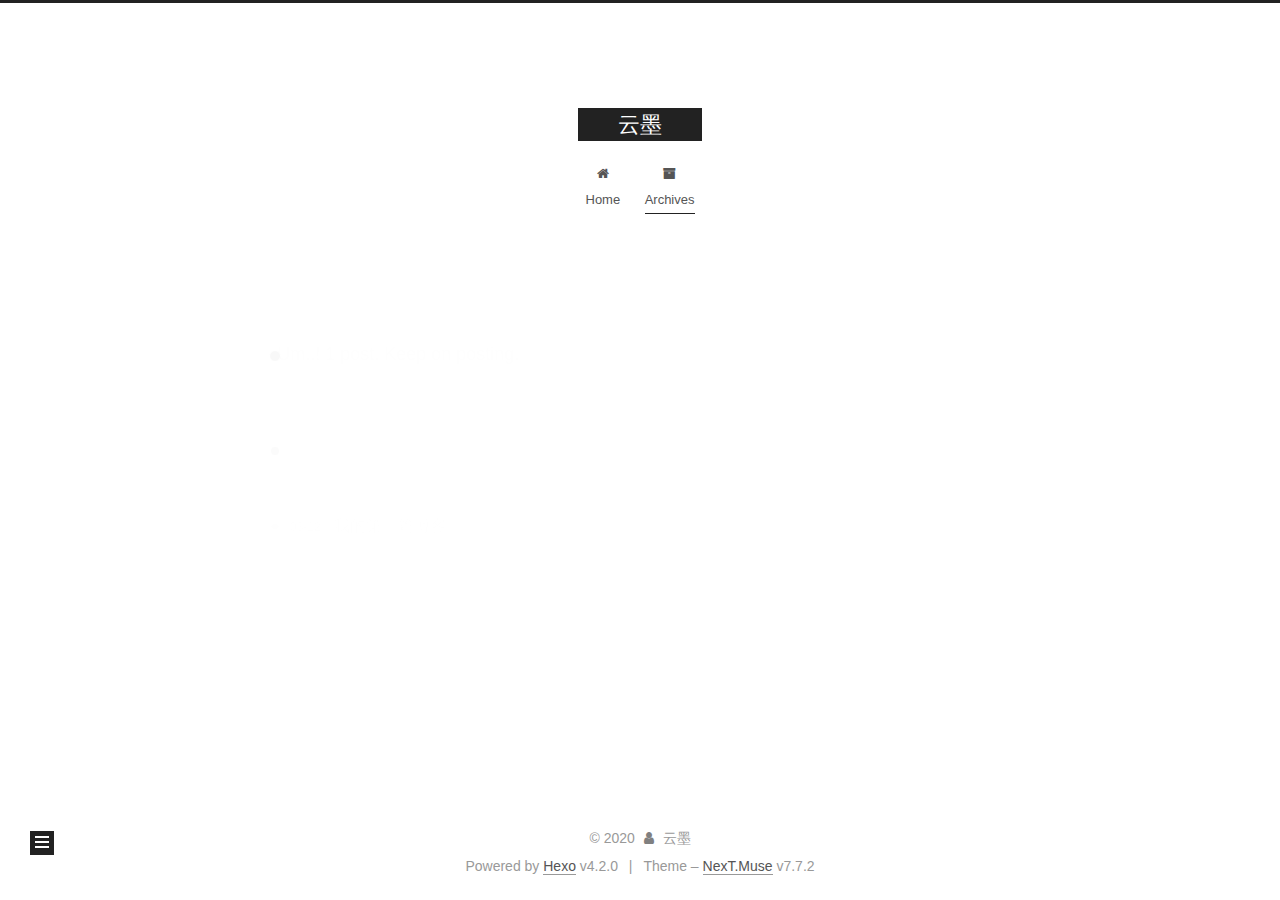
==== archives/index.html @ df2e13b2 "Site updated: 2020-03-12 15:35:14" ====
<!DOCTYPE html>
<html lang="en">
<head>
  <meta charset="UTF-8">
<meta name="viewport" content="width=device-width, initial-scale=1, maximum-scale=2">
<meta name="theme-color" content="#222">
<meta name="generator" content="Hexo 4.2.0">
  <link rel="apple-touch-icon" sizes="180x180" href="/images/apple-touch-icon-next.png">
  <link rel="icon" type="image/png" sizes="32x32" href="/images/favicon-32x32-next.png">
  <link rel="icon" type="image/png" sizes="16x16" href="/images/favicon-16x16-next.png">
  <link rel="mask-icon" href="/images/logo.svg" color="#222">

<link rel="stylesheet" href="/css/main.css">


<link rel="stylesheet" href="/lib/font-awesome/css/font-awesome.min.css">

<script id="hexo-configurations">
    var NexT = window.NexT || {};
    var CONFIG = {"hostname":"yoursite.com","root":"/","scheme":"Muse","version":"7.7.2","exturl":false,"sidebar":{"position":"left","display":"post","padding":18,"offset":12,"onmobile":false},"copycode":{"enable":false,"show_result":false,"style":null},"back2top":{"enable":true,"sidebar":false,"scrollpercent":false},"bookmark":{"enable":false,"color":"#222","save":"auto"},"fancybox":false,"mediumzoom":false,"lazyload":false,"pangu":false,"comments":{"style":"tabs","active":null,"storage":true,"lazyload":false,"nav":null},"algolia":{"hits":{"per_page":10},"labels":{"input_placeholder":"Search for Posts","hits_empty":"We didn't find any results for the search: ${query}","hits_stats":"${hits} results found in ${time} ms"}},"localsearch":{"enable":false,"trigger":"auto","top_n_per_article":1,"unescape":false,"preload":false},"motion":{"enable":true,"async":false,"transition":{"post_block":"fadeIn","post_header":"slideDownIn","post_body":"slideDownIn","coll_header":"slideLeftIn","sidebar":"slideUpIn"}}};
  </script>

  <meta property="og:type" content="website">
<meta property="og:title" content="云墨">
<meta property="og:url" content="http://yoursite.com/archives/index.html">
<meta property="og:site_name" content="云墨">
<meta property="og:locale" content="en_US">
<meta property="article:author" content="云墨">
<meta name="twitter:card" content="summary">

<link rel="canonical" href="http://yoursite.com/archives/">


<script id="page-configurations">
  // https://hexo.io/docs/variables.html
  CONFIG.page = {
    sidebar: "",
    isHome : false,
    isPost : false
  };
</script>

  <title>Archive | 云墨</title>
  






  <noscript>
  <style>
  .use-motion .brand,
  .use-motion .menu-item,
  .sidebar-inner,
  .use-motion .post-block,
  .use-motion .pagination,
  .use-motion .comments,
  .use-motion .post-header,
  .use-motion .post-body,
  .use-motion .collection-header { opacity: initial; }

  .use-motion .site-title,
  .use-motion .site-subtitle {
    opacity: initial;
    top: initial;
  }

  .use-motion .logo-line-before i { left: initial; }
  .use-motion .logo-line-after i { right: initial; }
  </style>
</noscript>

</head>

<body itemscope itemtype="http://schema.org/WebPage">
  <div class="container use-motion">
    <div class="headband"></div>

    <header class="header" itemscope itemtype="http://schema.org/WPHeader">
      <div class="header-inner"><div class="site-brand-container">
  <div class="site-nav-toggle">
    <div class="toggle" aria-label="Toggle navigation bar">
      <span class="toggle-line toggle-line-first"></span>
      <span class="toggle-line toggle-line-middle"></span>
      <span class="toggle-line toggle-line-last"></span>
    </div>
  </div>

  <div class="site-meta">

    <div>
      <a href="/" class="brand" rel="start">
        <span class="logo-line-before"><i></i></span>
        <span class="site-title">云墨</span>
        <span class="logo-line-after"><i></i></span>
      </a>
    </div>
  </div>

  <div class="site-nav-right">
    <div class="toggle popup-trigger">
    </div>
  </div>
</div>


<nav class="site-nav">
  
  <ul id="menu" class="menu">
        <li class="menu-item menu-item-home">

    <a href="/" rel="section"><i class="fa fa-fw fa-home"></i>Home</a>

  </li>
        <li class="menu-item menu-item-archives">

    <a href="/archives/" rel="section"><i class="fa fa-fw fa-archive"></i>Archives</a>

  </li>
  </ul>

</nav>
</div>
    </header>

    
  <div class="back-to-top">
    <i class="fa fa-arrow-up"></i>
    <span>0%</span>
  </div>


    <main class="main">
      <div class="main-inner">
        <div class="content-wrap">
          

          <div class="content">
            

  
  
  
  <div class="post-block">
    <div class="posts-collapse">
      <div class="collection-title">
        <span class="collection-header">Um..! 1 post. Keep on posting.</span>
      </div>

      
    <div class="collection-year">
      <h1 class="collection-header">2020</h1>
    </div>

  <article itemscope itemtype="http://schema.org/Article">
    <header class="post-header">

      <div class="post-meta">
        <time itemprop="dateCreated"
              datetime="2020-03-12T13:47:38+08:00"
              content="2020-03-12">
          03-12
        </time>
      </div>

      <h2 class="post-title">
          <a class="post-title-link" href="/2020/03/12/%E6%88%91%E7%9A%84%E7%AC%AC%E4%B8%80%E7%AF%87%E5%8D%9A%E5%AE%A2/" itemprop="url">
            <span itemprop="name">我的第一篇博客</span>
          </a>
      </h2>

    </header>
  </article>


    </div>
  </div>
  
  
  

  



          </div>
          

<script>
  window.addEventListener('tabs:register', () => {
    let { activeClass } = CONFIG.comments;
    if (CONFIG.comments.storage) {
      activeClass = localStorage.getItem('comments_active') || activeClass;
    }
    if (activeClass) {
      let activeTab = document.querySelector(`a[href="#comment-${activeClass}"]`);
      if (activeTab) {
        activeTab.click();
      }
    }
  });
  if (CONFIG.comments.storage) {
    window.addEventListener('tabs:click', event => {
      if (!event.target.matches('.tabs-comment .tab-content .tab-pane')) return;
      let commentClass = event.target.classList[1];
      localStorage.setItem('comments_active', commentClass);
    });
  }
</script>

        </div>
          
  
  <div class="toggle sidebar-toggle">
    <span class="toggle-line toggle-line-first"></span>
    <span class="toggle-line toggle-line-middle"></span>
    <span class="toggle-line toggle-line-last"></span>
  </div>

  <aside class="sidebar">
    <div class="sidebar-inner">

      <ul class="sidebar-nav motion-element">
        <li class="sidebar-nav-toc">
          Table of Contents
        </li>
        <li class="sidebar-nav-overview">
          Overview
        </li>
      </ul>

      <!--noindex-->
      <div class="post-toc-wrap sidebar-panel">
      </div>
      <!--/noindex-->

      <div class="site-overview-wrap sidebar-panel">
        <div class="site-author motion-element" itemprop="author" itemscope itemtype="http://schema.org/Person">
  <p class="site-author-name" itemprop="name">云墨</p>
  <div class="site-description" itemprop="description"></div>
</div>
<div class="site-state-wrap motion-element">
  <nav class="site-state">
      <div class="site-state-item site-state-posts">
          <a href="/archives/">
        
          <span class="site-state-item-count">1</span>
          <span class="site-state-item-name">posts</span>
        </a>
      </div>
  </nav>
</div>



      </div>

    </div>
  </aside>
  <div id="sidebar-dimmer"></div>


      </div>
    </main>

    <footer class="footer">
      <div class="footer-inner">
        

<div class="copyright">
  
  &copy; 
  <span itemprop="copyrightYear">2020</span>
  <span class="with-love">
    <i class="fa fa-user"></i>
  </span>
  <span class="author" itemprop="copyrightHolder">云墨</span>
</div>
  <div class="powered-by">Powered by <a href="https://hexo.io/" class="theme-link" rel="noopener" target="_blank">Hexo</a> v4.2.0
  </div>
  <span class="post-meta-divider">|</span>
  <div class="theme-info">Theme – <a href="https://muse.theme-next.org/" class="theme-link" rel="noopener" target="_blank">NexT.Muse</a> v7.7.2
  </div>

        








      </div>
    </footer>
  </div>

  
  <script src="/lib/anime.min.js"></script>
  <script src="/lib/velocity/velocity.min.js"></script>
  <script src="/lib/velocity/velocity.ui.min.js"></script>

<script src="/js/utils.js"></script>

<script src="/js/motion.js"></script>


<script src="/js/schemes/muse.js"></script>


<script src="/js/next-boot.js"></script>




  















  

  

</body>
</html>
---- css/main.css ----
:root {
  --body-bg-color: #fff;
  --content-bg-color: #fff;
  --card-bg-color: #f5f5f5;
  --text-color: #555;
  --link-color: #555;
  --link-hover-color: #222;
  --brand-color: #fff;
  --brand-hover-color: #fff;
  --table-row-odd-bg-color: #f9f9f9;
  --table-row-hover-bg-color: #f5f5f5;
  --menu-item-bg-color: #f5f5f5;
}
html {
  line-height: 1.15; /* 1 */
  -webkit-text-size-adjust: 100%; /* 2 */
}
body {
  margin: 0;
}
main {
  display: block;
}
h1 {
  font-size: 2em;
  margin: 0.67em 0;
}
hr {
  box-sizing: content-box; /* 1 */
  height: 0; /* 1 */
  overflow: visible; /* 2 */
}
pre {
  font-family: monospace, monospace; /* 1 */
  font-size: 1em; /* 2 */
}
a {
  background: transparent;
}
abbr[title] {
  border-bottom: none; /* 1 */
  text-decoration: underline; /* 2 */
  text-decoration: underline dotted; /* 2 */
}
b,
strong {
  font-weight: bolder;
}
code,
kbd,
samp {
  font-family: monospace, monospace; /* 1 */
  font-size: 1em; /* 2 */
}
small {
  font-size: 80%;
}
sub,
sup {
  font-size: 75%;
  line-height: 0;
  position: relative;
  vertical-align: baseline;
}
sub {
  bottom: -0.25em;
}
sup {
  top: -0.5em;
}
img {
  border-style: none;
}
button,
input,
optgroup,
select,
textarea {
  font-family: inherit; /* 1 */
  font-size: 100%; /* 1 */
  line-height: 1.15; /* 1 */
  margin: 0; /* 2 */
}
button,
input {
/* 1 */
  overflow: visible;
}
button,
select {
/* 1 */
  text-transform: none;
}
button,
[type='button'],
[type='reset'],
[type='submit'] {
  -webkit-appearance: button;
}
button::-moz-focus-inner,
[type='button']::-moz-focus-inner,
[type='reset']::-moz-focus-inner,
[type='submit']::-moz-focus-inner {
  border-style: none;
  padding: 0;
}
button:-moz-focusring,
[type='button']:-moz-focusring,
[type='reset']:-moz-focusring,
[type='submit']:-moz-focusring {
  outline: 1px dotted ButtonText;
}
fieldset {
  padding: 0.35em 0.75em 0.625em;
}
legend {
  box-sizing: border-box; /* 1 */
  color: inherit; /* 2 */
  display: table; /* 1 */
  max-width: 100%; /* 1 */
  padding: 0; /* 3 */
  white-space: normal; /* 1 */
}
progress {
  vertical-align: baseline;
}
textarea {
  overflow: auto;
}
[type='checkbox'],
[type='radio'] {
  box-sizing: border-box; /* 1 */
  padding: 0; /* 2 */
}
[type='number']::-webkit-inner-spin-button,
[type='number']::-webkit-outer-spin-button {
  height: auto;
}
[type='search'] {
  outline-offset: -2px; /* 2 */
  -webkit-appearance: textfield; /* 1 */
}
[type='search']::-webkit-search-decoration {
  -webkit-appearance: none;
}
::-webkit-file-upload-button {
  font: inherit; /* 2 */
  -webkit-appearance: button; /* 1 */
}
details {
  display: block;
}
summary {
  display: list-item;
}
template {
  display: none;
}
[hidden] {
  display: none;
}
::selection {
  background: #262a30;
  color: #fff;
}
html,
body {
  height: 100%;
}
body {
  background: var(--body-bg-color);
  color: var(--text-color);
  font-family: 'Lato', "PingFang SC", "Microsoft YaHei", sans-serif;
  font-size: 1em;
  line-height: 2;
}
@media (max-width: 991px) {
  body {
    padding-left: 0 !important;
    padding-right: 0 !important;
  }
}
h1,
h2,
h3,
h4,
h5,
h6 {
  font-family: 'Lato', "PingFang SC", "Microsoft YaHei", sans-serif;
  font-weight: bold;
  line-height: 1.5;
  margin: 20px 0 15px;
}
h1 {
  font-size: 1.5em;
}
h2 {
  font-size: 1.375em;
}
h3 {
  font-size: 1.25em;
}
h4 {
  font-size: 1.125em;
}
h5 {
  font-size: 1em;
}
h6 {
  font-size: 0.875em;
}
p {
  margin: 0 0 20px 0;
}
a,
span.exturl {
  border-bottom: 1px solid #999;
  color: var(--link-color);
  outline: 0;
  text-decoration: none;
  overflow-wrap: break-word;
  word-wrap: break-word;
  cursor: pointer;
}
a:hover,
span.exturl:hover {
  border-bottom-color: var(--link-hover-color);
  color: var(--link-hover-color);
}
iframe,
img,
video {
  display: block;
  margin-left: auto;
  margin-right: auto;
  max-width: 100%;
}
hr {
  background-image: repeating-linear-gradient(-45deg, #ddd, #ddd 4px, transparent 4px, transparent 8px);
  border: 0;
  height: 3px;
  margin: 40px 0;
}
blockquote {
  border-left: 4px solid #ddd;
  color: #666;
  margin: 0;
  padding: 0 15px;
}
blockquote cite::before {
  content: '-';
  padding: 0 5px;
}
dt {
  font-weight: bold;
}
dd {
  margin: 0;
  padding: 0;
}
kbd {
  background-color: #f5f5f5;
  background-image: linear-gradient(#eee, #fff, #eee);
  border: 1px solid #ccc;
  border-radius: 0.2em;
  box-shadow: 0.1em 0.1em 0.2em rgba(0,0,0,0.1);
  font-family: inherit;
  padding: 0.1em 0.3em;
  white-space: nowrap;
}
.table-container {
  overflow: auto;
}
table {
  border-collapse: collapse;
  border-spacing: 0;
  font-size: 0.875em;
  margin: 0 0 20px 0;
  width: 100%;
}
tbody tr:nth-of-type(odd) {
  background: var(--table-row-odd-bg-color);
}
tbody tr:hover {
  background: var(--table-row-hover-bg-color);
}
caption,
th,
td {
  font-weight: normal;
  padding: 8px;
  text-align: left;
  vertical-align: middle;
}
th,
td {
  border: 1px solid #ddd;
  border-bottom: 3px solid #ddd;
}
th {
  font-weight: 700;
  padding-bottom: 10px;
}
td {
  border-bottom-width: 1px;
}
.btn {
  background: #222;
  border: 2px solid #222;
  border-radius: 0;
  color: #fff;
  display: inline-block;
  font-size: 0.875em;
  line-height: 2;
  padding: 0 20px;
  text-decoration: none;
  transition-property: background-color;
  transition-delay: 0s;
  transition-duration: 0.2s;
  transition-timing-function: ease-in-out;
}
.btn:hover {
  background: #fff;
  border-color: #222;
  color: #222;
}
.btn + .btn {
  margin: 0 0 8px 8px;
}
.btn .fa-fw {
  text-align: left;
  width: 1.285714285714286em;
}
.toggle {
  line-height: 0;
}
.toggle .toggle-line {
  background: #fff;
  display: inline-block;
  height: 2px;
  left: 0;
  position: relative;
  top: 0;
  transition: all 0.4s;
  vertical-align: top;
  width: 100%;
}
.toggle .toggle-line:not(:first-child) {
  margin-top: 3px;
}
.toggle.toggle-arrow .toggle-line-first {
  left: 50%;
  top: 2px;
  transform: rotate(45deg);
  width: 50%;
}
.toggle.toggle-arrow .toggle-line-middle {
  left: 2px;
  width: 90%;
}
.toggle.toggle-arrow .toggle-line-last {
  left: 50%;
  top: -2px;
  transform: rotate(-45deg);
  width: 50%;
}
.toggle.toggle-close .toggle-line-first {
  transform: rotate(-45deg);
  top: 5px;
}
.toggle.toggle-close .toggle-line-middle {
  opacity: 0;
}
.toggle.toggle-close .toggle-line-last {
  transform: rotate(45deg);
  top: -5px;
}
.highlight,
pre {
  background: #f7f7f7;
  color: #4d4d4c;
  line-height: 1.6;
  margin: 0 auto 20px;
}
pre,
code {
  font-family: consolas, Menlo, monospace, "PingFang SC", "Microsoft YaHei";
}
code {
  background: #eee;
  border-radius: 3px;
  color: #555;
  padding: 2px 4px;
  overflow-wrap: break-word;
  word-wrap: break-word;
}
.highlight *::selection {
  background: #d6d6d6;
}
.highlight pre {
  border: 0;
  margin: 0;
  padding: 10px 0;
}
.highlight table {
  border: 0;
  margin: 0;
  width: auto;
}
.highlight td {
  border: 0;
  padding: 0;
}
.highlight figcaption {
  background: #eee;
  color: #4d4d4c;
  display: flex;
  font-size: 0.875em;
  justify-content: space-between;
  line-height: 1.2;
  padding: 0.5em;
}
.highlight figcaption a {
  color: #4d4d4c;
}
.highlight figcaption a:hover {
  border-bottom-color: #4d4d4c;
}
.highlight .gutter {
  -moz-user-select: none;
  -ms-user-select: none;
  -webkit-user-select: none;
  user-select: none;
}
.highlight .gutter pre {
  background: #eff2f3;
  color: #869194;
  padding-left: 10px;
  padding-right: 10px;
  text-align: right;
}
.highlight .code pre {
  background: #f7f7f7;
  padding-left: 10px;
  width: 100%;
}
.gist table {
  width: auto;
}
.gist table td {
  border: 0;
}
pre {
  overflow: auto;
  padding: 10px;
}
pre code {
  background: none;
  color: #4d4d4c;
  font-size: 0.875em;
  padding: 0;
  text-shadow: none;
}
pre .deletion {
  background: #fdd;
}
pre .addition {
  background: #dfd;
}
pre .meta {
  color: #eab700;
  -moz-user-select: none;
  -ms-user-select: none;
  -webkit-user-select: none;
  user-select: none;
}
pre .comment {
  color: #8e908c;
}
pre .variable,
pre .attribute,
pre .tag,
pre .name,
pre .regexp,
pre .ruby .constant,
pre .xml .tag .title,
pre .xml .pi,
pre .xml .doctype,
pre .html .doctype,
pre .css .id,
pre .css .class,
pre .css .pseudo {
  color: #c82829;
}
pre .number,
pre .preprocessor,
pre .built_in,
pre .builtin-name,
pre .literal,
pre .params,
pre .constant,
pre .command {
  color: #f5871f;
}
pre .ruby .class .title,
pre .css .rules .attribute,
pre .string,
pre .symbol,
pre .value,
pre .inheritance,
pre .header,
pre .ruby .symbol,
pre .xml .cdata,
pre .special,
pre .formula {
  color: #718c00;
}
pre .title,
pre .css .hexcolor {
  color: #3e999f;
}
pre .function,
pre .python .decorator,
pre .python .title,
pre .ruby .function .title,
pre .ruby .title .keyword,
pre .perl .sub,
pre .javascript .title,
pre .coffeescript .title {
  color: #4271ae;
}
pre .keyword,
pre .javascript .function {
  color: #8959a8;
}
.blockquote-center {
  border-left: none;
  margin: 40px 0;
  padding: 0;
  position: relative;
  text-align: center;
}
.blockquote-center::before,
.blockquote-center::after {
  background-repeat: no-repeat;
  background-size: 22px 22px;
  content: ' ';
  display: block;
  height: 24px;
  opacity: 0.2;
  position: absolute;
  width: 100%;
}
.blockquote-center::before {
  background-image: url("../images/quote-l.svg");
  background-position: 0 -6px;
  border-top: 1px solid #ccc;
  top: -20px;
}
.blockquote-center::after {
  background-image: url("../images/quote-r.svg");
  background-position: 100% 8px;
  border-bottom: 1px solid #ccc;
  bottom: -20px;
}
.blockquote-center p,
.blockquote-center div {
  text-align: center;
}
.post-body .group-picture img {
  margin: 0 auto;
  padding: 0 3px;
}
.group-picture-row {
  margin-bottom: 6px;
  overflow: hidden;
}
.group-picture-column {
  float: left;
  margin-bottom: 10px;
}
.post-body .label {
  color: #555;
  display: inline;
  padding: 0 2px;
}
.post-body .label.default {
  background: #f0f0f0;
}
.post-body .label.primary {
  background: #efe6f7;
}
.post-body .label.info {
  background: #e5f2f8;
}
.post-body .label.success {
  background: #e7f4e9;
}
.post-body .label.warning {
  background: #fcf6e1;
}
.post-body .label.danger {
  background: #fae8eb;
}
.post-body .tabs {
  margin-bottom: 20px;
}
.post-body .tabs,
.tabs-comment {
  display: block;
  padding-top: 10px;
  position: relative;
}
.post-body .tabs ul.nav-tabs,
.tabs-comment ul.nav-tabs {
  display: flex;
  flex-wrap: wrap;
  margin: 0;
  margin-bottom: -1px;
  padding: 0;
}
@media (max-width: 413px) {
  .post-body .tabs ul.nav-tabs,
  .tabs-comment ul.nav-tabs {
    display: block;
    margin-bottom: 5px;
  }
}
.post-body .tabs ul.nav-tabs li.tab,
.tabs-comment ul.nav-tabs li.tab {
  border-bottom: 1px solid #ddd;
  border-left: 1px solid transparent;
  border-right: 1px solid transparent;
  border-top: 3px solid transparent;
  flex-grow: 1;
  list-style-type: none;
  border-radius: 0 0 0 0;
}
@media (max-width: 413px) {
  .post-body .tabs ul.nav-tabs li.tab,
  .tabs-comment ul.nav-tabs li.tab {
    border-bottom: 1px solid transparent;
    border-left: 3px solid transparent;
    border-right: 1px solid transparent;
    border-top: 1px solid transparent;
  }
}
@media (max-width: 413px) {
  .post-body .tabs ul.nav-tabs li.tab,
  .tabs-comment ul.nav-tabs li.tab {
    border-radius: 0;
  }
}
.post-body .tabs ul.nav-tabs li.tab a,
.tabs-comment ul.nav-tabs li.tab a {
  border-bottom: initial;
  display: block;
  line-height: 1.8;
  outline: 0;
  padding: 0.25em 0.75em;
  text-align: center;
  transition-delay: 0s;
  transition-duration: 0.2s;
  transition-timing-function: ease-out;
}
.post-body .tabs ul.nav-tabs li.tab a i,
.tabs-comment ul.nav-tabs li.tab a i {
  width: 1.285714285714286em;
}
.post-body .tabs ul.nav-tabs li.tab.active,
.tabs-comment ul.nav-tabs li.tab.active {
  border-bottom: 1px solid transparent;
  border-left: 1px solid #ddd;
  border-right: 1px solid #ddd;
  border-top: 3px solid #fc6423;
}
@media (max-width: 413px) {
  .post-body .tabs ul.nav-tabs li.tab.active,
  .tabs-comment ul.nav-tabs li.tab.active {
    border-bottom: 1px solid #ddd;
    border-left: 3px solid #fc6423;
    border-right: 1px solid #ddd;
    border-top: 1px solid #ddd;
  }
}
.post-body .tabs ul.nav-tabs li.tab.active a,
.tabs-comment ul.nav-tabs li.tab.active a {
  color: var(--link-color);
  cursor: default;
}
.post-body .tabs .tab-content .tab-pane,
.tabs-comment .tab-content .tab-pane {
  border: 1px solid #ddd;
  border-top: 0;
  padding: 20px 20px 0 20px;
  border-radius: 0;
}
.post-body .tabs .tab-content .tab-pane:not(.active),
.tabs-comment .tab-content .tab-pane:not(.active) {
  display: none;
}
.post-body .tabs .tab-content .tab-pane.active,
.tabs-comment .tab-content .tab-pane.active {
  display: block;
}
.post-body .tabs .tab-content .tab-pane.active:nth-of-type(1),
.tabs-comment .tab-content .tab-pane.active:nth-of-type(1) {
  border-radius: 0 0 0 0;
}
@media (max-width: 413px) {
  .post-body .tabs .tab-content .tab-pane.active:nth-of-type(1),
  .tabs-comment .tab-content .tab-pane.active:nth-of-type(1) {
    border-radius: 0;
  }
}
.post-body .note {
  border-radius: 3px;
  margin-bottom: 20px;
  padding: 1em;
  position: relative;
  border: 1px solid #eee;
  border-left-width: 5px;
}
.post-body .note h2,
.post-body .note h3,
.post-body .note h4,
.post-body .note h5,
.post-body .note h6 {
  margin-top: 0;
  border-bottom: initial;
  margin-bottom: 0;
  padding-top: 0;
}
.post-body .note p:first-child,
.post-body .note ul:first-child,
.post-body .note ol:first-child,
.post-body .note table:first-child,
.post-body .note pre:first-child,
.post-body .note blockquote:first-child,
.post-body .note img:first-child {
  margin-top: 0;
}
.post-body .note p:last-child,
.post-body .note ul:last-child,
.post-body .note ol:last-child,
.post-body .note table:last-child,
.post-body .note pre:last-child,
.post-body .note blockquote:last-child,
.post-body .note img:last-child {
  margin-bottom: 0;
}
.post-body .note.default {
  border-left-color: #777;
}
.post-body .note.default h2,
.post-body .note.default h3,
.post-body .note.default h4,
.post-body .note.default h5,
.post-body .note.default h6 {
  color: #777;
}
.post-body .note.primary {
  border-left-color: #6f42c1;
}
.post-body .note.primary h2,
.post-body .note.primary h3,
.post-body .note.primary h4,
.post-body .note.primary h5,
.post-body .note.primary h6 {
  color: #6f42c1;
}
.post-body .note.info {
  border-left-color: #428bca;
}
.post-body .note.info h2,
.post-body .note.info h3,
.post-body .note.info h4,
.post-body .note.info h5,
.post-body .note.info h6 {
  color: #428bca;
}
.post-body .note.success {
  border-left-color: #5cb85c;
}
.post-body .note.success h2,
.post-body .note.success h3,
.post-body .note.success h4,
.post-body .note.success h5,
.post-body .note.success h6 {
  color: #5cb85c;
}
.post-body .note.warning {
  border-left-color: #f0ad4e;
}
.post-body .note.warning h2,
.post-body .note.warning h3,
.post-body .note.warning h4,
.post-body .note.warning h5,
.post-body .note.warning h6 {
  color: #f0ad4e;
}
.post-body .note.danger {
  border-left-color: #d9534f;
}
.post-body .note.danger h2,
.post-body .note.danger h3,
.post-body .note.danger h4,
.post-body .note.danger h5,
.post-body .note.danger h6 {
  color: #d9534f;
}
.pagination .prev,
.pagination .next,
.pagination .page-number,
.pagination .space {
  display: inline-block;
  margin: 0 10px;
  padding: 0 11px;
  position: relative;
  top: -1px;
}
@media (max-width: 767px) {
  .pagination .prev,
  .pagination .next,
  .pagination .page-number,
  .pagination .space {
    margin: 0 5px;
  }
}
.pagination {
  border-top: 1px solid #eee;
  margin: 120px 0 0;
  text-align: center;
}
.pagination .prev,
.pagination .next,
.pagination .page-number {
  border-bottom: 0;
  border-top: 1px solid #eee;
  transition-property: border-color;
  transition-delay: 0s;
  transition-duration: 0.2s;
  transition-timing-function: ease-in-out;
}
.pagination .prev:hover,
.pagination .next:hover,
.pagination .page-number:hover {
  border-top-color: #222;
}
.pagination .space {
  margin: 0;
  padding: 0;
}
.pagination .prev {
  margin-left: 0;
}
.pagination .next {
  margin-right: 0;
}
.pagination .page-number.current {
  background: #ccc;
  border-top-color: #ccc;
  color: #fff;
}
@media (max-width: 767px) {
  .pagination {
    border-top: none;
  }
  .pagination .prev,
  .pagination .next,
  .pagination .page-number {
    border-bottom: 1px solid #eee;
    border-top: 0;
    margin-bottom: 10px;
    padding: 0 10px;
  }
  .pagination .prev:hover,
  .pagination .next:hover,
  .pagination .page-number:hover {
    border-bottom-color: #222;
  }
}
.comments {
  margin: 60px 20px 0;
  overflow: hidden;
}
.comment-button-group {
  display: flex;
  flex-wrap: wrap-reverse;
  justify-content: center;
  margin: 1em 0;
}
.comment-button-group .comment-button {
  margin: 0.1em 0.2em;
}
.comment-button-group .comment-button.active {
  background: #fff;
  border-color: #222;
  color: #222;
}
.comment-position {
  display: none;
}
.comment-position.active {
  display: block;
}
.tabs-comment {
  background: var(--content-bg-color);
  margin-top: 4em;
  padding-top: 0;
}
.tabs-comment .comments {
  border: 0;
  box-shadow: none;
  margin-top: 0;
  padding-top: 0;
}
.container {
  min-height: 100%;
  position: relative;
}
.main-inner {
  margin: 0 auto;
  width: 700px;
}
@media (min-width: 1200px) {
  .main-inner {
    width: 800px;
  }
}
@media (min-width: 1600px) {
  .main-inner {
    width: 900px;
  }
}
.header {
  background: transparent;
}
.header-inner {
  margin: 0 auto;
  width: 700px;
}
@media (min-width: 1200px) {
  .header-inner {
    width: 800px;
  }
}
@media (min-width: 1600px) {
  .header-inner {
    width: 900px;
  }
}
.site-brand-container {
  display: flex;
  flex-shrink: 0;
  padding: 0 10px;
}
.headband {
  background: #222;
  height: 3px;
}
.site-meta {
  flex-grow: 1;
  text-align: center;
}
@media (max-width: 767px) {
  .site-meta {
    text-align: center;
  }
}
.brand {
  border-bottom: none;
  color: var(--brand-color);
  display: inline-block;
  line-height: 1.375em;
  padding: 0 40px;
  position: relative;
}
.brand:hover {
  color: var(--brand-hover-color);
}
.site-title {
  display: inline-block;
  font-family: 'Lato', "PingFang SC", "Microsoft YaHei", sans-serif;
  font-size: 1.375em;
  font-weight: normal;
  line-height: 1.5;
  vertical-align: top;
}
.site-subtitle {
  color: #999;
  font-size: 0.8125em;
  margin: 10px 0;
}
.use-motion .brand {
  opacity: 0;
}
.use-motion .site-title,
.use-motion .site-subtitle,
.use-motion .custom-logo-image {
  opacity: 0;
  position: relative;
  top: -10px;
}
.site-nav-toggle,
.site-nav-right {
  display: none;
}
@media (max-width: 767px) {
  .site-nav-toggle,
  .site-nav-right {
    display: flex;
    flex-direction: column;
    justify-content: center;
  }
}
.site-nav-toggle .toggle,
.site-nav-right .toggle {
  color: var(--text-color);
  padding: 10px;
  width: 22px;
}
.site-nav-toggle .toggle .toggle-line,
.site-nav-right .toggle .toggle-line {
  background: var(--text-color);
  border-radius: 1px;
}
.site-nav {
  display: block;
}
@media (max-width: 767px) {
  .site-nav {
    clear: both;
    display: none;
  }
}
.site-nav.site-nav-on {
  display: block;
}
.menu {
  margin-top: 20px;
  padding-left: 0;
  text-align: center;
}
.menu-item {
  display: inline-block;
  list-style: none;
  margin: 0 10px;
}
@media (max-width: 767px) {
  .menu-item {
    display: block;
    margin-top: 10px;
  }
  .menu-item.menu-item-search {
    display: none;
  }
}
.menu-item a,
.menu-item span.exturl {
  border-bottom: 0;
  display: block;
  font-size: 0.8125em;
  transition-property: border-color;
  transition-delay: 0s;
  transition-duration: 0.2s;
  transition-timing-function: ease-in-out;
}
@media (hover: none) {
  .menu-item a:hover,
  .menu-item span.exturl:hover {
    border-bottom-color: transparent !important;
  }
}
.menu-item .fa {
  margin-right: 8px;
}
.menu-item .badge {
  display: inline-block;
  font-weight: bold;
  line-height: 1;
  margin-left: 0.35em;
  margin-top: 0.35em;
  text-align: center;
  white-space: nowrap;
}
@media (max-width: 767px) {
  .menu-item .badge {
    float: right;
    margin-left: 0;
  }
}
.menu-item-active a,
.menu .menu-item a:hover,
.menu .menu-item span.exturl:hover {
  background: var(--menu-item-bg-color);
}
.use-motion .menu-item {
  opacity: 0;
}
.sidebar {
  background: #222;
  bottom: 0;
  box-shadow: inset 0 2px 6px #000;
  position: fixed;
  top: 0;
}
@media (max-width: 991px) {
  .sidebar {
    display: none;
  }
}
.sidebar-inner {
  color: #999;
  padding: 18px 10px;
  text-align: center;
}
.cc-license {
  margin-top: 10px;
  text-align: center;
}
.cc-license .cc-opacity {
  border-bottom: none;
  opacity: 0.7;
}
.cc-license .cc-opacity:hover {
  opacity: 0.9;
}
.cc-license img {
  display: inline-block;
}
.site-author-image {
  border: 2px solid #333;
  display: block;
  margin: 0 auto;
  max-width: 96px;
  padding: 2px;
}
.site-author-name {
  color: #f5f5f5;
  font-weight: normal;
  margin: 5px 0 0;
  text-align: center;
}
.site-description {
  color: #999;
  font-size: 1em;
  margin-top: 5px;
  text-align: center;
}
.links-of-author {
  margin-top: 15px;
}
.links-of-author a,
.links-of-author span.exturl {
  border-bottom-color: #555;
  display: inline-block;
  font-size: 0.8125em;
  margin-bottom: 10px;
  margin-right: 10px;
  vertical-align: middle;
}
.links-of-author a::before,
.links-of-author span.exturl::before {
  background: #00fe3d;
  border-radius: 50%;
  content: ' ';
  display: inline-block;
  height: 4px;
  margin-right: 3px;
  vertical-align: middle;
  width: 4px;
}
.sidebar-button {
  margin-top: 15px;
}
.sidebar-button a {
  border: 1px solid #fc6423;
  border-radius: 4px;
  color: #fc6423;
  display: inline-block;
  padding: 0 15px;
}
.sidebar-button a .fa {
  margin-right: 5px;
}
.sidebar-button a:hover {
  background: #fc6423;
  border: 1px solid #fc6423;
  color: #fff;
}
.sidebar-button a:hover .fa {
  color: #fff;
}
.links-of-blogroll {
  font-size: 0.8125em;
  margin-top: 10px;
}
.links-of-blogroll-title {
  font-size: 0.875em;
  font-weight: 600;
  margin-top: 0;
}
.links-of-blogroll-list {
  list-style: none;
  margin: 0;
  padding: 0;
}
#sidebar-dimmer {
  display: none;
}
@media (max-width: 767px) {
  #sidebar-dimmer {
    background: #000;
    display: block;
    height: 100%;
    left: 100%;
    opacity: 0;
    position: fixed;
    top: 0;
    width: 100%;
    z-index: 1100;
  }
  .sidebar-active + #sidebar-dimmer {
    opacity: 0.7;
    transform: translateX(-100%);
    transition: opacity 0.5s;
  }
}
.sidebar-nav {
  margin: 0;
  padding-bottom: 20px;
  padding-left: 0;
}
.sidebar-nav li {
  border-bottom: 1px solid transparent;
  color: #555;
  cursor: pointer;
  display: inline-block;
  font-size: 0.875em;
}
.sidebar-nav li.sidebar-nav-overview {
  margin-left: 10px;
}
.sidebar-nav li:hover {
  color: #f5f5f5;
}
.sidebar-nav .sidebar-nav-active {
  border-bottom-color: #87daff;
  color: #87daff;
}
.sidebar-nav .sidebar-nav-active:hover {
  color: #87daff;
}
.sidebar-panel {
  display: none;
  overflow-x: hidden;
  overflow-y: auto;
}
.sidebar-panel-active {
  display: block;
}
.sidebar-toggle {
  background: #222;
  bottom: 45px;
  cursor: pointer;
  height: 14px;
  left: 30px;
  padding: 5px;
  position: fixed;
  width: 14px;
  z-index: 1300;
}
@media (max-width: 991px) {
  .sidebar-toggle {
    left: 20px;
    opacity: 0.8;
    display: none;
  }
}
.sidebar-toggle:hover .toggle-line {
  background: #87daff;
}
.post-toc {
  font-size: 0.875em;
}
.post-toc ol {
  list-style: none;
  margin: 0;
  padding: 0 2px 5px 10px;
  text-align: left;
}
.post-toc ol > ol {
  padding-left: 0;
}
.post-toc ol a {
  transition-property: all;
  transition-delay: 0s;
  transition-duration: 0.2s;
  transition-timing-function: ease-in-out;
}
.post-toc .nav-item {
  line-height: 1.8;
  overflow: hidden;
  text-overflow: ellipsis;
  white-space: nowrap;
}
.post-toc .nav .nav-child {
  display: none;
}
.post-toc .nav .active > .nav-child {
  display: block;
}
.post-toc .nav .active-current > .nav-child {
  display: block;
}
.post-toc .nav .active-current > .nav-child > .nav-item {
  display: block;
}
.post-toc .nav .active > a {
  border-bottom-color: #87daff;
  color: #87daff;
}
.post-toc .nav .active-current > a {
  color: #87daff;
}
.post-toc .nav .active-current > a:hover {
  color: #87daff;
}
.site-state {
  display: flex;
  justify-content: center;
  line-height: 1.4;
  margin-top: 10px;
  overflow: hidden;
  text-align: center;
  white-space: nowrap;
}
.site-state-item {
  padding: 0 15px;
}
.site-state-item:not(:first-child) {
  border-left: 1px solid #333;
}
.site-state-item a {
  border-bottom: none;
}
.site-state-item-count {
  display: block;
  font-size: 1.25em;
  font-weight: 600;
  text-align: center;
}
.site-state-item-name {
  color: inherit;
  font-size: 0.875em;
}
.footer {
  color: #999;
  font-size: 0.875em;
  padding: 20px 0;
}
.footer.footer-fixed {
  bottom: 0;
  left: 0;
  position: absolute;
  right: 0;
}
.footer-inner {
  box-sizing: border-box;
  margin: 0 auto;
  text-align: center;
  width: 700px;
}
@media (min-width: 1200px) {
  .footer-inner {
    width: 800px;
  }
}
@media (min-width: 1600px) {
  .footer-inner {
    width: 900px;
  }
}
.with-love {
  color: #808080;
  display: inline-block;
  margin: 0 5px;
}
.powered-by,
.theme-info {
  display: inline-block;
}
@-moz-keyframes iconAnimate {
  0%, 100% {
    transform: scale(1);
  }
  10%, 30% {
    transform: scale(0.9);
  }
  20%, 40%, 60%, 80% {
    transform: scale(1.1);
  }
  50%, 70% {
    transform: scale(1.1);
  }
}
@-webkit-keyframes iconAnimate {
  0%, 100% {
    transform: scale(1);
  }
  10%, 30% {
    transform: scale(0.9);
  }
  20%, 40%, 60%, 80% {
    transform: scale(1.1);
  }
  50%, 70% {
    transform: scale(1.1);
  }
}
@-o-keyframes iconAnimate {
  0%, 100% {
    transform: scale(1);
  }
  10%, 30% {
    transform: scale(0.9);
  }
  20%, 40%, 60%, 80% {
    transform: scale(1.1);
  }
  50%, 70% {
    transform: scale(1.1);
  }
}
@keyframes iconAnimate {
  0%, 100% {
    transform: scale(1);
  }
  10%, 30% {
    transform: scale(0.9);
  }
  20%, 40%, 60%, 80% {
    transform: scale(1.1);
  }
  50%, 70% {
    transform: scale(1.1);
  }
}
.back-to-top {
  font-size: 12px;
  text-align: center;
  transition-delay: 0s;
  transition-duration: 0.2s;
  transition-timing-function: ease-in-out;
}
.back-to-top {
  background: #222;
  bottom: -100px;
  box-sizing: border-box;
  color: #fff;
  cursor: pointer;
  left: 30px;
  opacity: 1;
  padding: 0 6px;
  position: fixed;
  transition-property: bottom;
  z-index: 1300;
  width: 24px;
}
.back-to-top span {
  display: none;
}
.back-to-top:hover {
  color: #87daff;
}
.back-to-top.back-to-top-on {
  bottom: 19px;
}
@media (max-width: 991px) {
  .back-to-top {
    left: 20px;
    opacity: 0.8;
  }
}
.post-body {
  font-family: 'Lato', "PingFang SC", "Microsoft YaHei", sans-serif;
  overflow-wrap: break-word;
  word-wrap: break-word;
}
@media (min-width: 1200px) {
  .post-body {
    font-size: 1.125em;
  }
}
.post-body span.exturl .fa {
  font-size: 0.875em;
  margin-left: 4px;
}
.post-body .image-caption,
.post-body .figure .caption {
  color: #999;
  font-size: 0.875em;
  font-weight: bold;
  line-height: 1;
  margin: -20px auto 15px;
  text-align: center;
}
.post-sticky-flag {
  display: inline-block;
  transform: rotate(30deg);
}
.post-button {
  margin-top: 40px;
  text-align: center;
}
.use-motion .post-block,
.use-motion .pagination,
.use-motion .comments {
  opacity: 0;
}
.use-motion .post-header {
  opacity: 0;
}
.use-motion .post-body {
  opacity: 0;
}
.use-motion .collection-header {
  opacity: 0;
}
.posts-collapse {
  margin-left: 35px;
  margin-top: 35px;
  position: relative;
}
@media (max-width: 767px) {
  .posts-collapse {
    margin-left: 20px;
    margin-right: 20px;
  }
}
.posts-collapse .collection-title {
  font-size: 1.125em;
  position: relative;
}
.posts-collapse .collection-title::before {
  background: #999;
  border: 1px solid #fff;
  border-radius: 50%;
  content: ' ';
  height: 10px;
  left: 0;
  margin-left: -6px;
  margin-top: -4px;
  position: absolute;
  top: 50%;
  width: 10px;
}
.posts-collapse .collection-year {
  margin: 60px 0;
  position: relative;
}
.posts-collapse .collection-year::before {
  background: #bbb;
  border-radius: 50%;
  content: ' ';
  height: 8px;
  left: 0;
  margin-left: -4px;
  margin-top: -4px;
  position: absolute;
  top: 50%;
  width: 8px;
}
.posts-collapse .collection-header {
  display: inline-block;
  margin: 0 0 0 20px;
}
.posts-collapse .collection-header small {
  color: #bbb;
  margin-left: 5px;
}
.posts-collapse .post-header {
  border-bottom: 1px dashed #ccc;
  margin: 30px 0;
  padding-left: 15px;
  position: relative;
  transition-property: border;
  transition-delay: 0s;
  transition-duration: 0.2s;
  transition-timing-function: ease-in-out;
}
.posts-collapse .post-header::before {
  background: #bbb;
  border: 1px solid #fff;
  border-radius: 50%;
  content: ' ';
  height: 6px;
  left: 0;
  margin-left: -4px;
  position: absolute;
  top: 0.75em;
  transition-property: background;
  width: 6px;
  transition-delay: 0s;
  transition-duration: 0.2s;
  transition-timing-function: ease-in-out;
}
.posts-collapse .post-header:hover {
  border-bottom-color: #666;
}
.posts-collapse .post-header:hover::before {
  background: #222;
}
.posts-collapse .post-meta {
  display: inline;
  font-size: 0.75em;
  margin-right: 10px;
}
.posts-collapse .post-title {
  display: inline;
  font-size: 1em;
  font-weight: normal;
}
.posts-collapse .post-title a,
.posts-collapse .post-title span.exturl {
  border-bottom: none;
  color: var(--link-color);
}
.posts-collapse::before {
  background: #f5f5f5;
  content: ' ';
  height: 100%;
  left: 0;
  margin-left: -2px;
  position: absolute;
  top: 1.25em;
  width: 4px;
}
.posts-collapse .fa-external-link {
  font-size: 0.875em;
  margin-left: 5px;
}
.post-eof {
  background: #ccc;
  height: 1px;
  margin: 80px auto 60px;
  text-align: center;
  width: 8%;
}
.post-block:last-child .post-eof {
  display: none;
}
.posts-expand {
  padding-top: 40px;
}
@media (max-width: 767px) {
  .posts-expand {
    margin: 0 20px;
  }
}
@media (min-width: 992px) {
  .post-body {
    text-align: justify;
  }
}
@media (max-width: 991px) {
  .post-body {
    text-align: justify;
  }
}
.post-body h1,
.post-body h2,
.post-body h3,
.post-body h4,
.post-body h5,
.post-body h6 {
  padding-top: 10px;
}
.post-body h1 .header-anchor,
.post-body h2 .header-anchor,
.post-body h3 .header-anchor,
.post-body h4 .header-anchor,
.post-body h5 .header-anchor,
.post-body h6 .header-anchor {
  border-bottom-style: none;
  color: #ccc;
  float: right;
  margin-left: 10px;
  visibility: hidden;
}
.post-body h1 .header-anchor:hover,
.post-body h2 .header-anchor:hover,
.post-body h3 .header-anchor:hover,
.post-body h4 .header-anchor:hover,
.post-body h5 .header-anchor:hover,
.post-body h6 .header-anchor:hover {
  color: inherit;
}
.post-body h1:hover .header-anchor,
.post-body h2:hover .header-anchor,
.post-body h3:hover .header-anchor,
.post-body h4:hover .header-anchor,
.post-body h5:hover .header-anchor,
.post-body h6:hover .header-anchor {
  visibility: visible;
}
.post-body iframe,
.post-body img,
.post-body video {
  margin-bottom: 20px;
}
.post-body .video-container {
  height: 0;
  margin-bottom: 20px;
  overflow: hidden;
  padding-top: 75%;
  position: relative;
  width: 100%;
}
.post-body .video-container iframe,
.post-body .video-container object,
.post-body .video-container embed {
  height: 100%;
  left: 0;
  margin: 0;
  position: absolute;
  top: 0;
  width: 100%;
}
.post-gallery {
  align-items: center;
  display: grid;
  grid-gap: 10px;
  grid-template-columns: 1fr 1fr 1fr;
  margin-bottom: 20px;
}
@media (max-width: 767px) {
  .post-gallery {
    grid-template-columns: 1fr 1fr;
  }
}
.post-gallery a {
  border: 0;
}
.post-gallery img {
  margin: 0;
}
.posts-expand .post-header {
  font-size: 1.125em;
}
.posts-expand .post-title {
  font-weight: normal;
  margin: initial;
  text-align: center;
  overflow-wrap: break-word;
  word-wrap: break-word;
}
.posts-expand .post-title-link {
  border-bottom: none;
  color: var(--link-color);
  display: inline-block;
  position: relative;
  vertical-align: top;
}
.posts-expand .post-title-link::before {
  background: var(--link-color);
  bottom: 0;
  content: '';
  height: 2px;
  left: 0;
  position: absolute;
  transform: scaleX(0);
  visibility: hidden;
  width: 100%;
  transition-delay: 0s;
  transition-duration: 0.2s;
  transition-timing-function: ease-in-out;
}
.posts-expand .post-title-link:hover::before {
  transform: scaleX(1);
  visibility: visible;
}
.posts-expand .post-title-link .fa {
  font-size: 0.875em;
  margin-left: 5px;
}
.posts-expand .post-meta {
  color: #999;
  font-family: 'Lato', "PingFang SC", "Microsoft YaHei", sans-serif;
  font-size: 0.75em;
  margin: 3px 0 60px 0;
  text-align: center;
}
.posts-expand .post-meta .post-description {
  font-size: 0.875em;
  margin-top: 2px;
}
.posts-expand .post-meta time {
  border-bottom: 1px dashed #999;
  cursor: pointer;
}
.post-meta .post-meta-item + .post-meta-item::before {
  content: '|';
  margin: 0 0.5em;
}
.post-meta-divider {
  margin: 0 0.5em;
}
.post-meta-item-icon {
  margin-right: 3px;
}
@media (max-width: 991px) {
  .post-meta-item-icon {
    display: inline-block;
  }
}
@media (max-width: 991px) {
  .post-meta-item-text {
    display: none;
  }
}
.post-nav {
  border-top: 1px solid #eee;
  display: flex;
  justify-content: space-between;
  margin-top: 15px;
  padding-top: 10px;
}
.post-nav-item {
  flex: 1;
}
.post-nav-item a {
  border-bottom: none;
  display: block;
  font-size: 0.875em;
  line-height: 1.6;
  position: relative;
}
.post-nav-item a:active {
  top: 2px;
}
.post-nav-item .fa {
  font-size: 0.75em;
}
.post-nav-item:first-child {
  margin-right: 15px;
}
.post-nav-item:first-child a {
  padding-left: 5px;
}
.post-nav-item:first-child .fa {
  margin-right: 5px;
}
.post-nav-item:last-child {
  margin-left: 15px;
  text-align: right;
}
.post-nav-item:last-child a {
  padding-right: 5px;
}
.post-nav-item:last-child .fa {
  margin-left: 5px;
}
.rtl.post-body p,
.rtl.post-body a,
.rtl.post-body h1,
.rtl.post-body h2,
.rtl.post-body h3,
.rtl.post-body h4,
.rtl.post-body h5,
.rtl.post-body h6,
.rtl.post-body li,
.rtl.post-body ul,
.rtl.post-body ol {
  direction: rtl;
  font-family: UKIJ Ekran;
}
.rtl.post-title {
  font-family: UKIJ Ekran;
}
.post-tags {
  margin-top: 40px;
  text-align: center;
}
.post-tags a {
  display: inline-block;
  font-size: 0.8125em;
}
.post-tags a:not(:last-child) {
  margin-right: 10px;
}
.post-widgets {
  border-top: 1px solid #eee;
  margin-top: 15px;
  text-align: center;
}
.wp_rating {
  height: 20px;
  line-height: 20px;
  margin-top: 10px;
  padding-top: 6px;
  text-align: center;
}
.social-like {
  display: flex;
  font-size: 0.875em;
  justify-content: center;
  text-align: center;
}
.reward-container {
  margin: 20px auto;
  padding: 10px 0;
  text-align: center;
  width: 90%;
}
.reward-container button {
  background: #ff2a2a;
  border: 0;
  border-radius: 5px;
  color: #fff;
  cursor: pointer;
  line-height: 2;
  outline: 0;
  padding: 0 15px;
  vertical-align: text-top;
}
.reward-container button:hover {
  background: #f55;
}
#qr {
  padding-top: 20px;
}
#qr a {
  border: 0;
}
#qr img {
  display: inline-block;
  margin: 0.8em 2em 0 2em;
  max-width: 100%;
  width: 180px;
}
#qr p {
  text-align: center;
}
.category-all-page .category-all-title {
  text-align: center;
}
.category-all-page .category-all {
  margin-top: 20px;
}
.category-all-page .category-list {
  list-style: none;
  margin: 0;
  padding: 0;
}
.category-all-page .category-list-item {
  margin: 5px 10px;
}
.category-all-page .category-list-count {
  color: #bbb;
}
.category-all-page .category-list-count::before {
  content: ' (';
  display: inline;
}
.category-all-page .category-list-count::after {
  content: ') ';
  display: inline;
}
.category-all-page .category-list-child {
  padding-left: 10px;
}
.event-list {
  padding: 0;
}
.event-list hr {
  background: #222;
  margin: 20px 0 45px 0;
}
.event-list hr::after {
  background: #222;
  color: #fff;
  content: 'NOW';
  display: inline-block;
  font-weight: bold;
  padding: 0 5px;
  text-align: right;
}
.event-list .event {
  background: #222;
  margin: 20px 0;
  min-height: 40px;
  padding: 15px 0 15px 10px;
}
.event-list .event .event-summary {
  color: #fff;
  margin: 0;
  padding-bottom: 3px;
}
.event-list .event .event-summary::before {
  animation: dot-flash 1s alternate infinite ease-in-out;
  color: #fff;
  content: '\f111';
  display: inline-block;
  font-family: 'FontAwesome';
  font-size: 10px;
  margin-right: 25px;
  vertical-align: middle;
}
.event-list .event .event-relative-time {
  color: #bbb;
  display: inline-block;
  font-size: 12px;
  font-weight: normal;
  padding-left: 12px;
}
.event-list .event .event-details {
  color: #fff;
  display: block;
  line-height: 18px;
  margin-left: 56px;
  padding-bottom: 6px;
  padding-top: 3px;
  text-indent: -24px;
}
.event-list .event .event-details::before {
  color: #fff;
  display: inline-block;
  font-family: 'FontAwesome';
  margin-right: 9px;
  text-align: center;
  text-indent: 0;
  width: 14px;
}
.event-list .event .event-details.event-location::before {
  content: '\f041';
}
.event-list .event .event-details.event-duration::before {
  content: '\f017';
}
.event-list .event-past {
  background: #f5f5f5;
}
.event-list .event-past .event-summary,
.event-list .event-past .event-details {
  color: #bbb;
  opacity: 0.9;
}
.event-list .event-past .event-summary::before,
.event-list .event-past .event-details::before {
  animation: none;
  color: #bbb;
}
@-moz-keyframes dot-flash {
  from {
    opacity: 1;
    transform: scale(1);
  }
  to {
    opacity: 0;
    transform: scale(0.8);
  }
}
@-webkit-keyframes dot-flash {
  from {
    opacity: 1;
    transform: scale(1);
  }
  to {
    opacity: 0;
    transform: scale(0.8);
  }
}
@-o-keyframes dot-flash {
  from {
    opacity: 1;
    transform: scale(1);
  }
  to {
    opacity: 0;
    transform: scale(0.8);
  }
}
@keyframes dot-flash {
  from {
    opacity: 1;
    transform: scale(1);
  }
  to {
    opacity: 0;
    transform: scale(0.8);
  }
}
ul.breadcrumb {
  font-size: 0.75em;
  list-style: none;
  margin: 1em 0;
  padding: 0 2em;
  text-align: center;
}
ul.breadcrumb li {
  display: inline;
}
ul.breadcrumb li + li::before {
  content: '/\00a0';
  font-weight: normal;
  padding: 0.5em;
}
ul.breadcrumb li + li:last-child {
  font-weight: bold;
}
.tag-cloud {
  text-align: center;
}
.tag-cloud a {
  display: inline-block;
  margin: 10px;
}
.tag-cloud a:hover {
  color: #222 !important;
}
@media (max-width: 767px) {
  .header-inner,
  .main-inner,
  .footer-inner {
    width: auto;
  }
}
.header-inner {
  padding-top: 100px;
}
@media (max-width: 767px) {
  .header-inner {
    padding-top: 50px;
  }
}
.main-inner {
  padding-bottom: 60px;
}
.content {
  padding-top: 70px;
}
@media (max-width: 767px) {
  .content {
    padding-top: 35px;
  }
}
embed {
  display: block;
  margin: 0 auto 25px auto;
}
.custom-logo .site-meta-headline {
  text-align: center;
}
.custom-logo .site-title {
  color: #222;
  margin: 10px auto 0;
}
.custom-logo .site-title a {
  border: 0;
}
.custom-logo-image {
  background: #fff;
  margin: 0 auto;
  max-width: 150px;
  padding: 5px;
}
.brand {
  background: #222;
}
@media (max-width: 767px) {
  .site-nav {
    border-bottom: 1px solid #ddd;
    border-top: 1px solid #ddd;
    left: 0;
    margin: 0;
    padding: 0;
    width: 100%;
  }
}
@media (max-width: 767px) {
  .menu {
    text-align: left;
  }
}
.menu-item-active a,
.menu .menu-item a:hover,
.menu .menu-item span.exturl:hover {
  background: transparent;
  border-bottom: 1px solid var(--link-hover-color) !important;
}
@media (max-width: 767px) {
  .menu-item-active a,
  .menu .menu-item a:hover,
  .menu .menu-item span.exturl:hover {
    border-bottom: 1px dotted #ddd !important;
  }
}
@media (max-width: 767px) {
  .menu .menu-item {
    margin: 0 10px;
  }
}
.menu .menu-item a,
.menu .menu-item span.exturl {
  border-bottom: 1px solid transparent;
}
@media (max-width: 767px) {
  .menu .menu-item a,
  .menu .menu-item span.exturl {
    padding: 5px 10px;
  }
}
@media (min-width: 768px) and (max-width: 991px) {
  .menu .menu-item .fa {
    display: block;
    line-height: 2;
    margin-right: 0;
    width: 100%;
  }
}
@media (min-width: 992px) {
  .menu .menu-item .fa {
    display: block;
    line-height: 2;
    margin-right: 0;
    width: 100%;
  }
}
.menu .menu-item .badge {
  background: #eee;
  padding: 1px 4px;
}
.sub-menu {
  margin: 10px 0;
}
.sub-menu .menu-item {
  display: inline-block;
}
.sidebar {
  left: -320px;
}
.sidebar.sidebar-active {
  left: 0;
}
.sidebar {
  width: 320px;
  z-index: 1200;
  transition-delay: 0s;
  transition-duration: 0.2s;
  transition-timing-function: ease-out;
}
.sidebar a,
.sidebar span.exturl {
  border-bottom-color: #555;
  color: #999;
}
.sidebar a:hover,
.sidebar span.exturl:hover {
  border-bottom-color: #eee;
  color: #eee;
}
.links-of-blogroll-item {
  padding: 2px 10px;
}
.links-of-blogroll-item a,
.links-of-blogroll-item span.exturl {
  box-sizing: border-box;
  display: inline-block;
  max-width: 280px;
  overflow: hidden;
  text-overflow: ellipsis;
  white-space: nowrap;
}
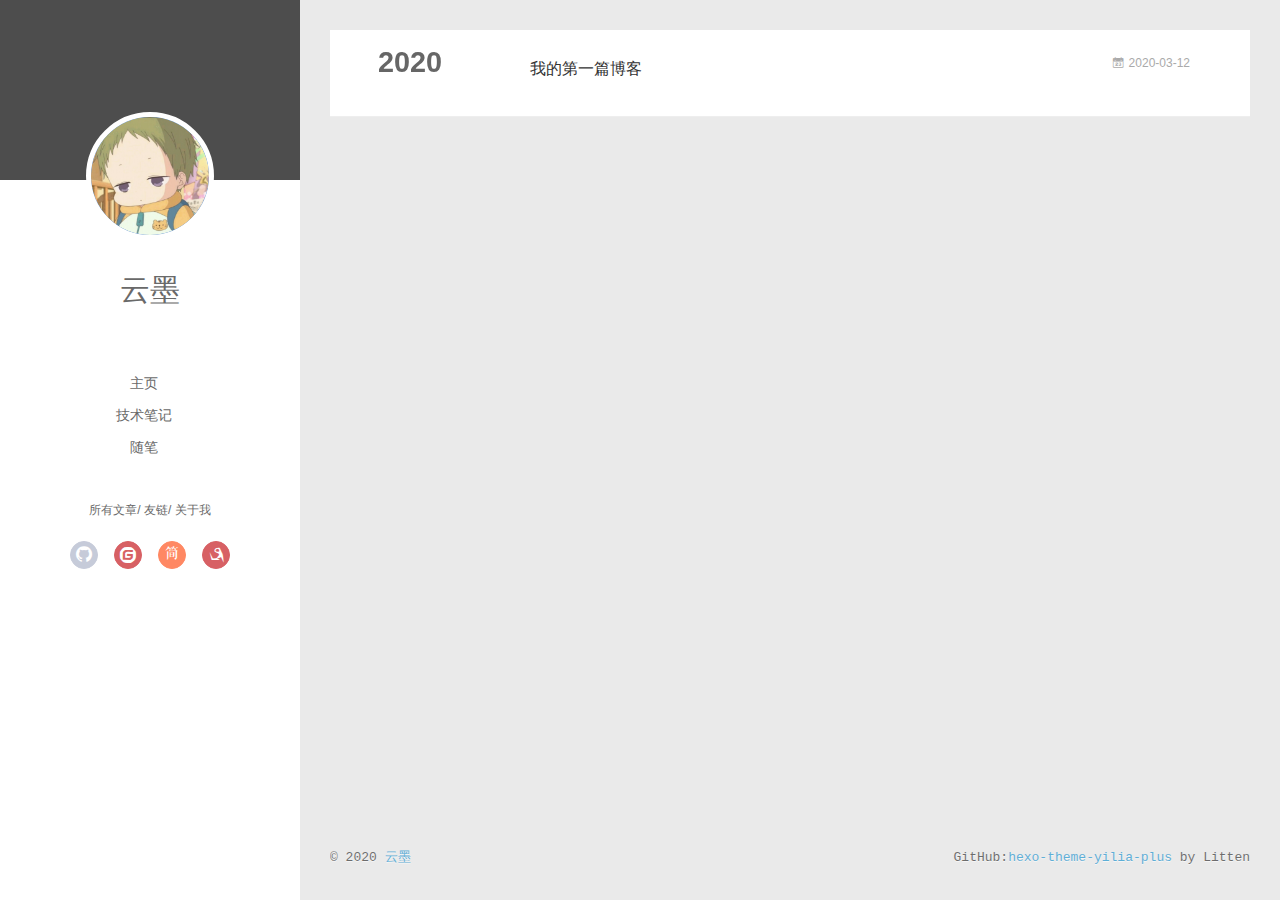
==== commit 82c71e0f: "Site updated: 2020-03-12 15:39:02" ====
--- a/archives/index.html
+++ b/archives/index.html
@@ -1,25 +1,15 @@
 <!DOCTYPE html>
-<html lang="en">
+<html>
 <head>
-  <meta charset="UTF-8">
-<meta name="viewport" content="width=device-width, initial-scale=1, maximum-scale=2">
-<meta name="theme-color" content="#222">
-<meta name="generator" content="Hexo 4.2.0">
-  <link rel="apple-touch-icon" sizes="180x180" href="/images/apple-touch-icon-next.png">
-  <link rel="icon" type="image/png" sizes="32x32" href="/images/favicon-32x32-next.png">
-  <link rel="icon" type="image/png" sizes="16x16" href="/images/favicon-16x16-next.png">
-  <link rel="mask-icon" href="/images/logo.svg" color="#222">
-
-<link rel="stylesheet" href="/css/main.css">
-
-
-<link rel="stylesheet" href="/lib/font-awesome/css/font-awesome.min.css">
-
-<script id="hexo-configurations">
-    var NexT = window.NexT || {};
-    var CONFIG = {"hostname":"yoursite.com","root":"/","scheme":"Muse","version":"7.7.2","exturl":false,"sidebar":{"position":"left","display":"post","padding":18,"offset":12,"onmobile":false},"copycode":{"enable":false,"show_result":false,"style":null},"back2top":{"enable":true,"sidebar":false,"scrollpercent":false},"bookmark":{"enable":false,"color":"#222","save":"auto"},"fancybox":false,"mediumzoom":false,"lazyload":false,"pangu":false,"comments":{"style":"tabs","active":null,"storage":true,"lazyload":false,"nav":null},"algolia":{"hits":{"per_page":10},"labels":{"input_placeholder":"Search for Posts","hits_empty":"We didn't find any results for the search: ${query}","hits_stats":"${hits} results found in ${time} ms"}},"localsearch":{"enable":false,"trigger":"auto","top_n_per_article":1,"unescape":false,"preload":false},"motion":{"enable":true,"async":false,"transition":{"post_block":"fadeIn","post_header":"slideDownIn","post_body":"slideDownIn","coll_header":"slideLeftIn","sidebar":"slideUpIn"}}};
-  </script>
-
+  <meta charset="utf-8">
+  
+  <meta name="renderer" content="webkit">
+  <meta http-equiv="X-UA-Compatible" content="IE=edge" >
+  <link rel="dns-prefetch" href="http://yoursite.com">
+  <title>Archives | 云墨</title>
+  <meta name="generator" content="hexo-theme-yilia-plus">
+  <meta name="viewport" content="width=device-width, initial-scale=1, maximum-scale=1">
+  
   <meta property="og:type" content="website">
 <meta property="og:title" content="云墨">
 <meta property="og:url" content="http://yoursite.com/archives/index.html">
@@ -27,312 +17,484 @@
 <meta property="og:locale" content="en_US">
 <meta property="article:author" content="云墨">
 <meta name="twitter:card" content="summary">
-
-<link rel="canonical" href="http://yoursite.com/archives/">
-
-
-<script id="page-configurations">
-  // https://hexo.io/docs/variables.html
-  CONFIG.page = {
-    sidebar: "",
-    isHome : false,
-    isPost : false
-  };
-</script>
-
-  <title>Archive | 云墨</title>
-  
-
-
-
-
-
-
-  <noscript>
-  <style>
-  .use-motion .brand,
-  .use-motion .menu-item,
-  .sidebar-inner,
-  .use-motion .post-block,
-  .use-motion .pagination,
-  .use-motion .comments,
-  .use-motion .post-header,
-  .use-motion .post-body,
-  .use-motion .collection-header { opacity: initial; }
-
-  .use-motion .site-title,
-  .use-motion .site-subtitle {
-    opacity: initial;
-    top: initial;
-  }
-
-  .use-motion .logo-line-before i { left: initial; }
-  .use-motion .logo-line-after i { right: initial; }
+  
+    <link rel="alternative" href="/atom.xml" title="云墨" type="application/atom+xml">
+  
+  
+    <link rel="icon" href="/favicon.ico">
+  
+  
+  <link rel="stylesheet" type="text/css" href="/./main.b8fa34.css">
+  <style type="text/css">
+    
+    #container.show {
+      background: linear-gradient(200deg,#a0cfe4,#e8c37e);
+    }
   </style>
-</noscript>
+  
+
+  
+
+  
+    
+ 	  <script src="/lib/clickLove.js"></script>
+  
+  
+
+
+  
 
 </head>
 
-<body itemscope itemtype="http://schema.org/WebPage">
-  <div class="container use-motion">
-    <div class="headband"></div>
-
-    <header class="header" itemscope itemtype="http://schema.org/WPHeader">
-      <div class="header-inner"><div class="site-brand-container">
-  <div class="site-nav-toggle">
-    <div class="toggle" aria-label="Toggle navigation bar">
-      <span class="toggle-line toggle-line-first"></span>
-      <span class="toggle-line toggle-line-middle"></span>
-      <span class="toggle-line toggle-line-last"></span>
+<body>
+  <div id="container" q-class="show:isCtnShow">
+    <canvas id="anm-canvas" class="anm-canvas"></canvas>
+    <div class="left-col" q-class="show:isShow">
+      
+
+
+<div class="overlay" style="background: #4d4d4d;"></div>
+<div class="intrude-less">
+	<header id="header" class="inner">
+		<a href="/" class="profilepic">
+			<img src="/img/head.png" class="js-avatar">
+		</a>
+		<hgroup>
+			<h1 class="header-author"><a href="/">云墨</a></h1>
+		</hgroup>
+		
+
+		<nav class="header-menu">
+			<ul>
+			
+				<li><a href="/" target="_blank">主页</a></li>
+			
+				<li><a href="/null" target="_blank">技术笔记</a></li>
+			
+				<li><a href="/tags/%E9%9A%8F%E7%AC%94/" target="_blank">随笔</a></li>
+			
+			</ul>
+		</nav>
+		<nav class="header-smart-menu">
+			
+				
+					<a q-on="click: openSlider(e, 'innerArchive')" href="javascript:void(0)">所有文章</a>
+				
+			
+				
+					<a q-on="click: openSlider(e, 'friends')" href="javascript:void(0)">友链</a>
+				
+			
+				
+					<a q-on="click: openSlider(e, 'aboutme')" href="javascript:void(0)">关于我</a>
+				
+			
+		</nav>
+		<nav class="header-nav">
+			<div class="social">
+				
+					<a class="github" href="#" title="GitHub" target="_blank"><i class="icon-github"></i></a>
+				
+					<a class="gitee" href="#" title="gitee" target="_blank"><i class="icon-gitee"></i></a>
+				
+					<a class="jianshu" href="#" title="jianshu" target="_blank"><i class="icon-jianshu"></i></a>
+				
+					<a class="cnblog" href="#" title="cnblog" target="_blank"><i class="icon-cnblog"></i></a>
+				
+			</div>
+		
+		</nav>
+	</header>		
+</div>
+
+    </div>
+    <div class="mid-col" q-class="show:isShow,hide:isShow|isFalse">
+      
+      
+<nav id="mobile-nav">
+  	<div class="overlay js-overlay" style="background: #4d4d4d"></div>
+	<div class="btnctn js-mobile-btnctn">
+  		<div class="slider-trigger list" q-on="click: openSlider(e)"><i class="icon icon-sort"></i></div>
+	</div>
+	<div class="intrude-less">
+		<header id="header" class="inner">
+			<div class="profilepic">
+				<a href="/">
+					<img src="/img/head.png" class="js-avatar">
+				</a>
+			</div>
+			<hgroup>
+			  <h1 class="header-author js-header-author">云墨</h1>
+			</hgroup>
+			
+			
+			
+				
+			
+				
+			
+				
+			
+			
+			
+			<nav class="header-nav">
+				<div class="social">
+					
+						<a class="github" target="_blank" href="#" title="GitHub"><i class="icon-github"></i></a>
+			        
+						<a class="gitee" target="_blank" href="#" title="gitee"><i class="icon-gitee"></i></a>
+			        
+						<a class="jianshu" target="_blank" href="#" title="jianshu"><i class="icon-jianshu"></i></a>
+			        
+						<a class="cnblog" target="_blank" href="#" title="cnblog"><i class="icon-cnblog"></i></a>
+			        
+				</div>
+			</nav>
+
+			<nav class="header-menu js-header-menu">
+				<ul style="width: 70%">
+				
+				
+					<li style="width: 33.333333333333336%"><a href="/">主页</a></li>
+		        
+					<li style="width: 33.333333333333336%"><a href="/null">技术笔记</a></li>
+		        
+					<li style="width: 33.333333333333336%"><a href="/tags/%E9%9A%8F%E7%AC%94/">随笔</a></li>
+		        
+				</ul>
+			</nav>
+		</header>				
+	</div>
+	<div class="mobile-mask" style="display:none" q-show="isShow"></div>
+</nav>
+
+      <div id="wrapper" class="body-wrap">
+        <div class="menu-l">
+          <div class="canvas-wrap">
+            <canvas data-colors="#eaeaea" data-sectionHeight="100" data-contentId="js-content" id="myCanvas1"
+              class="anm-canvas"></canvas>
+          </div>
+          <div id="js-content" class="content-ll">
+            
+  
+  
+    
+    
+      
+      
+      <section class="archives-wrap">
+        <div class="archive-year-wrap">
+          <a href="/archives/2020" class="archive-year">2020</a>
+        </div>
+        <div class="archives">
+    
+    <article class="archive-article archive-type-post">
+  <div class="archive-article-inner">
+    <header class="archive-article-header">
+      	<div class="article-meta">
+	      	
+<a href="/2020/03/12/%E6%88%91%E7%9A%84%E7%AC%AC%E4%B8%80%E7%AF%87%E5%8D%9A%E5%AE%A2/" class="archive-article-date">
+        <time datetime="2020-03-12T05:47:38.000Z" itemprop="datePublished"><i class="icon-calendar icon"></i>2020-03-12</time>
+</a>
+
+        </div>
+    	 
+  
+    <h1 itemprop="name">
+	
+	  <a class="archive-article-title" href="/2020/03/12/%E6%88%91%E7%9A%84%E7%AC%AC%E4%B8%80%E7%AF%87%E5%8D%9A%E5%AE%A2/" target="_blank">我的第一篇博客</a>
+  
+    </h1>
+  
+
+
+        <div class="article-info info-on-right">
+          
+          
+
+        </div>
+        <div class="clearfix"></div>
+    </header>
+  </div>
+</article>
+  
+  
+    </div></section>
+  
+
+    
+
+
+          </div>
+        </div>
+      </div>
+      <footer id="footer">
+  <div class="outer">
+    <div id="footer-info">
+    	<div class="footer-left">
+    		&copy; 2020 <a href="http://yoursite.com/" target="_blank">云墨</a>
+    	</div>
+      	<div class="footer-right">
+			
+			
+      		GitHub:<a href="https://github.com/JoeyBling/hexo-theme-yilia-plus" target="_blank">hexo-theme-yilia-plus</a> by Litten
+      	</div>
     </div>
   </div>
-
-  <div class="site-meta">
-
-    <div>
-      <a href="/" class="brand" rel="start">
-        <span class="logo-line-before"><i></i></span>
-        <span class="site-title">云墨</span>
-        <span class="logo-line-after"><i></i></span>
-      </a>
+  
+  
+  
+</footer>
+
     </div>
-  </div>
-
-  <div class="site-nav-right">
-    <div class="toggle popup-trigger">
-    </div>
-  </div>
-</div>
-
-
-<nav class="site-nav">
-  
-  <ul id="menu" class="menu">
-        <li class="menu-item menu-item-home">
-
-    <a href="/" rel="section"><i class="fa fa-fw fa-home"></i>Home</a>
-
-  </li>
-        <li class="menu-item menu-item-archives">
-
-    <a href="/archives/" rel="section"><i class="fa fa-fw fa-archive"></i>Archives</a>
-
-  </li>
-  </ul>
-
-</nav>
-</div>
-    </header>
-
-    
-  <div class="back-to-top">
-    <i class="fa fa-arrow-up"></i>
-    <span>0%</span>
-  </div>
-
-
-    <main class="main">
-      <div class="main-inner">
-        <div class="content-wrap">
-          
-
-          <div class="content">
-            
-
-  
-  
-  
-  <div class="post-block">
-    <div class="posts-collapse">
-      <div class="collection-title">
-        <span class="collection-header">Um..! 1 post. Keep on posting.</span>
-      </div>
-
-      
-    <div class="collection-year">
-      <h1 class="collection-header">2020</h1>
-    </div>
-
-  <article itemscope itemtype="http://schema.org/Article">
-    <header class="post-header">
-
-      <div class="post-meta">
-        <time itemprop="dateCreated"
-              datetime="2020-03-12T13:47:38+08:00"
-              content="2020-03-12">
-          03-12
-        </time>
-      </div>
-
-      <h2 class="post-title">
-          <a class="post-title-link" href="/2020/03/12/%E6%88%91%E7%9A%84%E7%AC%AC%E4%B8%80%E7%AF%87%E5%8D%9A%E5%AE%A2/" itemprop="url">
-            <span itemprop="name">我的第一篇博客</span>
-          </a>
-      </h2>
-
-    </header>
-  </article>
-
-
-    </div>
-  </div>
-  
-  
-  
-
-  
-
-
-
-          </div>
-          
+    <script>
+	var yiliaConfig = {
+		mathjax: false,
+		isHome: false,
+		isPost: false,
+		isArchive: true,
+		isTag: false,
+		isCategory: false,
+		open_in_new: true,
+		toc_hide_index: true,
+		root: "/",
+		innerArchive: true,
+		showTags: true
+	}
+</script>
+
+<script>!function(r){function e(t){if(i[t])return i[t].exports;var n=i[t]={exports:{},id:t,loaded:!1};return r[t].call(n.exports,n,n.exports,e),n.loaded=!0,n.exports}var i={};e.m=r,e.c=i,e.p="./",e(0)}([function(t,n,r){r(208),t.exports=r(205)},function(t,n,r){var d=r(3),y=r(46),g=r(26),b=r(27),x=r(47),m="prototype",S=function(t,n,r){var e,i,o,u,c=t&S.F,f=t&S.G,a=t&S.S,s=t&S.P,l=t&S.B,h=f?d:a?d[n]||(d[n]={}):(d[n]||{})[m],v=f?y:y[n]||(y[n]={}),p=v[m]||(v[m]={});for(e in f&&(r=n),r)o=((i=!c&&h&&void 0!==h[e])?h:r)[e],u=l&&i?x(o,d):s&&"function"==typeof o?x(Function.call,o):o,h&&b(h,e,o,t&S.U),v[e]!=o&&g(v,e,u),s&&p[e]!=o&&(p[e]=o)};d.core=y,S.F=1,S.G=2,S.S=4,S.P=8,S.B=16,S.W=32,S.U=64,S.R=128,t.exports=S},function(t,n,r){var e=r(5);t.exports=function(t){if(!e(t))throw TypeError(t+" is not an object!");return t}},function(t,n){var r=t.exports="undefined"!=typeof window&&window.Math==Math?window:"undefined"!=typeof self&&self.Math==Math?self:Function("return this")();"number"==typeof __g&&(__g=r)},function(t,n){t.exports=function(t){try{return!!t()}catch(t){return!0}}},function(t,n){t.exports=function(t){return"object"==typeof t?null!==t:"function"==typeof t}},function(t,n){var r=t.exports="undefined"!=typeof window&&window.Math==Math?window:"undefined"!=typeof self&&self.Math==Math?self:Function("return this")();"number"==typeof __g&&(__g=r)},function(t,n,r){var e=r(118)("wks"),i=r(79),o=r(3).Symbol,u="function"==typeof o;(t.exports=function(t){return e[t]||(e[t]=u&&o[t]||(u?o:i)("Symbol."+t))}).store=e},function(t,n,r){var e=r(49),i=Math.min;t.exports=function(t){return 0<t?i(e(t),9007199254740991):0}},function(t,n){var r={}.hasOwnProperty;t.exports=function(t,n){return r.call(t,n)}},function(t,n,r){t.exports=!r(4)(function(){return 7!=Object.defineProperty({},"a",{get:function(){return 7}}).a})},function(t,n,r){var e=r(2),i=r(174),o=r(53),u=Object.defineProperty;n.f=r(10)?Object.defineProperty:function(t,n,r){if(e(t),n=o(n,!0),e(r),i)try{return u(t,n,r)}catch(t){}if("get"in r||"set"in r)throw TypeError("Accessors not supported!");return"value"in r&&(t[n]=r.value),t}},function(t,n,r){t.exports=!r(20)(function(){return 7!=Object.defineProperty({},"a",{get:function(){return 7}}).a})},function(t,n,r){var e=r(14),i=r(24);t.exports=r(12)?function(t,n,r){return e.f(t,n,i(1,r))}:function(t,n,r){return t[n]=r,t}},function(t,n,r){var e=r(22),i=r(60),o=r(42),u=Object.defineProperty;n.f=r(12)?Object.defineProperty:function(t,n,r){if(e(t),n=o(n,!0),e(r),i)try{return u(t,n,r)}catch(t){}if("get"in r||"set"in r)throw TypeError("Accessors not supported!");return"value"in r&&(t[n]=r.value),t}},function(t,n,r){var e=r(96),i=r(34);t.exports=function(t){return e(i(t))}},function(t,n,r){var e=r(40)("wks"),i=r(25),o=r(6).Symbol,u="function"==typeof o;(t.exports=function(t){return e[t]||(e[t]=u&&o[t]||(u?o:i)("Symbol."+t))}).store=e},function(t,n,r){var e=r(51);t.exports=function(t){return Object(e(t))}},function(t,n){t.exports=function(t){return"object"==typeof t?null!==t:"function"==typeof t}},function(t,n){var r=t.exports={version:"2.6.9"};"number"==typeof __e&&(__e=r)},function(t,n){t.exports=function(t){try{return!!t()}catch(t){return!0}}},function(t,n){t.exports=function(t){if("function"!=typeof t)throw TypeError(t+" is not a function!");return t}},function(t,n,r){var e=r(18);t.exports=function(t){if(!e(t))throw TypeError(t+" is not an object!");return t}},function(t,n){t.exports=!0},function(t,n){t.exports=function(t,n){return{enumerable:!(1&t),configurable:!(2&t),writable:!(4&t),value:n}}},function(t,n){var r=0,e=Math.random();t.exports=function(t){return"Symbol(".concat(void 0===t?"":t,")_",(++r+e).toString(36))}},function(t,n,r){var e=r(11),i=r(75);t.exports=r(10)?function(t,n,r){return e.f(t,n,i(1,r))}:function(t,n,r){return t[n]=r,t}},function(t,n,r){var o=r(3),u=r(26),c=r(30),f=r(79)("src"),e=r(219),i="toString",a=(""+e).split(i);r(46).inspectSource=function(t){return e.call(t)},(t.exports=function(t,n,r,e){var i="function"==typeof r;i&&(c(r,"name")||u(r,"name",n)),t[n]!==r&&(i&&(c(r,f)||u(r,f,t[n]?""+t[n]:a.join(String(n)))),t===o?t[n]=r:e?t[n]?t[n]=r:u(t,n,r):(delete t[n],u(t,n,r)))})(Function.prototype,i,function(){return"function"==typeof this&&this[f]||e.call(this)})},function(t,n,r){var e=r(1),i=r(4),u=r(51),c=/"/g,o=function(t,n,r,e){var i=String(u(t)),o="<"+n;return""!==r&&(o+=" "+r+'="'+String(e).replace(c,"&quot;")+'"'),o+">"+i+"</"+n+">"};t.exports=function(n,t){var r={};r[n]=t(o),e(e.P+e.F*i(function(){var t=""[n]('"');return t!==t.toLowerCase()||3<t.split('"').length}),"String",r)}},function(t,n,r){var e=r(65),i=r(35);t.exports=Object.keys||function(t){return e(t,i)}},function(t,n){var r={}.hasOwnProperty;t.exports=function(t,n){return r.call(t,n)}},function(t,n,r){var e=r(117),i=r(75),o=r(33),u=r(53),c=r(30),f=r(174),a=Object.getOwnPropertyDescriptor;n.f=r(10)?a:function(t,n){if(t=o(t),n=u(n,!0),f)try{return a(t,n)}catch(t){}if(c(t,n))return i(!e.f.call(t,n),t[n])}},function(t,n,r){var e=r(30),i=r(17),o=r(154)("IE_PROTO"),u=Object.prototype;t.exports=Object.getPrototypeOf||function(t){return t=i(t),e(t,o)?t[o]:"function"==typeof t.constructor&&t instanceof t.constructor?t.constructor.prototype:t instanceof Object?u:null}},function(t,n,r){var e=r(116),i=r(51);t.exports=function(t){return e(i(t))}},function(t,n){t.exports=function(t){if(null==t)throw TypeError("Can't call method on  "+t);return t}},function(t,n){t.exports="constructor,hasOwnProperty,isPrototypeOf,propertyIsEnumerable,toLocaleString,toString,valueOf".split(",")},function(t,n){t.exports={}},function(t,n){n.f={}.propertyIsEnumerable},function(t,n,r){var e=r(14).f,i=r(9),o=r(16)("toStringTag");t.exports=function(t,n,r){t&&!i(t=r?t:t.prototype,o)&&e(t,o,{configurable:!0,value:n})}},function(t,n,r){var e=r(40)("keys"),i=r(25);t.exports=function(t){return e[t]||(e[t]=i(t))}},function(t,n,r){var e=r(19),i=r(6),o="__core-js_shared__",u=i[o]||(i[o]={});(t.exports=function(t,n){return u[t]||(u[t]=void 0!==n?n:{})})("versions",[]).push({version:e.version,mode:r(23)?"pure":"global",copyright:"© 2019 Denis Pushkarev (zloirock.ru)"})},function(t,n){var r=Math.ceil,e=Math.floor;t.exports=function(t){return isNaN(t=+t)?0:(0<t?e:r)(t)}},function(t,n,r){var i=r(18);t.exports=function(t,n){if(!i(t))return t;var r,e;if(n&&"function"==typeof(r=t.toString)&&!i(e=r.call(t)))return e;if("function"==typeof(r=t.valueOf)&&!i(e=r.call(t)))return e;if(!n&&"function"==typeof(r=t.toString)&&!i(e=r.call(t)))return e;throw TypeError("Can't convert object to primitive value")}},function(t,n,r){var e=r(6),i=r(19),o=r(23),u=r(44),c=r(14).f;t.exports=function(t){var n=i.Symbol||(i.Symbol=o?{}:e.Symbol||{});"_"==t.charAt(0)||t in n||c(n,t,{value:u.f(t)})}},function(t,n,r){n.f=r(16)},function(t,n){var r={}.toString;t.exports=function(t){return r.call(t).slice(8,-1)}},function(t,n){var r=t.exports={version:"2.6.9"};"number"==typeof __e&&(__e=r)},function(t,n,r){var o=r(21);t.exports=function(e,i,t){if(o(e),void 0===i)return e;switch(t){case 1:return function(t){return e.call(i,t)};case 2:return function(t,n){return e.call(i,t,n)};case 3:return function(t,n,r){return e.call(i,t,n,r)}}return function(){return e.apply(i,arguments)}}},function(t,n,r){"use strict";var e=r(4);t.exports=function(t,n){return!!t&&e(function(){n?t.call(null,function(){},1):t.call(null)})}},function(t,n){var r=Math.ceil,e=Math.floor;t.exports=function(t){return isNaN(t=+t)?0:(0<t?e:r)(t)}},function(t,n,r){var x=r(47),m=r(116),S=r(17),w=r(8),e=r(138);t.exports=function(l,t){var h=1==l,v=2==l,p=3==l,d=4==l,y=6==l,g=5==l||y,b=t||e;return function(t,n,r){for(var e,i,o=S(t),u=m(o),c=x(n,r,3),f=w(u.length),a=0,s=h?b(t,f):v?b(t,0):void 0;a<f;a++)if((g||a in u)&&(i=c(e=u[a],a,o),l))if(h)s[a]=i;else if(i)switch(l){case 3:return!0;case 5:return e;case 6:return a;case 2:s.push(e)}else if(d)return!1;return y?-1:p||d?d:s}}},function(t,n){t.exports=function(t){if(null==t)throw TypeError("Can't call method on  "+t);return t}},function(t,n,r){var i=r(1),o=r(46),u=r(4);t.exports=function(t,n){var r=(o.Object||{})[t]||Object[t],e={};e[t]=n(r),i(i.S+i.F*u(function(){r(1)}),"Object",e)}},function(t,n,r){var i=r(5);t.exports=function(t,n){if(!i(t))return t;var r,e;if(n&&"function"==typeof(r=t.toString)&&!i(e=r.call(t)))return e;if("function"==typeof(r=t.valueOf)&&!i(e=r.call(t)))return e;if(!n&&"function"==typeof(r=t.toString)&&!i(e=r.call(t)))return e;throw TypeError("Can't convert object to primitive value")}},function(t,n,r){var d=r(6),y=r(19),g=r(93),b=r(13),x=r(9),m="prototype",S=function(t,n,r){var e,i,o,u=t&S.F,c=t&S.G,f=t&S.S,a=t&S.P,s=t&S.B,l=t&S.W,h=c?y:y[n]||(y[n]={}),v=h[m],p=c?d:f?d[n]:(d[n]||{})[m];for(e in c&&(r=n),r)(i=!u&&p&&void 0!==p[e])&&x(h,e)||(o=i?p[e]:r[e],h[e]=c&&"function"!=typeof p[e]?r[e]:s&&i?g(o,d):l&&p[e]==o?function(e){var t=function(t,n,r){if(this instanceof e){switch(arguments.length){case 0:return new e;case 1:return new e(t);case 2:return new e(t,n)}return new e(t,n,r)}return e.apply(this,arguments)};return t[m]=e[m],t}(o):a&&"function"==typeof o?g(Function.call,o):o,a&&((h.virtual||(h.virtual={}))[e]=o,t&S.R&&v&&!v[e]&&b(v,e,o)))};S.F=1,S.G=2,S.S=4,S.P=8,S.B=16,S.W=32,S.U=64,S.R=128,t.exports=S},function(t,n,r){var e=r(34);t.exports=function(t){return Object(e(t))}},function(t,n,r){var o=r(196),e=r(1),i=r(118)("metadata"),u=i.store||(i.store=new(r(200))),c=function(t,n,r){var e=u.get(t);if(!e){if(!r)return;u.set(t,e=new o)}var i=e.get(n);if(!i){if(!r)return;e.set(n,i=new o)}return i};t.exports={store:u,map:c,has:function(t,n,r){var e=c(n,r,!1);return void 0!==e&&e.has(t)},get:function(t,n,r){var e=c(n,r,!1);return void 0===e?void 0:e.get(t)},set:function(t,n,r,e){c(r,e,!0).set(t,n)},keys:function(t,n){var r=c(t,n,!1),e=[];return r&&r.forEach(function(t,n){e.push(n)}),e},key:function(t){return void 0===t||"symbol"==typeof t?t:String(t)},exp:function(t){e(e.S,"Reflect",t)}}},function(t,n,r){"use strict";if(r(10)){var g=r(68),b=r(3),x=r(4),m=r(1),S=r(132),e=r(159),h=r(47),w=r(70),i=r(75),_=r(26),o=r(76),u=r(49),O=r(8),E=r(194),c=r(78),f=r(53),a=r(30),M=r(81),P=r(5),v=r(17),p=r(145),j=r(72),F=r(32),A=r(73).f,d=r(161),s=r(79),l=r(7),y=r(50),I=r(120),L=r(119),N=r(162),T=r(82),k=r(125),R=r(77),C=r(137),D=r(166),G=r(11),W=r(31),U=G.f,V=W.f,B=b.RangeError,q=b.TypeError,z=b.Uint8Array,K="ArrayBuffer",H="Shared"+K,J="BYTES_PER_ELEMENT",$="prototype",Y=Array[$],X=e.ArrayBuffer,Q=e.DataView,Z=y(0),tt=y(2),nt=y(3),rt=y(4),et=y(5),it=y(6),ot=I(!0),ut=I(!1),ct=N.values,ft=N.keys,at=N.entries,st=Y.lastIndexOf,lt=Y.reduce,ht=Y.reduceRight,vt=Y.join,pt=Y.sort,dt=Y.slice,yt=Y.toString,gt=Y.toLocaleString,bt=l("iterator"),xt=l("toStringTag"),mt=s("typed_constructor"),St=s("def_constructor"),wt=S.CONSTR,_t=S.TYPED,Ot=S.VIEW,Et="Wrong length!",Mt=y(1,function(t,n){return It(L(t,t[St]),n)}),Pt=x(function(){return 1===new z(new Uint16Array([1]).buffer)[0]}),jt=!!z&&!!z[$].set&&x(function(){new z(1).set({})}),Ft=function(t,n){var r=u(t);if(r<0||r%n)throw B("Wrong offset!");return r},At=function(t){if(P(t)&&_t in t)return t;throw q(t+" is not a typed array!")},It=function(t,n){if(!(P(t)&&mt in t))throw q("It is not a typed array constructor!");return new t(n)},Lt=function(t,n){return Nt(L(t,t[St]),n)},Nt=function(t,n){for(var r=0,e=n.length,i=It(t,e);r<e;)i[r]=n[r++];return i},Tt=function(t,n,r){U(t,n,{get:function(){return this._d[r]}})},kt=function(t){var n,r,e,i,o,u,c=v(t),f=arguments.length,a=1<f?arguments[1]:void 0,s=void 0!==a,l=d(c);if(null!=l&&!p(l)){for(u=l.call(c),e=[],n=0;!(o=u.next()).done;n++)e.push(o.value);c=e}for(s&&2<f&&(a=h(a,arguments[2],2)),n=0,r=O(c.length),i=It(this,r);n<r;n++)i[n]=s?a(c[n],n):c[n];return i},Rt=function(){for(var t=0,n=arguments.length,r=It(this,n);t<n;)r[t]=arguments[t++];return r},Ct=!!z&&x(function(){gt.call(new z(1))}),Dt=function(){return gt.apply(Ct?dt.call(At(this)):At(this),arguments)},Gt={copyWithin:function(t,n){return D.call(At(this),t,n,2<arguments.length?arguments[2]:void 0)},every:function(t){return rt(At(this),t,1<arguments.length?arguments[1]:void 0)},fill:function(t){return C.apply(At(this),arguments)},filter:function(t){return Lt(this,tt(At(this),t,1<arguments.length?arguments[1]:void 0))},find:function(t){return et(At(this),t,1<arguments.length?arguments[1]:void 0)},findIndex:function(t){return it(At(this),t,1<arguments.length?arguments[1]:void 0)},forEach:function(t){Z(At(this),t,1<arguments.length?arguments[1]:void 0)},indexOf:function(t){return ut(At(this),t,1<arguments.length?arguments[1]:void 0)},includes:function(t){return ot(At(this),t,1<arguments.length?arguments[1]:void 0)},join:function(t){return vt.apply(At(this),arguments)},lastIndexOf:function(t){return st.apply(At(this),arguments)},map:function(t){return Mt(At(this),t,1<arguments.length?arguments[1]:void 0)},reduce:function(t){return lt.apply(At(this),arguments)},reduceRight:function(t){return ht.apply(At(this),arguments)},reverse:function(){for(var t,n=this,r=At(n).length,e=Math.floor(r/2),i=0;i<e;)t=n[i],n[i++]=n[--r],n[r]=t;return n},some:function(t){return nt(At(this),t,1<arguments.length?arguments[1]:void 0)},sort:function(t){return pt.call(At(this),t)},subarray:function(t,n){var r=At(this),e=r.length,i=c(t,e);return new(L(r,r[St]))(r.buffer,r.byteOffset+i*r.BYTES_PER_ELEMENT,O((void 0===n?e:c(n,e))-i))}},Wt=function(t,n){return Lt(this,dt.call(At(this),t,n))},Ut=function(t){At(this);var n=Ft(arguments[1],1),r=this.length,e=v(t),i=O(e.length),o=0;if(r<i+n)throw B(Et);for(;o<i;)this[n+o]=e[o++]},Vt={entries:function(){return at.call(At(this))},keys:function(){return ft.call(At(this))},values:function(){return ct.call(At(this))}},Bt=function(t,n){return P(t)&&t[_t]&&"symbol"!=typeof n&&n in t&&String(+n)==String(n)},qt=function(t,n){return Bt(t,n=f(n,!0))?i(2,t[n]):V(t,n)},zt=function(t,n,r){return!(Bt(t,n=f(n,!0))&&P(r)&&a(r,"value"))||a(r,"get")||a(r,"set")||r.configurable||a(r,"writable")&&!r.writable||a(r,"enumerable")&&!r.enumerable?U(t,n,r):(t[n]=r.value,t)};wt||(W.f=qt,G.f=zt),m(m.S+m.F*!wt,"Object",{getOwnPropertyDescriptor:qt,defineProperty:zt}),x(function(){yt.call({})})&&(yt=gt=function(){return vt.call(this)});var Kt=o({},Gt);o(Kt,Vt),_(Kt,bt,Vt.values),o(Kt,{slice:Wt,set:Ut,constructor:function(){},toString:yt,toLocaleString:Dt}),Tt(Kt,"buffer","b"),Tt(Kt,"byteOffset","o"),Tt(Kt,"byteLength","l"),Tt(Kt,"length","e"),U(Kt,xt,{get:function(){return this[_t]}}),t.exports=function(t,l,n,o){var h=t+((o=!!o)?"Clamped":"")+"Array",r="get"+t,u="set"+t,v=b[h],c=v||{},e=v&&F(v),i=!v||!S.ABV,f={},a=v&&v[$],p=function(t,i){U(t,i,{get:function(){return t=i,(n=this._d).v[r](t*l+n.o,Pt);var t,n},set:function(t){return n=i,r=t,e=this._d,o&&(r=(r=Math.round(r))<0?0:255<r?255:255&r),void e.v[u](n*l+e.o,r,Pt);var n,r,e},enumerable:!0})};i?(v=n(function(t,n,r,e){w(t,v,h,"_d");var i,o,u,c,f=0,a=0;if(P(n)){if(!(n instanceof X||(c=M(n))==K||c==H))return _t in n?Nt(v,n):kt.call(v,n);i=n,a=Ft(r,l);var s=n.byteLength;if(void 0===e){if(s%l)throw B(Et);if((o=s-a)<0)throw B(Et)}else if(s<(o=O(e)*l)+a)throw B(Et);u=o/l}else u=E(n),i=new X(o=u*l);for(_(t,"_d",{b:i,o:a,l:o,e:u,v:new Q(i)});f<u;)p(t,f++)}),a=v[$]=j(Kt),_(a,"constructor",v)):x(function(){v(1)})&&x(function(){new v(-1)})&&k(function(t){new v,new v(null),new v(1.5),new v(t)},!0)||(v=n(function(t,n,r,e){var i;return w(t,v,h),P(n)?n instanceof X||(i=M(n))==K||i==H?void 0!==e?new c(n,Ft(r,l),e):void 0!==r?new c(n,Ft(r,l)):new c(n):_t in n?Nt(v,n):kt.call(v,n):new c(E(n))}),Z(e!==Function.prototype?A(c).concat(A(e)):A(c),function(t){t in v||_(v,t,c[t])}),v[$]=a,g||(a.constructor=v));var s=a[bt],d=!!s&&("values"==s.name||null==s.name),y=Vt.values;_(v,mt,!0),_(a,_t,h),_(a,Ot,!0),_(a,St,v),(o?new v(1)[xt]==h:xt in a)||U(a,xt,{get:function(){return h}}),f[h]=v,m(m.G+m.W+m.F*(v!=c),f),m(m.S,h,{BYTES_PER_ELEMENT:l}),m(m.S+m.F*x(function(){c.of.call(v,1)}),h,{from:kt,of:Rt}),J in a||_(a,J,l),m(m.P,h,Gt),R(h),m(m.P+m.F*jt,h,{set:Ut}),m(m.P+m.F*!d,h,Vt),g||a.toString==yt||(a.toString=yt),m(m.P+m.F*x(function(){new v(1).slice()}),h,{slice:Wt}),m(m.P+m.F*(x(function(){return[1,2].toLocaleString()!=new v([1,2]).toLocaleString()})||!x(function(){a.toLocaleString.call([1,2])})),h,{toLocaleString:Dt}),T[h]=d?s:y,g||d||_(a,bt,y)}}else t.exports=function(){}},function(t,n){var r={}.toString;t.exports=function(t){return r.call(t).slice(8,-1)}},function(t,n,r){var e=r(18),i=r(6).document,o=e(i)&&e(i.createElement);t.exports=function(t){return o?i.createElement(t):{}}},function(t,n,r){t.exports=!r(12)&&!r(20)(function(){return 7!=Object.defineProperty(r(59)("div"),"a",{get:function(){return 7}}).a})},function(t,n,r){"use strict";var x=r(23),m=r(54),S=r(66),w=r(13),_=r(36),O=r(98),E=r(38),M=r(104),P=r(16)("iterator"),j=!([].keys&&"next"in[].keys()),F="values",A=function(){return this};t.exports=function(t,n,r,e,i,o,u){O(r,n,e);var c,f,a,s=function(t){if(!j&&t in p)return p[t];switch(t){case"keys":case F:return function(){return new r(this,t)}}return function(){return new r(this,t)}},l=n+" Iterator",h=i==F,v=!1,p=t.prototype,d=p[P]||p["@@iterator"]||i&&p[i],y=d||s(i),g=i?h?s("entries"):y:void 0,b="Array"==n&&p.entries||d;if(b&&((a=M(b.call(new t)))!==Object.prototype&&a.next&&(E(a,l,!0),x||"function"==typeof a[P]||w(a,P,A))),h&&d&&d.name!==F&&(v=!0,y=function(){return d.call(this)}),x&&!u||!j&&!v&&p[P]||w(p,P,y),_[n]=y,_[l]=A,i)if(c={values:h?y:s(F),keys:o?y:s("keys"),entries:g},u)for(f in c)f in p||S(p,f,c[f]);else m(m.P+m.F*(j||v),n,c);return c}},function(t,n,e){var i=e(22),o=e(101),u=e(35),c=e(39)("IE_PROTO"),f=function(){},a="prototype",s=function(){var t,n=e(59)("iframe"),r=u.length;for(n.style.display="none",e(95).appendChild(n),n.src="javascript:",(t=n.contentWindow.document).open(),t.write("<script>document.F=Object<\/script>"),t.close(),s=t.F;r--;)delete s[a][u[r]];return s()};t.exports=Object.create||function(t,n){var r;return null!==t?(f[a]=i(t),r=new f,f[a]=null,r[c]=t):r=s(),void 0===n?r:o(r,n)}},function(t,n,r){var e=r(65),i=r(35).concat("length","prototype");n.f=Object.getOwnPropertyNames||function(t){return e(t,i)}},function(t,n){n.f=Object.getOwnPropertySymbols},function(t,n,r){var u=r(9),c=r(15),f=r(92)(!1),a=r(39)("IE_PROTO");t.exports=function(t,n){var r,e=c(t),i=0,o=[];for(r in e)r!=a&&u(e,r)&&o.push(r);for(;n.length>i;)u(e,r=n[i++])&&(~f(o,r)||o.push(r));return o}},function(t,n,r){t.exports=r(13)},function(t,n,r){var e=r(7)("unscopables"),i=Array.prototype;null==i[e]&&r(26)(i,e,{}),t.exports=function(t){i[e][t]=!0}},function(t,n){t.exports=!1},function(t,n,r){var e=r(79)("meta"),i=r(5),o=r(30),u=r(11).f,c=0,f=Object.isExtensible||function(){return!0},a=!r(4)(function(){return f(Object.preventExtensions({}))}),s=function(t){u(t,e,{value:{i:"O"+ ++c,w:{}}})},l=t.exports={KEY:e,NEED:!1,fastKey:function(t,n){if(!i(t))return"symbol"==typeof t?t:("string"==typeof t?"S":"P")+t;if(!o(t,e)){if(!f(t))return"F";if(!n)return"E";s(t)}return t[e].i},getWeak:function(t,n){if(!o(t,e)){if(!f(t))return!0;if(!n)return!1;s(t)}return t[e].w},onFreeze:function(t){return a&&l.NEED&&f(t)&&!o(t,e)&&s(t),t}}},function(t,n){t.exports=function(t,n,r,e){if(!(t instanceof n)||void 0!==e&&e in t)throw TypeError(r+": incorrect invocation!");return t}},function(t,n,r){var h=r(47),v=r(177),p=r(145),d=r(2),y=r(8),g=r(161),b={},x={};(n=t.exports=function(t,n,r,e,i){var o,u,c,f,a=i?function(){return t}:g(t),s=h(r,e,n?2:1),l=0;if("function"!=typeof a)throw TypeError(t+" is not iterable!");if(p(a)){for(o=y(t.length);l<o;l++)if((f=n?s(d(u=t[l])[0],u[1]):s(t[l]))===b||f===x)return f}else for(c=a.call(t);!(u=c.next()).done;)if((f=v(c,s,u.value,n))===b||f===x)return f}).BREAK=b,n.RETURN=x},function(t,n,e){var i=e(2),o=e(183),u=e(141),c=e(154)("IE_PROTO"),f=function(){},a="prototype",s=function(){var t,n=e(140)("iframe"),r=u.length;for(n.style.display="none",e(143).appendChild(n),n.src="javascript:",(t=n.contentWindow.document).open(),t.write("<script>document.F=Object<\/script>"),t.close(),s=t.F;r--;)delete s[a][u[r]];return s()};t.exports=Object.create||function(t,n){var r;return null!==t?(f[a]=i(t),r=new f,f[a]=null,r[c]=t):r=s(),void 0===n?r:o(r,n)}},function(t,n,r){var e=r(185),i=r(141).concat("length","prototype");n.f=Object.getOwnPropertyNames||function(t){return e(t,i)}},function(t,n,r){var e=r(185),i=r(141);t.exports=Object.keys||function(t){return e(t,i)}},function(t,n){t.exports=function(t,n){return{enumerable:!(1&t),configurable:!(2&t),writable:!(4&t),value:n}}},function(t,n,r){var i=r(27);t.exports=function(t,n,r){for(var e in n)i(t,e,n[e],r);return t}},function(t,n,r){"use strict";var e=r(3),i=r(11),o=r(10),u=r(7)("species");t.exports=function(t){var n=e[t];o&&n&&!n[u]&&i.f(n,u,{configurable:!0,get:function(){return this}})}},function(t,n,r){var e=r(49),i=Math.max,o=Math.min;t.exports=function(t,n){return(t=e(t))<0?i(t+n,0):o(t,n)}},function(t,n){var r=0,e=Math.random();t.exports=function(t){return"Symbol(".concat(void 0===t?"":t,")_",(++r+e).toString(36))}},function(t,n,r){var e=r(5);t.exports=function(t,n){if(!e(t)||t._t!==n)throw TypeError("Incompatible receiver, "+n+" required!");return t}},function(t,n,r){var i=r(45),o=r(7)("toStringTag"),u="Arguments"==i(function(){return arguments}());t.exports=function(t){var n,r,e;return void 0===t?"Undefined":null===t?"Null":"string"==typeof(r=function(t,n){try{return t[n]}catch(t){}}(n=Object(t),o))?r:u?i(n):"Object"==(e=i(n))&&"function"==typeof n.callee?"Arguments":e}},function(t,n){t.exports={}},function(t,n,r){var e=r(11).f,i=r(30),o=r(7)("toStringTag");t.exports=function(t,n,r){t&&!i(t=r?t:t.prototype,o)&&e(t,o,{configurable:!0,value:n})}},function(t,n,r){var u=r(1),e=r(51),c=r(4),f=r(157),i="["+f+"]",o=RegExp("^"+i+i+"*"),a=RegExp(i+i+"*$"),s=function(t,n,r){var e={},i=c(function(){return!!f[t]()||"​+"!="​+"[t]()}),o=e[t]=i?n(l):f[t];r&&(e[r]=o),u(u.P+u.F*i,"String",e)},l=s.trim=function(t,n){return t=String(e(t)),1&n&&(t=t.replace(o,"")),2&n&&(t=t.replace(a,"")),t};t.exports=s},function(t,n,r){t.exports={default:r(88),__esModule:!0}},function(t,n,r){t.exports={default:r(89),__esModule:!0}},function(t,n,r){"use strict";function e(t){return t&&t.__esModule?t:{default:t}}n.__esModule=!0;var i=e(r(86)),o=e(r(85)),u="function"==typeof o.default&&"symbol"==typeof i.default?function(t){return typeof t}:function(t){return t&&"function"==typeof o.default&&t.constructor===o.default&&t!==o.default.prototype?"symbol":typeof t};n.default="function"==typeof o.default&&"symbol"===u(i.default)?function(t){return void 0===t?"undefined":u(t)}:function(t){return t&&"function"==typeof o.default&&t.constructor===o.default&&t!==o.default.prototype?"symbol":void 0===t?"undefined":u(t)}},function(t,n,r){r(111),r(109),r(112),r(113),t.exports=r(19).Symbol},function(t,n,r){r(110),r(114),t.exports=r(44).f("iterator")},function(t,n){t.exports=function(t){if("function"!=typeof t)throw TypeError(t+" is not a function!");return t}},function(t,n){t.exports=function(){}},function(t,n,r){var f=r(15),a=r(107),s=r(106);t.exports=function(c){return function(t,n,r){var e,i=f(t),o=a(i.length),u=s(r,o);if(c&&n!=n){for(;u<o;)if((e=i[u++])!=e)return!0}else for(;u<o;u++)if((c||u in i)&&i[u]===n)return c||u||0;return!c&&-1}}},function(t,n,r){var o=r(90);t.exports=function(e,i,t){if(o(e),void 0===i)return e;switch(t){case 1:return function(t){return e.call(i,t)};case 2:return function(t,n){return e.call(i,t,n)};case 3:return function(t,n,r){return e.call(i,t,n,r)}}return function(){return e.apply(i,arguments)}}},function(t,n,r){var c=r(29),f=r(64),a=r(37);t.exports=function(t){var n=c(t),r=f.f;if(r)for(var e,i=r(t),o=a.f,u=0;i.length>u;)o.call(t,e=i[u++])&&n.push(e);return n}},function(t,n,r){var e=r(6).document;t.exports=e&&e.documentElement},function(t,n,r){var e=r(58);t.exports=Object("z").propertyIsEnumerable(0)?Object:function(t){return"String"==e(t)?t.split(""):Object(t)}},function(t,n,r){var e=r(58);t.exports=Array.isArray||function(t){return"Array"==e(t)}},function(t,n,r){"use strict";var e=r(62),i=r(24),o=r(38),u={};r(13)(u,r(16)("iterator"),function(){return this}),t.exports=function(t,n,r){t.prototype=e(u,{next:i(1,r)}),o(t,n+" Iterator")}},function(t,n){t.exports=function(t,n){return{value:n,done:!!t}}},function(t,n,r){var e=r(25)("meta"),i=r(18),o=r(9),u=r(14).f,c=0,f=Object.isExtensible||function(){return!0},a=!r(20)(function(){return f(Object.preventExtensions({}))}),s=function(t){u(t,e,{value:{i:"O"+ ++c,w:{}}})},l=t.exports={KEY:e,NEED:!1,fastKey:function(t,n){if(!i(t))return"symbol"==typeof t?t:("string"==typeof t?"S":"P")+t;if(!o(t,e)){if(!f(t))return"F";if(!n)return"E";s(t)}return t[e].i},getWeak:function(t,n){if(!o(t,e)){if(!f(t))return!0;if(!n)return!1;s(t)}return t[e].w},onFreeze:function(t){return a&&l.NEED&&f(t)&&!o(t,e)&&s(t),t}}},function(t,n,r){var u=r(14),c=r(22),f=r(29);t.exports=r(12)?Object.defineProperties:function(t,n){c(t);for(var r,e=f(n),i=e.length,o=0;o<i;)u.f(t,r=e[o++],n[r]);return t}},function(t,n,r){var e=r(37),i=r(24),o=r(15),u=r(42),c=r(9),f=r(60),a=Object.getOwnPropertyDescriptor;n.f=r(12)?a:function(t,n){if(t=o(t),n=u(n,!0),f)try{return a(t,n)}catch(t){}if(c(t,n))return i(!e.f.call(t,n),t[n])}},function(t,n,r){var e=r(15),i=r(63).f,o={}.toString,u="object"==typeof window&&window&&Object.getOwnPropertyNames?Object.getOwnPropertyNames(window):[];t.exports.f=function(t){return u&&"[object Window]"==o.call(t)?function(t){try{return i(t)}catch(t){return u.slice()}}(t):i(e(t))}},function(t,n,r){var e=r(9),i=r(55),o=r(39)("IE_PROTO"),u=Object.prototype;t.exports=Object.getPrototypeOf||function(t){return t=i(t),e(t,o)?t[o]:"function"==typeof t.constructor&&t instanceof t.constructor?t.constructor.prototype:t instanceof Object?u:null}},function(t,n,r){var f=r(41),a=r(34);t.exports=function(c){return function(t,n){var r,e,i=String(a(t)),o=f(n),u=i.length;return o<0||u<=o?c?"":void 0:(r=i.charCodeAt(o))<55296||56319<r||o+1===u||(e=i.charCodeAt(o+1))<56320||57343<e?c?i.charAt(o):r:c?i.slice(o,o+2):e-56320+(r-55296<<10)+65536}}},function(t,n,r){var e=r(41),i=Math.max,o=Math.min;t.exports=function(t,n){return(t=e(t))<0?i(t+n,0):o(t,n)}},function(t,n,r){var e=r(41),i=Math.min;t.exports=function(t){return 0<t?i(e(t),9007199254740991):0}},function(t,n,r){"use strict";var e=r(91),i=r(99),o=r(36),u=r(15);t.exports=r(61)(Array,"Array",function(t,n){this._t=u(t),this._i=0,this._k=n},function(){var t=this._t,n=this._k,r=this._i++;return!t||r>=t.length?(this._t=void 0,i(1)):i(0,"keys"==n?r:"values"==n?t[r]:[r,t[r]])},"values"),o.Arguments=o.Array,e("keys"),e("values"),e("entries")},function(t,n){},function(t,n,r){"use strict";var e=r(105)(!0);r(61)(String,"String",function(t){this._t=String(t),this._i=0},function(){var t,n=this._t,r=this._i;return r>=n.length?{value:void 0,done:!0}:(t=e(n,r),this._i+=t.length,{value:t,done:!1})})},function(t,n,r){"use strict";var e=r(6),u=r(9),i=r(12),o=r(54),c=r(66),f=r(100).KEY,a=r(20),s=r(40),l=r(38),h=r(25),v=r(16),p=r(44),d=r(43),y=r(94),g=r(97),b=r(22),x=r(18),m=r(55),S=r(15),w=r(42),_=r(24),O=r(62),E=r(103),M=r(102),P=r(64),j=r(14),F=r(29),A=M.f,I=j.f,L=E.f,N=e.Symbol,T=e.JSON,k=T&&T.stringify,R="prototype",C=v("_hidden"),D=v("toPrimitive"),G={}.propertyIsEnumerable,W=s("symbol-registry"),U=s("symbols"),V=s("op-symbols"),B=Object[R],q="function"==typeof N&&!!P.f,z=e.QObject,K=!z||!z[R]||!z[R].findChild,H=i&&a(function(){return 7!=O(I({},"a",{get:function(){return I(this,"a",{value:7}).a}})).a})?function(t,n,r){var e=A(B,n);e&&delete B[n],I(t,n,r),e&&t!==B&&I(B,n,e)}:I,J=function(t){var n=U[t]=O(N[R]);return n._k=t,n},$=q&&"symbol"==typeof N.iterator?function(t){return"symbol"==typeof t}:function(t){return t instanceof N},Y=function(t,n,r){return t===B&&Y(V,n,r),b(t),n=w(n,!0),b(r),u(U,n)?(r.enumerable?(u(t,C)&&t[C][n]&&(t[C][n]=!1),r=O(r,{enumerable:_(0,!1)})):(u(t,C)||I(t,C,_(1,{})),t[C][n]=!0),H(t,n,r)):I(t,n,r)},X=function(t,n){b(t);for(var r,e=y(n=S(n)),i=0,o=e.length;i<o;)Y(t,r=e[i++],n[r]);return t},Q=function(t){var n=G.call(this,t=w(t,!0));return!(this===B&&u(U,t)&&!u(V,t))&&(!(n||!u(this,t)||!u(U,t)||u(this,C)&&this[C][t])||n)},Z=function(t,n){if(t=S(t),n=w(n,!0),t!==B||!u(U,n)||u(V,n)){var r=A(t,n);return!r||!u(U,n)||u(t,C)&&t[C][n]||(r.enumerable=!0),r}},tt=function(t){for(var n,r=L(S(t)),e=[],i=0;r.length>i;)u(U,n=r[i++])||n==C||n==f||e.push(n);return e},nt=function(t){for(var n,r=t===B,e=L(r?V:S(t)),i=[],o=0;e.length>o;)!u(U,n=e[o++])||r&&!u(B,n)||i.push(U[n]);return i};q||(c((N=function(){if(this instanceof N)throw TypeError("Symbol is not a constructor!");var n=h(0<arguments.length?arguments[0]:void 0),r=function(t){this===B&&r.call(V,t),u(this,C)&&u(this[C],n)&&(this[C][n]=!1),H(this,n,_(1,t))};return i&&K&&H(B,n,{configurable:!0,set:r}),J(n)})[R],"toString",function(){return this._k}),M.f=Z,j.f=Y,r(63).f=E.f=tt,r(37).f=Q,P.f=nt,i&&!r(23)&&c(B,"propertyIsEnumerable",Q,!0),p.f=function(t){return J(v(t))}),o(o.G+o.W+o.F*!q,{Symbol:N});for(var rt="hasInstance,isConcatSpreadable,iterator,match,replace,search,species,split,toPrimitive,toStringTag,unscopables".split(","),et=0;rt.length>et;)v(rt[et++]);for(var it=F(v.store),ot=0;it.length>ot;)d(it[ot++]);o(o.S+o.F*!q,"Symbol",{for:function(t){return u(W,t+="")?W[t]:W[t]=N(t)},keyFor:function(t){if(!$(t))throw TypeError(t+" is not a symbol!");for(var n in W)if(W[n]===t)return n},useSetter:function(){K=!0},useSimple:function(){K=!1}}),o(o.S+o.F*!q,"Object",{create:function(t,n){return void 0===n?O(t):X(O(t),n)},defineProperty:Y,defineProperties:X,getOwnPropertyDescriptor:Z,getOwnPropertyNames:tt,getOwnPropertySymbols:nt});var ut=a(function(){P.f(1)});o(o.S+o.F*ut,"Object",{getOwnPropertySymbols:function(t){return P.f(m(t))}}),T&&o(o.S+o.F*(!q||a(function(){var t=N();return"[null]"!=k([t])||"{}"!=k({a:t})||"{}"!=k(Object(t))})),"JSON",{stringify:function(t){for(var n,r,e=[t],i=1;arguments.length>i;)e.push(arguments[i++]);if(r=n=e[1],(x(n)||void 0!==t)&&!$(t))return g(n)||(n=function(t,n){if("function"==typeof r&&(n=r.call(this,t,n)),!$(n))return n}),e[1]=n,k.apply(T,e)}}),N[R][D]||r(13)(N[R],D,N[R].valueOf),l(N,"Symbol"),l(Math,"Math",!0),l(e.JSON,"JSON",!0)},function(t,n,r){r(43)("asyncIterator")},function(t,n,r){r(43)("observable")},function(t,n,r){r(108);for(var e=r(6),i=r(13),o=r(36),u=r(16)("toStringTag"),c="CSSRuleList,CSSStyleDeclaration,CSSValueList,ClientRectList,DOMRectList,DOMStringList,DOMTokenList,DataTransferItemList,FileList,HTMLAllCollection,HTMLCollection,HTMLFormElement,HTMLSelectElement,MediaList,MimeTypeArray,NamedNodeMap,NodeList,PaintRequestList,Plugin,PluginArray,SVGLengthList,SVGNumberList,SVGPathSegList,SVGPointList,SVGStringList,SVGTransformList,SourceBufferList,StyleSheetList,TextTrackCueList,TextTrackList,TouchList".split(","),f=0;f<c.length;f++){var a=c[f],s=e[a],l=s&&s.prototype;l&&!l[u]&&i(l,u,a),o[a]=o.Array}},function(t,n,r){"use strict";var e=r(2);t.exports=function(){var t=e(this),n="";return t.global&&(n+="g"),t.ignoreCase&&(n+="i"),t.multiline&&(n+="m"),t.unicode&&(n+="u"),t.sticky&&(n+="y"),n}},function(t,n,r){var e=r(45);t.exports=Object("z").propertyIsEnumerable(0)?Object:function(t){return"String"==e(t)?t.split(""):Object(t)}},function(t,n){n.f={}.propertyIsEnumerable},function(t,n,r){var e=r(46),i=r(3),o="__core-js_shared__",u=i[o]||(i[o]={});(t.exports=function(t,n){return u[t]||(u[t]=void 0!==n?n:{})})("versions",[]).push({version:e.version,mode:r(68)?"pure":"global",copyright:"© 2019 Denis Pushkarev (zloirock.ru)"})},function(t,n,r){var i=r(2),o=r(21),u=r(7)("species");t.exports=function(t,n){var r,e=i(t).constructor;return void 0===e||null==(r=i(e)[u])?n:o(r)}},function(t,n,r){var f=r(33),a=r(8),s=r(78);t.exports=function(c){return function(t,n,r){var e,i=f(t),o=a(i.length),u=s(r,o);if(c&&n!=n){for(;u<o;)if((e=i[u++])!=e)return!0}else for(;u<o;u++)if((c||u in i)&&i[u]===n)return c||u||0;return!c&&-1}}},function(t,n,r){"use strict";var g=r(3),b=r(1),x=r(27),m=r(76),S=r(69),w=r(71),_=r(70),O=r(5),E=r(4),M=r(125),P=r(83),j=r(144);t.exports=function(e,t,n,r,i,o){var u=g[e],c=u,f=i?"set":"add",a=c&&c.prototype,s={},l=function(t){var r=a[t];x(a,t,"delete"==t?function(t){return!(o&&!O(t))&&r.call(this,0===t?0:t)}:"has"==t?function(t){return!(o&&!O(t))&&r.call(this,0===t?0:t)}:"get"==t?function(t){return o&&!O(t)?void 0:r.call(this,0===t?0:t)}:"add"==t?function(t){return r.call(this,0===t?0:t),this}:function(t,n){return r.call(this,0===t?0:t,n),this})};if("function"==typeof c&&(o||a.forEach&&!E(function(){(new c).entries().next()}))){var h=new c,v=h[f](o?{}:-0,1)!=h,p=E(function(){h.has(1)}),d=M(function(t){new c(t)}),y=!o&&E(function(){for(var t=new c,n=5;n--;)t[f](n,n);return!t.has(-0)});d||(((c=t(function(t,n){_(t,c,e);var r=j(new u,t,c);return null!=n&&w(n,i,r[f],r),r})).prototype=a).constructor=c),(p||y)&&(l("delete"),l("has"),i&&l("get")),(y||v)&&l(f),o&&a.clear&&delete a.clear}else c=r.getConstructor(t,e,i,f),m(c.prototype,n),S.NEED=!0;return P(c,e),s[e]=c,b(b.G+b.W+b.F*(c!=u),s),o||r.setStrong(c,e,i),c}},function(t,n,r){"use strict";r(197);var s=r(27),l=r(26),h=r(4),v=r(51),p=r(7),d=r(152),y=p("species"),g=!h(function(){var t=/./;return t.exec=function(){var t=[];return t.groups={a:"7"},t},"7"!=="".replace(t,"$<a>")}),b=function(){var t=/(?:)/,n=t.exec;t.exec=function(){return n.apply(this,arguments)};var r="ab".split(t);return 2===r.length&&"a"===r[0]&&"b"===r[1]}();t.exports=function(r,t,n){var e=p(r),o=!h(function(){var t={};return t[e]=function(){return 7},7!=""[r](t)}),i=o?!h(function(){var t=!1,n=/a/;return n.exec=function(){return t=!0,null},"split"===r&&(n.constructor={},n.constructor[y]=function(){return n}),n[e](""),!t}):void 0;if(!o||!i||"replace"===r&&!g||"split"===r&&!b){var u=/./[e],c=n(v,e,""[r],function(t,n,r,e,i){return n.exec===d?o&&!i?{done:!0,value:u.call(n,r,e)}:{done:!0,value:t.call(r,n,e)}:{done:!1}}),f=c[0],a=c[1];s(String.prototype,r,f),l(RegExp.prototype,e,2==t?function(t,n){return a.call(t,this,n)}:function(t){return a.call(t,this)})}}},function(t,n,r){var e=r(45);t.exports=Array.isArray||function(t){return"Array"==e(t)}},function(t,n,r){var e=r(5),i=r(45),o=r(7)("match");t.exports=function(t){var n;return e(t)&&(void 0!==(n=t[o])?!!n:"RegExp"==i(t))}},function(t,n,r){var o=r(7)("iterator"),u=!1;try{var e=[7][o]();e.return=function(){u=!0},Array.from(e,function(){throw 2})}catch(t){}t.exports=function(t,n){if(!n&&!u)return!1;var r=!1;try{var e=[7],i=e[o]();i.next=function(){return{done:r=!0}},e[o]=function(){return i},t(e)}catch(t){}return r}},function(t,n,r){"use strict";t.exports=r(68)||!r(4)(function(){var t=Math.random();__defineSetter__.call(null,t,function(){}),delete r(3)[t]})},function(t,n){n.f=Object.getOwnPropertySymbols},function(t,n,r){"use strict";var i=r(81),o=RegExp.prototype.exec;t.exports=function(t,n){var r=t.exec;if("function"==typeof r){var e=r.call(t,n);if("object"!=typeof e)throw new TypeError("RegExp exec method returned something other than an Object or null");return e}if("RegExp"!==i(t))throw new TypeError("RegExp#exec called on incompatible receiver");return o.call(t,n)}},function(t,n,r){"use strict";var e=r(1),u=r(21),c=r(47),f=r(71);t.exports=function(t){e(e.S,t,{from:function(t){var n,r,e,i,o=arguments[1];return u(this),(n=void 0!==o)&&u(o),null==t?new this:(r=[],n?(e=0,i=c(o,arguments[2],2),f(t,!1,function(t){r.push(i(t,e++))})):f(t,!1,r.push,r),new this(r))}})}},function(t,n,r){"use strict";var e=r(1);t.exports=function(t){e(e.S,t,{of:function(){for(var t=arguments.length,n=new Array(t);t--;)n[t]=arguments[t];return new this(n)}})}},function(t,n,r){var f=r(49),a=r(51);t.exports=function(c){return function(t,n){var r,e,i=String(a(t)),o=f(n),u=i.length;return o<0||u<=o?c?"":void 0:(r=i.charCodeAt(o))<55296||56319<r||o+1===u||(e=i.charCodeAt(o+1))<56320||57343<e?c?i.charAt(o):r:c?i.slice(o,o+2):e-56320+(r-55296<<10)+65536}}},function(t,n,r){for(var e,i=r(3),o=r(26),u=r(79),c=u("typed_array"),f=u("view"),a=!(!i.ArrayBuffer||!i.DataView),s=a,l=0,h="Int8Array,Uint8Array,Uint8ClampedArray,Int16Array,Uint16Array,Int32Array,Uint32Array,Float32Array,Float64Array".split(",");l<9;)(e=i[h[l++]])?(o(e.prototype,c,!0),o(e.prototype,f,!0)):s=!1;t.exports={ABV:a,CONSTR:s,TYPED:c,VIEW:f}},function(t,n,r){var e=r(3).navigator;t.exports=e&&e.userAgent||""},function(t,n){"use strict";var r,e={versions:(r=window.navigator.userAgent,{trident:-1<r.indexOf("Trident"),presto:-1<r.indexOf("Presto"),webKit:-1<r.indexOf("AppleWebKit"),gecko:-1<r.indexOf("Gecko")&&-1==r.indexOf("KHTML"),mobile:!!r.match(/AppleWebKit.*Mobile.*/),ios:!!r.match(/\(i[^;]+;( U;)? CPU.+Mac OS X/),android:-1<r.indexOf("Android")||-1<r.indexOf("Linux"),iPhone:-1<r.indexOf("iPhone")||-1<r.indexOf("Mac"),iPad:-1<r.indexOf("iPad"),webApp:-1==r.indexOf("Safari"),weixin:-1==r.indexOf("MicroMessenger")})};t.exports=e},function(t,n,r){"use strict";var e,i=r(87),l=(e=i)&&e.__esModule?e:{default:e},h=function(){function n(t,n,r){return n||r?String.fromCharCode(n||r):o[t]||t}function r(t){return s[t]}var e=/&quot;|&lt;|&gt;|&amp;|&nbsp;|&apos;|&#(\d+);|&#(\d+)/g,i=/['<> "&]/g,o={"&quot;":'"',"&lt;":"<","&gt;":">","&amp;":"&","&nbsp;":" "},u=/\u00a0/g,c=/<br\s*\/?>/gi,f=/\r?\n/g,a=/\s/g,s={};for(var t in o)s[o[t]]=t;return o["&apos;"]="'",s["'"]="&#39;",{encode:function(t){return t?(""+t).replace(i,r).replace(f,"<br/>").replace(a,"&nbsp;"):""},decode:function(t){return t?(""+t).replace(c,"\n").replace(e,n).replace(u," "):""},encodeBase16:function(t){if(!t)return t;for(var n=[],r=0,e=(t+="").length;r<e;r++)n.push(t.charCodeAt(r).toString(16).toUpperCase());return n.join("")},encodeBase16forJSON:function(t){if(!t)return t;for(var n=[],r=0,e=(t=t.replace(/[\u4E00-\u9FBF]/gi,function(t){return escape(t).replace("%u","\\u")})).length;r<e;r++)n.push(t.charCodeAt(r).toString(16).toUpperCase());return n.join("")},decodeBase16:function(t){if(!t)return t;for(var n=[],r=0,e=(t+="").length;r<e;r+=2)n.push(String.fromCharCode("0x"+t.slice(r,r+2)));return n.join("")},encodeObject:function(t){if(t instanceof Array)for(var n=0,r=t.length;n<r;n++)t[n]=h.encodeObject(t[n]);else if("object"==(void 0===t?"undefined":(0,l.default)(t)))for(var e in t)t[e]=h.encodeObject(t[e]);else if("string"==typeof t)return h.encode(t);return t},loadScript:function(t){var n=document.createElement("script");document.getElementsByTagName("body")[0].appendChild(n),n.setAttribute("src",t)},addLoadEvent:function(t){var n=window.onload;"function"!=typeof window.onload?window.onload=t:window.onload=function(){n(),t()}}}}();t.exports=h},function(t,n,r){"use strict";var e=r(131)(!0);t.exports=function(t,n,r){return n+(r?e(t,n).length:1)}},function(t,n,r){"use strict";var c=r(17),f=r(78),a=r(8);t.exports=function(t){for(var n=c(this),r=a(n.length),e=arguments.length,i=f(1<e?arguments[1]:void 0,r),o=2<e?arguments[2]:void 0,u=void 0===o?r:f(o,r);i<u;)n[i++]=t;return n}},function(t,n,r){var e=r(215);t.exports=function(t,n){return new(e(t))(n)}},function(t,n,r){"use strict";var e=r(11),i=r(75);t.exports=function(t,n,r){n in t?e.f(t,n,i(0,r)):t[n]=r}},function(t,n,r){var e=r(5),i=r(3).document,o=e(i)&&e(i.createElement);t.exports=function(t){return o?i.createElement(t):{}}},function(t,n){t.exports="constructor,hasOwnProperty,isPrototypeOf,propertyIsEnumerable,toLocaleString,toString,valueOf".split(",")},function(t,n,r){var e=r(7)("match");t.exports=function(n){var r=/./;try{"/./"[n](r)}catch(t){try{return r[e]=!1,!"/./"[n](r)}catch(n){}}return!0}},function(t,n,r){var e=r(3).document;t.exports=e&&e.documentElement},function(t,n,r){var o=r(5),u=r(153).set;t.exports=function(t,n,r){var e,i=n.constructor;return i!==r&&"function"==typeof i&&(e=i.prototype)!==r.prototype&&o(e)&&u&&u(t,e),t}},function(t,n,r){var e=r(82),i=r(7)("iterator"),o=Array.prototype;t.exports=function(t){return void 0!==t&&(e.Array===t||o[i]===t)}},function(t,n,r){"use strict";var e=r(72),i=r(75),o=r(83),u={};r(26)(u,r(7)("iterator"),function(){return this}),t.exports=function(t,n,r){t.prototype=e(u,{next:i(1,r)}),o(t,n+" Iterator")}},function(t,n,r){"use strict";var x=r(68),m=r(1),S=r(27),w=r(26),_=r(82),O=r(146),E=r(83),M=r(32),P=r(7)("iterator"),j=!([].keys&&"next"in[].keys()),F="values",A=function(){return this};t.exports=function(t,n,r,e,i,o,u){O(r,n,e);var c,f,a,s=function(t){if(!j&&t in p)return p[t];switch(t){case"keys":case F:return function(){return new r(this,t)}}return function(){return new r(this,t)}},l=n+" Iterator",h=i==F,v=!1,p=t.prototype,d=p[P]||p["@@iterator"]||i&&p[i],y=d||s(i),g=i?h?s("entries"):y:void 0,b="Array"==n&&p.entries||d;if(b&&((a=M(b.call(new t)))!==Object.prototype&&a.next&&(E(a,l,!0),x||"function"==typeof a[P]||w(a,P,A))),h&&d&&d.name!==F&&(v=!0,y=function(){return d.call(this)}),x&&!u||!j&&!v&&p[P]||w(p,P,y),_[n]=y,_[l]=A,i)if(c={values:h?y:s(F),keys:o?y:s("keys"),entries:g},u)for(f in c)f in p||S(p,f,c[f]);else m(m.P+m.F*(j||v),n,c);return c}},function(t,n){var r=Math.expm1;t.exports=!r||22025.465794806718<r(10)||r(10)<22025.465794806718||-2e-17!=r(-2e-17)?function(t){return 0==(t=+t)?t:-1e-6<t&&t<1e-6?t+t*t/2:Math.exp(t)-1}:r},function(t,n){t.exports=Math.sign||function(t){return 0==(t=+t)||t!=t?t:t<0?-1:1}},function(t,n,r){var c=r(3),f=r(158).set,a=c.MutationObserver||c.WebKitMutationObserver,s=c.process,l=c.Promise,h="process"==r(45)(s);t.exports=function(){var r,e,i,t=function(){var t,n;for(h&&(t=s.domain)&&t.exit();r;){n=r.fn,r=r.next;try{n()}catch(t){throw r?i():e=void 0,t}}e=void 0,t&&t.enter()};if(h)i=function(){s.nextTick(t)};else if(!a||c.navigator&&c.navigator.standalone)if(l&&l.resolve){var n=l.resolve(void 0);i=function(){n.then(t)}}else i=function(){f.call(c,t)};else{var o=!0,u=document.createTextNode("");new a(t).observe(u,{characterData:!0}),i=function(){u.data=o=!o}}return function(t){var n={fn:t,next:void 0};e&&(e.next=n),r||(r=n,i()),e=n}}},function(t,n,r){"use strict";function e(t){var r,e;this.promise=new t(function(t,n){if(void 0!==r||void 0!==e)throw TypeError("Bad Promise constructor");r=t,e=n}),this.resolve=i(r),this.reject=i(e)}var i=r(21);t.exports.f=function(t){return new e(t)}},function(t,n,r){"use strict";var e,i,u=r(115),c=RegExp.prototype.exec,f=String.prototype.replace,o=c,a="lastIndex",s=(e=/a/,i=/b*/g,c.call(e,"a"),c.call(i,"a"),0!==e[a]||0!==i[a]),l=void 0!==/()??/.exec("")[1];(s||l)&&(o=function(t){var n,r,e,i,o=this;return l&&(r=new RegExp("^"+o.source+"$(?!\\s)",u.call(o))),s&&(n=o[a]),e=c.call(o,t),s&&e&&(o[a]=o.global?e.index+e[0].length:n),l&&e&&1<e.length&&f.call(e[0],r,function(){for(i=1;i<arguments.length-2;i++)void 0===arguments[i]&&(e[i]=void 0)}),e}),t.exports=o},function(t,n,i){var r=i(5),e=i(2),o=function(t,n){if(e(t),!r(n)&&null!==n)throw TypeError(n+": can't set as prototype!")};t.exports={set:Object.setPrototypeOf||("__proto__"in{}?function(t,r,e){try{(e=i(47)(Function.call,i(31).f(Object.prototype,"__proto__").set,2))(t,[]),r=!(t instanceof Array)}catch(t){r=!0}return function(t,n){return o(t,n),r?t.__proto__=n:e(t,n),t}}({},!1):void 0),check:o}},function(t,n,r){var e=r(118)("keys"),i=r(79);t.exports=function(t){return e[t]||(e[t]=i(t))}},function(t,n,r){var e=r(124),i=r(51);t.exports=function(t,n,r){if(e(n))throw TypeError("String#"+r+" doesn't accept regex!");return String(i(t))}},function(t,n,r){"use strict";var i=r(49),o=r(51);t.exports=function(t){var n=String(o(this)),r="",e=i(t);if(e<0||e==1/0)throw RangeError("Count can't be negative");for(;0<e;(e>>>=1)&&(n+=n))1&e&&(r+=n);return r}},function(t,n){t.exports="\t\n\v\f\r   ᠎             　\u2028\u2029\ufeff"},function(t,n,r){var e,i,o,u=r(47),c=r(175),f=r(143),a=r(140),s=r(3),l=s.process,h=s.setImmediate,v=s.clearImmediate,p=s.MessageChannel,d=s.Dispatch,y=0,g={},b="onreadystatechange",x=function(){var t=+this;if(g.hasOwnProperty(t)){var n=g[t];delete g[t],n()}},m=function(t){x.call(t.data)};h&&v||(h=function(t){for(var n=[],r=1;arguments.length>r;)n.push(arguments[r++]);return g[++y]=function(){c("function"==typeof t?t:Function(t),n)},e(y),y},v=function(t){delete g[t]},"process"==r(45)(l)?e=function(t){l.nextTick(u(x,t,1))}:d&&d.now?e=function(t){d.now(u(x,t,1))}:p?(o=(i=new p).port2,i.port1.onmessage=m,e=u(o.postMessage,o,1)):s.addEventListener&&"function"==typeof postMessage&&!s.importScripts?(e=function(t){s.postMessage(t+"","*")},s.addEventListener("message",m,!1)):e=b in a("script")?function(t){f.appendChild(a("script"))[b]=function(){f.removeChild(this),x.call(t)}}:function(t){setTimeout(u(x,t,1),0)}),t.exports={set:h,clear:v}},function(t,n,r){"use strict";function e(t,n,r){var e,i,o,u=new Array(r),c=8*r-n-1,f=(1<<c)-1,a=f>>1,s=23===n?W(2,-24)-W(2,-77):0,l=0,h=t<0||0===t&&1/t<0?1:0;for((t=G(t))!=t||t===C?(i=t!=t?1:0,e=f):(e=U(V(t)/B),t*(o=W(2,-e))<1&&(e--,o*=2),2<=(t+=1<=e+a?s/o:s*W(2,1-a))*o&&(e++,o/=2),f<=e+a?(i=0,e=f):1<=e+a?(i=(t*o-1)*W(2,n),e+=a):(i=t*W(2,a-1)*W(2,n),e=0));8<=n;u[l++]=255&i,i/=256,n-=8);for(e=e<<n|i,c+=n;0<c;u[l++]=255&e,e/=256,c-=8);return u[--l]|=128*h,u}function i(t,n,r){var e,i=8*r-n-1,o=(1<<i)-1,u=o>>1,c=i-7,f=r-1,a=t[f--],s=127&a;for(a>>=7;0<c;s=256*s+t[f],f--,c-=8);for(e=s&(1<<-c)-1,s>>=-c,c+=n;0<c;e=256*e+t[f],f--,c-=8);if(0===s)s=1-u;else{if(s===o)return e?NaN:a?-C:C;e+=W(2,n),s-=u}return(a?-1:1)*e*W(2,s-n)}function o(t){return t[3]<<24|t[2]<<16|t[1]<<8|t[0]}function u(t){return[255&t]}function c(t){return[255&t,t>>8&255]}function f(t){return[255&t,t>>8&255,t>>16&255,t>>24&255]}function a(t){return e(t,52,8)}function s(t){return e(t,23,4)}function l(t,n,r){M(t[I],n,{get:function(){return this[r]}})}function h(t,n,r,e){var i=O(+r);if(i+n>t[H])throw R(L);var o=t[K]._b,u=i+t[J],c=o.slice(u,u+n);return e?c:c.reverse()}function v(t,n,r,e,i,o){var u=O(+r);if(u+n>t[H])throw R(L);for(var c=t[K]._b,f=u+t[J],a=e(+i),s=0;s<n;s++)c[f+s]=a[o?s:n-s-1]}var p=r(3),d=r(10),y=r(68),g=r(132),b=r(26),x=r(76),m=r(4),S=r(70),w=r(49),_=r(8),O=r(194),E=r(73).f,M=r(11).f,P=r(137),j=r(83),F="ArrayBuffer",A="DataView",I="prototype",L="Wrong index!",N=p[F],T=p[A],k=p.Math,R=p.RangeError,C=p.Infinity,D=N,G=k.abs,W=k.pow,U=k.floor,V=k.log,B=k.LN2,q="byteLength",z="byteOffset",K=d?"_b":"buffer",H=d?"_l":q,J=d?"_o":z;if(g.ABV){if(!m(function(){N(1)})||!m(function(){new N(-1)})||m(function(){return new N,new N(1.5),new N(NaN),N.name!=F})){for(var $,Y=(N=function(t){return S(this,N),new D(O(t))})[I]=D[I],X=E(D),Q=0;X.length>Q;)($=X[Q++])in N||b(N,$,D[$]);y||(Y.constructor=N)}var Z=new T(new N(2)),tt=T[I].setInt8;Z.setInt8(0,2147483648),Z.setInt8(1,2147483649),!Z.getInt8(0)&&Z.getInt8(1)||x(T[I],{setInt8:function(t,n){tt.call(this,t,n<<24>>24)},setUint8:function(t,n){tt.call(this,t,n<<24>>24)}},!0)}else N=function(t){S(this,N,F);var n=O(t);this._b=P.call(new Array(n),0),this[H]=n},T=function(t,n,r){S(this,T,A),S(t,N,A);var e=t[H],i=w(n);if(i<0||e<i)throw R("Wrong offset!");if(e<i+(r=void 0===r?e-i:_(r)))throw R("Wrong length!");this[K]=t,this[J]=i,this[H]=r},d&&(l(N,q,"_l"),l(T,"buffer","_b"),l(T,q,"_l"),l(T,z,"_o")),x(T[I],{getInt8:function(t){return h(this,1,t)[0]<<24>>24},getUint8:function(t){return h(this,1,t)[0]},getInt16:function(t){var n=h(this,2,t,arguments[1]);return(n[1]<<8|n[0])<<16>>16},getUint16:function(t){var n=h(this,2,t,arguments[1]);return n[1]<<8|n[0]},getInt32:function(t){return o(h(this,4,t,arguments[1]))},getUint32:function(t){return o(h(this,4,t,arguments[1]))>>>0},getFloat32:function(t){return i(h(this,4,t,arguments[1]),23,4)},getFloat64:function(t){return i(h(this,8,t,arguments[1]),52,8)},setInt8:function(t,n){v(this,1,t,u,n)},setUint8:function(t,n){v(this,1,t,u,n)},setInt16:function(t,n){v(this,2,t,c,n,arguments[2])},setUint16:function(t,n){v(this,2,t,c,n,arguments[2])},setInt32:function(t,n){v(this,4,t,f,n,arguments[2])},setUint32:function(t,n){v(this,4,t,f,n,arguments[2])},setFloat32:function(t,n){v(this,4,t,s,n,arguments[2])},setFloat64:function(t,n){v(this,8,t,a,n,arguments[2])}});j(N,F),j(T,A),b(T[I],g.VIEW,!0),n[F]=N,n[A]=T},function(t,n,r){var e=r(3),i=r(46),o=r(68),u=r(195),c=r(11).f;t.exports=function(t){var n=i.Symbol||(i.Symbol=o?{}:e.Symbol||{});"_"==t.charAt(0)||t in n||c(n,t,{value:u.f(t)})}},function(t,n,r){var e=r(81),i=r(7)("iterator"),o=r(82);t.exports=r(46).getIteratorMethod=function(t){if(null!=t)return t[i]||t["@@iterator"]||o[e(t)]}},function(t,n,r){"use strict";var e=r(67),i=r(178),o=r(82),u=r(33);t.exports=r(147)(Array,"Array",function(t,n){this._t=u(t),this._i=0,this._k=n},function(){var t=this._t,n=this._k,r=this._i++;return!t||r>=t.length?(this._t=void 0,i(1)):i(0,"keys"==n?r:"values"==n?t[r]:[r,t[r]])},"values"),o.Arguments=o.Array,e("keys"),e("values"),e("entries")},function(t,n){t.exports=function(t,n){t.classList?t.classList.add(n):t.className+=" "+n}},function(t,n){t.exports=function(t,n){if(t.classList)t.classList.remove(n);else{var r=new RegExp("(^|\\b)"+n.split(" ").join("|")+"(\\b|$)","gi");t.className=t.className.replace(r," ")}}},function(t,n,r){var e=r(45);t.exports=function(t,n){if("number"!=typeof t&&"Number"!=e(t))throw TypeError(n);return+t}},function(t,n,r){"use strict";var a=r(17),s=r(78),l=r(8);t.exports=[].copyWithin||function(t,n){var r=a(this),e=l(r.length),i=s(t,e),o=s(n,e),u=2<arguments.length?arguments[2]:void 0,c=Math.min((void 0===u?e:s(u,e))-o,e-i),f=1;for(o<i&&i<o+c&&(f=-1,o+=c-1,i+=c-1);0<c--;)o in r?r[i]=r[o]:delete r[i],i+=f,o+=f;return r}},function(t,n,r){var e=r(71);t.exports=function(t,n){var r=[];return e(t,!1,r.push,r,n),r}},function(t,n,r){var s=r(21),l=r(17),h=r(116),v=r(8);t.exports=function(t,n,r,e,i){s(n);var o=l(t),u=h(o),c=v(o.length),f=i?c-1:0,a=i?-1:1;if(r<2)for(;;){if(f in u){e=u[f],f+=a;break}if(f+=a,i?f<0:c<=f)throw TypeError("Reduce of empty array with no initial value")}for(;i?0<=f:f<c;f+=a)f in u&&(e=n(e,u[f],f,o));return e}},function(t,n,r){"use strict";var o=r(21),u=r(5),c=r(175),f=[].slice,a={};t.exports=Function.bind||function(n){var r=o(this),e=f.call(arguments,1),i=function(){var t=e.concat(f.call(arguments));return this instanceof i?function(t,n,r){if(!(n in a)){for(var e=[],i=0;i<n;i++)e[i]="a["+i+"]";a[n]=Function("F,a","return new F("+e.join(",")+")")}return a[n](t,r)}(r,t.length,t):c(r,t,n)};return u(r.prototype)&&(i.prototype=r.prototype),i}},function(t,n,r){"use strict";var u=r(11).f,c=r(72),f=r(76),a=r(47),s=r(70),l=r(71),e=r(147),i=r(178),o=r(77),h=r(10),v=r(69).fastKey,p=r(80),d=h?"_s":"size",y=function(t,n){var r,e=v(n);if("F"!==e)return t._i[e];for(r=t._f;r;r=r.n)if(r.k==n)return r};t.exports={getConstructor:function(t,o,r,e){var i=t(function(t,n){s(t,i,o,"_i"),t._t=o,t._i=c(null),t._f=void 0,t._l=void 0,t[d]=0,null!=n&&l(n,r,t[e],t)});return f(i.prototype,{clear:function(){for(var t=p(this,o),n=t._i,r=t._f;r;r=r.n)r.r=!0,r.p&&(r.p=r.p.n=void 0),delete n[r.i];t._f=t._l=void 0,t[d]=0},delete:function(t){var n=p(this,o),r=y(n,t);if(r){var e=r.n,i=r.p;delete n._i[r.i],r.r=!0,i&&(i.n=e),e&&(e.p=i),n._f==r&&(n._f=e),n._l==r&&(n._l=i),n[d]--}return!!r},forEach:function(t){p(this,o);for(var n,r=a(t,1<arguments.length?arguments[1]:void 0,3);n=n?n.n:this._f;)for(r(n.v,n.k,this);n&&n.r;)n=n.p},has:function(t){return!!y(p(this,o),t)}}),h&&u(i.prototype,"size",{get:function(){return p(this,o)[d]}}),i},def:function(t,n,r){var e,i,o=y(t,n);return o?o.v=r:(t._l=o={i:i=v(n,!0),k:n,v:r,p:e=t._l,n:void 0,r:!1},t._f||(t._f=o),e&&(e.n=o),t[d]++,"F"!==i&&(t._i[i]=o)),t},getEntry:y,setStrong:function(t,r,n){e(t,r,function(t,n){this._t=p(t,r),this._k=n,this._l=void 0},function(){for(var t=this,n=t._k,r=t._l;r&&r.r;)r=r.p;return t._t&&(t._l=r=r?r.n:t._t._f)?i(0,"keys"==n?r.k:"values"==n?r.v:[r.k,r.v]):(t._t=void 0,i(1))},n?"entries":"values",!n,!0),o(r)}}},function(t,n,r){var e=r(81),i=r(167);t.exports=function(t){return function(){if(e(this)!=t)throw TypeError(t+"#toJSON isn't generic");return i(this)}}},function(t,n,r){"use strict";var u=r(76),c=r(69).getWeak,i=r(2),f=r(5),a=r(70),s=r(71),e=r(50),l=r(30),h=r(80),o=e(5),v=e(6),p=0,d=function(t){return t._l||(t._l=new y)},y=function(){this.a=[]},g=function(t,n){return o(t.a,function(t){return t[0]===n})};y.prototype={get:function(t){var n=g(this,t);if(n)return n[1]},has:function(t){return!!g(this,t)},set:function(t,n){var r=g(this,t);r?r[1]=n:this.a.push([t,n])},delete:function(n){var t=v(this.a,function(t){return t[0]===n});return~t&&this.a.splice(t,1),!!~t}},t.exports={getConstructor:function(t,r,e,i){var o=t(function(t,n){a(t,o,r,"_i"),t._t=r,t._i=p++,t._l=void 0,null!=n&&s(n,e,t[i],t)});return u(o.prototype,{delete:function(t){if(!f(t))return!1;var n=c(t);return!0===n?d(h(this,r)).delete(t):n&&l(n,this._i)&&delete n[this._i]},has:function(t){if(!f(t))return!1;var n=c(t);return!0===n?d(h(this,r)).has(t):n&&l(n,this._i)}}),o},def:function(t,n,r){var e=c(i(n),!0);return!0===e?d(t).set(n,r):e[t._i]=r,t},ufstore:d}},function(t,n,r){"use strict";var p=r(123),d=r(5),y=r(8),g=r(47),b=r(7)("isConcatSpreadable");t.exports=function t(n,r,e,i,o,u,c,f){for(var a,s,l=o,h=0,v=!!c&&g(c,f,3);h<i;){if(h in e){if(a=v?v(e[h],h,r):e[h],s=!1,d(a)&&(s=void 0!==(s=a[b])?!!s:p(a)),s&&0<u)l=t(n,r,a,y(a.length),l,u-1)-1;else{if(9007199254740991<=l)throw TypeError();n[l]=a}l++}h++}return l}},function(t,n,r){t.exports=!r(10)&&!r(4)(function(){return 7!=Object.defineProperty(r(140)("div"),"a",{get:function(){return 7}}).a})},function(t,n){t.exports=function(t,n,r){var e=void 0===r;switch(n.length){case 0:return e?t():t.call(r);case 1:return e?t(n[0]):t.call(r,n[0]);case 2:return e?t(n[0],n[1]):t.call(r,n[0],n[1]);case 3:return e?t(n[0],n[1],n[2]):t.call(r,n[0],n[1],n[2]);case 4:return e?t(n[0],n[1],n[2],n[3]):t.call(r,n[0],n[1],n[2],n[3])}return t.apply(r,n)}},function(t,n,r){var e=r(5),i=Math.floor;t.exports=function(t){return!e(t)&&isFinite(t)&&i(t)===t}},function(t,n,r){var o=r(2);t.exports=function(t,n,r,e){try{return e?n(o(r)[0],r[1]):n(r)}catch(n){var i=t.return;throw void 0!==i&&o(i.call(t)),n}}},function(t,n){t.exports=function(t,n){return{value:n,done:!!t}}},function(t,n,r){var o=r(149),e=Math.pow,u=e(2,-52),c=e(2,-23),f=e(2,127)*(2-c),a=e(2,-126);t.exports=Math.fround||function(t){var n,r,e=Math.abs(t),i=o(t);return e<a?i*(e/a/c+1/u-1/u)*a*c:f<(r=(n=(1+c/u)*e)-(n-e))||r!=r?i*(1/0):i*r}},function(t,n){t.exports=Math.log1p||function(t){return-1e-8<(t=+t)&&t<1e-8?t-t*t/2:Math.log(1+t)}},function(t,n){t.exports=Math.scale||function(t,n,r,e,i){return 0===arguments.length||t!=t||n!=n||r!=r||e!=e||i!=i?NaN:t===1/0||t===-1/0?t:(t-n)*(i-e)/(r-n)+e}},function(t,n,r){"use strict";var h=r(10),v=r(74),p=r(127),d=r(117),y=r(17),g=r(116),i=Object.assign;t.exports=!i||r(4)(function(){var t={},n={},r=Symbol(),e="abcdefghijklmnopqrst";return t[r]=7,e.split("").forEach(function(t){n[t]=t}),7!=i({},t)[r]||Object.keys(i({},n)).join("")!=e})?function(t,n){for(var r=y(t),e=arguments.length,i=1,o=p.f,u=d.f;i<e;)for(var c,f=g(arguments[i++]),a=o?v(f).concat(o(f)):v(f),s=a.length,l=0;l<s;)c=a[l++],h&&!u.call(f,c)||(r[c]=f[c]);return r}:i},function(t,n,r){var u=r(11),c=r(2),f=r(74);t.exports=r(10)?Object.defineProperties:function(t,n){c(t);for(var r,e=f(n),i=e.length,o=0;o<i;)u.f(t,r=e[o++],n[r]);return t}},function(t,n,r){var e=r(33),i=r(73).f,o={}.toString,u="object"==typeof window&&window&&Object.getOwnPropertyNames?Object.getOwnPropertyNames(window):[];t.exports.f=function(t){return u&&"[object Window]"==o.call(t)?function(t){try{return i(t)}catch(t){return u.slice()}}(t):i(e(t))}},function(t,n,r){var u=r(30),c=r(33),f=r(120)(!1),a=r(154)("IE_PROTO");t.exports=function(t,n){var r,e=c(t),i=0,o=[];for(r in e)r!=a&&u(e,r)&&o.push(r);for(;n.length>i;)u(e,r=n[i++])&&(~f(o,r)||o.push(r));return o}},function(t,n,r){var f=r(10),a=r(74),s=r(33),l=r(117).f;t.exports=function(c){return function(t){for(var n,r=s(t),e=a(r),i=e.length,o=0,u=[];o<i;)n=e[o++],f&&!l.call(r,n)||u.push(c?[n,r[n]]:r[n]);return u}}},function(t,n,r){var e=r(73),i=r(127),o=r(2),u=r(3).Reflect;t.exports=u&&u.ownKeys||function(t){var n=e.f(o(t)),r=i.f;return r?n.concat(r(t)):n}},function(t,n,r){var e=r(3).parseFloat,i=r(84).trim;t.exports=1/e(r(157)+"-0")!=-1/0?function(t){var n=i(String(t),3),r=e(n);return 0===r&&"-"==n.charAt(0)?-0:r}:e},function(t,n,r){var e=r(3).parseInt,i=r(84).trim,o=r(157),u=/^[-+]?0[xX]/;t.exports=8!==e(o+"08")||22!==e(o+"0x16")?function(t,n){var r=i(String(t),3);return e(r,n>>>0||(u.test(r)?16:10))}:e},function(t,n){t.exports=function(t){try{return{e:!1,v:t()}}catch(t){return{e:!0,v:t}}}},function(t,n,r){var e=r(2),i=r(5),o=r(151);t.exports=function(t,n){if(e(t),i(n)&&n.constructor===t)return n;var r=o.f(t);return(0,r.resolve)(n),r.promise}},function(t,n){t.exports=Object.is||function(t,n){return t===n?0!==t||1/t==1/n:t!=t&&n!=n}},function(t,n,r){var s=r(8),l=r(156),h=r(51);t.exports=function(t,n,r,e){var i=String(h(t)),o=i.length,u=void 0===r?" ":String(r),c=s(n);if(c<=o||""==u)return i;var f=c-o,a=l.call(u,Math.ceil(f/u.length));return a.length>f&&(a=a.slice(0,f)),e?a+i:i+a}},function(t,n,r){var e=r(49),i=r(8);t.exports=function(t){if(void 0===t)return 0;var n=e(t),r=i(n);if(n!==r)throw RangeError("Wrong length!");return r}},function(t,n,r){n.f=r(7)},function(t,n,r){"use strict";var e=r(170),i=r(80);t.exports=r(121)("Map",function(t){return function(){return t(this,0<arguments.length?arguments[0]:void 0)}},{get:function(t){var n=e.getEntry(i(this,"Map"),t);return n&&n.v},set:function(t,n){return e.def(i(this,"Map"),0===t?0:t,n)}},e,!0)},function(t,n,r){"use strict";var e=r(152);r(1)({target:"RegExp",proto:!0,forced:e!==/./.exec},{exec:e})},function(t,n,r){r(10)&&"g"!=/./g.flags&&r(11).f(RegExp.prototype,"flags",{configurable:!0,get:r(115)})},function(t,n,r){"use strict";var e=r(170),i=r(80);t.exports=r(121)("Set",function(t){return function(){return t(this,0<arguments.length?arguments[0]:void 0)}},{add:function(t){return e.def(i(this,"Set"),t=0===t?0:t,t)}},e)},function(t,n,r){"use strict";var o,e=r(3),i=r(50)(0),u=r(27),c=r(69),f=r(182),a=r(172),s=r(5),l=r(80),h=r(80),v=!e.ActiveXObject&&"ActiveXObject"in e,p="WeakMap",d=c.getWeak,y=Object.isExtensible,g=a.ufstore,b=function(t){return function(){return t(this,0<arguments.length?arguments[0]:void 0)}},x={get:function(t){if(s(t)){var n=d(t);return!0===n?g(l(this,p)).get(t):n?n[this._i]:void 0}},set:function(t,n){return a.def(l(this,p),t,n)}},m=t.exports=r(121)(p,b,x,a,!0,!0);h&&v&&(f((o=a.getConstructor(b,p)).prototype,x),c.NEED=!0,i(["delete","has","get","set"],function(e){var t=m.prototype,i=t[e];u(t,e,function(t,n){if(!s(t)||y(t))return i.call(this,t,n);this._f||(this._f=new o);var r=this._f[e](t,n);return"set"==e?this:r})}))},,,,function(t,n){"use strict";t.exports={init:function(){var t=document.querySelector("#page-nav");t&&!document.querySelector("#page-nav .extend.prev")&&(t.innerHTML='<a class="extend prev disabled" rel="prev">&laquo; Prev</a>'+t.innerHTML),t&&!document.querySelector("#page-nav .extend.next")&&(t.innerHTML=t.innerHTML+'<a class="extend next disabled" rel="next">Next &raquo;</a>'),yiliaConfig&&yiliaConfig.open_in_new&&document.querySelectorAll(".article-entry a:not(.article-more-a)").forEach(function(t){var n=t.getAttribute("target");n&&""!==n||t.setAttribute("target","_blank")}),yiliaConfig&&yiliaConfig.toc_hide_index&&document.querySelectorAll(".toc-number").forEach(function(t){t.style.display="none"})}}},function(t,n,r){"use strict";function e(t){return t&&t.__esModule?t:{default:t}}function i(t,n,r,e,i){var o=function(t){for(var n=t.offsetLeft,r=t.offsetParent;null!==r;)n+=r.offsetLeft,r=r.offsetParent;return n}(t),u=function(t){for(var n=t.offsetTop,r=t.offsetParent;null!==r;)n+=r.offsetTop,r=r.offsetParent;return n}(t)-n;if(u-r<=i){var c=t.$newDom;c||(c=t.cloneNode(!0),(0,a.default)(t,c),(t.$newDom=c).style.position="fixed",c.style.top=(r||u)+"px",c.style.left=o+"px",c.style.zIndex=e||2,c.style.width="100%",c.style.color="#fff"),c.style.visibility="visible",t.style.visibility="hidden"}else{t.style.visibility="visible";var f=t.$newDom;f&&(f.style.visibility="hidden")}}function o(){var t=document.querySelector(".js-overlay"),n=document.querySelector(".js-header-menu");i(t,document.body.scrollTop,-63,2,0),i(n,document.body.scrollTop,1,3,0)}var f=e(r(163)),a=e((e(r(164)),r(414))),u=e(r(134)),c=e(r(204)),s=r(135);u.default.versions.mobile&&window.screen.width<800&&(function(){for(var t=document.querySelectorAll(".js-header-menu li a"),n=window.location.pathname,r=0,e=t.length;r<e;r++){var i=t[r];o=n,u=i.getAttribute("href"),c=/\/|index.html/g,o.replace(c,"")===u.replace(c,"")&&(0,f.default)(i,"active")}var o,u,c}(),document.querySelector("#container").addEventListener("scroll",function(t){o()}),window.addEventListener("scroll",function(t){o()}),o()),(0,s.addLoadEvent)(function(){c.default.init()}),t.exports={}},,,function(t,n,r){(function(t){"use strict";function n(t,n,r){t[n]||Object.defineProperty(t,n,{writable:!0,configurable:!0,value:r})}if(r(413),r(209),r(211),t._babelPolyfill)throw new Error("only one instance of babel-polyfill is allowed");t._babelPolyfill=!0;n(String.prototype,"padLeft","".padStart),n(String.prototype,"padRight","".padEnd),"pop,reverse,shift,keys,values,entries,indexOf,every,some,forEach,map,filter,find,findIndex,includes,join,slice,concat,push,splice,unshift,sort,lastIndexOf,reduce,reduceRight,copyWithin,fill".split(",").forEach(function(t){[][t]&&n(Array,t,Function.call.bind([][t]))})}).call(n,function(){return this}())},function(L,t){(function(t){!function(t){"use strict";function o(t,n,r,e){var o,u,c,f,i=n&&n.prototype instanceof h?n:h,a=Object.create(i.prototype),s=new p(e||[]);return a._invoke=(o=t,u=r,c=s,f=_,function(t,n){if(f===E)throw new Error("Generator is already running");if(f===M){if("throw"===t)throw n;return d()}for(c.method=t,c.arg=n;;){var r=c.delegate;if(r){var e=v(r,c);if(e){if(e===P)continue;return e}}if("next"===c.method)c.sent=c._sent=c.arg;else if("throw"===c.method){if(f===_)throw f=M,c.arg;c.dispatchException(c.arg)}else"return"===c.method&&c.abrupt("return",c.arg);f=E;var i=l(o,u,c);if("normal"===i.type){if(f=c.done?M:O,i.arg===P)continue;return{value:i.arg,done:c.done}}"throw"===i.type&&(f=M,c.method="throw",c.arg=i.arg)}}),a}function l(t,n,r){try{return{type:"normal",arg:t.call(n,r)}}catch(t){return{type:"throw",arg:t}}}function h(){}function r(){}function n(){}function e(t){["next","throw","return"].forEach(function(n){t[n]=function(t){return this._invoke(n,t)}})}function u(c){function f(t,n,r,e){var i=l(c[t],c,n);if("throw"!==i.type){var o=i.arg,u=o.value;return u&&"object"==typeof u&&y.call(u,"__await")?Promise.resolve(u.__await).then(function(t){f("next",t,r,e)},function(t){f("throw",t,r,e)}):Promise.resolve(u).then(function(t){o.value=t,r(o)},e)}e(i.arg)}var n;"object"==typeof t.process&&t.process.domain&&(f=t.process.domain.bind(f)),this._invoke=function(r,e){function t(){return new Promise(function(t,n){f(r,e,t,n)})}return n=n?n.then(t,t):t()}}function v(t,n){var r=t.iterator[n.method];if(r===a){if(n.delegate=null,"throw"===n.method){if(t.iterator.return&&(n.method="return",n.arg=a,v(t,n),"throw"===n.method))return P;n.method="throw",n.arg=new TypeError("The iterator does not provide a 'throw' method")}return P}var e=l(r,t.iterator,n.arg);if("throw"===e.type)return n.method="throw",n.arg=e.arg,n.delegate=null,P;var i=e.arg;return i?i.done?(n[t.resultName]=i.value,n.next=t.nextLoc,"return"!==n.method&&(n.method="next",n.arg=a),n.delegate=null,P):i:(n.method="throw",n.arg=new TypeError("iterator result is not an object"),n.delegate=null,P)}function i(t){var n={tryLoc:t[0]};1 in t&&(n.catchLoc=t[1]),2 in t&&(n.finallyLoc=t[2],n.afterLoc=t[3]),this.tryEntries.push(n)}function c(t){var n=t.completion||{};n.type="normal",delete n.arg,t.completion=n}function p(t){this.tryEntries=[{tryLoc:"root"}],t.forEach(i,this),this.reset(!0)}function f(n){if(n){var t=n[b];if(t)return t.call(n);if("function"==typeof n.next)return n;if(!isNaN(n.length)){var r=-1,e=function t(){for(;++r<n.length;)if(y.call(n,r))return t.value=n[r],t.done=!1,t;return t.value=a,t.done=!0,t};return e.next=e}}return{next:d}}function d(){return{value:a,done:!0}}var a,s=Object.prototype,y=s.hasOwnProperty,g="function"==typeof Symbol?Symbol:{},b=g.iterator||"@@iterator",x=g.asyncIterator||"@@asyncIterator",m=g.toStringTag||"@@toStringTag",S="object"==typeof L,w=t.regeneratorRuntime;if(w)S&&(L.exports=w);else{(w=t.regeneratorRuntime=S?L.exports:{}).wrap=o;var _="suspendedStart",O="suspendedYield",E="executing",M="completed",P={},j={};j[b]=function(){return this};var F=Object.getPrototypeOf,A=F&&F(F(f([])));A&&A!==s&&y.call(A,b)&&(j=A);var I=n.prototype=h.prototype=Object.create(j);r.prototype=I.constructor=n,n.constructor=r,n[m]=r.displayName="GeneratorFunction",w.isGeneratorFunction=function(t){var n="function"==typeof t&&t.constructor;return!!n&&(n===r||"GeneratorFunction"===(n.displayName||n.name))},w.mark=function(t){return Object.setPrototypeOf?Object.setPrototypeOf(t,n):(t.__proto__=n,m in t||(t[m]="GeneratorFunction")),t.prototype=Object.create(I),t},w.awrap=function(t){return{__await:t}},e(u.prototype),u.prototype[x]=function(){return this},w.AsyncIterator=u,w.async=function(t,n,r,e){var i=new u(o(t,n,r,e));return w.isGeneratorFunction(n)?i:i.next().then(function(t){return t.done?t.value:i.next()})},e(I),I[m]="Generator",I[b]=function(){return this},I.toString=function(){return"[object Generator]"},w.keys=function(r){var e=[];for(var t in r)e.push(t);return e.reverse(),function t(){for(;e.length;){var n=e.pop();if(n in r)return t.value=n,t.done=!1,t}return t.done=!0,t}},w.values=f,p.prototype={constructor:p,reset:function(t){if(this.prev=0,this.next=0,this.sent=this._sent=a,this.done=!1,this.delegate=null,this.method="next",this.arg=a,this.tryEntries.forEach(c),!t)for(var n in this)"t"===n.charAt(0)&&y.call(this,n)&&!isNaN(+n.slice(1))&&(this[n]=a)},stop:function(){this.done=!0;var t=this.tryEntries[0].completion;if("throw"===t.type)throw t.arg;return this.rval},dispatchException:function(r){function t(t,n){return o.type="throw",o.arg=r,e.next=t,n&&(e.method="next",e.arg=a),!!n}if(this.done)throw r;for(var e=this,n=this.tryEntries.length-1;0<=n;--n){var i=this.tryEntries[n],o=i.completion;if("root"===i.tryLoc)return t("end");if(i.tryLoc<=this.prev){var u=y.call(i,"catchLoc"),c=y.call(i,"finallyLoc");if(u&&c){if(this.prev<i.catchLoc)return t(i.catchLoc,!0);if(this.prev<i.finallyLoc)return t(i.finallyLoc)}else if(u){if(this.prev<i.catchLoc)return t(i.catchLoc,!0)}else{if(!c)throw new Error("try statement without catch or finally");if(this.prev<i.finallyLoc)return t(i.finallyLoc)}}}},abrupt:function(t,n){for(var r=this.tryEntries.length-1;0<=r;--r){var e=this.tryEntries[r];if(e.tryLoc<=this.prev&&y.call(e,"finallyLoc")&&this.prev<e.finallyLoc){var i=e;break}}i&&("break"===t||"continue"===t)&&i.tryLoc<=n&&n<=i.finallyLoc&&(i=null);var o=i?i.completion:{};return o.type=t,o.arg=n,i?(this.method="next",this.next=i.finallyLoc,P):this.complete(o)},complete:function(t,n){if("throw"===t.type)throw t.arg;return"break"===t.type||"continue"===t.type?this.next=t.arg:"return"===t.type?(this.rval=this.arg=t.arg,this.method="return",this.next="end"):"normal"===t.type&&n&&(this.next=n),P},finish:function(t){for(var n=this.tryEntries.length-1;0<=n;--n){var r=this.tryEntries[n];if(r.finallyLoc===t)return this.complete(r.completion,r.afterLoc),c(r),P}},catch:function(t){for(var n=this.tryEntries.length-1;0<=n;--n){var r=this.tryEntries[n];if(r.tryLoc===t){var e=r.completion;if("throw"===e.type){var i=e.arg;c(r)}return i}}throw new Error("illegal catch attempt")},delegateYield:function(t,n,r){return this.delegate={iterator:f(t),resultName:n,nextLoc:r},"next"===this.method&&(this.arg=a),P}}}}("object"==typeof t?t:"object"==typeof window?window:"object"==typeof self?self:this)}).call(t,function(){return this}())},,function(t,n,r){r(221),t.exports=r(46).RegExp.escape},,,,function(t,n,r){var e=r(5),i=r(123),o=r(7)("species");t.exports=function(t){var n;return i(t)&&("function"!=typeof(n=t.constructor)||n!==Array&&!i(n.prototype)||(n=void 0),e(n)&&(null===(n=n[o])&&(n=void 0))),void 0===n?Array:n}},function(t,n,r){"use strict";var e=r(4),i=Date.prototype.getTime,o=Date.prototype.toISOString,u=function(t){return 9<t?t:"0"+t};t.exports=e(function(){return"0385-07-25T07:06:39.999Z"!=o.call(new Date(-5e13-1))})||!e(function(){o.call(new Date(NaN))})?function(){if(!isFinite(i.call(this)))throw RangeError("Invalid time value");var t=this,n=t.getUTCFullYear(),r=t.getUTCMilliseconds(),e=n<0?"-":9999<n?"+":"";return e+("00000"+Math.abs(n)).slice(e?-6:-4)+"-"+u(t.getUTCMonth()+1)+"-"+u(t.getUTCDate())+"T"+u(t.getUTCHours())+":"+u(t.getUTCMinutes())+":"+u(t.getUTCSeconds())+"."+(99<r?r:"0"+u(r))+"Z"}:o},function(t,n,r){"use strict";var e=r(2),i=r(53);t.exports=function(t){if("string"!==t&&"number"!==t&&"default"!==t)throw TypeError("Incorrect hint");return i(e(this),"number"!=t)}},function(t,n,r){var c=r(74),f=r(127),a=r(117);t.exports=function(t){var n=c(t),r=f.f;if(r)for(var e,i=r(t),o=a.f,u=0;i.length>u;)o.call(t,e=i[u++])&&n.push(e);return n}},function(t,n,r){t.exports=r(118)("native-function-to-string",Function.toString)},function(t,n){t.exports=function(n,r){var e=r===Object(r)?function(t){return r[t]}:r;return function(t){return String(t).replace(n,e)}}},function(t,n,r){var e=r(1),i=r(220)(/[\\^$*+?.()|[\]{}]/g,"\\$&");e(e.S,"RegExp",{escape:function(t){return i(t)}})},function(t,n,r){var e=r(1);e(e.P,"Array",{copyWithin:r(166)}),r(67)("copyWithin")},function(t,n,r){"use strict";var e=r(1),i=r(50)(4);e(e.P+e.F*!r(48)([].every,!0),"Array",{every:function(t){return i(this,t,arguments[1])}})},function(t,n,r){var e=r(1);e(e.P,"Array",{fill:r(137)}),r(67)("fill")},function(t,n,r){"use strict";var e=r(1),i=r(50)(2);e(e.P+e.F*!r(48)([].filter,!0),"Array",{filter:function(t){return i(this,t,arguments[1])}})},function(t,n,r){"use strict";var e=r(1),i=r(50)(6),o="findIndex",u=!0;o in[]&&Array(1)[o](function(){u=!1}),e(e.P+e.F*u,"Array",{findIndex:function(t){return i(this,t,1<arguments.length?arguments[1]:void 0)}}),r(67)(o)},function(t,n,r){"use strict";var e=r(1),i=r(50)(5),o="find",u=!0;o in[]&&Array(1)[o](function(){u=!1}),e(e.P+e.F*u,"Array",{find:function(t){return i(this,t,1<arguments.length?arguments[1]:void 0)}}),r(67)(o)},function(t,n,r){"use strict";var e=r(1),i=r(50)(0),o=r(48)([].forEach,!0);e(e.P+e.F*!o,"Array",{forEach:function(t){return i(this,t,arguments[1])}})},function(t,n,r){"use strict";var h=r(47),e=r(1),v=r(17),p=r(177),d=r(145),y=r(8),g=r(139),b=r(161);e(e.S+e.F*!r(125)(function(t){Array.from(t)}),"Array",{from:function(t){var n,r,e,i,o=v(t),u="function"==typeof this?this:Array,c=arguments.length,f=1<c?arguments[1]:void 0,a=void 0!==f,s=0,l=b(o);if(a&&(f=h(f,2<c?arguments[2]:void 0,2)),null==l||u==Array&&d(l))for(r=new u(n=y(o.length));s<n;s++)g(r,s,a?f(o[s],s):o[s]);else for(i=l.call(o),r=new u;!(e=i.next()).done;s++)g(r,s,a?p(i,f,[e.value,s],!0):e.value);return r.length=s,r}})},function(t,n,r){"use strict";var e=r(1),i=r(120)(!1),o=[].indexOf,u=!!o&&1/[1].indexOf(1,-0)<0;e(e.P+e.F*(u||!r(48)(o)),"Array",{indexOf:function(t){return u?o.apply(this,arguments)||0:i(this,t,arguments[1])}})},function(t,n,r){var e=r(1);e(e.S,"Array",{isArray:r(123)})},function(t,n,r){"use strict";var e=r(1),i=r(33),o=[].join;e(e.P+e.F*(r(116)!=Object||!r(48)(o)),"Array",{join:function(t){return o.call(i(this),void 0===t?",":t)}})},function(t,n,r){"use strict";var e=r(1),i=r(33),o=r(49),u=r(8),c=[].lastIndexOf,f=!!c&&1/[1].lastIndexOf(1,-0)<0;e(e.P+e.F*(f||!r(48)(c)),"Array",{lastIndexOf:function(t){if(f)return c.apply(this,arguments)||0;var n=i(this),r=u(n.length),e=r-1;for(1<arguments.length&&(e=Math.min(e,o(arguments[1]))),e<0&&(e=r+e);0<=e;e--)if(e in n&&n[e]===t)return e||0;return-1}})},function(t,n,r){"use strict";var e=r(1),i=r(50)(1);e(e.P+e.F*!r(48)([].map,!0),"Array",{map:function(t){return i(this,t,arguments[1])}})},function(t,n,r){"use strict";var e=r(1),i=r(139);e(e.S+e.F*r(4)(function(){function t(){}return!(Array.of.call(t)instanceof t)}),"Array",{of:function(){for(var t=0,n=arguments.length,r=new("function"==typeof this?this:Array)(n);t<n;)i(r,t,arguments[t++]);return r.length=n,r}})},function(t,n,r){"use strict";var e=r(1),i=r(168);e(e.P+e.F*!r(48)([].reduceRight,!0),"Array",{reduceRight:function(t){return i(this,t,arguments.length,arguments[1],!0)}})},function(t,n,r){"use strict";var e=r(1),i=r(168);e(e.P+e.F*!r(48)([].reduce,!0),"Array",{reduce:function(t){return i(this,t,arguments.length,arguments[1],!1)}})},function(t,n,r){"use strict";var e=r(1),i=r(143),a=r(45),s=r(78),l=r(8),h=[].slice;e(e.P+e.F*r(4)(function(){i&&h.call(i)}),"Array",{slice:function(t,n){var r=l(this.length),e=a(this);if(n=void 0===n?r:n,"Array"==e)return h.call(this,t,n);for(var i=s(t,r),o=s(n,r),u=l(o-i),c=new Array(u),f=0;f<u;f++)c[f]="String"==e?this.charAt(i+f):this[i+f];return c}})},function(t,n,r){"use strict";var e=r(1),i=r(50)(3);e(e.P+e.F*!r(48)([].some,!0),"Array",{some:function(t){return i(this,t,arguments[1])}})},function(t,n,r){"use strict";var e=r(1),i=r(21),o=r(17),u=r(4),c=[].sort,f=[1,2,3];e(e.P+e.F*(u(function(){f.sort(void 0)})||!u(function(){f.sort(null)})||!r(48)(c)),"Array",{sort:function(t){return void 0===t?c.call(o(this)):c.call(o(this),i(t))}})},function(t,n,r){r(77)("Array")},function(t,n,r){var e=r(1);e(e.S,"Date",{now:function(){return(new Date).getTime()}})},function(t,n,r){var e=r(1),i=r(216);e(e.P+e.F*(Date.prototype.toISOString!==i),"Date",{toISOString:i})},function(t,n,r){"use strict";var e=r(1),i=r(17),o=r(53);e(e.P+e.F*r(4)(function(){return null!==new Date(NaN).toJSON()||1!==Date.prototype.toJSON.call({toISOString:function(){return 1}})}),"Date",{toJSON:function(t){var n=i(this),r=o(n);return"number"!=typeof r||isFinite(r)?n.toISOString():null}})},function(t,n,r){var e=r(7)("toPrimitive"),i=Date.prototype;e in i||r(26)(i,e,r(217))},function(t,n,r){var e=Date.prototype,i="Invalid Date",o="toString",u=e[o],c=e.getTime;new Date(NaN)+""!=i&&r(27)(e,o,function(){var t=c.call(this);return t==t?u.call(this):i})},function(t,n,r){var e=r(1);e(e.P,"Function",{bind:r(169)})},function(t,n,r){"use strict";var e=r(5),i=r(32),o=r(7)("hasInstance"),u=Function.prototype;o in u||r(11).f(u,o,{value:function(t){if("function"!=typeof this||!e(t))return!1;if(!e(this.prototype))return t instanceof this;for(;t=i(t);)if(this.prototype===t)return!0;return!1}})},function(t,n,r){var e=r(11).f,i=Function.prototype,o=/^\s*function ([^ (]*)/;"name"in i||r(10)&&e(i,"name",{configurable:!0,get:function(){try{return(""+this).match(o)[1]}catch(t){return""}}})},function(t,n,r){var e=r(1),i=r(180),o=Math.sqrt,u=Math.acosh;e(e.S+e.F*!(u&&710==Math.floor(u(Number.MAX_VALUE))&&u(1/0)==1/0),"Math",{acosh:function(t){return(t=+t)<1?NaN:94906265.62425156<t?Math.log(t)+Math.LN2:i(t-1+o(t-1)*o(t+1))}})},function(t,n,r){var e=r(1),i=Math.asinh;e(e.S+e.F*!(i&&0<1/i(0)),"Math",{asinh:function t(n){return isFinite(n=+n)&&0!=n?n<0?-t(-n):Math.log(n+Math.sqrt(n*n+1)):n}})},function(t,n,r){var e=r(1),i=Math.atanh;e(e.S+e.F*!(i&&1/i(-0)<0),"Math",{atanh:function(t){return 0==(t=+t)?t:Math.log((1+t)/(1-t))/2}})},function(t,n,r){var e=r(1),i=r(149);e(e.S,"Math",{cbrt:function(t){return i(t=+t)*Math.pow(Math.abs(t),1/3)}})},function(t,n,r){var e=r(1);e(e.S,"Math",{clz32:function(t){return(t>>>=0)?31-Math.floor(Math.log(t+.5)*Math.LOG2E):32}})},function(t,n,r){var e=r(1),i=Math.exp;e(e.S,"Math",{cosh:function(t){return(i(t=+t)+i(-t))/2}})},function(t,n,r){var e=r(1),i=r(148);e(e.S+e.F*(i!=Math.expm1),"Math",{expm1:i})},function(t,n,r){var e=r(1);e(e.S,"Math",{fround:r(179)})},function(t,n,r){var e=r(1),f=Math.abs;e(e.S,"Math",{hypot:function(t,n){for(var r,e,i=0,o=0,u=arguments.length,c=0;o<u;)c<(r=f(arguments[o++]))?(i=i*(e=c/r)*e+1,c=r):0<r?i+=(e=r/c)*e:i+=r;return c===1/0?1/0:c*Math.sqrt(i)}})},function(t,n,r){var e=r(1),i=Math.imul;e(e.S+e.F*r(4)(function(){return-5!=i(4294967295,5)||2!=i.length}),"Math",{imul:function(t,n){var r=65535,e=+t,i=+n,o=r&e,u=r&i;return 0|o*u+((r&e>>>16)*u+o*(r&i>>>16)<<16>>>0)}})},function(t,n,r){var e=r(1);e(e.S,"Math",{log10:function(t){return Math.log(t)*Math.LOG10E}})},function(t,n,r){var e=r(1);e(e.S,"Math",{log1p:r(180)})},function(t,n,r){var e=r(1);e(e.S,"Math",{log2:function(t){return Math.log(t)/Math.LN2}})},function(t,n,r){var e=r(1);e(e.S,"Math",{sign:r(149)})},function(t,n,r){var e=r(1),i=r(148),o=Math.exp;e(e.S+e.F*r(4)(function(){return-2e-17!=!Math.sinh(-2e-17)}),"Math",{sinh:function(t){return Math.abs(t=+t)<1?(i(t)-i(-t))/2:(o(t-1)-o(-t-1))*(Math.E/2)}})},function(t,n,r){var e=r(1),i=r(148),o=Math.exp;e(e.S,"Math",{tanh:function(t){var n=i(t=+t),r=i(-t);return n==1/0?1:r==1/0?-1:(n-r)/(o(t)+o(-t))}})},function(t,n,r){var e=r(1);e(e.S,"Math",{trunc:function(t){return(0<t?Math.floor:Math.ceil)(t)}})},function(t,n,r){"use strict";var e=r(3),i=r(30),o=r(45),u=r(144),s=r(53),c=r(4),f=r(73).f,a=r(31).f,l=r(11).f,h=r(84).trim,v="Number",p=e[v],d=p,y=p.prototype,g=o(r(72)(y))==v,b="trim"in String.prototype,x=function(t){var n=s(t,!1);if("string"==typeof n&&2<n.length){var r,e,i,o=(n=b?n.trim():h(n,3)).charCodeAt(0);if(43===o||45===o){if(88===(r=n.charCodeAt(2))||120===r)return NaN}else if(48===o){switch(n.charCodeAt(1)){case 66:case 98:e=2,i=49;break;case 79:case 111:e=8,i=55;break;default:return+n}for(var u,c=n.slice(2),f=0,a=c.length;f<a;f++)if((u=c.charCodeAt(f))<48||i<u)return NaN;return parseInt(c,e)}}return+n};if(!p(" 0o1")||!p("0b1")||p("+0x1")){p=function(t){var n=arguments.length<1?0:t,r=this;return r instanceof p&&(g?c(function(){y.valueOf.call(r)}):o(r)!=v)?u(new d(x(n)),r,p):x(n)};for(var m,S=r(10)?f(d):"MAX_VALUE,MIN_VALUE,NaN,NEGATIVE_INFINITY,POSITIVE_INFINITY,EPSILON,isFinite,isInteger,isNaN,isSafeInteger,MAX_SAFE_INTEGER,MIN_SAFE_INTEGER,parseFloat,parseInt,isInteger".split(","),w=0;S.length>w;w++)i(d,m=S[w])&&!i(p,m)&&l(p,m,a(d,m));(p.prototype=y).constructor=p,r(27)(e,v,p)}},function(t,n,r){var e=r(1);e(e.S,"Number",{EPSILON:Math.pow(2,-52)})},function(t,n,r){var e=r(1),i=r(3).isFinite;e(e.S,"Number",{isFinite:function(t){return"number"==typeof t&&i(t)}})},function(t,n,r){var e=r(1);e(e.S,"Number",{isInteger:r(176)})},function(t,n,r){var e=r(1);e(e.S,"Number",{isNaN:function(t){return t!=t}})},function(t,n,r){var e=r(1),i=r(176),o=Math.abs;e(e.S,"Number",{isSafeInteger:function(t){return i(t)&&o(t)<=9007199254740991}})},function(t,n,r){var e=r(1);e(e.S,"Number",{MAX_SAFE_INTEGER:9007199254740991})},function(t,n,r){var e=r(1);e(e.S,"Number",{MIN_SAFE_INTEGER:-9007199254740991})},function(t,n,r){var e=r(1),i=r(188);e(e.S+e.F*(Number.parseFloat!=i),"Number",{parseFloat:i})},function(t,n,r){var e=r(1),i=r(189);e(e.S+e.F*(Number.parseInt!=i),"Number",{parseInt:i})},function(t,n,r){"use strict";var e=r(1),a=r(49),s=r(165),l=r(156),i=1..toFixed,o=Math.floor,u=[0,0,0,0,0,0],h="Number.toFixed: incorrect invocation!",v=function(t,n){for(var r=-1,e=n;++r<6;)e+=t*u[r],u[r]=e%1e7,e=o(e/1e7)},p=function(t){for(var n=6,r=0;0<=--n;)r+=u[n],u[n]=o(r/t),r=r%t*1e7},d=function(){for(var t=6,n="";0<=--t;)if(""!==n||0===t||0!==u[t]){var r=String(u[t]);n=""===n?r:n+l.call("0",7-r.length)+r}return n},y=function(t,n,r){return 0===n?r:n%2==1?y(t,n-1,r*t):y(t*t,n/2,r)};e(e.P+e.F*(!!i&&("0.000"!==8e-5.toFixed(3)||"1"!==.9.toFixed(0)||"1.25"!==1.255.toFixed(2)||"1000000000000000128"!==(0xde0b6b3a7640080).toFixed(0))||!r(4)(function(){i.call({})})),"Number",{toFixed:function(t){var n,r,e,i,o=s(this,h),u=a(t),c="",f="0";if(u<0||20<u)throw RangeError(h);if(o!=o)return"NaN";if(o<=-1e21||1e21<=o)return String(o);if(o<0&&(c="-",o=-o),1e-21<o)if(r=(n=function(t){for(var n=0,r=t;4096<=r;)n+=12,r/=4096;for(;2<=r;)n+=1,r/=2;return n}(o*y(2,69,1))-69)<0?o*y(2,-n,1):o/y(2,n,1),r*=4503599627370496,0<(n=52-n)){for(v(0,r),e=u;7<=e;)v(1e7,0),e-=7;for(v(y(10,e,1),0),e=n-1;23<=e;)p(1<<23),e-=23;p(1<<e),v(1,1),p(2),f=d()}else v(0,r),v(1<<-n,0),f=d()+l.call("0",u);return f=0<u?c+((i=f.length)<=u?"0."+l.call("0",u-i)+f:f.slice(0,i-u)+"."+f.slice(i-u)):c+f}})},function(t,n,r){"use strict";var e=r(1),i=r(4),o=r(165),u=1..toPrecision;e(e.P+e.F*(i(function(){return"1"!==u.call(1,void 0)})||!i(function(){u.call({})})),"Number",{toPrecision:function(t){var n=o(this,"Number#toPrecision: incorrect invocation!");return void 0===t?u.call(n):u.call(n,t)}})},function(t,n,r){var e=r(1);e(e.S+e.F,"Object",{assign:r(182)})},function(t,n,r){var e=r(1);e(e.S,"Object",{create:r(72)})},function(t,n,r){var e=r(1);e(e.S+e.F*!r(10),"Object",{defineProperties:r(183)})},function(t,n,r){var e=r(1);e(e.S+e.F*!r(10),"Object",{defineProperty:r(11).f})},function(t,n,r){var e=r(5),i=r(69).onFreeze;r(52)("freeze",function(n){return function(t){return n&&e(t)?n(i(t)):t}})},function(t,n,r){var e=r(33),i=r(31).f;r(52)("getOwnPropertyDescriptor",function(){return function(t,n){return i(e(t),n)}})},function(t,n,r){r(52)("getOwnPropertyNames",function(){return r(184).f})},function(t,n,r){var e=r(17),i=r(32);r(52)("getPrototypeOf",function(){return function(t){return i(e(t))}})},function(t,n,r){var e=r(5);r(52)("isExtensible",function(n){return function(t){return!!e(t)&&(!n||n(t))}})},function(t,n,r){var e=r(5);r(52)("isFrozen",function(n){return function(t){return!e(t)||!!n&&n(t)}})},function(t,n,r){var e=r(5);r(52)("isSealed",function(n){return function(t){return!e(t)||!!n&&n(t)}})},function(t,n,r){var e=r(1);e(e.S,"Object",{is:r(192)})},function(t,n,r){var e=r(17),i=r(74);r(52)("keys",function(){return function(t){return i(e(t))}})},function(t,n,r){var e=r(5),i=r(69).onFreeze;r(52)("preventExtensions",function(n){return function(t){return n&&e(t)?n(i(t)):t}})},function(t,n,r){var e=r(5),i=r(69).onFreeze;r(52)("seal",function(n){return function(t){return n&&e(t)?n(i(t)):t}})},function(t,n,r){var e=r(1);e(e.S,"Object",{setPrototypeOf:r(153).set})},function(t,n,r){"use strict";var e=r(81),i={};i[r(7)("toStringTag")]="z",i+""!="[object z]"&&r(27)(Object.prototype,"toString",function(){return"[object "+e(this)+"]"},!0)},function(t,n,r){var e=r(1),i=r(188);e(e.G+e.F*(parseFloat!=i),{parseFloat:i})},function(t,n,r){var e=r(1),i=r(189);e(e.G+e.F*(parseInt!=i),{parseInt:i})},function(t,n,r){"use strict";var e,i,o,u,c=r(68),f=r(3),a=r(47),s=r(81),l=r(1),h=r(5),v=r(21),p=r(70),d=r(71),y=r(119),g=r(158).set,b=r(150)(),x=r(151),m=r(190),S=r(133),w=r(191),_="Promise",O=f.TypeError,E=f.process,M=E&&E.versions,P=M&&M.v8||"",j=f[_],F="process"==s(E),A=function(){},I=i=x.f,L=!!function(){try{var t=j.resolve(1),n=(t.constructor={})[r(7)("species")]=function(t){t(A,A)};return(F||"function"==typeof PromiseRejectionEvent)&&t.then(A)instanceof n&&0!==P.indexOf("6.6")&&-1===S.indexOf("Chrome/66")}catch(t){}}(),N=function(t){var n;return!(!h(t)||"function"!=typeof(n=t.then))&&n},T=function(s,r){if(!s._n){s._n=!0;var e=s._c;b(function(){for(var f=s._v,a=1==s._s,t=0,n=function(t){var n,r,e,i=a?t.ok:t.fail,o=t.resolve,u=t.reject,c=t.domain;try{i?(a||(2==s._h&&C(s),s._h=1),!0===i?n=f:(c&&c.enter(),n=i(f),c&&(c.exit(),e=!0)),n===t.promise?u(O("Promise-chain cycle")):(r=N(n))?r.call(n,o,u):o(n)):u(f)}catch(t){c&&!e&&c.exit(),u(t)}};e.length>t;)n(e[t++]);s._c=[],s._n=!1,r&&!s._h&&k(s)})}},k=function(o){g.call(f,function(){var t,n,r,e=o._v,i=R(o);if(i&&(t=m(function(){F?E.emit("unhandledRejection",e,o):(n=f.onunhandledrejection)?n({promise:o,reason:e}):(r=f.console)&&r.error&&r.error("Unhandled promise rejection",e)}),o._h=F||R(o)?2:1),o._a=void 0,i&&t.e)throw t.v})},R=function(t){return 1!==t._h&&0===(t._a||t._c).length},C=function(n){g.call(f,function(){var t;F?E.emit("rejectionHandled",n):(t=f.onrejectionhandled)&&t({promise:n,reason:n._v})})},D=function(t){var n=this;n._d||(n._d=!0,(n=n._w||n)._v=t,n._s=2,n._a||(n._a=n._c.slice()),T(n,!0))},G=function(t){var r,e=this;if(!e._d){e._d=!0,e=e._w||e;try{if(e===t)throw O("Promise can't be resolved itself");(r=N(t))?b(function(){var n={_w:e,_d:!1};try{r.call(t,a(G,n,1),a(D,n,1))}catch(t){D.call(n,t)}}):(e._v=t,e._s=1,T(e,!1))}catch(t){D.call({_w:e,_d:!1},t)}}};L||(j=function(t){p(this,j,_,"_h"),v(t),e.call(this);try{t(a(G,this,1),a(D,this,1))}catch(t){D.call(this,t)}},(e=function(t){this._c=[],this._a=void 0,this._s=0,this._d=!1,this._v=void 0,this._h=0,this._n=!1}).prototype=r(76)(j.prototype,{then:function(t,n){var r=I(y(this,j));return r.ok="function"!=typeof t||t,r.fail="function"==typeof n&&n,r.domain=F?E.domain:void 0,this._c.push(r),this._a&&this._a.push(r),this._s&&T(this,!1),r.promise},catch:function(t){return this.then(void 0,t)}}),o=function(){var t=new e;this.promise=t,this.resolve=a(G,t,1),this.reject=a(D,t,1)},x.f=I=function(t){return t===j||t===u?new o(t):i(t)}),l(l.G+l.W+l.F*!L,{Promise:j}),r(83)(j,_),r(77)(_),u=r(46)[_],l(l.S+l.F*!L,_,{reject:function(t){var n=I(this);return(0,n.reject)(t),n.promise}}),l(l.S+l.F*(c||!L),_,{resolve:function(t){return w(c&&this===u?j:this,t)}}),l(l.S+l.F*!(L&&r(125)(function(t){j.all(t).catch(A)})),_,{all:function(t){var u=this,n=I(u),c=n.resolve,f=n.reject,r=m(function(){var e=[],i=0,o=1;d(t,!1,function(t){var n=i++,r=!1;e.push(void 0),o++,u.resolve(t).then(function(t){r||(r=!0,e[n]=t,--o||c(e))},f)}),--o||c(e)});return r.e&&f(r.v),n.promise},race:function(t){var n=this,r=I(n),e=r.reject,i=m(function(){d(t,!1,function(t){n.resolve(t).then(r.resolve,e)})});return i.e&&e(i.v),r.promise}})},function(t,n,r){var e=r(1),o=r(21),u=r(2),c=(r(3).Reflect||{}).apply,f=Function.apply;e(e.S+e.F*!r(4)(function(){c(function(){})}),"Reflect",{apply:function(t,n,r){var e=o(t),i=u(r);return c?c(e,n,i):f.call(e,n,i)}})},function(t,n,r){var e=r(1),c=r(72),f=r(21),a=r(2),s=r(5),i=r(4),l=r(169),h=(r(3).Reflect||{}).construct,v=i(function(){function t(){}return!(h(function(){},[],t)instanceof t)}),p=!i(function(){h(function(){})});e(e.S+e.F*(v||p),"Reflect",{construct:function(t,n){f(t),a(n);var r=arguments.length<3?t:f(arguments[2]);if(p&&!v)return h(t,n,r);if(t==r){switch(n.length){case 0:return new t;case 1:return new t(n[0]);case 2:return new t(n[0],n[1]);case 3:return new t(n[0],n[1],n[2]);case 4:return new t(n[0],n[1],n[2],n[3])}var e=[null];return e.push.apply(e,n),new(l.apply(t,e))}var i=r.prototype,o=c(s(i)?i:Object.prototype),u=Function.apply.call(t,o,n);return s(u)?u:o}})},function(t,n,r){var e=r(11),i=r(1),o=r(2),u=r(53);i(i.S+i.F*r(4)(function(){Reflect.defineProperty(e.f({},1,{value:1}),1,{value:2})}),"Reflect",{defineProperty:function(t,n,r){o(t),n=u(n,!0),o(r);try{return e.f(t,n,r),!0}catch(t){return!1}}})},function(t,n,r){var e=r(1),i=r(31).f,o=r(2);e(e.S,"Reflect",{deleteProperty:function(t,n){var r=i(o(t),n);return!(r&&!r.configurable)&&delete t[n]}})},function(t,n,r){"use strict";var e=r(1),i=r(2),o=function(t){this._t=i(t),this._i=0;var n,r=this._k=[];for(n in t)r.push(n)};r(146)(o,"Object",function(){var t,n=this._k;do{if(this._i>=n.length)return{value:void 0,done:!0}}while(!((t=n[this._i++])in this._t));return{value:t,done:!1}}),e(e.S,"Reflect",{enumerate:function(t){return new o(t)}})},function(t,n,r){var e=r(31),i=r(1),o=r(2);i(i.S,"Reflect",{getOwnPropertyDescriptor:function(t,n){return e.f(o(t),n)}})},function(t,n,r){var e=r(1),i=r(32),o=r(2);e(e.S,"Reflect",{getPrototypeOf:function(t){return i(o(t))}})},function(t,n,r){var u=r(31),c=r(32),f=r(30),e=r(1),a=r(5),s=r(2);e(e.S,"Reflect",{get:function t(n,r){var e,i,o=arguments.length<3?n:arguments[2];return s(n)===o?n[r]:(e=u.f(n,r))?f(e,"value")?e.value:void 0!==e.get?e.get.call(o):void 0:a(i=c(n))?t(i,r,o):void 0}})},function(t,n,r){var e=r(1);e(e.S,"Reflect",{has:function(t,n){return n in t}})},function(t,n,r){var e=r(1),i=r(2),o=Object.isExtensible;e(e.S,"Reflect",{isExtensible:function(t){return i(t),!o||o(t)}})},function(t,n,r){var e=r(1);e(e.S,"Reflect",{ownKeys:r(187)})},function(t,n,r){var e=r(1),i=r(2),o=Object.preventExtensions;e(e.S,"Reflect",{preventExtensions:function(t){i(t);try{return o&&o(t),!0}catch(t){return!1}}})},function(t,n,r){var e=r(1),i=r(153);i&&e(e.S,"Reflect",{setPrototypeOf:function(t,n){i.check(t,n);try{return i.set(t,n),!0}catch(t){return!1}}})},function(t,n,r){var f=r(11),a=r(31),s=r(32),l=r(30),e=r(1),h=r(75),v=r(2),p=r(5);e(e.S,"Reflect",{set:function t(n,r,e){var i,o,u=arguments.length<4?n:arguments[3],c=a.f(v(n),r);if(!c){if(p(o=s(n)))return t(o,r,e,u);c=h(0)}if(l(c,"value")){if(!1===c.writable||!p(u))return!1;if(i=a.f(u,r)){if(i.get||i.set||!1===i.writable)return!1;i.value=e,f.f(u,r,i)}else f.f(u,r,h(0,e));return!0}return void 0!==c.set&&(c.set.call(u,e),!0)}})},function(t,n,r){var e=r(3),o=r(144),i=r(11).f,u=r(73).f,c=r(124),f=r(115),a=e.RegExp,s=a,l=a.prototype,h=/a/g,v=/a/g,p=new a(h)!==h;if(r(10)&&(!p||r(4)(function(){return v[r(7)("match")]=!1,a(h)!=h||a(v)==v||"/a/i"!=a(h,"i")}))){a=function(t,n){var r=this instanceof a,e=c(t),i=void 0===n;return!r&&e&&t.constructor===a&&i?t:o(p?new s(e&&!i?t.source:t,n):s((e=t instanceof a)?t.source:t,e&&i?f.call(t):n),r?this:l,a)};for(var d=function(n){n in a||i(a,n,{configurable:!0,get:function(){return s[n]},set:function(t){s[n]=t}})},y=u(s),g=0;y.length>g;)d(y[g++]);(l.constructor=a).prototype=l,r(27)(e,"RegExp",a)}r(77)("RegExp")},function(t,n,r){"use strict";var l=r(2),h=r(8),v=r(136),p=r(128);r(122)("match",1,function(e,i,a,s){return[function(t){var n=e(this),r=null==t?void 0:t[i];return void 0!==r?r.call(t,n):new RegExp(t)[i](String(n))},function(t){var n=s(a,t,this);if(n.done)return n.value;var r=l(t),e=String(this);if(!r.global)return p(r,e);for(var i,o=r.unicode,u=[],c=r.lastIndex=0;null!==(i=p(r,e));){var f=String(i[0]);""===(u[c]=f)&&(r.lastIndex=v(e,h(r.lastIndex),o)),c++}return 0===c?null:u}]})},function(t,n,r){"use strict";var O=r(2),e=r(17),E=r(8),M=r(49),P=r(136),j=r(128),F=Math.max,A=Math.min,h=Math.floor,v=/\$([$&`']|\d\d?|<[^>]*>)/g,p=/\$([$&`']|\d\d?)/g;r(122)("replace",2,function(i,o,S,w){function _(o,u,c,f,a,t){var s=c+o.length,l=f.length,n=p;return void 0!==a&&(a=e(a),n=v),S.call(t,n,function(t,n){var r;switch(n.charAt(0)){case"$":return"$";case"&":return o;case"`":return u.slice(0,c);case"'":return u.slice(s);case"<":r=a[n.slice(1,-1)];break;default:var e=+n;if(0===e)return t;if(l<e){var i=h(e/10);return 0===i?t:i<=l?void 0===f[i-1]?n.charAt(1):f[i-1]+n.charAt(1):t}r=f[e-1]}return void 0===r?"":r})}return[function(t,n){var r=i(this),e=null==t?void 0:t[o];return void 0!==e?e.call(t,r,n):S.call(String(r),t,n)},function(t,n){var r=w(S,t,this,n);if(r.done)return r.value;var e=O(t),i=String(this),o="function"==typeof n;o||(n=String(n));var u,c=e.global;if(c){var f=e.unicode;e.lastIndex=0}for(var a=[];;){var s=j(e,i);if(null===s)break;if(a.push(s),!c)break;""===String(s[0])&&(e.lastIndex=P(i,E(e.lastIndex),f))}for(var l="",h=0,v=0;v<a.length;v++){s=a[v];for(var p=String(s[0]),d=F(A(M(s.index),i.length),0),y=[],g=1;g<s.length;g++)y.push(void 0===(u=s[g])?u:String(u));var b=s.groups;if(o){var x=[p].concat(y,d,i);void 0!==b&&x.push(b);var m=String(n.apply(void 0,x))}else m=_(p,i,d,y,b,n);h<=d&&(l+=i.slice(h,d)+m,h=d+p.length)}return l+i.slice(h)}]})},function(t,n,r){"use strict";var f=r(2),a=r(192),s=r(128);r(122)("search",1,function(e,i,u,c){return[function(t){var n=e(this),r=null==t?void 0:t[i];return void 0!==r?r.call(t,n):new RegExp(t)[i](String(n))},function(t){var n=c(u,t,this);if(n.done)return n.value;var r=f(t),e=String(this),i=r.lastIndex;a(i,0)||(r.lastIndex=0);var o=s(r,e);return a(r.lastIndex,i)||(r.lastIndex=i),null===o?-1:o.index}]})},function(t,n,r){"use strict";var l=r(124),x=r(2),m=r(119),S=r(136),w=r(8),_=r(128),h=r(152),e=r(4),O=Math.min,v=[].push,u="split",p="length",d="lastIndex",E=4294967295,M=!e(function(){RegExp(E,"y")});r(122)("split",2,function(i,o,y,g){var b;return b="c"=="abbc"[u](/(b)*/)[1]||4!="test"[u](/(?:)/,-1)[p]||2!="ab"[u](/(?:ab)*/)[p]||4!="."[u](/(.?)(.?)/)[p]||1<"."[u](/()()/)[p]||""[u](/.?/)[p]?function(t,n){var r=String(this);if(void 0===t&&0===n)return[];if(!l(t))return y.call(r,t,n);for(var e,i,o,u=[],c=(t.ignoreCase?"i":"")+(t.multiline?"m":"")+(t.unicode?"u":"")+(t.sticky?"y":""),f=0,a=void 0===n?E:n>>>0,s=new RegExp(t.source,c+"g");(e=h.call(s,r))&&!(f<(i=s[d])&&(u.push(r.slice(f,e.index)),1<e[p]&&e.index<r[p]&&v.apply(u,e.slice(1)),o=e[0][p],f=i,u[p]>=a));)s[d]===e.index&&s[d]++;return f===r[p]?!o&&s.test("")||u.push(""):u.push(r.slice(f)),u[p]>a?u.slice(0,a):u}:"0"[u](void 0,0)[p]?function(t,n){return void 0===t&&0===n?[]:y.call(this,t,n)}:y,[function(t,n){var r=i(this),e=null==t?void 0:t[o];return void 0!==e?e.call(t,r,n):b.call(String(r),t,n)},function(t,n){var r=g(b,t,this,n,b!==y);if(r.done)return r.value;var e=x(t),i=String(this),o=m(e,RegExp),u=e.unicode,c=(e.ignoreCase?"i":"")+(e.multiline?"m":"")+(e.unicode?"u":"")+(M?"y":"g"),f=new o(M?e:"^(?:"+e.source+")",c),a=void 0===n?E:n>>>0;if(0===a)return[];if(0===i.length)return null===_(f,i)?[i]:[];for(var s=0,l=0,h=[];l<i.length;){f.lastIndex=M?l:0;var v,p=_(f,M?i:i.slice(l));if(null===p||(v=O(w(f.lastIndex+(M?0:l)),i.length))===s)l=S(i,l,u);else{if(h.push(i.slice(s,l)),h.length===a)return h;for(var d=1;d<=p.length-1;d++)if(h.push(p[d]),h.length===a)return h;l=s=v}}return h.push(i.slice(s)),h}]})},function(t,n,r){"use strict";r(198);var e=r(2),i=r(115),o=r(10),u="toString",c=/./[u],f=function(t){r(27)(RegExp.prototype,u,t,!0)};r(4)(function(){return"/a/b"!=c.call({source:"a",flags:"b"})})?f(function(){var t=e(this);return"/".concat(t.source,"/","flags"in t?t.flags:!o&&t instanceof RegExp?i.call(t):void 0)}):c.name!=u&&f(function(){return c.call(this)})},function(t,n,r){"use strict";r(28)("anchor",function(n){return function(t){return n(this,"a","name",t)}})},function(t,n,r){"use strict";r(28)("big",function(t){return function(){return t(this,"big","","")}})},function(t,n,r){"use strict";r(28)("blink",function(t){return function(){return t(this,"blink","","")}})},function(t,n,r){"use strict";r(28)("bold",function(t){return function(){return t(this,"b","","")}})},function(t,n,r){"use strict";var e=r(1),i=r(131)(!1);e(e.P,"String",{codePointAt:function(t){return i(this,t)}})},function(t,n,r){"use strict";var e=r(1),u=r(8),c=r(155),f="endsWith",a=""[f];e(e.P+e.F*r(142)(f),"String",{endsWith:function(t){var n=c(this,t,f),r=1<arguments.length?arguments[1]:void 0,e=u(n.length),i=void 0===r?e:Math.min(u(r),e),o=String(t);return a?a.call(n,o,i):n.slice(i-o.length,i)===o}})},function(t,n,r){"use strict";r(28)("fixed",function(t){return function(){return t(this,"tt","","")}})},function(t,n,r){"use strict";r(28)("fontcolor",function(n){return function(t){return n(this,"font","color",t)}})},function(t,n,r){"use strict";r(28)("fontsize",function(n){return function(t){return n(this,"font","size",t)}})},function(t,n,r){var e=r(1),o=r(78),u=String.fromCharCode,i=String.fromCodePoint;e(e.S+e.F*(!!i&&1!=i.length),"String",{fromCodePoint:function(t){for(var n,r=[],e=arguments.length,i=0;i<e;){if(n=+arguments[i++],o(n,1114111)!==n)throw RangeError(n+" is not a valid code point");r.push(n<65536?u(n):u(55296+((n-=65536)>>10),n%1024+56320))}return r.join("")}})},function(t,n,r){"use strict";var e=r(1),i=r(155);e(e.P+e.F*r(142)("includes"),"String",{includes:function(t){return!!~i(this,t,"includes").indexOf(t,1<arguments.length?arguments[1]:void 0)}})},function(t,n,r){"use strict";r(28)("italics",function(t){return function(){return t(this,"i","","")}})},function(t,n,r){"use strict";var e=r(131)(!0);r(147)(String,"String",function(t){this._t=String(t),this._i=0},function(){var t,n=this._t,r=this._i;return r>=n.length?{value:void 0,done:!0}:(t=e(n,r),this._i+=t.length,{value:t,done:!1})})},function(t,n,r){"use strict";r(28)("link",function(n){return function(t){return n(this,"a","href",t)}})},function(t,n,r){var e=r(1),u=r(33),c=r(8);e(e.S,"String",{raw:function(t){for(var n=u(t.raw),r=c(n.length),e=arguments.length,i=[],o=0;o<r;)i.push(String(n[o++])),o<e&&i.push(String(arguments[o]));return i.join("")}})},function(t,n,r){var e=r(1);e(e.P,"String",{repeat:r(156)})},function(t,n,r){"use strict";r(28)("small",function(t){return function(){return t(this,"small","","")}})},function(t,n,r){"use strict";var e=r(1),i=r(8),o=r(155),u="startsWith",c=""[u];e(e.P+e.F*r(142)(u),"String",{startsWith:function(t){var n=o(this,t,u),r=i(Math.min(1<arguments.length?arguments[1]:void 0,n.length)),e=String(t);return c?c.call(n,e,r):n.slice(r,r+e.length)===e}})},function(t,n,r){"use strict";r(28)("strike",function(t){return function(){return t(this,"strike","","")}})},function(t,n,r){"use strict";r(28)("sub",function(t){return function(){return t(this,"sub","","")}})},function(t,n,r){"use strict";r(28)("sup",function(t){return function(){return t(this,"sup","","")}})},function(t,n,r){"use strict";r(84)("trim",function(t){return function(){return t(this,3)}})},function(t,n,r){"use strict";var e=r(3),u=r(30),i=r(10),o=r(1),c=r(27),f=r(69).KEY,a=r(4),s=r(118),l=r(83),h=r(79),v=r(7),p=r(195),d=r(160),y=r(218),g=r(123),b=r(2),x=r(5),m=r(17),S=r(33),w=r(53),_=r(75),O=r(72),E=r(184),M=r(31),P=r(127),j=r(11),F=r(74),A=M.f,I=j.f,L=E.f,N=e.Symbol,T=e.JSON,k=T&&T.stringify,R="prototype",C=v("_hidden"),D=v("toPrimitive"),G={}.propertyIsEnumerable,W=s("symbol-registry"),U=s("symbols"),V=s("op-symbols"),B=Object[R],q="function"==typeof N&&!!P.f,z=e.QObject,K=!z||!z[R]||!z[R].findChild,H=i&&a(function(){return 7!=O(I({},"a",{get:function(){return I(this,"a",{value:7}).a}})).a})?function(t,n,r){var e=A(B,n);e&&delete B[n],I(t,n,r),e&&t!==B&&I(B,n,e)}:I,J=function(t){var n=U[t]=O(N[R]);return n._k=t,n},$=q&&"symbol"==typeof N.iterator?function(t){return"symbol"==typeof t}:function(t){return t instanceof N},Y=function(t,n,r){return t===B&&Y(V,n,r),b(t),n=w(n,!0),b(r),u(U,n)?(r.enumerable?(u(t,C)&&t[C][n]&&(t[C][n]=!1),r=O(r,{enumerable:_(0,!1)})):(u(t,C)||I(t,C,_(1,{})),t[C][n]=!0),H(t,n,r)):I(t,n,r)},X=function(t,n){b(t);for(var r,e=y(n=S(n)),i=0,o=e.length;i<o;)Y(t,r=e[i++],n[r]);return t},Q=function(t){var n=G.call(this,t=w(t,!0));return!(this===B&&u(U,t)&&!u(V,t))&&(!(n||!u(this,t)||!u(U,t)||u(this,C)&&this[C][t])||n)},Z=function(t,n){if(t=S(t),n=w(n,!0),t!==B||!u(U,n)||u(V,n)){var r=A(t,n);return!r||!u(U,n)||u(t,C)&&t[C][n]||(r.enumerable=!0),r}},tt=function(t){for(var n,r=L(S(t)),e=[],i=0;r.length>i;)u(U,n=r[i++])||n==C||n==f||e.push(n);return e},nt=function(t){for(var n,r=t===B,e=L(r?V:S(t)),i=[],o=0;e.length>o;)!u(U,n=e[o++])||r&&!u(B,n)||i.push(U[n]);return i};q||(c((N=function(){if(this instanceof N)throw TypeError("Symbol is not a constructor!");var n=h(0<arguments.length?arguments[0]:void 0),r=function(t){this===B&&r.call(V,t),u(this,C)&&u(this[C],n)&&(this[C][n]=!1),H(this,n,_(1,t))};return i&&K&&H(B,n,{configurable:!0,set:r}),J(n)})[R],"toString",function(){return this._k}),M.f=Z,j.f=Y,r(73).f=E.f=tt,r(117).f=Q,P.f=nt,i&&!r(68)&&c(B,"propertyIsEnumerable",Q,!0),p.f=function(t){return J(v(t))}),o(o.G+o.W+o.F*!q,{Symbol:N});for(var rt="hasInstance,isConcatSpreadable,iterator,match,replace,search,species,split,toPrimitive,toStringTag,unscopables".split(","),et=0;rt.length>et;)v(rt[et++]);for(var it=F(v.store),ot=0;it.length>ot;)d(it[ot++]);o(o.S+o.F*!q,"Symbol",{for:function(t){return u(W,t+="")?W[t]:W[t]=N(t)},keyFor:function(t){if(!$(t))throw TypeError(t+" is not a symbol!");for(var n in W)if(W[n]===t)return n},useSetter:function(){K=!0},useSimple:function(){K=!1}}),o(o.S+o.F*!q,"Object",{create:function(t,n){return void 0===n?O(t):X(O(t),n)},defineProperty:Y,defineProperties:X,getOwnPropertyDescriptor:Z,getOwnPropertyNames:tt,getOwnPropertySymbols:nt});var ut=a(function(){P.f(1)});o(o.S+o.F*ut,"Object",{getOwnPropertySymbols:function(t){return P.f(m(t))}}),T&&o(o.S+o.F*(!q||a(function(){var t=N();return"[null]"!=k([t])||"{}"!=k({a:t})||"{}"!=k(Object(t))})),"JSON",{stringify:function(t){for(var n,r,e=[t],i=1;arguments.length>i;)e.push(arguments[i++]);if(r=n=e[1],(x(n)||void 0!==t)&&!$(t))return g(n)||(n=function(t,n){if("function"==typeof r&&(n=r.call(this,t,n)),!$(n))return n}),e[1]=n,k.apply(T,e)}}),N[R][D]||r(26)(N[R],D,N[R].valueOf),l(N,"Symbol"),l(Math,"Math",!0),l(e.JSON,"JSON",!0)},function(t,n,r){"use strict";var e=r(1),i=r(132),o=r(159),a=r(2),s=r(78),l=r(8),u=r(5),c=r(3).ArrayBuffer,h=r(119),v=o.ArrayBuffer,p=o.DataView,f=i.ABV&&c.isView,d=v.prototype.slice,y=i.VIEW,g="ArrayBuffer";e(e.G+e.W+e.F*(c!==v),{ArrayBuffer:v}),e(e.S+e.F*!i.CONSTR,g,{isView:function(t){return f&&f(t)||u(t)&&y in t}}),e(e.P+e.U+e.F*r(4)(function(){return!new v(2).slice(1,void 0).byteLength}),g,{slice:function(t,n){if(void 0!==d&&void 0===n)return d.call(a(this),t);for(var r=a(this).byteLength,e=s(t,r),i=s(void 0===n?r:n,r),o=new(h(this,v))(l(i-e)),u=new p(this),c=new p(o),f=0;e<i;)c.setUint8(f++,u.getUint8(e++));return o}}),r(77)(g)},function(t,n,r){var e=r(1);e(e.G+e.W+e.F*!r(132).ABV,{DataView:r(159).DataView})},function(t,n,r){r(57)("Float32",4,function(e){return function(t,n,r){return e(this,t,n,r)}})},function(t,n,r){r(57)("Float64",8,function(e){return function(t,n,r){return e(this,t,n,r)}})},function(t,n,r){r(57)("Int16",2,function(e){return function(t,n,r){return e(this,t,n,r)}})},function(t,n,r){r(57)("Int32",4,function(e){return function(t,n,r){return e(this,t,n,r)}})},function(t,n,r){r(57)("Int8",1,function(e){return function(t,n,r){return e(this,t,n,r)}})},function(t,n,r){r(57)("Uint16",2,function(e){return function(t,n,r){return e(this,t,n,r)}})},function(t,n,r){r(57)("Uint32",4,function(e){return function(t,n,r){return e(this,t,n,r)}})},function(t,n,r){r(57)("Uint8",1,function(e){return function(t,n,r){return e(this,t,n,r)}})},function(t,n,r){r(57)("Uint8",1,function(e){return function(t,n,r){return e(this,t,n,r)}},!0)},function(t,n,r){"use strict";var e=r(172),i=r(80);r(121)("WeakSet",function(t){return function(){return t(this,0<arguments.length?arguments[0]:void 0)}},{add:function(t){return e.def(i(this,"WeakSet"),t,!0)}},e,!1,!0)},function(t,n,r){"use strict";var e=r(1),i=r(173),o=r(17),u=r(8),c=r(21),f=r(138);e(e.P,"Array",{flatMap:function(t){var n,r,e=o(this);return c(t),n=u(e.length),r=f(e,0),i(r,e,e,n,0,1,t,arguments[1]),r}}),r(67)("flatMap")},function(t,n,r){"use strict";var e=r(1),i=r(173),o=r(17),u=r(8),c=r(49),f=r(138);e(e.P,"Array",{flatten:function(){var t=arguments[0],n=o(this),r=u(n.length),e=f(n,0);return i(e,n,n,r,0,void 0===t?1:c(t)),e}}),r(67)("flatten")},function(t,n,r){"use strict";var e=r(1),i=r(120)(!0);e(e.P,"Array",{includes:function(t){return i(this,t,1<arguments.length?arguments[1]:void 0)}}),r(67)("includes")},function(t,n,r){var e=r(1),i=r(150)(),o=r(3).process,u="process"==r(45)(o);e(e.G,{asap:function(t){var n=u&&o.domain;i(n?n.bind(t):t)}})},function(t,n,r){var e=r(1),i=r(45);e(e.S,"Error",{isError:function(t){return"Error"===i(t)}})},function(t,n,r){var e=r(1);e(e.G,{global:r(3)})},function(t,n,r){r(129)("Map")},function(t,n,r){r(130)("Map")},function(t,n,r){var e=r(1);e(e.P+e.R,"Map",{toJSON:r(171)("Map")})},function(t,n,r){var e=r(1);e(e.S,"Math",{clamp:function(t,n,r){return Math.min(r,Math.max(n,t))}})},function(t,n,r){var e=r(1);e(e.S,"Math",{DEG_PER_RAD:Math.PI/180})},function(t,n,r){var e=r(1),i=180/Math.PI;e(e.S,"Math",{degrees:function(t){return t*i}})},function(t,n,r){var e=r(1),o=r(181),u=r(179);e(e.S,"Math",{fscale:function(t,n,r,e,i){return u(o(t,n,r,e,i))}})},function(t,n,r){var e=r(1);e(e.S,"Math",{iaddh:function(t,n,r,e){var i=t>>>0,o=r>>>0;return(n>>>0)+(e>>>0)+((i&o|(i|o)&~(i+o>>>0))>>>31)|0}})},function(t,n,r){var e=r(1);e(e.S,"Math",{imulh:function(t,n){var r=+t,e=+n,i=65535&r,o=65535&e,u=r>>16,c=e>>16,f=(u*o>>>0)+(i*o>>>16);return u*c+(f>>16)+((i*c>>>0)+(65535&f)>>16)}})},function(t,n,r){var e=r(1);e(e.S,"Math",{isubh:function(t,n,r,e){var i=t>>>0,o=r>>>0;return(n>>>0)-(e>>>0)-((~i&o|~(i^o)&i-o>>>0)>>>31)|0}})},function(t,n,r){var e=r(1);e(e.S,"Math",{RAD_PER_DEG:180/Math.PI})},function(t,n,r){var e=r(1),i=Math.PI/180;e(e.S,"Math",{radians:function(t){return t*i}})},function(t,n,r){var e=r(1);e(e.S,"Math",{scale:r(181)})},function(t,n,r){var e=r(1);e(e.S,"Math",{signbit:function(t){return(t=+t)!=t?t:0==t?1/t==1/0:0<t}})},function(t,n,r){var e=r(1);e(e.S,"Math",{umulh:function(t,n){var r=+t,e=+n,i=65535&r,o=65535&e,u=r>>>16,c=e>>>16,f=(u*o>>>0)+(i*o>>>16);return u*c+(f>>>16)+((i*c>>>0)+(65535&f)>>>16)}})},function(t,n,r){"use strict";var e=r(1),i=r(17),o=r(21),u=r(11);r(10)&&e(e.P+r(126),"Object",{__defineGetter__:function(t,n){u.f(i(this),t,{get:o(n),enumerable:!0,configurable:!0})}})},function(t,n,r){"use strict";var e=r(1),i=r(17),o=r(21),u=r(11);r(10)&&e(e.P+r(126),"Object",{__defineSetter__:function(t,n){u.f(i(this),t,{set:o(n),enumerable:!0,configurable:!0})}})},function(t,n,r){var e=r(1),i=r(186)(!0);e(e.S,"Object",{entries:function(t){return i(t)}})},function(t,n,r){var e=r(1),f=r(187),a=r(33),s=r(31),l=r(139);e(e.S,"Object",{getOwnPropertyDescriptors:function(t){for(var n,r,e=a(t),i=s.f,o=f(e),u={},c=0;o.length>c;)void 0!==(r=i(e,n=o[c++]))&&l(u,n,r);return u}})},function(t,n,r){"use strict";var e=r(1),i=r(17),o=r(53),u=r(32),c=r(31).f;r(10)&&e(e.P+r(126),"Object",{__lookupGetter__:function(t){var n,r=i(this),e=o(t,!0);do{if(n=c(r,e))return n.get}while(r=u(r))}})},function(t,n,r){"use strict";var e=r(1),i=r(17),o=r(53),u=r(32),c=r(31).f;r(10)&&e(e.P+r(126),"Object",{__lookupSetter__:function(t){var n,r=i(this),e=o(t,!0);do{if(n=c(r,e))return n.set}while(r=u(r))}})},function(t,n,r){var e=r(1),i=r(186)(!1);e(e.S,"Object",{values:function(t){return i(t)}})},function(t,n,r){"use strict";var e=r(1),o=r(3),u=r(46),i=r(150)(),c=r(7)("observable"),f=r(21),a=r(2),s=r(70),l=r(76),h=r(26),v=r(71),p=v.RETURN,d=function(t){return null==t?void 0:f(t)},y=function(t){var n=t._c;n&&(t._c=void 0,n())},g=function(t){return void 0===t._o},b=function(t){g(t)||(t._o=void 0,y(t))},x=function(t,n){a(t),this._c=void 0,this._o=t,t=new m(this);try{var r=n(t),e=r;null!=r&&("function"==typeof r.unsubscribe?r=function(){e.unsubscribe()}:f(r),this._c=r)}catch(n){return void t.error(n)}g(this)&&y(this)};x.prototype=l({},{unsubscribe:function(){b(this)}});var m=function(t){this._s=t};m.prototype=l({},{next:function(t){var n=this._s;if(!g(n)){var r=n._o;try{var e=d(r.next);if(e)return e.call(r,t)}catch(t){try{b(n)}finally{throw t}}}},error:function(t){var n=this._s;if(g(n))throw t;var r=n._o;n._o=void 0;try{var e=d(r.error);if(!e)throw t;t=e.call(r,t)}catch(t){try{y(n)}finally{throw t}}return y(n),t},complete:function(t){var n=this._s;if(!g(n)){var r=n._o;n._o=void 0;try{var e=d(r.complete);t=e?e.call(r,t):void 0}catch(t){try{y(n)}finally{throw t}}return y(n),t}}});var S=function(t){s(this,S,"Observable","_f")._f=f(t)};l(S.prototype,{subscribe:function(t){return new x(t,this._f)},forEach:function(e){var i=this;return new(u.Promise||o.Promise)(function(t,n){f(e);var r=i.subscribe({next:function(t){try{return e(t)}catch(t){n(t),r.unsubscribe()}},error:n,complete:t})})}}),l(S,{from:function(t){var n="function"==typeof this?this:S,r=d(a(t)[c]);if(r){var e=a(r.call(t));return e.constructor===n?e:new n(function(t){return e.subscribe(t)})}return new n(function(n){var r=!1;return i(function(){if(!r){try{if(v(t,!1,function(t){if(n.next(t),r)return p})===p)return}catch(t){if(r)throw t;return void n.error(t)}n.complete()}}),function(){r=!0}})},of:function(){for(var t=0,n=arguments.length,e=new Array(n);t<n;)e[t]=arguments[t++];return new("function"==typeof this?this:S)(function(n){var r=!1;return i(function(){if(!r){for(var t=0;t<e.length;++t)if(n.next(e[t]),r)return;n.complete()}}),function(){r=!0}})}}),h(S.prototype,c,function(){return this}),e(e.G,{Observable:S}),r(77)("Observable")},function(t,n,r){"use strict";var e=r(1),i=r(46),o=r(3),u=r(119),c=r(191);e(e.P+e.R,"Promise",{finally:function(n){var r=u(this,i.Promise||o.Promise),t="function"==typeof n;return this.then(t?function(t){return c(r,n()).then(function(){return t})}:n,t?function(t){return c(r,n()).then(function(){throw t})}:n)}})},function(t,n,r){"use strict";var e=r(1),i=r(151),o=r(190);e(e.S,"Promise",{try:function(t){var n=i.f(this),r=o(t);return(r.e?n.reject:n.resolve)(r.v),n.promise}})},function(t,n,r){var e=r(56),i=r(2),o=e.key,u=e.set;e.exp({defineMetadata:function(t,n,r,e){u(t,n,i(r),o(e))}})},function(t,n,r){var e=r(56),o=r(2),u=e.key,c=e.map,f=e.store;e.exp({deleteMetadata:function(t,n){var r=arguments.length<3?void 0:u(arguments[2]),e=c(o(n),r,!1);if(void 0===e||!e.delete(t))return!1;if(e.size)return!0;var i=f.get(n);return i.delete(r),!!i.size||f.delete(n)}})},function(t,n,r){var o=r(199),u=r(167),e=r(56),i=r(2),c=r(32),f=e.keys,a=e.key,s=function(t,n){var r=f(t,n),e=c(t);if(null===e)return r;var i=s(e,n);return i.length?r.length?u(new o(r.concat(i))):i:r};e.exp({getMetadataKeys:function(t){return s(i(t),arguments.length<2?void 0:a(arguments[1]))}})},function(t,n,r){var e=r(56),i=r(2),o=r(32),u=e.has,c=e.get,f=e.key,a=function(t,n,r){if(u(t,n,r))return c(t,n,r);var e=o(n);return null!==e?a(t,e,r):void 0};e.exp({getMetadata:function(t,n){return a(t,i(n),arguments.length<3?void 0:f(arguments[2]))}})},function(t,n,r){var e=r(56),i=r(2),o=e.keys,u=e.key;e.exp({getOwnMetadataKeys:function(t){return o(i(t),arguments.length<2?void 0:u(arguments[1]))}})},function(t,n,r){var e=r(56),i=r(2),o=e.get,u=e.key;e.exp({getOwnMetadata:function(t,n){return o(t,i(n),arguments.length<3?void 0:u(arguments[2]))}})},function(t,n,r){var e=r(56),i=r(2),o=r(32),u=e.has,c=e.key,f=function(t,n,r){if(u(t,n,r))return!0;var e=o(n);return null!==e&&f(t,e,r)};e.exp({hasMetadata:function(t,n){return f(t,i(n),arguments.length<3?void 0:c(arguments[2]))}})},function(t,n,r){var e=r(56),i=r(2),o=e.has,u=e.key;e.exp({hasOwnMetadata:function(t,n){return o(t,i(n),arguments.length<3?void 0:u(arguments[2]))}})},function(t,n,r){var e=r(56),i=r(2),o=r(21),u=e.key,c=e.set;e.exp({metadata:function(r,e){return function(t,n){c(r,e,(void 0!==n?i:o)(t),u(n))}}})},function(t,n,r){r(129)("Set")},function(t,n,r){r(130)("Set")},function(t,n,r){var e=r(1);e(e.P+e.R,"Set",{toJSON:r(171)("Set")})},function(t,n,r){"use strict";var e=r(1),i=r(131)(!0);e(e.P,"String",{at:function(t){return i(this,t)}})},function(t,n,r){"use strict";var e=r(1),i=r(51),o=r(8),u=r(124),c=r(115),f=RegExp.prototype,a=function(t,n){this._r=t,this._s=n};r(146)(a,"RegExp String",function(){var t=this._r.exec(this._s);return{value:t,done:null===t}}),e(e.P,"String",{matchAll:function(t){if(i(this),!u(t))throw TypeError(t+" is not a regexp!");var n=String(this),r="flags"in f?String(t.flags):c.call(t),e=new RegExp(t.source,~r.indexOf("g")?r:"g"+r);return e.lastIndex=o(t.lastIndex),new a(e,n)}})},function(t,n,r){"use strict";var e=r(1),i=r(193),o=r(133),u=/Version\/10\.\d+(\.\d+)?( Mobile\/\w+)? Safari\//.test(o);e(e.P+e.F*u,"String",{padEnd:function(t){return i(this,t,1<arguments.length?arguments[1]:void 0,!1)}})},function(t,n,r){"use strict";var e=r(1),i=r(193),o=r(133),u=/Version\/10\.\d+(\.\d+)?( Mobile\/\w+)? Safari\//.test(o);e(e.P+e.F*u,"String",{padStart:function(t){return i(this,t,1<arguments.length?arguments[1]:void 0,!0)}})},function(t,n,r){"use strict";r(84)("trimLeft",function(t){return function(){return t(this,1)}},"trimStart")},function(t,n,r){"use strict";r(84)("trimRight",function(t){return function(){return t(this,2)}},"trimEnd")},function(t,n,r){r(160)("asyncIterator")},function(t,n,r){r(160)("observable")},function(t,n,r){var e=r(1);e(e.S,"System",{global:r(3)})},function(t,n,r){r(129)("WeakMap")},function(t,n,r){r(130)("WeakMap")},function(t,n,r){r(129)("WeakSet")},function(t,n,r){r(130)("WeakSet")},function(t,n,r){for(var e=r(162),i=r(74),o=r(27),u=r(3),c=r(26),f=r(82),a=r(7),s=a("iterator"),l=a("toStringTag"),h=f.Array,v={CSSRuleList:!0,CSSStyleDeclaration:!1,CSSValueList:!1,ClientRectList:!1,DOMRectList:!1,DOMStringList:!1,DOMTokenList:!0,DataTransferItemList:!1,FileList:!1,HTMLAllCollection:!1,HTMLCollection:!1,HTMLFormElement:!1,HTMLSelectElement:!1,MediaList:!0,MimeTypeArray:!1,NamedNodeMap:!1,NodeList:!0,PaintRequestList:!1,Plugin:!1,PluginArray:!1,SVGLengthList:!1,SVGNumberList:!1,SVGPathSegList:!1,SVGPointList:!1,SVGStringList:!1,SVGTransformList:!1,SourceBufferList:!1,StyleSheetList:!0,TextTrackCueList:!1,TextTrackList:!1,TouchList:!1},p=i(v),d=0;d<p.length;d++){var y,g=p[d],b=v[g],x=u[g],m=x&&x.prototype;if(m&&(m[s]||c(m,s,h),m[l]||c(m,l,g),f[g]=h,b))for(y in e)m[y]||o(m,y,e[y],!0)}},function(t,n,r){var e=r(1),i=r(158);e(e.G+e.B,{setImmediate:i.set,clearImmediate:i.clear})},function(t,n,r){var e=r(3),i=r(1),o=r(133),u=[].slice,c=/MSIE .\./.test(o),f=function(i){return function(t,n){var r=2<arguments.length,e=!!r&&u.call(arguments,2);return i(r?function(){("function"==typeof t?t:Function(t)).apply(this,e)}:t,n)}};i(i.G+i.B+i.F*c,{setTimeout:f(e.setTimeout),setInterval:f(e.setInterval)})},function(t,n,r){r(341),r(280),r(282),r(281),r(284),r(286),r(291),r(285),r(283),r(293),r(292),r(288),r(289),r(287),r(279),r(290),r(294),r(295),r(247),r(249),r(248),r(297),r(296),r(267),r(277),r(278),r(268),r(269),r(270),r(271),r(272),r(273),r(274),r(275),r(276),r(250),r(251),r(252),r(253),r(254),r(255),r(256),r(257),r(258),r(259),r(260),r(261),r(262),r(263),r(264),r(265),r(266),r(328),r(333),r(340),r(331),r(323),r(324),r(329),r(334),r(336),r(319),r(320),r(321),r(322),r(325),r(326),r(327),r(330),r(332),r(335),r(337),r(338),r(339),r(242),r(244),r(243),r(246),r(245),r(231),r(229),r(235),r(232),r(238),r(240),r(228),r(234),r(225),r(239),r(223),r(237),r(236),r(230),r(233),r(222),r(224),r(227),r(226),r(241),r(162),r(313),r(197),r(318),r(198),r(314),r(315),r(316),r(317),r(298),r(196),r(199),r(200),r(353),r(342),r(343),r(348),r(351),r(352),r(346),r(349),r(347),r(350),r(344),r(345),r(299),r(300),r(301),r(302),r(303),r(306),r(304),r(305),r(307),r(308),r(309),r(310),r(312),r(311),r(356),r(354),r(355),r(397),r(400),r(399),r(401),r(402),r(398),r(403),r(404),r(378),r(381),r(377),r(375),r(376),r(379),r(380),r(362),r(396),r(361),r(395),r(407),r(409),r(360),r(394),r(406),r(408),r(359),r(405),r(358),r(363),r(364),r(365),r(366),r(367),r(369),r(368),r(370),r(371),r(372),r(374),r(373),r(383),r(384),r(385),r(386),r(388),r(387),r(390),r(389),r(391),r(392),r(393),r(357),r(382),r(412),r(411),r(410),t.exports=r(46)},function(t,n){t.exports=function(t,n){if("string"==typeof n)return t.insertAdjacentHTML("afterend",n);var r=t.nextSibling;return r?t.parentNode.insertBefore(n,r):t.parentNode.appendChild(n)}}])</script><script src="/./main.b8fa34.js"></script><script>!function(){var e,t;e="/slider.b6a41a.js",t=document.createElement("script"),document.getElementsByTagName("body")[0].appendChild(t),t.setAttribute("src",e)}()</script>
+
+
+
+<!--  -->
 
 <script>
-  window.addEventListener('tabs:register', () => {
-    let { activeClass } = CONFIG.comments;
-    if (CONFIG.comments.storage) {
-      activeClass = localStorage.getItem('comments_active') || activeClass;
-    }
-    if (activeClass) {
-      let activeTab = document.querySelector(`a[href="#comment-${activeClass}"]`);
-      if (activeTab) {
-        activeTab.click();
-      }
+  /* 标签页标题切换 */
+  var originTitle = document.title;
+  var titleTime;
+  document.addEventListener("visibilitychange", function () {
+    if (document.hidden) {
+      document.title = "(つェ⊂) 我藏好了哦~ " + originTitle;
+      clearTimeout(titleTime);
+    } else {
+      document.title = "(*´∇｀*) 被你发现啦~ " + originTitle;
+      titleTime = setTimeout(function () {
+        document.title = originTitle;
+      }, 2000);
     }
   });
-  if (CONFIG.comments.storage) {
-    window.addEventListener('tabs:click', event => {
-      if (!event.target.matches('.tabs-comment .tab-content .tab-pane')) return;
-      let commentClass = event.target.classList[1];
-      localStorage.setItem('comments_active', commentClass);
-    });
-  }
 </script>
 
-        </div>
+
+    
+<div class="tools-col" q-class="show:isShow,hide:isShow|isFalse" q-on="click:stop(e)">
+  <div class="tools-nav header-menu">
+    
+    
+      
+      
+      
+    
+      
+      
+      
+    
+      
+      
+      
+    
+    
+
+    <ul style="width: 70%">
+    
+    
+      
+      <li style="width: 33.333333333333336%" q-on="click: openSlider(e, 'innerArchive')"><a href="javascript:void(0)" q-class="active:innerArchive">所有文章</a></li>
+      
+        
+      
+      <li style="width: 33.333333333333336%" q-on="click: openSlider(e, 'friends')"><a href="javascript:void(0)" q-class="active:friends">友链</a></li>
+      
+        
+      
+      <li style="width: 33.333333333333336%" q-on="click: openSlider(e, 'aboutme')"><a href="javascript:void(0)" q-class="active:aboutme">关于我</a></li>
+      
+        
+    </ul>
+  </div>
+  <div class="tools-wrap">
+    
+    	<section class="tools-section tools-section-all" q-show="innerArchive">
+        <div class="search-wrap">
+          <input class="search-ipt" q-model="search" type="text" placeholder="find something…">
+          <i class="icon-search icon" q-show="search|isEmptyStr"></i>
+          <i class="icon-close icon" q-show="search|isNotEmptyStr" q-on="click:clearChose(e)"></i>
+        </div>
+        <div class="widget tagcloud search-tag">
+          <p class="search-tag-wording">tag:</p>
+          <label class="search-switch">
+            <input type="checkbox" q-on="click:toggleTag(e)" q-attr="checked:showTags">
+          </label>
+          <ul class="article-tag-list" q-show="showTags">
+            
+            <div class="clearfix"></div>
+          </ul>
+        </div>
+        <ul class="search-ul">
+          <p q-show="jsonFail" style="padding: 20px; font-size: 12px;">
+            缺失模块。<br/>1、请确保node版本大于6.2<br/>2、在博客根目录（注意不是yilia-plus根目录）执行以下命令：<br/> npm i hexo-generator-json-content --save<br/><br/>
+            3、在根目录_config.yml里添加配置：
+<pre style="font-size: 12px;" q-show="jsonFail">
+  jsonContent:
+    meta: false
+    pages: false
+    posts:
+      title: true
+      date: true
+      path: true
+      text: false
+      raw: false
+      content: false
+      slug: false
+      updated: false
+      comments: false
+      link: false
+      permalink: false
+      excerpt: false
+      categories: false
+      tags: true
+</pre>
+          </p>
+          <li class="search-li" q-repeat="items" q-show="isShow">
+            <a q-attr="href:path|urlformat" class="search-title"><i class="icon-quo-left icon"></i><span q-text="title"></span></a>
+            <p class="search-time">
+              <i class="icon-calendar icon"></i>
+              <span q-text="date|dateformat"></span>
+            </p>
+            <p class="search-tag">
+              <i class="icon-price-tags icon"></i>
+              <span q-repeat="tags" q-on="click:choseTag(e, name)" q-text="name|tagformat"></span>
+            </p>
+          </li>
+        </ul>
+    	</section>
+    
+
+    
+    	<section class="tools-section tools-section-friends" q-show="friends">
+  		
+        <ul class="search-ul">
           
-  
-  <div class="toggle sidebar-toggle">
-    <span class="toggle-line toggle-line-first"></span>
-    <span class="toggle-line toggle-line-middle"></span>
-    <span class="toggle-line toggle-line-last"></span>
+            <li class="search-li">
+              <a href="/null" target="_blank" class="search-title" >
+                
+                  <i class="icon-link icon"></i>
+                
+                技术笔记
+              </a>
+            </li>
+          
+        </ul>
+  		
+    	</section>
+    
+
+    
+    	<section class="tools-section tools-section-me" q-show="aboutme">
+        
+          
+  	  		<div class="aboutme-wrap" id="aboutme">没有人能回到过去重新开始<br><br>但是谁都可以从现在开始<br><br>以此<br><br>书写一个全然不同的结局</div>
+  	  	
+    	</section>
+    
   </div>
-
-  <aside class="sidebar">
-    <div class="sidebar-inner">
-
-      <ul class="sidebar-nav motion-element">
-        <li class="sidebar-nav-toc">
-          Table of Contents
-        </li>
-        <li class="sidebar-nav-overview">
-          Overview
-        </li>
-      </ul>
-
-      <!--noindex-->
-      <div class="post-toc-wrap sidebar-panel">
-      </div>
-      <!--/noindex-->
-
-      <div class="site-overview-wrap sidebar-panel">
-        <div class="site-author motion-element" itemprop="author" itemscope itemtype="http://schema.org/Person">
-  <p class="site-author-name" itemprop="name">云墨</p>
-  <div class="site-description" itemprop="description"></div>
+  
 </div>
-<div class="site-state-wrap motion-element">
-  <nav class="site-state">
-      <div class="site-state-item site-state-posts">
-          <a href="/archives/">
-        
-          <span class="site-state-item-count">1</span>
-          <span class="site-state-item-name">posts</span>
-        </a>
-      </div>
-  </nav>
+    <!-- Root element of PhotoSwipe. Must have class pswp. -->
+<div class="pswp" tabindex="-1" role="dialog" aria-hidden="true">
+
+    <!-- Background of PhotoSwipe. 
+         It's a separate element as animating opacity is faster than rgba(). -->
+    <div class="pswp__bg"></div>
+
+    <!-- Slides wrapper with overflow:hidden. -->
+    <div class="pswp__scroll-wrap">
+
+        <!-- Container that holds slides. 
+            PhotoSwipe keeps only 3 of them in the DOM to save memory.
+            Don't modify these 3 pswp__item elements, data is added later on. -->
+        <div class="pswp__container">
+            <div class="pswp__item"></div>
+            <div class="pswp__item"></div>
+            <div class="pswp__item"></div>
+        </div>
+
+        <!-- Default (PhotoSwipeUI_Default) interface on top of sliding area. Can be changed. -->
+        <div class="pswp__ui pswp__ui--hidden">
+
+            <div class="pswp__top-bar">
+
+                <!--  Controls are self-explanatory. Order can be changed. -->
+
+                <div class="pswp__counter"></div>
+
+                <button class="pswp__button pswp__button--close" title="Close (Esc)"></button>
+
+                <button class="pswp__button pswp__button--share" style="display:none" title="Share"></button>
+
+                <button class="pswp__button pswp__button--fs" title="Toggle fullscreen"></button>
+
+                <button class="pswp__button pswp__button--zoom" title="Zoom in/out"></button>
+
+                <!-- Preloader demo http://codepen.io/dimsemenov/pen/yyBWoR -->
+                <!-- element will get class pswp__preloader--active when preloader is running -->
+                <div class="pswp__preloader">
+                    <div class="pswp__preloader__icn">
+                      <div class="pswp__preloader__cut">
+                        <div class="pswp__preloader__donut"></div>
+                      </div>
+                    </div>
+                </div>
+            </div>
+
+            <div class="pswp__share-modal pswp__share-modal--hidden pswp__single-tap">
+                <div class="pswp__share-tooltip"></div> 
+            </div>
+
+            <button class="pswp__button pswp__button--arrow--left" title="Previous (arrow left)">
+            </button>
+
+            <button class="pswp__button pswp__button--arrow--right" title="Next (arrow right)">
+            </button>
+
+            <div class="pswp__caption">
+                <div class="pswp__caption__center"></div>
+            </div>
+
+        </div>
+
+    </div>
+
 </div>
-
-
-
-      </div>
-
-    </div>
-  </aside>
-  <div id="sidebar-dimmer"></div>
-
-
-      </div>
-    </main>
-
-    <footer class="footer">
-      <div class="footer-inner">
-        
-
-<div class="copyright">
-  
-  &copy; 
-  <span itemprop="copyrightYear">2020</span>
-  <span class="with-love">
-    <i class="fa fa-user"></i>
-  </span>
-  <span class="author" itemprop="copyrightHolder">云墨</span>
-</div>
-  <div class="powered-by">Powered by <a href="https://hexo.io/" class="theme-link" rel="noopener" target="_blank">Hexo</a> v4.2.0
   </div>
-  <span class="post-meta-divider">|</span>
-  <div class="theme-info">Theme – <a href="https://muse.theme-next.org/" class="theme-link" rel="noopener" target="_blank">NexT.Muse</a> v7.7.2
-  </div>
-
-        
-
-
-
-
-
-
-
-
-      </div>
-    </footer>
-  </div>
-
-  
-  <script src="/lib/anime.min.js"></script>
-  <script src="/lib/velocity/velocity.min.js"></script>
-  <script src="/lib/velocity/velocity.ui.min.js"></script>
-
-<script src="/js/utils.js"></script>
-
-<script src="/js/motion.js"></script>
-
-
-<script src="/js/schemes/muse.js"></script>
-
-
-<script src="/js/next-boot.js"></script>
-
-
-
-
-  
-
-
-
-
-
-
-
-
-
-
-
-
-
-
-
-  
-
-  
-
+
+  
+  
+<script type="text/javascript" src="/plugins/activate-power-mode/activate-power-mode.js"></script>
+<script>
+  POWERMODE.colorful = true; // make power mode colorful
+  POWERMODE.shake = false; // turn off shake
+  document.body.addEventListener('input', POWERMODE);
+</script>
+
+  
+  <!-- <script async type="text/javascript" size="90" alpha="0.2" zIndex="0" src="/plugins/ribbon.js/ribbon.min.js"></script> -->
+  
+  
+  
 </body>
+
 </html>
--- a/main.b8fa34.css
+++ b/main.b8fa34.css
@@ -0,0 +1 @@
+.clearfix:after,.clearfix:before{content:"";display:table}.clearfix:after{clear:both}.left-col.show{box-shadow:0 0 6px 0 rgba(0,0,0,.75)}.mid-col,.mid-col.show .article,.tools-col,.tools-col .tools-section .search-tag.tagcloud .article-tag-list,.tools-col .tools-section .search-ul .search-tag span:hover,.tools-col .tools-section .search-ul .search-time span:hover,.tools-col .tools-section .search-ul .search-title:hover,.tools-col .tools-section .search-wrap .icon{transition:all .2s ease-in;-ms-transition:all .2s ease-in}@keyframes leftIn{0%,60%,75%,90%,to{animation-timing-function:cubic-bezier(.215,.61,.355,1)}0%{transform:translateZ(0)}60%{transform:translate3d(358px,0,0)}75%{transform:translate3d(323px,0,0)}90%{transform:translate3d(338px,0,0)}to{transform:translate3d(333px,0,0)}}.mid-col.show{animation-duration:.8s;animation-fill-mode:both;animation-name:leftIn}@keyframes leftOut{0%,60%,75%,90%,to{animation-timing-function:cubic-bezier(.215,.61,.355,1)}0%{transform:translate3d(333px,0,0)}60%{transform:translate3d(-25px,0,0)}75%{transform:translate3d(10px,0,0)}90%{transform:translate3d(-5px,0,0)}to{transform:translateZ(0)}}.mid-col.hide{animation-duration:.8s;animation-name:leftOut}@keyframes smallLeftIn{0%,60%,75%,90%,to{animation-timing-function:cubic-bezier(.215,.61,.355,1)}0%{transform:translateZ(0)}60%{transform:translate3d(325px,0,0)}75%{transform:translate3d(290px,0,0)}90%{transform:translate3d(305px,0,0)}to{transform:translate3d(300px,0,0)}}.tools-col.show{animation-duration:.8s;animation-fill-mode:both;animation-name:smallLeftIn}@keyframes smallleftOut{0%,60%,75%,90%,to{animation-timing-function:cubic-bezier(.215,.61,.355,1)}0%{transform:translate3d(333px,0,0)}60%{transform:translate3d(-25px,0,0)}75%{transform:translate3d(10px,0,0)}90%{transform:translate3d(-5px,0,0)}to{transform:translateZ(0)}}.tools-col.hide{animation-duration:.8s;animation-fill-mode:both;animation-name:smallleftOut}html{-ms-text-size-adjust:100%;-webkit-text-size-adjust:100%;-webkit-tap-highlight-color:transparent;height:100%}body{margin:0;font-size:14px;font-family:Helvetica Neue,Helvetica,STHeiTi,Arial,sans-serif;line-height:1.5;color:#333;background-color:#fff;min-height:100%}article,aside,details,figcaption,figure,footer,header,hgroup,main,menu,nav,section,summary{display:block}audio,canvas,progress,video{display:inline-block}audio:not([controls]){display:none;height:0}progress{vertical-align:baseline}[hidden],template{display:none}a{background:transparent;text-decoration:none;color:#08c}a:active{outline:0}abbr[title]{border-bottom:1px dotted}b,strong{font-weight:700}dfn{font-style:italic}mark{background:#ff0;color:#000}small{font-size:80%}sub,sup{font-size:75%;line-height:0;position:relative;vertical-align:baseline}sup{top:-.5em}sub{bottom:-.25em}img{border:0;vertical-align:middle;max-width:100%}svg:not(:root){overflow:hidden}pre{overflow:auto;white-space:pre;word-wrap:break-word}code,kbd,pre,samp{font-family:monospace,monospace;font-size:1em}button,input,optgroup,select,textarea{color:inherit;font:inherit;margin:0;vertical-align:middle}button,input,select{overflow:visible}button,select{text-transform:none}button,html input[type=button],input[type=reset],input[type=submit]{-webkit-appearance:button;cursor:pointer}[disabled]{cursor:default}button::-moz-focus-inner,input::-moz-focus-inner{border:0;padding:0}input{line-height:normal}input[type=checkbox],input[type=radio]{box-sizing:border-box;padding:0}input[type=number]::-webkit-inner-spin-button,input[type=number]::-webkit-outer-spin-button{height:auto}input[type=search]{-webkit-appearance:textfield;box-sizing:border-box}input[type=search]::-webkit-search-cancel-button,input[type=search]::-webkit-search-decoration{-webkit-appearance:none}fieldset{border:1px solid silver;margin:0 2px;padding:.35em .625em .75em}legend{border:0;padding:0}textarea{overflow:auto;resize:vertical;vertical-align:top}optgroup{font-weight:700}button,input,select,textarea{outline:0}input,textarea{-webkit-user-modify:read-write-plaintext-only}input::-ms-clear,input::-ms-reveal{display:none}input::-moz-placeholder,textarea::-moz-placeholder{color:#999}input:-ms-input-placeholder,textarea:-ms-input-placeholder{color:#999}input::-webkit-input-placeholder,textarea::-webkit-input-placeholder{color:#999}.placeholder{color:#999}table{border-collapse:collapse;border-spacing:0}td,th{padding:0}blockquote,figure,form,h1,h2,h3,h4,h5,h6,p{margin:0}dd,dl,li,ol,ul{margin:0;padding:0}ol,ul{list-style:none outside none}h1,h2,h3{line-height:2;font-weight:400}h1{font-size:18px}h2{font-size:16px}h3{font-size:14px}i{font-style:normal}*{box-sizing:border-box}:not(a)>img{cursor:pointer}@font-face{font-family:fonteditor;src:url(./fonts/fonteditor.86c132.eot);src:url(./fonts/fonteditor.86c132.eot?#iefix) format("embedded-opentype"),url(./fonts/fonteditor.bbc4b5.woff2) format("woff2"),url(./fonts/fonteditor.3da1ef.woff) format("woff"),url(./fonts/fonteditor.fe4d8a.ttf) format("truetype"),url(./fonts/fonteditor.3e0d4a.svg#uxfonteditor) format("svg")}[class*=" icon-"],[class^=icon-]{font-family:fonteditor!important;speak:none;font-style:normal;font-weight:400;font-variant:normal;text-transform:none;line-height:1;-webkit-font-smoothing:antialiased;-moz-osx-font-smoothing:grayscale}.icon-x:before{content:"x"}.icon-twitter:before{content:"\E600"}.icon-facebook:before{content:"\E601"}.icon-clock:before{content:"\E602"}.icon-mail:before{content:"\E609"}.icon-link:before{content:"\E6AB"}.icon-search:before{content:"\E65B"}.icon-smile:before{content:"\E64A"}.icon-roundrightfill:before{content:"\E65A"}.icon-list:before{content:"\E682"}.icon-book:before{content:"\E6FE"}.icon-home:before{content:"\E6BB"}.icon-share:before{content:"\E618"}.icon-back:before{content:"\E625"}.icon-qq:before{content:"\E62D"}.icon-weibo:before{content:"\E619"}.icon-segmentfault:before{content:"\E603"}.icon-sort:before{content:"\E700"}.icon-jianshu:before{content:"\E613"}.icon-circle-left:before{content:"\E71F"}.icon-circle-right:before{content:"\E720"}.icon-loading:before{content:"\E614"}.icon-acfun:before{content:"\E604"}.icon-close:before{content:"\E60C"}.icon-tumblr:before{content:"\E6B0"}.icon-calendar:before{content:"\E667"}.icon-rss:before{content:"\E877"}.icon-price-tags:before{content:"\E6F9"}.icon-quo-left:before{content:"\E7F5"}.icon-quo-right:before{content:"\E7F6"}.icon-back1:before{content:"\E64E"}.icon-github:before{content:"\E735"}.icon-film:before{content:"\E7B7"}.icon-weixin:before{content:"\E61F"}.icon-qzone:before{content:"\E680"}.icon-category:before{content:"\E605"}.icon-douban:before{content:"\E64C"}.icon-roundleftfill:before{content:"\E799"}.icon-tuding:before{content:"\E651"}.icon-zhihu:before{content:"\E61B"}.icon-linkedin:before{content:"\E6D4"}.icon-google:before{content:"\E635"}.icon-plane:before{content:"\E62F"}.icon-bilibili:before{content:"\E622"}.icon-psp:before{content:"\E6C7"}.icon-csdn:before{content:"\E879"}.icon-gitee:before{content:"\E87A"}.icon-statistics:before{content:"\E89F"}.icon-cnblog:before{content:"\E8A0"}.icon-blog:before{content:"\E8A1"}body,button,input,select,textarea{color:#1a1a1a;font-family:lucida grande,lucida sans unicode,lucida,helvetica,Hiragino Sans GB,Microsoft YaHei,WenQuanYi Micro Hei,sans-serif;font-size:16px;font-size:1rem;line-height:1.75}body{background:#eaeaea}#container,body,html{height:100%;overflow-x:hidden;overflow-y:auto}#mobile-nav{display:none}#container{position:relative;min-height:100%}#container .anm-canvas{display:none}#container.show .anm-canvas{display:block;position:fixed}.body-wrap{margin-bottom:80px}.mid-col{position:absolute;right:0;min-height:100%;background:#eaeaea;left:300px;width:auto}.mid-col.show{background:none;opacity:.9}.mid-col.show .article{background:hsla(0,0%,100%,.3)}.left-col{background:#fff;width:300px;position:fixed;opacity:1;transition:all .2s ease-in;height:100%;z-index:999;overflow:hidden;overflow-y:auto;margin-bottom:15px}.left-col::-webkit-scrollbar{display:none}.left-col .overlay{width:100%;height:180px;position:absolute}.left-col .intrude-less{width:76%;text-align:center;margin:112px auto 0}.left-col #header{width:100%;height:100%;position:relative;border-bottom:1px solid color-border;overflow:visible}.left-col #header a{color:#696969}.left-col #header a:hover{color:#b0a0aa}.left-col #header .header-subtitle{text-align:center;color:#999;font-size:14px;line-height:25px;overflow:hidden;text-overflow:ellipsis;display:-webkit-box;-webkit-line-clamp:2;/*! autoprefixer: off */-webkit-box-orient:vertical}.left-col #header .header-menu{font-weight:300;line-height:31px;float:none;min-height:150px;margin-left:-12px;text-align:center;display:-webkit-box;-webkit-box-pack:center;-webkit-box-align:center}.left-col #header .header-menu li{cursor:default}.left-col #header .header-menu li a{font-size:14px;min-width:300px}.left-col #header .header-smart-menu{font-size:12px;margin-bottom:10px;margin-top:10px}.left-col #header .header-smart-menu a:after{content:"/"}.left-col #header .header-smart-menu a:last-child:after{content:""}.left-col #header .profilepic{display:block;border:5px solid #fff;border-radius:300px;width:128px;height:128px;margin:0 auto;position:relative;overflow:hidden;background:#88acdb;-webkit-transition:all .2s ease-in;display:-webkit-box;-webkit-box-pack:center;-webkit-box-align:center;text-align:center}.left-col #header .profilepic img{width:100%;height:100%;background:#88acdb;border-radius:50%;border:0;-webkit-transition:-webkit-transform 1s ease-out;-moz-transition:-moz-transform 1s ease-out;-o-transition:-o-transform 1s ease-out;-ms-transition:-ms-transform 1s ease-out}.left-col #header .profilepic img.show{width:100%;height:100%;opacity:1}.left-col #header .profilepic img:hover{transform:rotate(1turn)}.left-col #header .header-author{text-align:center;margin:.67em 0;font-family:Roboto,serif;font-size:30px;transition:.3s}::-webkit-scrollbar{width:10px;height:10px}::-webkit-scrollbar-button{width:0;height:0}::-webkit-scrollbar-button:end:decrement,::-webkit-scrollbar-button:start:increment{display:none}::-webkit-scrollbar-corner{display:block}::-webkit-scrollbar-thumb{border-radius:8px;background-color:rgba(0,0,0,.2)}::-webkit-scrollbar-thumb:hover{border-radius:8px;background-color:rgba(0,0,0,.5)}::-webkit-scrollbar-thumb,::-webkit-scrollbar-track{border-right:1px solid transparent;border-left:1px solid transparent}::-webkit-scrollbar-track:hover{background-color:rgba(0,0,0,.15)}::-webkit-scrollbar-button:start{width:10px;height:10px;background:url(./img/scrollbar_arrow.png) no-repeat 0 0}::-webkit-scrollbar-button:start:hover{background:url(./img/scrollbar_arrow.png) no-repeat -15px 0}::-webkit-scrollbar-button:start:active{background:url(./img/scrollbar_arrow.png) no-repeat -30px 0}::-webkit-scrollbar-button:end{width:10px;height:10px;background:url(./img/scrollbar_arrow.png) no-repeat 0 -18px}::-webkit-scrollbar-button:end:hover{background:url(./img/scrollbar_arrow.png) no-repeat -15px -18px}::-webkit-scrollbar-button:end:active{background:url(./img/scrollbar_arrow.png) no-repeat -30px -18px}.article-entry .highlight,.article-entry pre{background:#1a0139;margin:10px 0;padding:10px;overflow:hidden;overflow-x:auto;color:#fff;font-size:.9em;line-height:22.400000000000002px}.article-entry .highlight::-webkit-scrollbar,.article-entry pre::-webkit-scrollbar{height:10px;width:7px;background:rgba(0,0,0,.1)}.article-entry .highlight::-webkit-scrollbar:hover,.article-entry pre::-webkit-scrollbar:hover{background:rgba(0,0,0,.2)}.article-entry .highlight::-webkit-scrollbar-thumb,.article-entry pre::-webkit-scrollbar-thumb{background:rgba(0,0,0,.3);border-radius:6px}.article-entry .highlight::-webkit-scrollbar-thumb:hover,.article-entry pre::-webkit-scrollbar-thumb:hover{-ms-box-shadow:inset 1px 1px 1px rgba(0,0,0,.25);-o-box-shadow:inset 1px 1px 1px rgba(0,0,0,.25);box-shadow:inset 1px 1px 1px rgba(0,0,0,.25);background-color:rgba(0,0,0,.4)}.article-entry .highlight::-webkit-scrollbar-track,.article-entry pre::-webkit-scrollbar-track{background:#ededed;border-radius:10px}.article-entry .gist .gist-file .gist-data .line-numbers,.article-entry .highlight .gutter pre,.article-entry .highlight .gutter pre .line{color:#fc0000}.article-entry code,.article-entry pre{font-family:Source Code Pro,Consolas,Monaco,Menlo,monospace}.article-entry code{background:#eee;padding:0 .3em;border:none}.article-entry pre code{background:none;text-shadow:none;padding:0;color:#fff}.article-entry .highlight{border-radius:4px}.article-entry .highlight pre{border:none;margin:0;padding:0}.article-entry .highlight table{margin:0;width:auto}.article-entry .highlight td{border:none;padding:0}.article-entry .highlight figcaption{color:highlight-comment;line-height:1em;margin-bottom:1em}.article-entry .highlight figcaption:after,.article-entry .highlight figcaption:before{content:"";display:table}.article-entry .highlight figcaption:after{clear:both}.article-entry .highlight figcaption a{float:right}.article-entry .highlight .gutter pre{text-align:right;padding-right:20px}.article-entry .highlight .gutter pre .line{text-shadow:none}.article-entry .highlight .line{color:#fff;min-height:19px}.article-entry .gist{margin:0 -20px;border-style:solid;border-color:#ddd;border-width:1px 0;background:#272822;padding:15px 20px 15px 0}.article-entry .gist .gist-file{border:none;font-family:Source Code Pro,Consolas,Monaco,Menlo,monospace;margin:0}.article-entry .gist .gist-file .gist-data{background:none;border:none}.article-entry .gist .gist-file .gist-data .line-numbers{background:none;border:none;padding:0 20px 0 0}.article-entry .gist .gist-file .gist-data .line-data{padding:0!important}.article-entry .gist .gist-file .highlight{margin:0;padding:0;border:none}.article-entry .gist .gist-file .gist-meta{background:#272822;color:highlight-comment;font:.85em Helvetica Neue,Helvetica,Arial,sans-serif;text-shadow:0 0;padding:0;margin-top:1em;margin-left:20px}.article-entry .gist .gist-file .gist-meta a{color:#258fb8;font-weight:400}.article-entry .gist .gist-file .gist-meta a:hover{text-decoration:underline}pre .comment{color:#ffd300}pre .class .params,pre .function .keyword,pre .keyword{color:#66d9ef}pre .css .value,pre .doctype,pre .function,pre .params,pre .tag{color:#fff}pre .at_rule,pre .at_rule .keyword,pre .css~* .tag,pre .preprocessor,pre .preprocessor .keyword,pre .title{color:#f92672}pre .attribute,pre .built_in,pre .class,pre .css~* .class,pre .function .title{color:#a6e22e}pre .string,pre .value{color:#e6db74}pre .number{color:#7163d7}pre .css~* .id,pre .id{color:#fd971f}#header .tagcloud a{color:#fff}.tagcloud a{display:inline-block;text-decoration:none;font-weight:400;font-size:10px;color:#fff;height:18px;line-height:18px;float:left;padding:0 5px 0 10px;position:relative;border-radius:0 5px 5px 0;margin:5px 9px 5px 8px;font-family:Menlo,Monaco,Andale Mono,lucida console,Courier New,monospace}.tagcloud a:hover{opacity:.8}.tagcloud a:before{content:" ";width:0;height:0;position:absolute;top:0;left:-18px;border:9px solid transparent}.tagcloud a:after{content:" ";width:4px;height:4px;background-color:#fff;border-radius:4px;box-shadow:0 0 0 1px rgba(0,0,0,.3);position:absolute;top:7px;left:2px}.tagcloud a.color1{background:#ff945c}.tagcloud a.color1:before{border-right-color:#ff945c}.tagcloud a.color2{background:#cc8167}.tagcloud a.color2:before{border-right-color:#cc8167}.tagcloud a.color3{background:#ba8f6c}.tagcloud a.color3:before{border-right-color:#ba8f6c}.tagcloud a.color4{background:#94635c}.tagcloud a.color4:before{border-right-color:#94635c}.tagcloud a.color5{background:#7b5d5f}.tagcloud a.color5:before{border-right-color:#7b5d5f}.article-tag-list .article-tag-list-item{float:left}.article-pop-out .icon-tuding{color:#999;float:left;margin-right:10px;margin-top:6px}.article-category,.article-category .article-tag-list,.article-tag,.article-tag .article-tag-list{float:left}.article-category .icon,.article-tag .icon{color:#999;float:left;margin-right:10px;margin-top:6px}.article-pop-out{float:left}.archive-article-date{color:#999;margin-right:7.6923%;float:right}.archive-article-date .icon{margin:5px 5px 5px 0}.glass{background-color:rgba(54,70,93,.9);z-index:998;transition:opacity .15s;width:100%;height:100%;display:none}.glass,.tagcloud-ctn{left:0;opacity:1;bottom:0;position:fixed;right:0;top:0}.tagcloud-ctn{z-index:90120;background-size:100% 100%}.tagcloud-ctn .tagcloud-global{position:fixed;top:50%;left:50%;margin-top:-115px;margin-left:-315px;width:630px}.tagcloud-ctn .tagcloud-global a{width:80px;height:80px;border-radius:50%;background:#f2992e;color:#fff;display:block;float:left;line-height:80px;text-align:center}.tagcloud-ctn .tagcloud-global .tab-post-types .tab-post-type:first-child .post-type-icon{background:#f2992e}.tagcloud-ctn .tagcloud-global .tab-post-types .tab-post-type:nth-child(2) .post-type-icon{background:#56bc8a}.tagcloud-ctn .tagcloud-global .tab-post-types .tab-post-type:nth-child(3) .post-type-icon{background:#4aa8d8}.tagcloud-ctn .tagcloud-global .tab-post-types .tab-post-type:nth-child(4) .post-type-icon{background:#a77dc2}.tagcloud-ctn .tagcloud-global .tab-post-types .tab-post-type:nth-child(5) .post-type-icon{background:#dd765d}#header .header-nav{width:100%;position:absolute;transition:transform .3s ease-in;padding-bottom:20px}#header .header-nav .social{margin-top:10px;text-align:center;display:-ms-flexbox;display:flex;-ms-flex-wrap:wrap;flex-wrap:wrap;-ms-flex-pack:center;justify-content:center}#header .header-nav .social a{border-radius:50%;display:-moz-inline-stack;display:inline-block;vertical-align:middle;*vertical-align:auto;zoom:1;*display:inline;margin:0 8px 15px;transition:.3s;text-align:center;color:#fff;opacity:.7;width:28px;height:28px;line-height:26px}#header .header-nav .social a:hover{opacity:1}#header .header-nav .social a.weibo{background:#aaf;border:1px solid #aaf}#header .header-nav .social a.weibo:hover{border:1px solid #aaf}#header .header-nav .social a.segmentfault{background:#009a61;border:1px solid #009a61}#header .header-nav .social a.segmentfault:hover{border:1px solid #009a61}#header .header-nav .social a.rss{background:#ef7522;border:1px solid #ef7522}#header .header-nav .social a.rss:hover{border:1px solid #cf5d0f}#header .header-nav .social a.github{background:#afb6ca;border:1px solid #afb6ca}#header .header-nav .social a.github:hover{border:1px solid #909ab6}#header .header-nav .social a.facebook{background:#3b5998;border:1px solid #3b5998}#header .header-nav .social a.facebook:hover{border:1px solid #2d4373}#header .header-nav .social a.google{background:#c83d20;border:1px solid #c83d20}#header .header-nav .social a.google:hover{border:1px solid #9c3019}#header .header-nav .social a.twitter{background:#55cff8;border:1px solid #55cff8}#header .header-nav .social a.twitter:hover{border:1px solid #24c1f6}#header .header-nav .social a.linkedin{background:#005a87;border:1px solid #005a87}#header .header-nav .social a.linkedin:hover{border:1px solid #006b98}#header .header-nav .social a.acfun{background:#fd4c5d;border:1px solid #fd4c5d}#header .header-nav .social a.acfun:hover{border:1px solid #fd4c5d}#header .header-nav .social a.bilibili{background:#e15280;border:1px solid #e15280}#header .header-nav .social a.bilibili:hover{border:1px solid #e15280}#header .header-nav .social a.zhihu{background:#0078d8;border:1px solid #0078d8}#header .header-nav .social a.zhihu:hover{border:1px solid #0078d8}#header .header-nav .social a.douban{background:#06c611;border:1px solid #06c611}#header .header-nav .social a.douban:hover{border:1px solid #06c611}#header .header-nav .social a.mail{background:#005a87;border:1px solid #005a87}#header .header-nav .social a.mail:hover{border:1px solid #006b98}#header .header-nav .social a.jianshu{background:#ff5722;border:1px solid #ff5722}#header .header-nav .social a.jianshu:hover{border:1px solid #ff5722}#header .header-nav .social a.weixin{background:#4caf50;border:1px solid #4caf50}#header .header-nav .social a.weixin:hover{border:1px solid #4caf50}#header .header-nav .social a.qq{background:#34baad;border:1px solid #34baad}#header .header-nav .social a.qq:hover{border:1px solid #34baad}#header .header-nav .social a.csdn{background:#c71d23;border:1px solid #c71d23}#header .header-nav .social a.csdn:hover{border:1px solid #c71d23}#header .header-nav .social a.gitee{background:#c71d23;border:1px solid #c71d23}#header .header-nav .social a.gitee:hover{border:1px solid #c71d23}#header .header-nav .social a.psn{background:#086ef6;border:1px solid #086ef6}#header .header-nav .social a.psn:hover{border:1px solid #086ef6}#header .header-nav .social a,#header .header-nav .social a[class*=""],#header .header-nav .social a[class^=""]{background:#c71d23;border:1px solid #c71d23}#header .header-nav .social a:hover,#header .header-nav .social a[class*=""]:hover,#header .header-nav .social a[class^=""]:hover{border:1px solid #c71d23}#page-nav{text-align:center;margin-top:30px}#page-nav .page-number{width:20px;height:25px;background:#4d4d4d;display:inline-block;color:#fff;line-height:25px;font-size:12px;margin:0 5px 30px;border-radius:2px}#page-nav .page-number:hover{background:#5e5e5e}#page-nav .current{background:#88acdb;cursor:default}#page-nav .current:hover{background:#88acdb}#page-nav .extend{color:#4d4d4d;margin:0 27px;opacity:1}#page-nav .extend:hover{color:#5e5e5e}#page-nav:hover .extend{opacity:1}.archives-wrap{position:relative;margin:0 30px;padding-right:60px;border-bottom:1px solid #eee;background:#fff}.archives-wrap:first-child{margin-top:30px}.archives-wrap:last-child{margin-bottom:80px}.archives-wrap .archive-year-wrap{line-height:35px;width:200px;position:absolute;padding-top:15px;font-size:1.8em;z-index:1}.archives-wrap .archive-year-wrap a{color:#666;font-weight:700;padding-left:48px}.archives{position:relative}.archives .article-info{border:none}.archives .archive-article{margin-left:200px;padding:20px 0;border-bottom:1px solid #eee;border-top:1px solid #fff;position:relative}.archives .archive-article:first-child{border-top:none}.archives .archive-article:last-child{border-bottom:none}.archives .archive-article-title{font-size:16px;color:#333;transition:color .3s}.archives .archive-article-title:hover{color:#657b83}.archives .archive-article-title span{display:block;color:#a8a8a8;font-size:12px;line-height:14px;height:7px;padding-left:2px}.archives .archive-article-title span:before{display:inline-block;content:"\201C";font-family:serif;font-size:30px;float:left;margin:4px 4px 0 -12px;color:#c8c8c8}.archive-article-inner .icon-clock{margin-right:5px}.archive-article-inner .archive-article-header{position:relative;min-height:36px}.archive-article-inner .article-meta{position:relative;float:right;margin-top:-10px;color:#555;background:none;text-align:right;width:auto}.archive-article-inner .article-meta .article-date time{color:#aaa}.archive-article-inner .article-meta .archive-article-date,.archive-article-inner .article-meta .article-tag-list{margin-right:30px;display:-moz-inline-stack;display:inline-block;vertical-align:middle;zoom:1;color:#666;font-size:14px}.archive-article-inner .article-meta .archive-article-date{cursor:default;font-size:12px;margin-bottom:5px;margin-top:-10px;margin-right:0}.archive-article-inner .article-meta .article-category:before{float:left;margin-top:1px;left:15px}.archive-article-inner .article-meta .article-category .article-category-link{width:auto;max-width:83px;padding-left:10px}.archive-article-inner .article-meta .article-tag-list{margin-top:0}.archive-article-inner .article-meta .article-tag-list:before{left:15px}.archive-article-inner .article-meta .article-tag-list .article-tag-list-item{display:inline-block;width:auto;max-width:83px;padding-left:8px;font-size:12px}.tools-col{width:300px;height:100%;position:fixed;left:0;top:0;z-index:0;padding:0;opacity:0;-webkit-overflow-scrolling:touch;overflow-scrolling:touch}.tools-col.show{opacity:1}.tools-col.hide{z-index:0}.tools-col .tools-nav{display:none}.tools-col .tools-section,.tools-col .tools-wrap{height:100%;color:#e5e5e5;width:360px;overflow:hidden;overflow-y:auto}.tools-col .tools-section ::-webkit-scrollbar,.tools-col .tools-wrap ::-webkit-scrollbar{display:none}.tools-col .tools-section .search-wrap{width:310px;margin:20px 20px 10px;position:relative}.tools-col .tools-section .search-wrap .search-ipt{width:310px;color:#fff;background:none;border:none;border-bottom:2px solid #fff;font-family:Roboto,serif}.tools-col .tools-section .search-wrap .icon{position:absolute;right:0;top:7px;color:#fff;cursor:pointer}.tools-col .tools-section .search-wrap .icon:hover{transform:scale(1.2)}.tools-col .tools-section .search-wrap ::-webkit-input-placeholder{color:#ededed}.tools-col .tools-section .search-tag.tagcloud{text-align:center;position:relative}.tools-col .tools-section .search-tag.tagcloud .search-tag-wording{font-size:12px;float:right;margin:4px 75px 0 0}.tools-col .tools-section .search-tag.tagcloud .search-switch{width:40px;height:25px;display:block}.tools-col .tools-section .search-tag.tagcloud .search-switch input{width:40px;height:14px;position:absolute;top:0;right:30px;z-index:2;border:0;background:0 0;-webkit-appearance:none;outline:0}.tools-col .tools-section .search-tag.tagcloud .search-switch input:before{content:"";width:40px;height:14px;border:1px solid #bdcabc;background-color:#fdfdfd;border-radius:20px;cursor:pointer;display:inline-block;position:relative;vertical-align:middle;box-sizing:content-box;box-shadow:inset 0 0 0 0 #dfdfdf;transition:border .4s,box-shadow .4s;background-clip:content-box}.tools-col .tools-section .search-tag.tagcloud .search-switch input:checked:before{border-color:#64bd63;box-shadow:inset 0 0 0 .16rem #64bd63;background-color:#64bd63;transition:border .4s,box-shadow .4s,background-color 1.2s}.tools-col .tools-section .search-tag.tagcloud .search-switch input:checked:after{left:27px;background:#fff}.tools-col .tools-section .search-tag.tagcloud .search-switch input:after{content:"";width:14px;height:14px;position:absolute;top:16px;left:2px;-webkit-transform:translateY(-50%);border-radius:100%;background-color:#91c0f1;box-shadow:0 1px 1px rgba(0,0,0,.4);transition:left .2s;cursor:pointer}.tools-col .tools-section .search-tag.tagcloud .article-tag-list{display:none;margin:15px 10px 0;padding:10px;background:hsla(0,0%,100%,.2)}.tools-col .tools-section .search-tag.tagcloud .article-tag-list.show{display:block}.tools-col .tools-section .search-tag.tagcloud .a{float:none}.tools-col .tools-section .search-ul{margin-top:10px;color:rgba(77,77,77,.75);-webkit-overflow-scrolling:touch;overflow-scrolling:touch;overflow-y:auto}.tools-col .tools-section .search-ul .search-li{padding:10px 20px;border-bottom:1px dotted #dcdcdc}.tools-col .tools-section .search-ul .search-li:hover{background:hsla(0,0%,100%,.2)}.tools-col .tools-section .search-ul .search-title{overflow:hidden;white-space:nowrap;text-overflow:ellipsis;display:block;color:#fffff8;text-shadow:1px 1px rgba(77,77,77,.25)}.tools-col .tools-section .search-ul .search-title .icon{margin-right:10px;color:#fffdd8}.tools-col .tools-section .search-ul .search-title:hover{color:#fff}.tools-col .tools-section .search-ul .search-tag,.tools-col .tools-section .search-ul .search-time{font-size:12px;color:#fffdd8;margin-right:10px}.tools-col .tools-section .search-ul .search-tag .icon,.tools-col .tools-section .search-ul .search-time .icon{margin-right:0}.tools-col .tools-section .search-ul .search-tag span,.tools-col .tools-section .search-ul .search-time span{cursor:pointer}.tools-col .tools-section .search-ul .search-tag span:hover,.tools-col .tools-section .search-ul .search-time span:hover{color:#fff}.tools-col .tools-section .search-ul .search-time{float:left}.tools-col .tools-section .search-ul .search-tag span{margin-right:5px}.tools-col .tools-section .search-ul img{width:2em;height:2em;border-radius:50%;border:0;-webkit-transition:-webkit-transform 1s ease-out;-moz-transition:-moz-transform 1s ease-out;-o-transition:-o-transform 1s ease-out;-ms-transition:-ms-transform 1s ease-out}.tools-col .tools-section .search-ul img.show{width:100%;height:100%;opacity:1}.tools-col .tools-section .search-ul img:hover{transform:rotate(1turn)}.tools-col .tools-section-friends{padding-top:30px}.tools-col .aboutme-wrap{display:-ms-flexbox;display:flex;-ms-flex-align:center;align-items:center;-ms-flex-pack:center;justify-content:center;width:100%;height:100%;color:#fffdd8;text-shadow:1px 1px rgba(77,77,77,.45)}.body-wrap>article{position:relative}@keyframes cd-bounce-1{0%{opacity:0;transform:scale(1)}60%{opacity:1;transform:scale(1.01)}to{transform:scale(1)}}.article{margin:30px;position:relative;border:1px solid #ddd;border-top:1px solid #fff;border-bottom:1px solid #fff;background:#fff;transition:all .2s ease-in}.article img{max-width:100%}.article-inner h1.article-title,.article-title{color:#696969;margin-left:0;font-weight:300;line-height:35px;margin-bottom:20px;font-size:26px;transition:color .3s}.article-header{border-left:5px solid #4d4d4d;padding:30px 0 15px 25px;padding-left:7.6923%}.article-meta{width:150px;font-size:14;text-align:right;position:absolute;right:0;top:23px;text-align:center;z-index:1}.article-meta time{color:#aaa}.article-meta time .icon-clock{margin-right:8px;font-size:16px}.article-more-link{margin-top:0;text-align:left;float:right}.article-more-link a{background:#4d4d4d;color:#fff;font-size:12px;padding:5px 8px;line-height:16px;border-radius:2px;transition:background .3s}.article-more-link a:hover{background:#3c3c3c}.article-more-link a.hidden{visibility:hidden}.article-info.info-on-right{margin:10px 0 0;float:right}.article-info-index.article-info{padding-top:20px;margin:30px 7.6923% 0;min-height:72px;border-top:1px solid #ddd}.article-info-post.article-info{padding:0;border:none;margin:-30px 0 20px 7.6923%}.article-inner p{margin:1.6em 0}.article-inner{border-color:#d1d1d1}.article-inner h1{font-size:28px;font-size:1.75rem;line-height:1.25;margin-top:2em;margin-bottom:1em}.article-inner h2{font-size:23px;font-size:1.4375rem;line-height:1.2173913043;margin-top:2.4347826087em;margin-bottom:1.2173913043em}.article-inner h3{font-size:19px;font-size:1.1875rem;line-height:1.1052631579;margin-top:2.9473684211em;margin-bottom:1.4736842105em}.article-inner h4,.article-inner h5,.article-inner h6{font-size:16px;font-size:1rem;line-height:1.3125;margin-top:3.5em;margin-bottom:1.75em}.article-inner h4{letter-spacing:.140625em}.article-inner h6{font-style:italic}.article-inner h1,.article-inner h2,.article-inner h3,.article-inner h4,.article-inner h5,.article-inner h6{font-weight:900}.article-inner h1:first-child,.article-inner h2:first-child,.article-inner h3:first-child,.article-inner h4:first-child,.article-inner h5:first-child,.article-inner h6:first-child{margin-top:0}.article-inner h1:first-child{margin-bottom:10px;display:inline}.article-entry{line-height:1.8em;padding-right:7.6923%;padding-left:7.6923%}.article-entry li code,.article-entry p code{padding:1px 3px;margin:0 3px;background:#ddd;border:1px solid #ccc;font-family:Menlo,Monaco,Andale Mono,lucida console,Courier New,monospace;word-wrap:break-word;font-size:14px}.article-entry blockquote{background:#ddd;border-left:5px solid #ccc;padding:15px 20px;margin-top:10px;border-left:5px solid #657b83;background:#f6f6f6}.article-entry blockquote p{margin-top:0;margin-bottom:0}.article-entry em{font-style:italic}.article-entry ol{counter-reset:item}.article-entry ol li:before{counter-increment:item;margin-right:10px}.article-entry ol{list-style:decimal}.article-entry ol,.article-entry ul{font-size:14px;margin:0 20px;margin-top:1.6em;margin-bottom:1.6em}.article-entry ul{list-style:disc}.article-entry li a{word-wrap:break-word;word-break:normal}.article-entry li ol,.article-entry li ul{margin-left:30px;list-style:disc;margin-top:0;margin-bottom:0}.article-entry li ol li:before,.article-entry li ul li:before{content:"";background:#dedede}.article-entry h1{margin-top:30px}.article-entry h2,.article-entry h3,.article-entry h4,.article-entry h5,.article-entry h6{margin-top:20px;font-weight:700;color:#574c4c;padding-bottom:5px;border-bottom:1px solid #ddd}.article-entry video{max-width:100%}.article-entry strong{font-weight:700}.article-entry .caption{display:block;font-size:.8em;color:#aaa}.article-entry hr{height:0;margin-top:20px;margin-bottom:20px;border-left:0;border-right:0;border-top:1px solid #ddd;border-bottom:1px solid #fff}.article-entry pre{line-height:1.5;margin-top:10px;padding:5px 15px;overflow-x:auto;color:#657b83;border:1px solid #ccc;text-shadow:0 1px #444;font-family:Menlo,Monaco,Andale Mono,lucida console,Courier New,monospace}.article-entry pre code{font-size:14px}.article-entry table{width:100%;border:1px solid #dedede;margin:15px 0;border-collapse:collapse}.article-entry table td,.article-entry table tr{height:35px}.article-entry table thead tr{background:#f8f8f8}.article-entry table tbody tr:hover{background:#efefef}.article-entry table td,.article-entry table th{border:1px solid #dedede;padding:0 10px}.article-entry figure table{border:none;width:auto;margin:0}.article-entry figure table tbody tr:hover{background:none}#article-nav{margin:0 0 20px;padding:0 32px 10px;min-height:30px}#article-nav .article-nav-link-wrap{font-size:14px}#article-nav .article-nav-link-wrap .article-nav-title{display:inline-block;font-size:16px;transition:color .3s}#article-nav .article-nav-link-wrap:hover .article-nav-title,#article-nav .article-nav-link-wrap:hover i{color:#4d4d4d}#article-nav #article-nav-older{float:right}#disqus_thread,#giteement-ctn,#gitment-ctn,#SOHUCS,.cloud-tie-wrapper{padding:0 30px!important;min-height:20px}#SOHUCS #SOHU_MAIN .module-cmt-list .block-cont-gw{border-bottom:1px dashed #c8c8c8!important}.share-wrap{min-height:20px}.share-btn{float:right;position:relative}.share-icons{display:-ms-flexbox;display:flex;-ms-flex-pack:center;justify-content:center;-ms-flex-align:center;align-items:center;-ms-flex-wrap:wrap;flex-wrap:wrap}.share-icons a{border:1px solid #fff;border-radius:50%;display:-moz-inline-stack;display:inline-block;vertical-align:middle;zoom:1;margin:10px;transition:.3s;text-align:center;color:#fff;opacity:.7;width:28px;height:28px;line-height:26px;text-shadow:1px 1px 1px #509eb7}.share-icons a:active{color:#fff}.share-icons a:hover{transform:scale(1.2)}.share-icons a.share-outer{border:none;color:#fff;background:#4d4d4d;text-shadow:none}.page-modal{position:fixed;top:24%;left:50%;z-index:1001;padding:20px;text-align:center;color:#727272;background:#fff;border-radius:4px;box-shadow:0 2px 5px 0 rgba(0,0,0,.16),0 2px 10px 0 rgba(0,0,0,.12);opacity:0;transform:translate(-50%,-200%)}.page-modal p{margin-bottom:10px}.page-modal.ready{visibility:hidden;display:block;transform:translate(-50%,-100%);transition:.3s}.page-modal.in{visibility:visible;opacity:1;transform:translate(-50%)}.page-modal .close{position:absolute;right:15px;top:15px;color:rgba(0,0,0,.2);font-size:16px;line-height:20px}.page-modal .close:active,.page-modal .close:hover{color:rgba(0,0,0,.4)}.mask{visibility:hidden;position:fixed;top:0;left:0;bottom:0;z-index:1000;width:100%;height:100%;background:#000;opacity:0;filter:alpha(opacity=0);pointer-events:none;transition:.3s ease-in-out}.mask.in{visibility:visible;pointer-events:auto;opacity:.3}.page-reward{margin:60px 0;text-align:center}.page-reward .page-reward-btn{position:relative;display:inline-block;width:56px;height:56px;line-height:56px;font-size:20px;color:#fff;background:#f44336;border-radius:50%;box-shadow:0 2px 5px 0 rgba(0,0,0,.16),0 2px 10px 0 rgba(0,0,0,.12);transition:.4s ease-in-out}.page-reward .page-reward-btn:active,.page-reward .page-reward-btn:hover{box-shadow:0 6px 12px rgba(0,0,0,.2),0 4px 15px rgba(0,0,0,.2)}.page-reward .page-reward-btn .tooltip-item{display:block;width:56px;height:56px}.page-reward .reward-box{display:-ms-flexbox;display:flex;-ms-flex-pack:distribute;justify-content:space-around}.page-reward .reward-p{color:#fff;font-weight:700;text-shadow:1px 1px 1px #45b9e0}.page-reward .reward-p .icon{margin:0 10px;color:#ddd}.page-reward .reward-type{font-size:16px;display:block;color:#4d4d4d;margin:20px 0 0}.page-reward .reward-img{width:130px;height:130px;border:6px solid #fff;border-radius:3px}.declare{background-color:#eaeaea;margin-top:.5em;border-left:3px solid #ff1700;padding:.5em 1em}.hover-reveal{position:fixed;width:200px;height:200px;top:0;left:0;pointer-events:none;opacity:0}.hover-reveal__img,.hover-reveal__inner{width:100%;height:100%;min-width:100%;position:relative;background-size:200px 200px;background-position-x:center;background-position-y:center;background-repeat:no-repeat}.wrap-side-operation{position:fixed;right:40px;bottom:50px;z-index:999;font-size:14px}.wrap-side-operation .icon-plane{color:#fff;text-shadow:1px 1px 1px #509eb7;opacity:.7;font-size:52px;line-height:40px;width:40px;text-align:center;display:block}.mod-side-operation{width:40px;text-align:center}.jump-container:hover .icon-back{background:rgba(36,193,246,.9)}.jump-container,.toc-container{position:relative;cursor:pointer;width:40px;height:40px;opacity:.8}.jump-plan-container{position:absolute;top:-11px;left:-4px;width:50px;height:61px;overflow:hidden}.jump-plan-container .jump-plane{display:block;position:absolute;width:42px;height:66px;transform:translateY(68px);left:-2px}.mod-side-operation__jump-to-top .icon-back{transition:.3s;color:#fff;background:#ccc;transform:rotate(90deg);font-size:32px;line-height:40px;width:40px;text-align:center;display:block}.mod-side-operation__jump-to-top .icon-back:hover{background:#24c1f6;color:#24c1f6}.toc-container.tooltip-left{background:#ccc;margin-top:10px;transition:.3s}.toc-container.tooltip-left:hover{background:rgba(36,193,246,.9)}.toc-container.tooltip-left .icon-font{font-size:22px;line-height:40px;color:#fff}.toc-container.tooltip-left .tooltip{width:40px;height:40px;top:0;left:0}.toc-container.tooltip-left .tooltip-east .tooltip-content{min-height:100px;text-align:left;padding:5px 0 5px 20px;right:4.7em;min-width:200px;width:auto;font-size:14px;text-shadow:1px 1px 1px #398199;bottom:-10px;transform-origin:100% 100%;transform:translate3d(0,-10px,0) rotate3d(1,1,1,-30deg)}.toc-container.tooltip-left .tooltip-east .tooltip-content a{color:#fff}.toc-container.tooltip-left .tooltip-east .tooltip-content:after{top:auto;bottom:23px}.toc-container.tooltip-left .tooltip-east .tooltip-content .toc-article{max-height:500px;overflow-x:hidden;overflow-y:auto}.toc-container.tooltip-left .tooltip-east .tooltip-content .toc-article li ol,.toc-container.tooltip-left .tooltip-east .tooltip-content .toc-article li ul{margin-left:30px}.toc-container.tooltip-left .tooltip-east .tooltip-content .toc-article li{white-space:nowrap}.toc-container.tooltip-left .tooltip:hover .tooltip-content{bottom:-10px;transform:translate(0)}.tooltip-left .tooltip{position:absolute;z-index:999;cursor:pointer;width:28px;height:28px;top:-10px;right:10px}.tooltip-left .tooltip:hover a.share-outer{background:#24c1f6}@keyframes pulse{0%{transform:scale3d(.5,.5,1)}to{transform:scaleX(1)}}.tooltip-left .tooltip-content{position:absolute;background:rgba(36,193,246,.9);z-index:9999;width:200px;bottom:50%;margin-bottom:-10px;border-radius:20px;font-size:1.1em;text-align:center;color:#fff;opacity:0;cursor:default;pointer-events:none;-webkit-font-smoothing:antialiased;transition:opacity .3s,transform .3s}.tooltip-left .tooltip-west .tooltip-content{left:3.5em;transform-origin:-2em 50%;transform:translate3d(0,50%,0) rotate3d(1,1,1,30deg)}.tooltip-left .tooltip-east .tooltip-content{right:3.5em;transform-origin:calc(100% + 2em) 50%;transform:translate3d(0,50%,0) rotate3d(1,1,1,-30deg)}.tooltip-left .tooltip:hover .tooltip-content{opacity:1;transform:translate3d(0,50%,0) rotate3d(0,0,0,0);pointer-events:auto}.tooltip-left .tooltip-content:after,.tooltip-left .tooltip-content:before{content:"";position:absolute}.tooltip-left .tooltip-content:before{height:100%;width:3em}.tooltip-left .tooltip-content:after{width:2em;height:2em;top:50%;margin:-1em 0 0;background:url(./fonts/tooltip.4004ff.svg) no-repeat 50%;background-size:100%}.tooltip-left .tooltip-west .tooltip-content:after,.tooltip-left .tooltip-west .tooltip-content:before{right:99%}.tooltip-left .tooltip-east .tooltip-content:after,.tooltip-left .tooltip-east .tooltip-content:before{left:99%}.tooltip-left .tooltip-east .tooltip-content:after{transform:scaleX(-1)}.tooltip-top .tooltip{display:inline;position:relative;z-index:999}.tooltip-top .tooltip:after{content:"";position:absolute;width:100%;height:20px;bottom:100%;left:50%;pointer-events:none;transform:translateX(-50%)}.tooltip-top .tooltip:hover:after{pointer-events:auto}.tooltip-top .tooltip-content{position:absolute;z-index:9999;width:370px;left:50%;bottom:100%;font-size:20px;line-height:1.4;text-align:center;font-weight:400;color:#4d4d4d;background:transparent;opacity:0;margin:0 0 -10px -185px;cursor:default;pointer-events:none;font-family:Satisfy,cursive;-webkit-font-smoothing:antialiased;transition:opacity .3s .3s;padding-bottom:80px}.tooltip-top .tooltip:hover .tooltip-content{opacity:1;pointer-events:auto;transition-delay:0s}.tooltip-top .tooltip-content span{display:block}.tooltip-top .tooltip-text{border-bottom:10px solid #4d4d4d;overflow:hidden;transform:scaleX(0);transition:transform .3s .3s}.tooltip-top .tooltip:hover .tooltip-text{transition-delay:0s;transform:scaleX(1)}.tooltip-top .tooltip-inner{background:rgba(36,193,246,.9);padding:40px;transform:translate3d(0,100%,0);webkit-transition:-webkit-transform .3s;transition:transform .3s}.tooltip-top .tooltip:hover .tooltip-inner{transition-delay:.3s;transform:translateZ(0)}.tooltip-top .tooltip-content:after{content:"";left:50%;border:solid transparent;height:0;width:0;position:absolute;pointer-events:none;border-color:transparent;border-top-color:#4d4d4d;border-width:10px;margin-left:-10px}#footer{font-size:13px;font-family:Menlo,Monaco,Andale Mono,lucida console,Courier New,monospace;text-shadow:0 1px #fff;position:absolute;bottom:30px;opacity:.6;width:100%;text-align:center}#footer .outer{padding:0 30px}.footer-left{float:left}.footer-right{float:right}@media screen and (max-width:800px){#container,body,html{height:auto;overflow-x:hidden;overflow-y:auto}#mobile-nav{display:block}.body-wrap{margin-bottom:0}.left-col{display:none}.mid-col{left:0}#header .header-nav,.mid-col{position:relative}.wrap-side-operation{display:none}.cloud-tie-wrapper{padding:0;min-height:20px}.tools-col{left:-300px;width:300px}.tools-col .tools-wrap{padding-top:48px}.tools-col .tools-section,.tools-col .tools-wrap{width:300px}.tools-col .tools-section .search-wrap,.tools-col .tools-wrap .search-wrap{width:280px}.tools-col .tools-section .search-tag.tagcloud,.tools-col .tools-wrap .search-tag.tagcloud{margin-right:-30px}.tools-col .tools-section .search-ul .search-li,.tools-col .tools-wrap .search-ul .search-li{padding:5px 20px}.tools-col.show .header-menu.tools-nav{display:block}#container .header-author.fixed{position:fixed;top:-29px;width:100%;color:#ddd}.mobile-mask{width:100%;height:100%;position:fixed;top:0;left:0;background:rgba(0,0,0,.85);z-index:999}.btnctn{position:fixed;width:50px;height:50px;top:-5px;z-index:4}.btnctn .slider-trigger{position:absolute;z-index:101;width:42px;height:42px;text-align:center;line-height:50px}.btnctn .slider-trigger.back{top:0;left:0}.btnctn .slider-trigger.list{bottom:0;left:0}.btnctn .slider-trigger:hover{background:#444}.btnctn .slider-trigger .icon{font-size:24px;color:#fff}.article-header{border-left:none;padding:0;border-bottom:1px dotted #ddd}.article-header h1{margin-bottom:10px}.article-header .archive-article-date{float:none}.header-subtitle .icon{margin:0 10px;color:#d0d0d0}.article-info-index.article-info{min-height:40px;padding-top:10px;margin:0;border-top:1px solid #ddd}.article-info-post.article-info{margin:0;padding-top:10px;border:none}#viewer-box .viewer-box-l{font-size:14px}.article-nav-link-wrap{margin:5px 0;display:block;clear:both}.article-nav-link-wrap .icon-circle-right{float:left;margin:6px 4px 0 0}.article{padding:10px;margin:10px 0;border:0;font-size:16px;color:#555}.article .article-more-link{margin:0}.article .article-entry{padding:10px 0 30px}.article .article-inner h1.article-title,.article .article-title{font-size:18px;font-weight:300;display:block;margin:0}.article .article-meta{width:auto;height:30px;margin-top:-5px;position:ralative}.article .article-meta .article-date{font-size:12px;border-radius:0;color:#666;background:none;height:auto;padding:0;margin:0;width:100%;text-align:left;margin-left:10px}.article .article-meta .article-date time{width:auto;float:right;margin-right:10px}.article .article-meta .article-tag-list{margin-top:7px;position:absolute;right:10px;top:0}.article .article-meta .article-tag-list:before{float:left;margin-top:1px;left:0}.article .article-meta .article-tag-list .article-tag-list-item{float:left;padding-left:0;width:auto;max-width:83px}.article .article-meta .article-category{margin-top:7px;position:absolute;right:10px;top:-30px}.article .article-meta .article-category:before{float:left;margin-top:1px;left:15px}.article .article-meta .article-category .article-category-link{max-width:83px;width:auto;padding-left:10px}.article #article-nav-older{float:none;display:block}.share{padding:3px 10px}#disqus_thread{padding:0 13px}#article-nav{margin:0;padding:5px 10px 10px}#article-nav #article-nav-older{float:none}#article-nav .article-nav-link-wrap .article-nav-title{font-size:16px}#page-nav .extend{opacity:1}.instagram .open-ins{left:2px;top:-30px;color:#aaa}.info-on-right{float:none}.archives-wrap{margin:10px 10px 0;padding:10px}.archives-wrap .archive-article-title{font-size:16px}.archives-wrap .archive-year-wrap{position:relative;padding:0}.archives-wrap .archive-year-wrap a{padding:0}.archives-wrap .article-meta .archive-article-date{font-size:12px;margin-right:10px;margin-top:-5px}.archives-wrap .article-meta .article-tag-list-link{font-size:12px}.archives .archive-article{padding:10px 0;margin-left:0}#footer{position:relative;bottom:0}#footer .footer-left,#footer .footer-right{float:none;margin-bottom:10px}#mobile-nav .header-author{margin:0;position:relative;z-index:2;color:#424242}#mobile-nav .overlay{height:110px;position:absolute;width:100%;z-index:2;background:#4d4d4d}#mobile-nav #header{padding:10px 0 0}#mobile-nav #header .profilepic{display:block;position:relative;z-index:100}.header-menu{height:auto;margin:10px 0 20px}.header-menu.tools-nav{display:none;position:fixed;left:0;width:100%;z-index:9999}.header-menu.tools-nav ul{margin-right:28px}.header-menu.tools-nav li,.header-menu.tools-nav ul{border-color:#fff}.header-menu.tools-nav li a,.header-menu.tools-nav ul a{color:#fff}.header-menu.tools-nav li a.active,.header-menu.tools-nav ul a.active{background:#81b5cc}.header-menu ul{text-align:center;cursor:default;display:-ms-flexbox;display:flex;margin:0 auto;-ms-flex-align:center;align-items:center;-ms-flex-pack:distribute;justify-content:space-around;position:relative;z-index:1;border:1px solid #a0a0a0;border-radius:3px}.header-menu li{border-left:1px solid #a0a0a0}.header-menu li:first-child{border-left:0}.header-menu li:last-child{border-right:0}.header-menu li a{font-size:14px;overflow:hidden;text-overflow:ellipsis;white-space:nowrap;display:block;color:#a0a0a0}.header-menu li a.active{color:#eaeaea;background:#a0a0a0}.profilepic{display:block;border:5px solid #fff;border-radius:300px;width:128px;height:128px;margin:0 auto;position:relative;overflow:hidden;background:#88acdb;-webkit-transition:all .2s ease-in;display:-webkit-box;-webkit-box-pack:center;-webkit-box-align:center;text-align:center}.header-author{text-align:center;margin:.67em 0;font-family:Roboto,serif;font-size:30px;transition:.3s}.header-subtitle{text-align:center;color:#999;font-size:14px;line-height:25px;overflow:hidden;text-overflow:ellipsis;display:-webkit-box;-webkit-line-clamp:2;/*! autoprefixer: off */-webkit-box-orient:vertical;padding:0 24px}}@media screen and (max-width:320px){.forkMe{display:none}}/*! PhotoSwipe Default UI CSS by Dmitry Semenov | photoswipe.com | MIT license */.pswp__button{width:44px;height:44px;position:relative;background:none;cursor:pointer;overflow:visible;-webkit-appearance:none;display:block;border:0;padding:0;margin:0;float:right;opacity:.75;transition:opacity .2s;box-shadow:none}.pswp__button:focus,.pswp__button:hover{opacity:1}.pswp__button:active{outline:none;opacity:.9}.pswp__button::-moz-focus-inner{padding:0;border:0}.pswp__ui--over-close .pswp__button--close{opacity:1}.pswp__button,.pswp__button--arrow--left:before,.pswp__button--arrow--right:before{background:url(./img/default-skin.png) 0 0 no-repeat;background-size:264px 88px;width:44px;height:44px}@media (-webkit-min-device-pixel-ratio:1.1),(-webkit-min-device-pixel-ratio:1.09375),(min-resolution:1.1dppx),(min-resolution:105dpi){.pswp--svg .pswp__button,.pswp--svg .pswp__button--arrow--left:before,.pswp--svg .pswp__button--arrow--right:before{background-image:url(./fonts/default-skin.b257fa.svg)}.pswp--svg .pswp__button--arrow--left,.pswp--svg .pswp__button--arrow--right{background:none}}.pswp__button--close{background-position:0 -44px}.pswp__button--share{background-position:-44px -44px}.pswp__button--fs{display:none}.pswp--supports-fs .pswp__button--fs{display:block}.pswp--fs .pswp__button--fs{background-position:-44px 0}.pswp__button--zoom{display:none;background-position:-88px 0}.pswp--zoom-allowed .pswp__button--zoom{display:block}.pswp--zoomed-in .pswp__button--zoom{background-position:-132px 0}.pswp--touch .pswp__button--arrow--left,.pswp--touch .pswp__button--arrow--right{visibility:hidden}.pswp__button--arrow--left,.pswp__button--arrow--right{background:none;top:50%;margin-top:-50px;width:70px;height:100px;position:absolute}.pswp__button--arrow--left{left:0}.pswp__button--arrow--right{right:0}.pswp__button--arrow--left:before,.pswp__button--arrow--right:before{content:"";top:35px;background-color:rgba(0,0,0,.3);height:30px;width:32px;position:absolute}.pswp__button--arrow--left:before{left:6px;background-position:-138px -44px}.pswp__button--arrow--right:before{right:6px;background-position:-94px -44px}.pswp__counter,.pswp__share-modal{-webkit-user-select:none;-moz-user-select:none;-ms-user-select:none;user-select:none}.pswp__share-modal{display:block;background:rgba(0,0,0,.5);width:100%;height:100%;top:0;left:0;padding:10px;position:absolute;z-index:1600;opacity:0;transition:opacity .25s ease-out;-webkit-backface-visibility:hidden;will-change:opacity}.pswp__share-modal--hidden{display:none}.pswp__share-tooltip{z-index:1620;position:absolute;background:#fff;top:56px;border-radius:2px;display:block;width:auto;right:44px;box-shadow:0 2px 5px rgba(0,0,0,.25);transform:translateY(6px);transition:transform .25s;-webkit-backface-visibility:hidden;will-change:transform}.pswp__share-tooltip a{display:block;padding:8px 12px;font-size:14px;line-height:18px}.pswp__share-tooltip a,.pswp__share-tooltip a:hover{color:#000;text-decoration:none}.pswp__share-tooltip a:first-child{border-radius:2px 2px 0 0}.pswp__share-tooltip a:last-child{border-radius:0 0 2px 2px}.pswp__share-modal--fade-in{opacity:1}.pswp__share-modal--fade-in .pswp__share-tooltip{transform:translateY(0)}.pswp--touch .pswp__share-tooltip a{padding:16px 12px}a.pswp__share--facebook:before{content:"";display:block;width:0;height:0;position:absolute;top:-12px;right:15px;border:6px solid transparent;border-bottom-color:#fff;-webkit-pointer-events:none;-moz-pointer-events:none;pointer-events:none}a.pswp__share--facebook:hover{background:#3e5c9a;color:#fff}a.pswp__share--facebook:hover:before{border-bottom-color:#3e5c9a}a.pswp__share--twitter:hover{background:#55acee;color:#fff}a.pswp__share--pinterest:hover{background:#ccc;color:#ce272d}a.pswp__share--download:hover{background:#ddd}.pswp__counter{position:absolute;left:0;top:0;height:44px;font-size:13px;line-height:44px;color:#fff;opacity:.75;padding:0 10px}.pswp__caption{position:absolute;left:0;bottom:0;width:100%;min-height:44px}.pswp__caption small{font-size:11px;color:#bbb}.pswp__caption__center{text-align:left;max-width:420px;margin:0 auto;font-size:13px;padding:10px;line-height:20px;color:#ccc}.pswp__caption--empty{display:none}.pswp__caption--fake{visibility:hidden}.pswp__preloader{width:44px;height:44px;position:absolute;top:0;left:50%;margin-left:-22px;opacity:0;transition:opacity .25s ease-out;will-change:opacity;direction:ltr}.pswp__preloader__icn{width:20px;height:20px;margin:12px}.pswp__preloader--active{opacity:1}.pswp__preloader--active .pswp__preloader__icn{background:url(./img/preloader.gif) 0 0 no-repeat}.pswp--css_animation .pswp__preloader--active{opacity:1}.pswp--css_animation .pswp__preloader--active .pswp__preloader__icn{animation:clockwise .5s linear infinite}.pswp--css_animation .pswp__preloader--active .pswp__preloader__donut{animation:donut-rotate 1s cubic-bezier(.4,0,.22,1) infinite}.pswp--css_animation .pswp__preloader__icn{background:none;opacity:.75;width:14px;height:14px;position:absolute;left:15px;top:15px;margin:0}.pswp--css_animation .pswp__preloader__cut{position:relative;width:7px;height:14px;overflow:hidden}.pswp--css_animation .pswp__preloader__donut{box-sizing:border-box;width:14px;height:14px;border:2px solid #fff;border-radius:50%;border-left-color:transparent;border-bottom-color:transparent;position:absolute;top:0;left:0;background:none;margin:0}@media screen and (max-width:1024px){.pswp__preloader{position:relative;left:auto;top:auto;margin:0;float:right}}@keyframes clockwise{0%{transform:rotate(0deg)}to{transform:rotate(1turn)}}@keyframes donut-rotate{0%{transform:rotate(0)}50%{transform:rotate(-140deg)}to{transform:rotate(0)}}.pswp__ui{-webkit-font-smoothing:auto;visibility:visible;opacity:1;z-index:1550}.pswp__top-bar{position:absolute;left:0;top:0;height:44px;width:100%}.pswp--has_mouse .pswp__button--arrow--left,.pswp--has_mouse .pswp__button--arrow--right,.pswp__caption,.pswp__top-bar{-webkit-backface-visibility:hidden;will-change:opacity;transition:opacity 333ms cubic-bezier(.4,0,.22,1)}.pswp--has_mouse .pswp__button--arrow--left,.pswp--has_mouse .pswp__button--arrow--right{visibility:visible}.pswp__caption,.pswp__top-bar{background-color:rgba(0,0,0,.5)}.pswp__ui--fit .pswp__caption,.pswp__ui--fit .pswp__top-bar{background-color:rgba(0,0,0,.3)}.pswp__ui--idle .pswp__button--arrow--left,.pswp__ui--idle .pswp__button--arrow--right,.pswp__ui--idle .pswp__top-bar{opacity:0}.pswp__ui--hidden .pswp__button--arrow--left,.pswp__ui--hidden .pswp__button--arrow--right,.pswp__ui--hidden .pswp__caption,.pswp__ui--hidden .pswp__top-bar{opacity:.001}.pswp__ui--one-slide .pswp__button--arrow--left,.pswp__ui--one-slide .pswp__button--arrow--right,.pswp__ui--one-slide .pswp__counter{display:none}.pswp__element--disabled{display:none!important}.pswp--minimal--dark .pswp__top-bar{background:none}/*! PhotoSwipe main CSS by Dmitry Semenov | photoswipe.com | MIT license */.pswp{display:none;position:absolute;width:100%;height:100%;left:0;top:0;overflow:hidden;-ms-touch-action:none;touch-action:none;z-index:1500;-webkit-text-size-adjust:100%;-webkit-backface-visibility:hidden;outline:none}.pswp *{box-sizing:border-box}.pswp img{max-width:none}.pswp--animate_opacity{opacity:.001;will-change:opacity;transition:opacity 333ms cubic-bezier(.4,0,.22,1)}.pswp--open{display:block}.pswp--zoom-allowed .pswp__img{cursor:zoom-in}.pswp--zoomed-in .pswp__img{cursor:grab}.pswp--dragging .pswp__img{cursor:grabbing}.pswp__bg{background:#000;opacity:0;transform:translateZ(0);-webkit-backface-visibility:hidden}.pswp__bg,.pswp__scroll-wrap{position:absolute;left:0;top:0;width:100%;height:100%}.pswp__scroll-wrap{overflow:hidden}.pswp__container,.pswp__zoom-wrap{-ms-touch-action:none;touch-action:none;position:absolute;left:0;right:0;top:0;bottom:0}.pswp__container,.pswp__img{-webkit-user-select:none;-moz-user-select:none;-ms-user-select:none;user-select:none;-webkit-tap-highlight-color:transparent;-webkit-touch-callout:none}.pswp__zoom-wrap{position:absolute;width:100%;transform-origin:left top;transition:transform 333ms cubic-bezier(.4,0,.22,1)}.pswp__bg{will-change:opacity;transition:opacity 333ms cubic-bezier(.4,0,.22,1)}.pswp--animated-in .pswp__bg,.pswp--animated-in .pswp__zoom-wrap{transition:none}.pswp__container,.pswp__zoom-wrap{-webkit-backface-visibility:hidden}.pswp__item{right:0;bottom:0;overflow:hidden}.pswp__img,.pswp__item{position:absolute;left:0;top:0}.pswp__img{width:auto;height:auto}.pswp__img--placeholder{-webkit-backface-visibility:hidden}.pswp__img--placeholder--blank{background:#222}.pswp--ie .pswp__img{width:100%!important;height:auto!important;left:0;top:0}.pswp__error-msg{position:absolute;left:0;top:50%;width:100%;text-align:center;font-size:14px;line-height:16px;margin-top:-8px;color:#ccc}.pswp__error-msg a{color:#ccc;text-decoration:underline}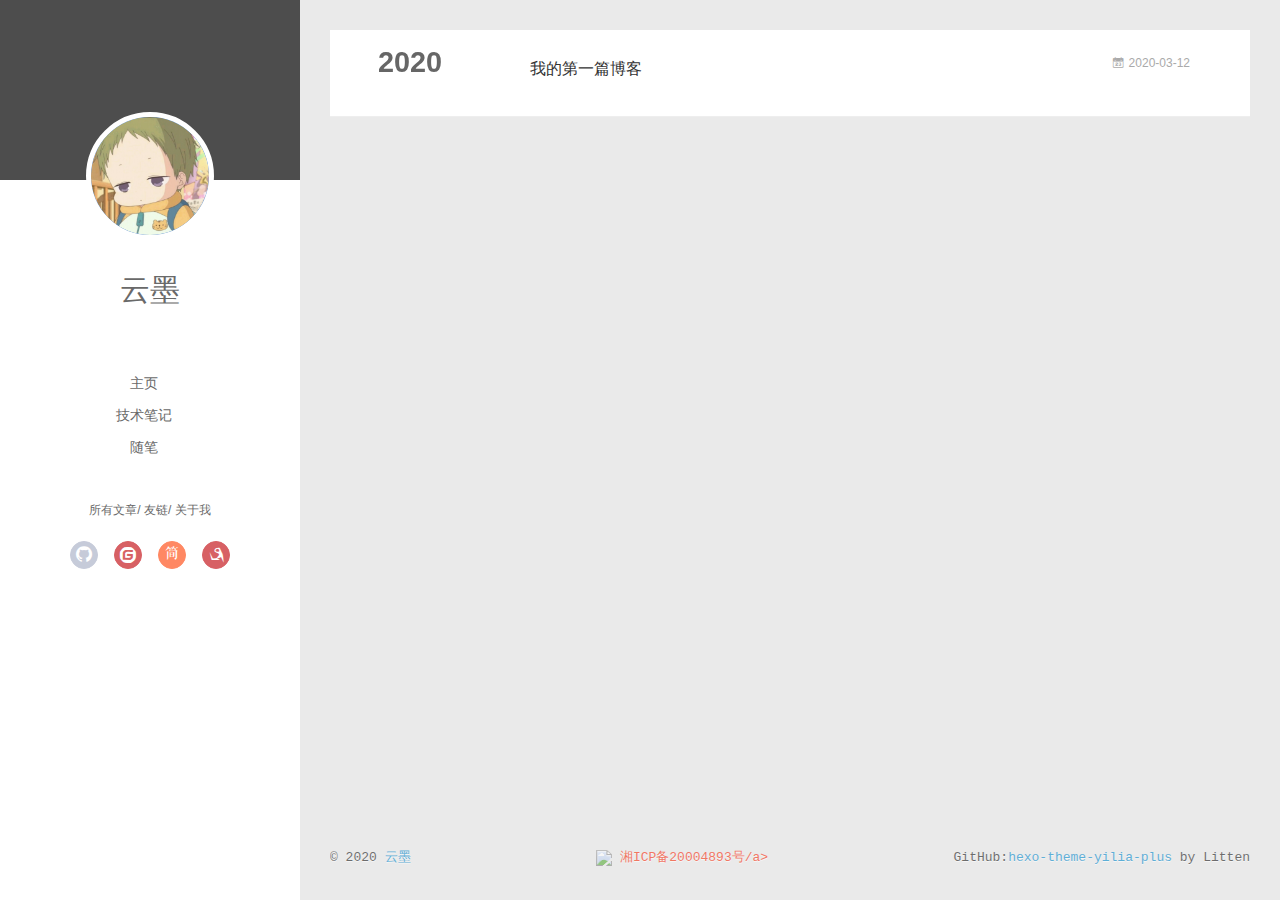
==== commit a02a5038: "Site updated: 2020-03-18 20:20:47" ====
--- a/archives/index.html
+++ b/archives/index.html
@@ -24,7 +24,9 @@
     <link rel="icon" href="/favicon.ico">
   
   
-  <link rel="stylesheet" type="text/css" href="/./main.b8fa34.css">
+    <link rel="apple-touch-icon" href="/apple-touch-icon-180x180.png">
+  
+  <link rel="stylesheet" type="text/css" href="/./main.a5fda8.css">
   <style type="text/css">
     
     #container.show {
@@ -244,6 +246,12 @@
   
   
   
+
+<img src="https://static.dy208.cn/o_1dfilp8ruo521thr1hvf18ji17soa.png">
+<a href="http://www.beian.miit.gov.cn/"  style="color:#f72b07" target="_blank">湘ICP备20004893号/a>
+
+
+
 </footer>
 
     </div>
@@ -265,7 +273,7 @@
 
 <script>!function(r){function e(t){if(i[t])return i[t].exports;var n=i[t]={exports:{},id:t,loaded:!1};return r[t].call(n.exports,n,n.exports,e),n.loaded=!0,n.exports}var i={};e.m=r,e.c=i,e.p="./",e(0)}([function(t,n,r){r(208),t.exports=r(205)},function(t,n,r){var d=r(3),y=r(46),g=r(26),b=r(27),x=r(47),m="prototype",S=function(t,n,r){var e,i,o,u,c=t&S.F,f=t&S.G,a=t&S.S,s=t&S.P,l=t&S.B,h=f?d:a?d[n]||(d[n]={}):(d[n]||{})[m],v=f?y:y[n]||(y[n]={}),p=v[m]||(v[m]={});for(e in f&&(r=n),r)o=((i=!c&&h&&void 0!==h[e])?h:r)[e],u=l&&i?x(o,d):s&&"function"==typeof o?x(Function.call,o):o,h&&b(h,e,o,t&S.U),v[e]!=o&&g(v,e,u),s&&p[e]!=o&&(p[e]=o)};d.core=y,S.F=1,S.G=2,S.S=4,S.P=8,S.B=16,S.W=32,S.U=64,S.R=128,t.exports=S},function(t,n,r){var e=r(5);t.exports=function(t){if(!e(t))throw TypeError(t+" is not an object!");return t}},function(t,n){var r=t.exports="undefined"!=typeof window&&window.Math==Math?window:"undefined"!=typeof self&&self.Math==Math?self:Function("return this")();"number"==typeof __g&&(__g=r)},function(t,n){t.exports=function(t){try{return!!t()}catch(t){return!0}}},function(t,n){t.exports=function(t){return"object"==typeof t?null!==t:"function"==typeof t}},function(t,n){var r=t.exports="undefined"!=typeof window&&window.Math==Math?window:"undefined"!=typeof self&&self.Math==Math?self:Function("return this")();"number"==typeof __g&&(__g=r)},function(t,n,r){var e=r(118)("wks"),i=r(79),o=r(3).Symbol,u="function"==typeof o;(t.exports=function(t){return e[t]||(e[t]=u&&o[t]||(u?o:i)("Symbol."+t))}).store=e},function(t,n,r){var e=r(49),i=Math.min;t.exports=function(t){return 0<t?i(e(t),9007199254740991):0}},function(t,n){var r={}.hasOwnProperty;t.exports=function(t,n){return r.call(t,n)}},function(t,n,r){t.exports=!r(4)(function(){return 7!=Object.defineProperty({},"a",{get:function(){return 7}}).a})},function(t,n,r){var e=r(2),i=r(174),o=r(53),u=Object.defineProperty;n.f=r(10)?Object.defineProperty:function(t,n,r){if(e(t),n=o(n,!0),e(r),i)try{return u(t,n,r)}catch(t){}if("get"in r||"set"in r)throw TypeError("Accessors not supported!");return"value"in r&&(t[n]=r.value),t}},function(t,n,r){t.exports=!r(20)(function(){return 7!=Object.defineProperty({},"a",{get:function(){return 7}}).a})},function(t,n,r){var e=r(14),i=r(24);t.exports=r(12)?function(t,n,r){return e.f(t,n,i(1,r))}:function(t,n,r){return t[n]=r,t}},function(t,n,r){var e=r(22),i=r(60),o=r(42),u=Object.defineProperty;n.f=r(12)?Object.defineProperty:function(t,n,r){if(e(t),n=o(n,!0),e(r),i)try{return u(t,n,r)}catch(t){}if("get"in r||"set"in r)throw TypeError("Accessors not supported!");return"value"in r&&(t[n]=r.value),t}},function(t,n,r){var e=r(96),i=r(34);t.exports=function(t){return e(i(t))}},function(t,n,r){var e=r(40)("wks"),i=r(25),o=r(6).Symbol,u="function"==typeof o;(t.exports=function(t){return e[t]||(e[t]=u&&o[t]||(u?o:i)("Symbol."+t))}).store=e},function(t,n,r){var e=r(51);t.exports=function(t){return Object(e(t))}},function(t,n){t.exports=function(t){return"object"==typeof t?null!==t:"function"==typeof t}},function(t,n){var r=t.exports={version:"2.6.9"};"number"==typeof __e&&(__e=r)},function(t,n){t.exports=function(t){try{return!!t()}catch(t){return!0}}},function(t,n){t.exports=function(t){if("function"!=typeof t)throw TypeError(t+" is not a function!");return t}},function(t,n,r){var e=r(18);t.exports=function(t){if(!e(t))throw TypeError(t+" is not an object!");return t}},function(t,n){t.exports=!0},function(t,n){t.exports=function(t,n){return{enumerable:!(1&t),configurable:!(2&t),writable:!(4&t),value:n}}},function(t,n){var r=0,e=Math.random();t.exports=function(t){return"Symbol(".concat(void 0===t?"":t,")_",(++r+e).toString(36))}},function(t,n,r){var e=r(11),i=r(75);t.exports=r(10)?function(t,n,r){return e.f(t,n,i(1,r))}:function(t,n,r){return t[n]=r,t}},function(t,n,r){var o=r(3),u=r(26),c=r(30),f=r(79)("src"),e=r(219),i="toString",a=(""+e).split(i);r(46).inspectSource=function(t){return e.call(t)},(t.exports=function(t,n,r,e){var i="function"==typeof r;i&&(c(r,"name")||u(r,"name",n)),t[n]!==r&&(i&&(c(r,f)||u(r,f,t[n]?""+t[n]:a.join(String(n)))),t===o?t[n]=r:e?t[n]?t[n]=r:u(t,n,r):(delete t[n],u(t,n,r)))})(Function.prototype,i,function(){return"function"==typeof this&&this[f]||e.call(this)})},function(t,n,r){var e=r(1),i=r(4),u=r(51),c=/"/g,o=function(t,n,r,e){var i=String(u(t)),o="<"+n;return""!==r&&(o+=" "+r+'="'+String(e).replace(c,"&quot;")+'"'),o+">"+i+"</"+n+">"};t.exports=function(n,t){var r={};r[n]=t(o),e(e.P+e.F*i(function(){var t=""[n]('"');return t!==t.toLowerCase()||3<t.split('"').length}),"String",r)}},function(t,n,r){var e=r(65),i=r(35);t.exports=Object.keys||function(t){return e(t,i)}},function(t,n){var r={}.hasOwnProperty;t.exports=function(t,n){return r.call(t,n)}},function(t,n,r){var e=r(117),i=r(75),o=r(33),u=r(53),c=r(30),f=r(174),a=Object.getOwnPropertyDescriptor;n.f=r(10)?a:function(t,n){if(t=o(t),n=u(n,!0),f)try{return a(t,n)}catch(t){}if(c(t,n))return i(!e.f.call(t,n),t[n])}},function(t,n,r){var e=r(30),i=r(17),o=r(154)("IE_PROTO"),u=Object.prototype;t.exports=Object.getPrototypeOf||function(t){return t=i(t),e(t,o)?t[o]:"function"==typeof t.constructor&&t instanceof t.constructor?t.constructor.prototype:t instanceof Object?u:null}},function(t,n,r){var e=r(116),i=r(51);t.exports=function(t){return e(i(t))}},function(t,n){t.exports=function(t){if(null==t)throw TypeError("Can't call method on  "+t);return t}},function(t,n){t.exports="constructor,hasOwnProperty,isPrototypeOf,propertyIsEnumerable,toLocaleString,toString,valueOf".split(",")},function(t,n){t.exports={}},function(t,n){n.f={}.propertyIsEnumerable},function(t,n,r){var e=r(14).f,i=r(9),o=r(16)("toStringTag");t.exports=function(t,n,r){t&&!i(t=r?t:t.prototype,o)&&e(t,o,{configurable:!0,value:n})}},function(t,n,r){var e=r(40)("keys"),i=r(25);t.exports=function(t){return e[t]||(e[t]=i(t))}},function(t,n,r){var e=r(19),i=r(6),o="__core-js_shared__",u=i[o]||(i[o]={});(t.exports=function(t,n){return u[t]||(u[t]=void 0!==n?n:{})})("versions",[]).push({version:e.version,mode:r(23)?"pure":"global",copyright:"© 2019 Denis Pushkarev (zloirock.ru)"})},function(t,n){var r=Math.ceil,e=Math.floor;t.exports=function(t){return isNaN(t=+t)?0:(0<t?e:r)(t)}},function(t,n,r){var i=r(18);t.exports=function(t,n){if(!i(t))return t;var r,e;if(n&&"function"==typeof(r=t.toString)&&!i(e=r.call(t)))return e;if("function"==typeof(r=t.valueOf)&&!i(e=r.call(t)))return e;if(!n&&"function"==typeof(r=t.toString)&&!i(e=r.call(t)))return e;throw TypeError("Can't convert object to primitive value")}},function(t,n,r){var e=r(6),i=r(19),o=r(23),u=r(44),c=r(14).f;t.exports=function(t){var n=i.Symbol||(i.Symbol=o?{}:e.Symbol||{});"_"==t.charAt(0)||t in n||c(n,t,{value:u.f(t)})}},function(t,n,r){n.f=r(16)},function(t,n){var r={}.toString;t.exports=function(t){return r.call(t).slice(8,-1)}},function(t,n){var r=t.exports={version:"2.6.9"};"number"==typeof __e&&(__e=r)},function(t,n,r){var o=r(21);t.exports=function(e,i,t){if(o(e),void 0===i)return e;switch(t){case 1:return function(t){return e.call(i,t)};case 2:return function(t,n){return e.call(i,t,n)};case 3:return function(t,n,r){return e.call(i,t,n,r)}}return function(){return e.apply(i,arguments)}}},function(t,n,r){"use strict";var e=r(4);t.exports=function(t,n){return!!t&&e(function(){n?t.call(null,function(){},1):t.call(null)})}},function(t,n){var r=Math.ceil,e=Math.floor;t.exports=function(t){return isNaN(t=+t)?0:(0<t?e:r)(t)}},function(t,n,r){var x=r(47),m=r(116),S=r(17),w=r(8),e=r(138);t.exports=function(l,t){var h=1==l,v=2==l,p=3==l,d=4==l,y=6==l,g=5==l||y,b=t||e;return function(t,n,r){for(var e,i,o=S(t),u=m(o),c=x(n,r,3),f=w(u.length),a=0,s=h?b(t,f):v?b(t,0):void 0;a<f;a++)if((g||a in u)&&(i=c(e=u[a],a,o),l))if(h)s[a]=i;else if(i)switch(l){case 3:return!0;case 5:return e;case 6:return a;case 2:s.push(e)}else if(d)return!1;return y?-1:p||d?d:s}}},function(t,n){t.exports=function(t){if(null==t)throw TypeError("Can't call method on  "+t);return t}},function(t,n,r){var i=r(1),o=r(46),u=r(4);t.exports=function(t,n){var r=(o.Object||{})[t]||Object[t],e={};e[t]=n(r),i(i.S+i.F*u(function(){r(1)}),"Object",e)}},function(t,n,r){var i=r(5);t.exports=function(t,n){if(!i(t))return t;var r,e;if(n&&"function"==typeof(r=t.toString)&&!i(e=r.call(t)))return e;if("function"==typeof(r=t.valueOf)&&!i(e=r.call(t)))return e;if(!n&&"function"==typeof(r=t.toString)&&!i(e=r.call(t)))return e;throw TypeError("Can't convert object to primitive value")}},function(t,n,r){var d=r(6),y=r(19),g=r(93),b=r(13),x=r(9),m="prototype",S=function(t,n,r){var e,i,o,u=t&S.F,c=t&S.G,f=t&S.S,a=t&S.P,s=t&S.B,l=t&S.W,h=c?y:y[n]||(y[n]={}),v=h[m],p=c?d:f?d[n]:(d[n]||{})[m];for(e in c&&(r=n),r)(i=!u&&p&&void 0!==p[e])&&x(h,e)||(o=i?p[e]:r[e],h[e]=c&&"function"!=typeof p[e]?r[e]:s&&i?g(o,d):l&&p[e]==o?function(e){var t=function(t,n,r){if(this instanceof e){switch(arguments.length){case 0:return new e;case 1:return new e(t);case 2:return new e(t,n)}return new e(t,n,r)}return e.apply(this,arguments)};return t[m]=e[m],t}(o):a&&"function"==typeof o?g(Function.call,o):o,a&&((h.virtual||(h.virtual={}))[e]=o,t&S.R&&v&&!v[e]&&b(v,e,o)))};S.F=1,S.G=2,S.S=4,S.P=8,S.B=16,S.W=32,S.U=64,S.R=128,t.exports=S},function(t,n,r){var e=r(34);t.exports=function(t){return Object(e(t))}},function(t,n,r){var o=r(196),e=r(1),i=r(118)("metadata"),u=i.store||(i.store=new(r(200))),c=function(t,n,r){var e=u.get(t);if(!e){if(!r)return;u.set(t,e=new o)}var i=e.get(n);if(!i){if(!r)return;e.set(n,i=new o)}return i};t.exports={store:u,map:c,has:function(t,n,r){var e=c(n,r,!1);return void 0!==e&&e.has(t)},get:function(t,n,r){var e=c(n,r,!1);return void 0===e?void 0:e.get(t)},set:function(t,n,r,e){c(r,e,!0).set(t,n)},keys:function(t,n){var r=c(t,n,!1),e=[];return r&&r.forEach(function(t,n){e.push(n)}),e},key:function(t){return void 0===t||"symbol"==typeof t?t:String(t)},exp:function(t){e(e.S,"Reflect",t)}}},function(t,n,r){"use strict";if(r(10)){var g=r(68),b=r(3),x=r(4),m=r(1),S=r(132),e=r(159),h=r(47),w=r(70),i=r(75),_=r(26),o=r(76),u=r(49),O=r(8),E=r(194),c=r(78),f=r(53),a=r(30),M=r(81),P=r(5),v=r(17),p=r(145),j=r(72),F=r(32),A=r(73).f,d=r(161),s=r(79),l=r(7),y=r(50),I=r(120),L=r(119),N=r(162),T=r(82),k=r(125),R=r(77),C=r(137),D=r(166),G=r(11),W=r(31),U=G.f,V=W.f,B=b.RangeError,q=b.TypeError,z=b.Uint8Array,K="ArrayBuffer",H="Shared"+K,J="BYTES_PER_ELEMENT",$="prototype",Y=Array[$],X=e.ArrayBuffer,Q=e.DataView,Z=y(0),tt=y(2),nt=y(3),rt=y(4),et=y(5),it=y(6),ot=I(!0),ut=I(!1),ct=N.values,ft=N.keys,at=N.entries,st=Y.lastIndexOf,lt=Y.reduce,ht=Y.reduceRight,vt=Y.join,pt=Y.sort,dt=Y.slice,yt=Y.toString,gt=Y.toLocaleString,bt=l("iterator"),xt=l("toStringTag"),mt=s("typed_constructor"),St=s("def_constructor"),wt=S.CONSTR,_t=S.TYPED,Ot=S.VIEW,Et="Wrong length!",Mt=y(1,function(t,n){return It(L(t,t[St]),n)}),Pt=x(function(){return 1===new z(new Uint16Array([1]).buffer)[0]}),jt=!!z&&!!z[$].set&&x(function(){new z(1).set({})}),Ft=function(t,n){var r=u(t);if(r<0||r%n)throw B("Wrong offset!");return r},At=function(t){if(P(t)&&_t in t)return t;throw q(t+" is not a typed array!")},It=function(t,n){if(!(P(t)&&mt in t))throw q("It is not a typed array constructor!");return new t(n)},Lt=function(t,n){return Nt(L(t,t[St]),n)},Nt=function(t,n){for(var r=0,e=n.length,i=It(t,e);r<e;)i[r]=n[r++];return i},Tt=function(t,n,r){U(t,n,{get:function(){return this._d[r]}})},kt=function(t){var n,r,e,i,o,u,c=v(t),f=arguments.length,a=1<f?arguments[1]:void 0,s=void 0!==a,l=d(c);if(null!=l&&!p(l)){for(u=l.call(c),e=[],n=0;!(o=u.next()).done;n++)e.push(o.value);c=e}for(s&&2<f&&(a=h(a,arguments[2],2)),n=0,r=O(c.length),i=It(this,r);n<r;n++)i[n]=s?a(c[n],n):c[n];return i},Rt=function(){for(var t=0,n=arguments.length,r=It(this,n);t<n;)r[t]=arguments[t++];return r},Ct=!!z&&x(function(){gt.call(new z(1))}),Dt=function(){return gt.apply(Ct?dt.call(At(this)):At(this),arguments)},Gt={copyWithin:function(t,n){return D.call(At(this),t,n,2<arguments.length?arguments[2]:void 0)},every:function(t){return rt(At(this),t,1<arguments.length?arguments[1]:void 0)},fill:function(t){return C.apply(At(this),arguments)},filter:function(t){return Lt(this,tt(At(this),t,1<arguments.length?arguments[1]:void 0))},find:function(t){return et(At(this),t,1<arguments.length?arguments[1]:void 0)},findIndex:function(t){return it(At(this),t,1<arguments.length?arguments[1]:void 0)},forEach:function(t){Z(At(this),t,1<arguments.length?arguments[1]:void 0)},indexOf:function(t){return ut(At(this),t,1<arguments.length?arguments[1]:void 0)},includes:function(t){return ot(At(this),t,1<arguments.length?arguments[1]:void 0)},join:function(t){return vt.apply(At(this),arguments)},lastIndexOf:function(t){return st.apply(At(this),arguments)},map:function(t){return Mt(At(this),t,1<arguments.length?arguments[1]:void 0)},reduce:function(t){return lt.apply(At(this),arguments)},reduceRight:function(t){return ht.apply(At(this),arguments)},reverse:function(){for(var t,n=this,r=At(n).length,e=Math.floor(r/2),i=0;i<e;)t=n[i],n[i++]=n[--r],n[r]=t;return n},some:function(t){return nt(At(this),t,1<arguments.length?arguments[1]:void 0)},sort:function(t){return pt.call(At(this),t)},subarray:function(t,n){var r=At(this),e=r.length,i=c(t,e);return new(L(r,r[St]))(r.buffer,r.byteOffset+i*r.BYTES_PER_ELEMENT,O((void 0===n?e:c(n,e))-i))}},Wt=function(t,n){return Lt(this,dt.call(At(this),t,n))},Ut=function(t){At(this);var n=Ft(arguments[1],1),r=this.length,e=v(t),i=O(e.length),o=0;if(r<i+n)throw B(Et);for(;o<i;)this[n+o]=e[o++]},Vt={entries:function(){return at.call(At(this))},keys:function(){return ft.call(At(this))},values:function(){return ct.call(At(this))}},Bt=function(t,n){return P(t)&&t[_t]&&"symbol"!=typeof n&&n in t&&String(+n)==String(n)},qt=function(t,n){return Bt(t,n=f(n,!0))?i(2,t[n]):V(t,n)},zt=function(t,n,r){return!(Bt(t,n=f(n,!0))&&P(r)&&a(r,"value"))||a(r,"get")||a(r,"set")||r.configurable||a(r,"writable")&&!r.writable||a(r,"enumerable")&&!r.enumerable?U(t,n,r):(t[n]=r.value,t)};wt||(W.f=qt,G.f=zt),m(m.S+m.F*!wt,"Object",{getOwnPropertyDescriptor:qt,defineProperty:zt}),x(function(){yt.call({})})&&(yt=gt=function(){return vt.call(this)});var Kt=o({},Gt);o(Kt,Vt),_(Kt,bt,Vt.values),o(Kt,{slice:Wt,set:Ut,constructor:function(){},toString:yt,toLocaleString:Dt}),Tt(Kt,"buffer","b"),Tt(Kt,"byteOffset","o"),Tt(Kt,"byteLength","l"),Tt(Kt,"length","e"),U(Kt,xt,{get:function(){return this[_t]}}),t.exports=function(t,l,n,o){var h=t+((o=!!o)?"Clamped":"")+"Array",r="get"+t,u="set"+t,v=b[h],c=v||{},e=v&&F(v),i=!v||!S.ABV,f={},a=v&&v[$],p=function(t,i){U(t,i,{get:function(){return t=i,(n=this._d).v[r](t*l+n.o,Pt);var t,n},set:function(t){return n=i,r=t,e=this._d,o&&(r=(r=Math.round(r))<0?0:255<r?255:255&r),void e.v[u](n*l+e.o,r,Pt);var n,r,e},enumerable:!0})};i?(v=n(function(t,n,r,e){w(t,v,h,"_d");var i,o,u,c,f=0,a=0;if(P(n)){if(!(n instanceof X||(c=M(n))==K||c==H))return _t in n?Nt(v,n):kt.call(v,n);i=n,a=Ft(r,l);var s=n.byteLength;if(void 0===e){if(s%l)throw B(Et);if((o=s-a)<0)throw B(Et)}else if(s<(o=O(e)*l)+a)throw B(Et);u=o/l}else u=E(n),i=new X(o=u*l);for(_(t,"_d",{b:i,o:a,l:o,e:u,v:new Q(i)});f<u;)p(t,f++)}),a=v[$]=j(Kt),_(a,"constructor",v)):x(function(){v(1)})&&x(function(){new v(-1)})&&k(function(t){new v,new v(null),new v(1.5),new v(t)},!0)||(v=n(function(t,n,r,e){var i;return w(t,v,h),P(n)?n instanceof X||(i=M(n))==K||i==H?void 0!==e?new c(n,Ft(r,l),e):void 0!==r?new c(n,Ft(r,l)):new c(n):_t in n?Nt(v,n):kt.call(v,n):new c(E(n))}),Z(e!==Function.prototype?A(c).concat(A(e)):A(c),function(t){t in v||_(v,t,c[t])}),v[$]=a,g||(a.constructor=v));var s=a[bt],d=!!s&&("values"==s.name||null==s.name),y=Vt.values;_(v,mt,!0),_(a,_t,h),_(a,Ot,!0),_(a,St,v),(o?new v(1)[xt]==h:xt in a)||U(a,xt,{get:function(){return h}}),f[h]=v,m(m.G+m.W+m.F*(v!=c),f),m(m.S,h,{BYTES_PER_ELEMENT:l}),m(m.S+m.F*x(function(){c.of.call(v,1)}),h,{from:kt,of:Rt}),J in a||_(a,J,l),m(m.P,h,Gt),R(h),m(m.P+m.F*jt,h,{set:Ut}),m(m.P+m.F*!d,h,Vt),g||a.toString==yt||(a.toString=yt),m(m.P+m.F*x(function(){new v(1).slice()}),h,{slice:Wt}),m(m.P+m.F*(x(function(){return[1,2].toLocaleString()!=new v([1,2]).toLocaleString()})||!x(function(){a.toLocaleString.call([1,2])})),h,{toLocaleString:Dt}),T[h]=d?s:y,g||d||_(a,bt,y)}}else t.exports=function(){}},function(t,n){var r={}.toString;t.exports=function(t){return r.call(t).slice(8,-1)}},function(t,n,r){var e=r(18),i=r(6).document,o=e(i)&&e(i.createElement);t.exports=function(t){return o?i.createElement(t):{}}},function(t,n,r){t.exports=!r(12)&&!r(20)(function(){return 7!=Object.defineProperty(r(59)("div"),"a",{get:function(){return 7}}).a})},function(t,n,r){"use strict";var x=r(23),m=r(54),S=r(66),w=r(13),_=r(36),O=r(98),E=r(38),M=r(104),P=r(16)("iterator"),j=!([].keys&&"next"in[].keys()),F="values",A=function(){return this};t.exports=function(t,n,r,e,i,o,u){O(r,n,e);var c,f,a,s=function(t){if(!j&&t in p)return p[t];switch(t){case"keys":case F:return function(){return new r(this,t)}}return function(){return new r(this,t)}},l=n+" Iterator",h=i==F,v=!1,p=t.prototype,d=p[P]||p["@@iterator"]||i&&p[i],y=d||s(i),g=i?h?s("entries"):y:void 0,b="Array"==n&&p.entries||d;if(b&&((a=M(b.call(new t)))!==Object.prototype&&a.next&&(E(a,l,!0),x||"function"==typeof a[P]||w(a,P,A))),h&&d&&d.name!==F&&(v=!0,y=function(){return d.call(this)}),x&&!u||!j&&!v&&p[P]||w(p,P,y),_[n]=y,_[l]=A,i)if(c={values:h?y:s(F),keys:o?y:s("keys"),entries:g},u)for(f in c)f in p||S(p,f,c[f]);else m(m.P+m.F*(j||v),n,c);return c}},function(t,n,e){var i=e(22),o=e(101),u=e(35),c=e(39)("IE_PROTO"),f=function(){},a="prototype",s=function(){var t,n=e(59)("iframe"),r=u.length;for(n.style.display="none",e(95).appendChild(n),n.src="javascript:",(t=n.contentWindow.document).open(),t.write("<script>document.F=Object<\/script>"),t.close(),s=t.F;r--;)delete s[a][u[r]];return s()};t.exports=Object.create||function(t,n){var r;return null!==t?(f[a]=i(t),r=new f,f[a]=null,r[c]=t):r=s(),void 0===n?r:o(r,n)}},function(t,n,r){var e=r(65),i=r(35).concat("length","prototype");n.f=Object.getOwnPropertyNames||function(t){return e(t,i)}},function(t,n){n.f=Object.getOwnPropertySymbols},function(t,n,r){var u=r(9),c=r(15),f=r(92)(!1),a=r(39)("IE_PROTO");t.exports=function(t,n){var r,e=c(t),i=0,o=[];for(r in e)r!=a&&u(e,r)&&o.push(r);for(;n.length>i;)u(e,r=n[i++])&&(~f(o,r)||o.push(r));return o}},function(t,n,r){t.exports=r(13)},function(t,n,r){var e=r(7)("unscopables"),i=Array.prototype;null==i[e]&&r(26)(i,e,{}),t.exports=function(t){i[e][t]=!0}},function(t,n){t.exports=!1},function(t,n,r){var e=r(79)("meta"),i=r(5),o=r(30),u=r(11).f,c=0,f=Object.isExtensible||function(){return!0},a=!r(4)(function(){return f(Object.preventExtensions({}))}),s=function(t){u(t,e,{value:{i:"O"+ ++c,w:{}}})},l=t.exports={KEY:e,NEED:!1,fastKey:function(t,n){if(!i(t))return"symbol"==typeof t?t:("string"==typeof t?"S":"P")+t;if(!o(t,e)){if(!f(t))return"F";if(!n)return"E";s(t)}return t[e].i},getWeak:function(t,n){if(!o(t,e)){if(!f(t))return!0;if(!n)return!1;s(t)}return t[e].w},onFreeze:function(t){return a&&l.NEED&&f(t)&&!o(t,e)&&s(t),t}}},function(t,n){t.exports=function(t,n,r,e){if(!(t instanceof n)||void 0!==e&&e in t)throw TypeError(r+": incorrect invocation!");return t}},function(t,n,r){var h=r(47),v=r(177),p=r(145),d=r(2),y=r(8),g=r(161),b={},x={};(n=t.exports=function(t,n,r,e,i){var o,u,c,f,a=i?function(){return t}:g(t),s=h(r,e,n?2:1),l=0;if("function"!=typeof a)throw TypeError(t+" is not iterable!");if(p(a)){for(o=y(t.length);l<o;l++)if((f=n?s(d(u=t[l])[0],u[1]):s(t[l]))===b||f===x)return f}else for(c=a.call(t);!(u=c.next()).done;)if((f=v(c,s,u.value,n))===b||f===x)return f}).BREAK=b,n.RETURN=x},function(t,n,e){var i=e(2),o=e(183),u=e(141),c=e(154)("IE_PROTO"),f=function(){},a="prototype",s=function(){var t,n=e(140)("iframe"),r=u.length;for(n.style.display="none",e(143).appendChild(n),n.src="javascript:",(t=n.contentWindow.document).open(),t.write("<script>document.F=Object<\/script>"),t.close(),s=t.F;r--;)delete s[a][u[r]];return s()};t.exports=Object.create||function(t,n){var r;return null!==t?(f[a]=i(t),r=new f,f[a]=null,r[c]=t):r=s(),void 0===n?r:o(r,n)}},function(t,n,r){var e=r(185),i=r(141).concat("length","prototype");n.f=Object.getOwnPropertyNames||function(t){return e(t,i)}},function(t,n,r){var e=r(185),i=r(141);t.exports=Object.keys||function(t){return e(t,i)}},function(t,n){t.exports=function(t,n){return{enumerable:!(1&t),configurable:!(2&t),writable:!(4&t),value:n}}},function(t,n,r){var i=r(27);t.exports=function(t,n,r){for(var e in n)i(t,e,n[e],r);return t}},function(t,n,r){"use strict";var e=r(3),i=r(11),o=r(10),u=r(7)("species");t.exports=function(t){var n=e[t];o&&n&&!n[u]&&i.f(n,u,{configurable:!0,get:function(){return this}})}},function(t,n,r){var e=r(49),i=Math.max,o=Math.min;t.exports=function(t,n){return(t=e(t))<0?i(t+n,0):o(t,n)}},function(t,n){var r=0,e=Math.random();t.exports=function(t){return"Symbol(".concat(void 0===t?"":t,")_",(++r+e).toString(36))}},function(t,n,r){var e=r(5);t.exports=function(t,n){if(!e(t)||t._t!==n)throw TypeError("Incompatible receiver, "+n+" required!");return t}},function(t,n,r){var i=r(45),o=r(7)("toStringTag"),u="Arguments"==i(function(){return arguments}());t.exports=function(t){var n,r,e;return void 0===t?"Undefined":null===t?"Null":"string"==typeof(r=function(t,n){try{return t[n]}catch(t){}}(n=Object(t),o))?r:u?i(n):"Object"==(e=i(n))&&"function"==typeof n.callee?"Arguments":e}},function(t,n){t.exports={}},function(t,n,r){var e=r(11).f,i=r(30),o=r(7)("toStringTag");t.exports=function(t,n,r){t&&!i(t=r?t:t.prototype,o)&&e(t,o,{configurable:!0,value:n})}},function(t,n,r){var u=r(1),e=r(51),c=r(4),f=r(157),i="["+f+"]",o=RegExp("^"+i+i+"*"),a=RegExp(i+i+"*$"),s=function(t,n,r){var e={},i=c(function(){return!!f[t]()||"​ "!="​-"[t]()}),o=e[t]=i?n(l):f[t];r&&(e[r]=o),u(u.P+u.F*i,"String",e)},l=s.trim=function(t,n){return t=String(e(t)),1&n&&(t=t.replace(o,"")),2&n&&(t=t.replace(a,"")),t};t.exports=s},function(t,n,r){t.exports={default:r(88),__esModule:!0}},function(t,n,r){t.exports={default:r(89),__esModule:!0}},function(t,n,r){"use strict";function e(t){return t&&t.__esModule?t:{default:t}}n.__esModule=!0;var i=e(r(86)),o=e(r(85)),u="function"==typeof o.default&&"symbol"==typeof i.default?function(t){return typeof t}:function(t){return t&&"function"==typeof o.default&&t.constructor===o.default&&t!==o.default.prototype?"symbol":typeof t};n.default="function"==typeof o.default&&"symbol"===u(i.default)?function(t){return void 0===t?"undefined":u(t)}:function(t){return t&&"function"==typeof o.default&&t.constructor===o.default&&t!==o.default.prototype?"symbol":void 0===t?"undefined":u(t)}},function(t,n,r){r(111),r(109),r(112),r(113),t.exports=r(19).Symbol},function(t,n,r){r(110),r(114),t.exports=r(44).f("iterator")},function(t,n){t.exports=function(t){if("function"!=typeof t)throw TypeError(t+" is not a function!");return t}},function(t,n){t.exports=function(){}},function(t,n,r){var f=r(15),a=r(107),s=r(106);t.exports=function(c){return function(t,n,r){var e,i=f(t),o=a(i.length),u=s(r,o);if(c&&n!=n){for(;u<o;)if((e=i[u++])!=e)return!0}else for(;u<o;u++)if((c||u in i)&&i[u]===n)return c||u||0;return!c&&-1}}},function(t,n,r){var o=r(90);t.exports=function(e,i,t){if(o(e),void 0===i)return e;switch(t){case 1:return function(t){return e.call(i,t)};case 2:return function(t,n){return e.call(i,t,n)};case 3:return function(t,n,r){return e.call(i,t,n,r)}}return function(){return e.apply(i,arguments)}}},function(t,n,r){var c=r(29),f=r(64),a=r(37);t.exports=function(t){var n=c(t),r=f.f;if(r)for(var e,i=r(t),o=a.f,u=0;i.length>u;)o.call(t,e=i[u++])&&n.push(e);return n}},function(t,n,r){var e=r(6).document;t.exports=e&&e.documentElement},function(t,n,r){var e=r(58);t.exports=Object("z").propertyIsEnumerable(0)?Object:function(t){return"String"==e(t)?t.split(""):Object(t)}},function(t,n,r){var e=r(58);t.exports=Array.isArray||function(t){return"Array"==e(t)}},function(t,n,r){"use strict";var e=r(62),i=r(24),o=r(38),u={};r(13)(u,r(16)("iterator"),function(){return this}),t.exports=function(t,n,r){t.prototype=e(u,{next:i(1,r)}),o(t,n+" Iterator")}},function(t,n){t.exports=function(t,n){return{value:n,done:!!t}}},function(t,n,r){var e=r(25)("meta"),i=r(18),o=r(9),u=r(14).f,c=0,f=Object.isExtensible||function(){return!0},a=!r(20)(function(){return f(Object.preventExtensions({}))}),s=function(t){u(t,e,{value:{i:"O"+ ++c,w:{}}})},l=t.exports={KEY:e,NEED:!1,fastKey:function(t,n){if(!i(t))return"symbol"==typeof t?t:("string"==typeof t?"S":"P")+t;if(!o(t,e)){if(!f(t))return"F";if(!n)return"E";s(t)}return t[e].i},getWeak:function(t,n){if(!o(t,e)){if(!f(t))return!0;if(!n)return!1;s(t)}return t[e].w},onFreeze:function(t){return a&&l.NEED&&f(t)&&!o(t,e)&&s(t),t}}},function(t,n,r){var u=r(14),c=r(22),f=r(29);t.exports=r(12)?Object.defineProperties:function(t,n){c(t);for(var r,e=f(n),i=e.length,o=0;o<i;)u.f(t,r=e[o++],n[r]);return t}},function(t,n,r){var e=r(37),i=r(24),o=r(15),u=r(42),c=r(9),f=r(60),a=Object.getOwnPropertyDescriptor;n.f=r(12)?a:function(t,n){if(t=o(t),n=u(n,!0),f)try{return a(t,n)}catch(t){}if(c(t,n))return i(!e.f.call(t,n),t[n])}},function(t,n,r){var e=r(15),i=r(63).f,o={}.toString,u="object"==typeof window&&window&&Object.getOwnPropertyNames?Object.getOwnPropertyNames(window):[];t.exports.f=function(t){return u&&"[object Window]"==o.call(t)?function(t){try{return i(t)}catch(t){return u.slice()}}(t):i(e(t))}},function(t,n,r){var e=r(9),i=r(55),o=r(39)("IE_PROTO"),u=Object.prototype;t.exports=Object.getPrototypeOf||function(t){return t=i(t),e(t,o)?t[o]:"function"==typeof t.constructor&&t instanceof t.constructor?t.constructor.prototype:t instanceof Object?u:null}},function(t,n,r){var f=r(41),a=r(34);t.exports=function(c){return function(t,n){var r,e,i=String(a(t)),o=f(n),u=i.length;return o<0||u<=o?c?"":void 0:(r=i.charCodeAt(o))<55296||56319<r||o+1===u||(e=i.charCodeAt(o+1))<56320||57343<e?c?i.charAt(o):r:c?i.slice(o,o+2):e-56320+(r-55296<<10)+65536}}},function(t,n,r){var e=r(41),i=Math.max,o=Math.min;t.exports=function(t,n){return(t=e(t))<0?i(t+n,0):o(t,n)}},function(t,n,r){var e=r(41),i=Math.min;t.exports=function(t){return 0<t?i(e(t),9007199254740991):0}},function(t,n,r){"use strict";var e=r(91),i=r(99),o=r(36),u=r(15);t.exports=r(61)(Array,"Array",function(t,n){this._t=u(t),this._i=0,this._k=n},function(){var t=this._t,n=this._k,r=this._i++;return!t||r>=t.length?(this._t=void 0,i(1)):i(0,"keys"==n?r:"values"==n?t[r]:[r,t[r]])},"values"),o.Arguments=o.Array,e("keys"),e("values"),e("entries")},function(t,n){},function(t,n,r){"use strict";var e=r(105)(!0);r(61)(String,"String",function(t){this._t=String(t),this._i=0},function(){var t,n=this._t,r=this._i;return r>=n.length?{value:void 0,done:!0}:(t=e(n,r),this._i+=t.length,{value:t,done:!1})})},function(t,n,r){"use strict";var e=r(6),u=r(9),i=r(12),o=r(54),c=r(66),f=r(100).KEY,a=r(20),s=r(40),l=r(38),h=r(25),v=r(16),p=r(44),d=r(43),y=r(94),g=r(97),b=r(22),x=r(18),m=r(55),S=r(15),w=r(42),_=r(24),O=r(62),E=r(103),M=r(102),P=r(64),j=r(14),F=r(29),A=M.f,I=j.f,L=E.f,N=e.Symbol,T=e.JSON,k=T&&T.stringify,R="prototype",C=v("_hidden"),D=v("toPrimitive"),G={}.propertyIsEnumerable,W=s("symbol-registry"),U=s("symbols"),V=s("op-symbols"),B=Object[R],q="function"==typeof N&&!!P.f,z=e.QObject,K=!z||!z[R]||!z[R].findChild,H=i&&a(function(){return 7!=O(I({},"a",{get:function(){return I(this,"a",{value:7}).a}})).a})?function(t,n,r){var e=A(B,n);e&&delete B[n],I(t,n,r),e&&t!==B&&I(B,n,e)}:I,J=function(t){var n=U[t]=O(N[R]);return n._k=t,n},$=q&&"symbol"==typeof N.iterator?function(t){return"symbol"==typeof t}:function(t){return t instanceof N},Y=function(t,n,r){return t===B&&Y(V,n,r),b(t),n=w(n,!0),b(r),u(U,n)?(r.enumerable?(u(t,C)&&t[C][n]&&(t[C][n]=!1),r=O(r,{enumerable:_(0,!1)})):(u(t,C)||I(t,C,_(1,{})),t[C][n]=!0),H(t,n,r)):I(t,n,r)},X=function(t,n){b(t);for(var r,e=y(n=S(n)),i=0,o=e.length;i<o;)Y(t,r=e[i++],n[r]);return t},Q=function(t){var n=G.call(this,t=w(t,!0));return!(this===B&&u(U,t)&&!u(V,t))&&(!(n||!u(this,t)||!u(U,t)||u(this,C)&&this[C][t])||n)},Z=function(t,n){if(t=S(t),n=w(n,!0),t!==B||!u(U,n)||u(V,n)){var r=A(t,n);return!r||!u(U,n)||u(t,C)&&t[C][n]||(r.enumerable=!0),r}},tt=function(t){for(var n,r=L(S(t)),e=[],i=0;r.length>i;)u(U,n=r[i++])||n==C||n==f||e.push(n);return e},nt=function(t){for(var n,r=t===B,e=L(r?V:S(t)),i=[],o=0;e.length>o;)!u(U,n=e[o++])||r&&!u(B,n)||i.push(U[n]);return i};q||(c((N=function(){if(this instanceof N)throw TypeError("Symbol is not a constructor!");var n=h(0<arguments.length?arguments[0]:void 0),r=function(t){this===B&&r.call(V,t),u(this,C)&&u(this[C],n)&&(this[C][n]=!1),H(this,n,_(1,t))};return i&&K&&H(B,n,{configurable:!0,set:r}),J(n)})[R],"toString",function(){return this._k}),M.f=Z,j.f=Y,r(63).f=E.f=tt,r(37).f=Q,P.f=nt,i&&!r(23)&&c(B,"propertyIsEnumerable",Q,!0),p.f=function(t){return J(v(t))}),o(o.G+o.W+o.F*!q,{Symbol:N});for(var rt="hasInstance,isConcatSpreadable,iterator,match,replace,search,species,split,toPrimitive,toStringTag,unscopables".split(","),et=0;rt.length>et;)v(rt[et++]);for(var it=F(v.store),ot=0;it.length>ot;)d(it[ot++]);o(o.S+o.F*!q,"Symbol",{for:function(t){return u(W,t+="")?W[t]:W[t]=N(t)},keyFor:function(t){if(!$(t))throw TypeError(t+" is not a symbol!");for(var n in W)if(W[n]===t)return n},useSetter:function(){K=!0},useSimple:function(){K=!1}}),o(o.S+o.F*!q,"Object",{create:function(t,n){return void 0===n?O(t):X(O(t),n)},defineProperty:Y,defineProperties:X,getOwnPropertyDescriptor:Z,getOwnPropertyNames:tt,getOwnPropertySymbols:nt});var ut=a(function(){P.f(1)});o(o.S+o.F*ut,"Object",{getOwnPropertySymbols:function(t){return P.f(m(t))}}),T&&o(o.S+o.F*(!q||a(function(){var t=N();return"[null]"!=k([t])||"{}"!=k({a:t})||"{}"!=k(Object(t))})),"JSON",{stringify:function(t){for(var n,r,e=[t],i=1;arguments.length>i;)e.push(arguments[i++]);if(r=n=e[1],(x(n)||void 0!==t)&&!$(t))return g(n)||(n=function(t,n){if("function"==typeof r&&(n=r.call(this,t,n)),!$(n))return n}),e[1]=n,k.apply(T,e)}}),N[R][D]||r(13)(N[R],D,N[R].valueOf),l(N,"Symbol"),l(Math,"Math",!0),l(e.JSON,"JSON",!0)},function(t,n,r){r(43)("asyncIterator")},function(t,n,r){r(43)("observable")},function(t,n,r){r(108);for(var e=r(6),i=r(13),o=r(36),u=r(16)("toStringTag"),c="CSSRuleList,CSSStyleDeclaration,CSSValueList,ClientRectList,DOMRectList,DOMStringList,DOMTokenList,DataTransferItemList,FileList,HTMLAllCollection,HTMLCollection,HTMLFormElement,HTMLSelectElement,MediaList,MimeTypeArray,NamedNodeMap,NodeList,PaintRequestList,Plugin,PluginArray,SVGLengthList,SVGNumberList,SVGPathSegList,SVGPointList,SVGStringList,SVGTransformList,SourceBufferList,StyleSheetList,TextTrackCueList,TextTrackList,TouchList".split(","),f=0;f<c.length;f++){var a=c[f],s=e[a],l=s&&s.prototype;l&&!l[u]&&i(l,u,a),o[a]=o.Array}},function(t,n,r){"use strict";var e=r(2);t.exports=function(){var t=e(this),n="";return t.global&&(n+="g"),t.ignoreCase&&(n+="i"),t.multiline&&(n+="m"),t.unicode&&(n+="u"),t.sticky&&(n+="y"),n}},function(t,n,r){var e=r(45);t.exports=Object("z").propertyIsEnumerable(0)?Object:function(t){return"String"==e(t)?t.split(""):Object(t)}},function(t,n){n.f={}.propertyIsEnumerable},function(t,n,r){var e=r(46),i=r(3),o="__core-js_shared__",u=i[o]||(i[o]={});(t.exports=function(t,n){return u[t]||(u[t]=void 0!==n?n:{})})("versions",[]).push({version:e.version,mode:r(68)?"pure":"global",copyright:"© 2019 Denis Pushkarev (zloirock.ru)"})},function(t,n,r){var i=r(2),o=r(21),u=r(7)("species");t.exports=function(t,n){var r,e=i(t).constructor;return void 0===e||null==(r=i(e)[u])?n:o(r)}},function(t,n,r){var f=r(33),a=r(8),s=r(78);t.exports=function(c){return function(t,n,r){var e,i=f(t),o=a(i.length),u=s(r,o);if(c&&n!=n){for(;u<o;)if((e=i[u++])!=e)return!0}else for(;u<o;u++)if((c||u in i)&&i[u]===n)return c||u||0;return!c&&-1}}},function(t,n,r){"use strict";var g=r(3),b=r(1),x=r(27),m=r(76),S=r(69),w=r(71),_=r(70),O=r(5),E=r(4),M=r(125),P=r(83),j=r(144);t.exports=function(e,t,n,r,i,o){var u=g[e],c=u,f=i?"set":"add",a=c&&c.prototype,s={},l=function(t){var r=a[t];x(a,t,"delete"==t?function(t){return!(o&&!O(t))&&r.call(this,0===t?0:t)}:"has"==t?function(t){return!(o&&!O(t))&&r.call(this,0===t?0:t)}:"get"==t?function(t){return o&&!O(t)?void 0:r.call(this,0===t?0:t)}:"add"==t?function(t){return r.call(this,0===t?0:t),this}:function(t,n){return r.call(this,0===t?0:t,n),this})};if("function"==typeof c&&(o||a.forEach&&!E(function(){(new c).entries().next()}))){var h=new c,v=h[f](o?{}:-0,1)!=h,p=E(function(){h.has(1)}),d=M(function(t){new c(t)}),y=!o&&E(function(){for(var t=new c,n=5;n--;)t[f](n,n);return!t.has(-0)});d||(((c=t(function(t,n){_(t,c,e);var r=j(new u,t,c);return null!=n&&w(n,i,r[f],r),r})).prototype=a).constructor=c),(p||y)&&(l("delete"),l("has"),i&&l("get")),(y||v)&&l(f),o&&a.clear&&delete a.clear}else c=r.getConstructor(t,e,i,f),m(c.prototype,n),S.NEED=!0;return P(c,e),s[e]=c,b(b.G+b.W+b.F*(c!=u),s),o||r.setStrong(c,e,i),c}},function(t,n,r){"use strict";r(197);var s=r(27),l=r(26),h=r(4),v=r(51),p=r(7),d=r(152),y=p("species"),g=!h(function(){var t=/./;return t.exec=function(){var t=[];return t.groups={a:"7"},t},"7"!=="".replace(t,"$<a>")}),b=function(){var t=/(?:)/,n=t.exec;t.exec=function(){return n.apply(this,arguments)};var r="ab".split(t);return 2===r.length&&"a"===r[0]&&"b"===r[1]}();t.exports=function(r,t,n){var e=p(r),o=!h(function(){var t={};return t[e]=function(){return 7},7!=""[r](t)}),i=o?!h(function(){var t=!1,n=/a/;return n.exec=function(){return t=!0,null},"split"===r&&(n.constructor={},n.constructor[y]=function(){return n}),n[e](""),!t}):void 0;if(!o||!i||"replace"===r&&!g||"split"===r&&!b){var u=/./[e],c=n(v,e,""[r],function(t,n,r,e,i){return n.exec===d?o&&!i?{done:!0,value:u.call(n,r,e)}:{done:!0,value:t.call(r,n,e)}:{done:!1}}),f=c[0],a=c[1];s(String.prototype,r,f),l(RegExp.prototype,e,2==t?function(t,n){return a.call(t,this,n)}:function(t){return a.call(t,this)})}}},function(t,n,r){var e=r(45);t.exports=Array.isArray||function(t){return"Array"==e(t)}},function(t,n,r){var e=r(5),i=r(45),o=r(7)("match");t.exports=function(t){var n;return e(t)&&(void 0!==(n=t[o])?!!n:"RegExp"==i(t))}},function(t,n,r){var o=r(7)("iterator"),u=!1;try{var e=[7][o]();e.return=function(){u=!0},Array.from(e,function(){throw 2})}catch(t){}t.exports=function(t,n){if(!n&&!u)return!1;var r=!1;try{var e=[7],i=e[o]();i.next=function(){return{done:r=!0}},e[o]=function(){return i},t(e)}catch(t){}return r}},function(t,n,r){"use strict";t.exports=r(68)||!r(4)(function(){var t=Math.random();__defineSetter__.call(null,t,function(){}),delete r(3)[t]})},function(t,n){n.f=Object.getOwnPropertySymbols},function(t,n,r){"use strict";var i=r(81),o=RegExp.prototype.exec;t.exports=function(t,n){var r=t.exec;if("function"==typeof r){var e=r.call(t,n);if("object"!=typeof e)throw new TypeError("RegExp exec method returned something other than an Object or null");return e}if("RegExp"!==i(t))throw new TypeError("RegExp#exec called on incompatible receiver");return o.call(t,n)}},function(t,n,r){"use strict";var e=r(1),u=r(21),c=r(47),f=r(71);t.exports=function(t){e(e.S,t,{from:function(t){var n,r,e,i,o=arguments[1];return u(this),(n=void 0!==o)&&u(o),null==t?new this:(r=[],n?(e=0,i=c(o,arguments[2],2),f(t,!1,function(t){r.push(i(t,e++))})):f(t,!1,r.push,r),new this(r))}})}},function(t,n,r){"use strict";var e=r(1);t.exports=function(t){e(e.S,t,{of:function(){for(var t=arguments.length,n=new Array(t);t--;)n[t]=arguments[t];return new this(n)}})}},function(t,n,r){var f=r(49),a=r(51);t.exports=function(c){return function(t,n){var r,e,i=String(a(t)),o=f(n),u=i.length;return o<0||u<=o?c?"":void 0:(r=i.charCodeAt(o))<55296||56319<r||o+1===u||(e=i.charCodeAt(o+1))<56320||57343<e?c?i.charAt(o):r:c?i.slice(o,o+2):e-56320+(r-55296<<10)+65536}}},function(t,n,r){for(var e,i=r(3),o=r(26),u=r(79),c=u("typed_array"),f=u("view"),a=!(!i.ArrayBuffer||!i.DataView),s=a,l=0,h="Int8Array,Uint8Array,Uint8ClampedArray,Int16Array,Uint16Array,Int32Array,Uint32Array,Float32Array,Float64Array".split(",");l<9;)(e=i[h[l++]])?(o(e.prototype,c,!0),o(e.prototype,f,!0)):s=!1;t.exports={ABV:a,CONSTR:s,TYPED:c,VIEW:f}},function(t,n,r){var e=r(3).navigator;t.exports=e&&e.userAgent||""},function(t,n){"use strict";var r,e={versions:(r=window.navigator.userAgent,{trident:-1<r.indexOf("Trident"),presto:-1<r.indexOf("Presto"),webKit:-1<r.indexOf("AppleWebKit"),gecko:-1<r.indexOf("Gecko")&&-1==r.indexOf("KHTML"),mobile:!!r.match(/AppleWebKit.*Mobile.*/),ios:!!r.match(/\(i[^;]+;( U;)? CPU.+Mac OS X/),android:-1<r.indexOf("Android")||-1<r.indexOf("Linux"),iPhone:-1<r.indexOf("iPhone")||-1<r.indexOf("Mac"),iPad:-1<r.indexOf("iPad"),webApp:-1==r.indexOf("Safari"),weixin:-1==r.indexOf("MicroMessenger")})};t.exports=e},function(t,n,r){"use strict";var e,i=r(87),l=(e=i)&&e.__esModule?e:{default:e},h=function(){function n(t,n,r){return n||r?String.fromCharCode(n||r):o[t]||t}function r(t){return s[t]}var e=/&quot;|&lt;|&gt;|&amp;|&nbsp;|&apos;|&#(\d+);|&#(\d+)/g,i=/['<> "&]/g,o={"&quot;":'"',"&lt;":"<","&gt;":">","&amp;":"&","&nbsp;":" "},u=/\u00a0/g,c=/<br\s*\/?>/gi,f=/\r?\n/g,a=/\s/g,s={};for(var t in o)s[o[t]]=t;return o["&apos;"]="'",s["'"]="&#39;",{encode:function(t){return t?(""+t).replace(i,r).replace(f,"<br/>").replace(a,"&nbsp;"):""},decode:function(t){return t?(""+t).replace(c,"\n").replace(e,n).replace(u," "):""},encodeBase16:function(t){if(!t)return t;for(var n=[],r=0,e=(t+="").length;r<e;r++)n.push(t.charCodeAt(r).toString(16).toUpperCase());return n.join("")},encodeBase16forJSON:function(t){if(!t)return t;for(var n=[],r=0,e=(t=t.replace(/[\u4E00-\u9FBF]/gi,function(t){return escape(t).replace("%u","\\u")})).length;r<e;r++)n.push(t.charCodeAt(r).toString(16).toUpperCase());return n.join("")},decodeBase16:function(t){if(!t)return t;for(var n=[],r=0,e=(t+="").length;r<e;r+=2)n.push(String.fromCharCode("0x"+t.slice(r,r+2)));return n.join("")},encodeObject:function(t){if(t instanceof Array)for(var n=0,r=t.length;n<r;n++)t[n]=h.encodeObject(t[n]);else if("object"==(void 0===t?"undefined":(0,l.default)(t)))for(var e in t)t[e]=h.encodeObject(t[e]);else if("string"==typeof t)return h.encode(t);return t},loadScript:function(t){var n=document.createElement("script");document.getElementsByTagName("body")[0].appendChild(n),n.setAttribute("src",t)},addLoadEvent:function(t){var n=window.onload;"function"!=typeof window.onload?window.onload=t:window.onload=function(){n(),t()}}}}();t.exports=h},function(t,n,r){"use strict";var e=r(131)(!0);t.exports=function(t,n,r){return n+(r?e(t,n).length:1)}},function(t,n,r){"use strict";var c=r(17),f=r(78),a=r(8);t.exports=function(t){for(var n=c(this),r=a(n.length),e=arguments.length,i=f(1<e?arguments[1]:void 0,r),o=2<e?arguments[2]:void 0,u=void 0===o?r:f(o,r);i<u;)n[i++]=t;return n}},function(t,n,r){var e=r(215);t.exports=function(t,n){return new(e(t))(n)}},function(t,n,r){"use strict";var e=r(11),i=r(75);t.exports=function(t,n,r){n in t?e.f(t,n,i(0,r)):t[n]=r}},function(t,n,r){var e=r(5),i=r(3).document,o=e(i)&&e(i.createElement);t.exports=function(t){return o?i.createElement(t):{}}},function(t,n){t.exports="constructor,hasOwnProperty,isPrototypeOf,propertyIsEnumerable,toLocaleString,toString,valueOf".split(",")},function(t,n,r){var e=r(7)("match");t.exports=function(n){var r=/./;try{"/./"[n](r)}catch(t){try{return r[e]=!1,!"/./"[n](r)}catch(n){}}return!0}},function(t,n,r){var e=r(3).document;t.exports=e&&e.documentElement},function(t,n,r){var o=r(5),u=r(153).set;t.exports=function(t,n,r){var e,i=n.constructor;return i!==r&&"function"==typeof i&&(e=i.prototype)!==r.prototype&&o(e)&&u&&u(t,e),t}},function(t,n,r){var e=r(82),i=r(7)("iterator"),o=Array.prototype;t.exports=function(t){return void 0!==t&&(e.Array===t||o[i]===t)}},function(t,n,r){"use strict";var e=r(72),i=r(75),o=r(83),u={};r(26)(u,r(7)("iterator"),function(){return this}),t.exports=function(t,n,r){t.prototype=e(u,{next:i(1,r)}),o(t,n+" Iterator")}},function(t,n,r){"use strict";var x=r(68),m=r(1),S=r(27),w=r(26),_=r(82),O=r(146),E=r(83),M=r(32),P=r(7)("iterator"),j=!([].keys&&"next"in[].keys()),F="values",A=function(){return this};t.exports=function(t,n,r,e,i,o,u){O(r,n,e);var c,f,a,s=function(t){if(!j&&t in p)return p[t];switch(t){case"keys":case F:return function(){return new r(this,t)}}return function(){return new r(this,t)}},l=n+" Iterator",h=i==F,v=!1,p=t.prototype,d=p[P]||p["@@iterator"]||i&&p[i],y=d||s(i),g=i?h?s("entries"):y:void 0,b="Array"==n&&p.entries||d;if(b&&((a=M(b.call(new t)))!==Object.prototype&&a.next&&(E(a,l,!0),x||"function"==typeof a[P]||w(a,P,A))),h&&d&&d.name!==F&&(v=!0,y=function(){return d.call(this)}),x&&!u||!j&&!v&&p[P]||w(p,P,y),_[n]=y,_[l]=A,i)if(c={values:h?y:s(F),keys:o?y:s("keys"),entries:g},u)for(f in c)f in p||S(p,f,c[f]);else m(m.P+m.F*(j||v),n,c);return c}},function(t,n){var r=Math.expm1;t.exports=!r||22025.465794806718<r(10)||r(10)<22025.465794806718||-2e-17!=r(-2e-17)?function(t){return 0==(t=+t)?t:-1e-6<t&&t<1e-6?t+t*t/2:Math.exp(t)-1}:r},function(t,n){t.exports=Math.sign||function(t){return 0==(t=+t)||t!=t?t:t<0?-1:1}},function(t,n,r){var c=r(3),f=r(158).set,a=c.MutationObserver||c.WebKitMutationObserver,s=c.process,l=c.Promise,h="process"==r(45)(s);t.exports=function(){var r,e,i,t=function(){var t,n;for(h&&(t=s.domain)&&t.exit();r;){n=r.fn,r=r.next;try{n()}catch(t){throw r?i():e=void 0,t}}e=void 0,t&&t.enter()};if(h)i=function(){s.nextTick(t)};else if(!a||c.navigator&&c.navigator.standalone)if(l&&l.resolve){var n=l.resolve(void 0);i=function(){n.then(t)}}else i=function(){f.call(c,t)};else{var o=!0,u=document.createTextNode("");new a(t).observe(u,{characterData:!0}),i=function(){u.data=o=!o}}return function(t){var n={fn:t,next:void 0};e&&(e.next=n),r||(r=n,i()),e=n}}},function(t,n,r){"use strict";function e(t){var r,e;this.promise=new t(function(t,n){if(void 0!==r||void 0!==e)throw TypeError("Bad Promise constructor");r=t,e=n}),this.resolve=i(r),this.reject=i(e)}var i=r(21);t.exports.f=function(t){return new e(t)}},function(t,n,r){"use strict";var e,i,u=r(115),c=RegExp.prototype.exec,f=String.prototype.replace,o=c,a="lastIndex",s=(e=/a/,i=/b*/g,c.call(e,"a"),c.call(i,"a"),0!==e[a]||0!==i[a]),l=void 0!==/()??/.exec("")[1];(s||l)&&(o=function(t){var n,r,e,i,o=this;return l&&(r=new RegExp("^"+o.source+"$(?!\\s)",u.call(o))),s&&(n=o[a]),e=c.call(o,t),s&&e&&(o[a]=o.global?e.index+e[0].length:n),l&&e&&1<e.length&&f.call(e[0],r,function(){for(i=1;i<arguments.length-2;i++)void 0===arguments[i]&&(e[i]=void 0)}),e}),t.exports=o},function(t,n,i){var r=i(5),e=i(2),o=function(t,n){if(e(t),!r(n)&&null!==n)throw TypeError(n+": can't set as prototype!")};t.exports={set:Object.setPrototypeOf||("__proto__"in{}?function(t,r,e){try{(e=i(47)(Function.call,i(31).f(Object.prototype,"__proto__").set,2))(t,[]),r=!(t instanceof Array)}catch(t){r=!0}return function(t,n){return o(t,n),r?t.__proto__=n:e(t,n),t}}({},!1):void 0),check:o}},function(t,n,r){var e=r(118)("keys"),i=r(79);t.exports=function(t){return e[t]||(e[t]=i(t))}},function(t,n,r){var e=r(124),i=r(51);t.exports=function(t,n,r){if(e(n))throw TypeError("String#"+r+" doesn't accept regex!");return String(i(t))}},function(t,n,r){"use strict";var i=r(49),o=r(51);t.exports=function(t){var n=String(o(this)),r="",e=i(t);if(e<0||e==1/0)throw RangeError("Count can't be negative");for(;0<e;(e>>>=1)&&(n+=n))1&e&&(r+=n);return r}},function(t,n){t.exports="\t\n\v\f\r   ᠎             　\u2028\u2029\ufeff"},function(t,n,r){var e,i,o,u=r(47),c=r(175),f=r(143),a=r(140),s=r(3),l=s.process,h=s.setImmediate,v=s.clearImmediate,p=s.MessageChannel,d=s.Dispatch,y=0,g={},b="onreadystatechange",x=function(){var t=+this;if(g.hasOwnProperty(t)){var n=g[t];delete g[t],n()}},m=function(t){x.call(t.data)};h&&v||(h=function(t){for(var n=[],r=1;arguments.length>r;)n.push(arguments[r++]);return g[++y]=function(){c("function"==typeof t?t:Function(t),n)},e(y),y},v=function(t){delete g[t]},"process"==r(45)(l)?e=function(t){l.nextTick(u(x,t,1))}:d&&d.now?e=function(t){d.now(u(x,t,1))}:p?(o=(i=new p).port2,i.port1.onmessage=m,e=u(o.postMessage,o,1)):s.addEventListener&&"function"==typeof postMessage&&!s.importScripts?(e=function(t){s.postMessage(t+"","*")},s.addEventListener("message",m,!1)):e=b in a("script")?function(t){f.appendChild(a("script"))[b]=function(){f.removeChild(this),x.call(t)}}:function(t){setTimeout(u(x,t,1),0)}),t.exports={set:h,clear:v}},function(t,n,r){"use strict";function e(t,n,r){var e,i,o,u=new Array(r),c=8*r-n-1,f=(1<<c)-1,a=f>>1,s=23===n?W(2,-24)-W(2,-77):0,l=0,h=t<0||0===t&&1/t<0?1:0;for((t=G(t))!=t||t===C?(i=t!=t?1:0,e=f):(e=U(V(t)/B),t*(o=W(2,-e))<1&&(e--,o*=2),2<=(t+=1<=e+a?s/o:s*W(2,1-a))*o&&(e++,o/=2),f<=e+a?(i=0,e=f):1<=e+a?(i=(t*o-1)*W(2,n),e+=a):(i=t*W(2,a-1)*W(2,n),e=0));8<=n;u[l++]=255&i,i/=256,n-=8);for(e=e<<n|i,c+=n;0<c;u[l++]=255&e,e/=256,c-=8);return u[--l]|=128*h,u}function i(t,n,r){var e,i=8*r-n-1,o=(1<<i)-1,u=o>>1,c=i-7,f=r-1,a=t[f--],s=127&a;for(a>>=7;0<c;s=256*s+t[f],f--,c-=8);for(e=s&(1<<-c)-1,s>>=-c,c+=n;0<c;e=256*e+t[f],f--,c-=8);if(0===s)s=1-u;else{if(s===o)return e?NaN:a?-C:C;e+=W(2,n),s-=u}return(a?-1:1)*e*W(2,s-n)}function o(t){return t[3]<<24|t[2]<<16|t[1]<<8|t[0]}function u(t){return[255&t]}function c(t){return[255&t,t>>8&255]}function f(t){return[255&t,t>>8&255,t>>16&255,t>>24&255]}function a(t){return e(t,52,8)}function s(t){return e(t,23,4)}function l(t,n,r){M(t[I],n,{get:function(){return this[r]}})}function h(t,n,r,e){var i=O(+r);if(i+n>t[H])throw R(L);var o=t[K]._b,u=i+t[J],c=o.slice(u,u+n);return e?c:c.reverse()}function v(t,n,r,e,i,o){var u=O(+r);if(u+n>t[H])throw R(L);for(var c=t[K]._b,f=u+t[J],a=e(+i),s=0;s<n;s++)c[f+s]=a[o?s:n-s-1]}var p=r(3),d=r(10),y=r(68),g=r(132),b=r(26),x=r(76),m=r(4),S=r(70),w=r(49),_=r(8),O=r(194),E=r(73).f,M=r(11).f,P=r(137),j=r(83),F="ArrayBuffer",A="DataView",I="prototype",L="Wrong index!",N=p[F],T=p[A],k=p.Math,R=p.RangeError,C=p.Infinity,D=N,G=k.abs,W=k.pow,U=k.floor,V=k.log,B=k.LN2,q="byteLength",z="byteOffset",K=d?"_b":"buffer",H=d?"_l":q,J=d?"_o":z;if(g.ABV){if(!m(function(){N(1)})||!m(function(){new N(-1)})||m(function(){return new N,new N(1.5),new N(NaN),N.name!=F})){for(var $,Y=(N=function(t){return S(this,N),new D(O(t))})[I]=D[I],X=E(D),Q=0;X.length>Q;)($=X[Q++])in N||b(N,$,D[$]);y||(Y.constructor=N)}var Z=new T(new N(2)),tt=T[I].setInt8;Z.setInt8(0,2147483648),Z.setInt8(1,2147483649),!Z.getInt8(0)&&Z.getInt8(1)||x(T[I],{setInt8:function(t,n){tt.call(this,t,n<<24>>24)},setUint8:function(t,n){tt.call(this,t,n<<24>>24)}},!0)}else N=function(t){S(this,N,F);var n=O(t);this._b=P.call(new Array(n),0),this[H]=n},T=function(t,n,r){S(this,T,A),S(t,N,A);var e=t[H],i=w(n);if(i<0||e<i)throw R("Wrong offset!");if(e<i+(r=void 0===r?e-i:_(r)))throw R("Wrong length!");this[K]=t,this[J]=i,this[H]=r},d&&(l(N,q,"_l"),l(T,"buffer","_b"),l(T,q,"_l"),l(T,z,"_o")),x(T[I],{getInt8:function(t){return h(this,1,t)[0]<<24>>24},getUint8:function(t){return h(this,1,t)[0]},getInt16:function(t){var n=h(this,2,t,arguments[1]);return(n[1]<<8|n[0])<<16>>16},getUint16:function(t){var n=h(this,2,t,arguments[1]);return n[1]<<8|n[0]},getInt32:function(t){return o(h(this,4,t,arguments[1]))},getUint32:function(t){return o(h(this,4,t,arguments[1]))>>>0},getFloat32:function(t){return i(h(this,4,t,arguments[1]),23,4)},getFloat64:function(t){return i(h(this,8,t,arguments[1]),52,8)},setInt8:function(t,n){v(this,1,t,u,n)},setUint8:function(t,n){v(this,1,t,u,n)},setInt16:function(t,n){v(this,2,t,c,n,arguments[2])},setUint16:function(t,n){v(this,2,t,c,n,arguments[2])},setInt32:function(t,n){v(this,4,t,f,n,arguments[2])},setUint32:function(t,n){v(this,4,t,f,n,arguments[2])},setFloat32:function(t,n){v(this,4,t,s,n,arguments[2])},setFloat64:function(t,n){v(this,8,t,a,n,arguments[2])}});j(N,F),j(T,A),b(T[I],g.VIEW,!0),n[F]=N,n[A]=T},function(t,n,r){var e=r(3),i=r(46),o=r(68),u=r(195),c=r(11).f;t.exports=function(t){var n=i.Symbol||(i.Symbol=o?{}:e.Symbol||{});"_"==t.charAt(0)||t in n||c(n,t,{value:u.f(t)})}},function(t,n,r){var e=r(81),i=r(7)("iterator"),o=r(82);t.exports=r(46).getIteratorMethod=function(t){if(null!=t)return t[i]||t["@@iterator"]||o[e(t)]}},function(t,n,r){"use strict";var e=r(67),i=r(178),o=r(82),u=r(33);t.exports=r(147)(Array,"Array",function(t,n){this._t=u(t),this._i=0,this._k=n},function(){var t=this._t,n=this._k,r=this._i++;return!t||r>=t.length?(this._t=void 0,i(1)):i(0,"keys"==n?r:"values"==n?t[r]:[r,t[r]])},"values"),o.Arguments=o.Array,e("keys"),e("values"),e("entries")},function(t,n){t.exports=function(t,n){t.classList?t.classList.add(n):t.className+=" "+n}},function(t,n){t.exports=function(t,n){if(t.classList)t.classList.remove(n);else{var r=new RegExp("(^|\\b)"+n.split(" ").join("|")+"(\\b|$)","gi");t.className=t.className.replace(r," ")}}},function(t,n,r){var e=r(45);t.exports=function(t,n){if("number"!=typeof t&&"Number"!=e(t))throw TypeError(n);return+t}},function(t,n,r){"use strict";var a=r(17),s=r(78),l=r(8);t.exports=[].copyWithin||function(t,n){var r=a(this),e=l(r.length),i=s(t,e),o=s(n,e),u=2<arguments.length?arguments[2]:void 0,c=Math.min((void 0===u?e:s(u,e))-o,e-i),f=1;for(o<i&&i<o+c&&(f=-1,o+=c-1,i+=c-1);0<c--;)o in r?r[i]=r[o]:delete r[i],i+=f,o+=f;return r}},function(t,n,r){var e=r(71);t.exports=function(t,n){var r=[];return e(t,!1,r.push,r,n),r}},function(t,n,r){var s=r(21),l=r(17),h=r(116),v=r(8);t.exports=function(t,n,r,e,i){s(n);var o=l(t),u=h(o),c=v(o.length),f=i?c-1:0,a=i?-1:1;if(r<2)for(;;){if(f in u){e=u[f],f+=a;break}if(f+=a,i?f<0:c<=f)throw TypeError("Reduce of empty array with no initial value")}for(;i?0<=f:f<c;f+=a)f in u&&(e=n(e,u[f],f,o));return e}},function(t,n,r){"use strict";var o=r(21),u=r(5),c=r(175),f=[].slice,a={};t.exports=Function.bind||function(n){var r=o(this),e=f.call(arguments,1),i=function(){var t=e.concat(f.call(arguments));return this instanceof i?function(t,n,r){if(!(n in a)){for(var e=[],i=0;i<n;i++)e[i]="a["+i+"]";a[n]=Function("F,a","return new F("+e.join(",")+")")}return a[n](t,r)}(r,t.length,t):c(r,t,n)};return u(r.prototype)&&(i.prototype=r.prototype),i}},function(t,n,r){"use strict";var u=r(11).f,c=r(72),f=r(76),a=r(47),s=r(70),l=r(71),e=r(147),i=r(178),o=r(77),h=r(10),v=r(69).fastKey,p=r(80),d=h?"_s":"size",y=function(t,n){var r,e=v(n);if("F"!==e)return t._i[e];for(r=t._f;r;r=r.n)if(r.k==n)return r};t.exports={getConstructor:function(t,o,r,e){var i=t(function(t,n){s(t,i,o,"_i"),t._t=o,t._i=c(null),t._f=void 0,t._l=void 0,t[d]=0,null!=n&&l(n,r,t[e],t)});return f(i.prototype,{clear:function(){for(var t=p(this,o),n=t._i,r=t._f;r;r=r.n)r.r=!0,r.p&&(r.p=r.p.n=void 0),delete n[r.i];t._f=t._l=void 0,t[d]=0},delete:function(t){var n=p(this,o),r=y(n,t);if(r){var e=r.n,i=r.p;delete n._i[r.i],r.r=!0,i&&(i.n=e),e&&(e.p=i),n._f==r&&(n._f=e),n._l==r&&(n._l=i),n[d]--}return!!r},forEach:function(t){p(this,o);for(var n,r=a(t,1<arguments.length?arguments[1]:void 0,3);n=n?n.n:this._f;)for(r(n.v,n.k,this);n&&n.r;)n=n.p},has:function(t){return!!y(p(this,o),t)}}),h&&u(i.prototype,"size",{get:function(){return p(this,o)[d]}}),i},def:function(t,n,r){var e,i,o=y(t,n);return o?o.v=r:(t._l=o={i:i=v(n,!0),k:n,v:r,p:e=t._l,n:void 0,r:!1},t._f||(t._f=o),e&&(e.n=o),t[d]++,"F"!==i&&(t._i[i]=o)),t},getEntry:y,setStrong:function(t,r,n){e(t,r,function(t,n){this._t=p(t,r),this._k=n,this._l=void 0},function(){for(var t=this,n=t._k,r=t._l;r&&r.r;)r=r.p;return t._t&&(t._l=r=r?r.n:t._t._f)?i(0,"keys"==n?r.k:"values"==n?r.v:[r.k,r.v]):(t._t=void 0,i(1))},n?"entries":"values",!n,!0),o(r)}}},function(t,n,r){var e=r(81),i=r(167);t.exports=function(t){return function(){if(e(this)!=t)throw TypeError(t+"#toJSON isn't generic");return i(this)}}},function(t,n,r){"use strict";var u=r(76),c=r(69).getWeak,i=r(2),f=r(5),a=r(70),s=r(71),e=r(50),l=r(30),h=r(80),o=e(5),v=e(6),p=0,d=function(t){return t._l||(t._l=new y)},y=function(){this.a=[]},g=function(t,n){return o(t.a,function(t){return t[0]===n})};y.prototype={get:function(t){var n=g(this,t);if(n)return n[1]},has:function(t){return!!g(this,t)},set:function(t,n){var r=g(this,t);r?r[1]=n:this.a.push([t,n])},delete:function(n){var t=v(this.a,function(t){return t[0]===n});return~t&&this.a.splice(t,1),!!~t}},t.exports={getConstructor:function(t,r,e,i){var o=t(function(t,n){a(t,o,r,"_i"),t._t=r,t._i=p++,t._l=void 0,null!=n&&s(n,e,t[i],t)});return u(o.prototype,{delete:function(t){if(!f(t))return!1;var n=c(t);return!0===n?d(h(this,r)).delete(t):n&&l(n,this._i)&&delete n[this._i]},has:function(t){if(!f(t))return!1;var n=c(t);return!0===n?d(h(this,r)).has(t):n&&l(n,this._i)}}),o},def:function(t,n,r){var e=c(i(n),!0);return!0===e?d(t).set(n,r):e[t._i]=r,t},ufstore:d}},function(t,n,r){"use strict";var p=r(123),d=r(5),y=r(8),g=r(47),b=r(7)("isConcatSpreadable");t.exports=function t(n,r,e,i,o,u,c,f){for(var a,s,l=o,h=0,v=!!c&&g(c,f,3);h<i;){if(h in e){if(a=v?v(e[h],h,r):e[h],s=!1,d(a)&&(s=void 0!==(s=a[b])?!!s:p(a)),s&&0<u)l=t(n,r,a,y(a.length),l,u-1)-1;else{if(9007199254740991<=l)throw TypeError();n[l]=a}l++}h++}return l}},function(t,n,r){t.exports=!r(10)&&!r(4)(function(){return 7!=Object.defineProperty(r(140)("div"),"a",{get:function(){return 7}}).a})},function(t,n){t.exports=function(t,n,r){var e=void 0===r;switch(n.length){case 0:return e?t():t.call(r);case 1:return e?t(n[0]):t.call(r,n[0]);case 2:return e?t(n[0],n[1]):t.call(r,n[0],n[1]);case 3:return e?t(n[0],n[1],n[2]):t.call(r,n[0],n[1],n[2]);case 4:return e?t(n[0],n[1],n[2],n[3]):t.call(r,n[0],n[1],n[2],n[3])}return t.apply(r,n)}},function(t,n,r){var e=r(5),i=Math.floor;t.exports=function(t){return!e(t)&&isFinite(t)&&i(t)===t}},function(t,n,r){var o=r(2);t.exports=function(t,n,r,e){try{return e?n(o(r)[0],r[1]):n(r)}catch(n){var i=t.return;throw void 0!==i&&o(i.call(t)),n}}},function(t,n){t.exports=function(t,n){return{value:n,done:!!t}}},function(t,n,r){var o=r(149),e=Math.pow,u=e(2,-52),c=e(2,-23),f=e(2,127)*(2-c),a=e(2,-126);t.exports=Math.fround||function(t){var n,r,e=Math.abs(t),i=o(t);return e<a?i*(e/a/c+1/u-1/u)*a*c:f<(r=(n=(1+c/u)*e)-(n-e))||r!=r?i*(1/0):i*r}},function(t,n){t.exports=Math.log1p||function(t){return-1e-8<(t=+t)&&t<1e-8?t-t*t/2:Math.log(1+t)}},function(t,n){t.exports=Math.scale||function(t,n,r,e,i){return 0===arguments.length||t!=t||n!=n||r!=r||e!=e||i!=i?NaN:t===1/0||t===-1/0?t:(t-n)*(i-e)/(r-n)+e}},function(t,n,r){"use strict";var h=r(10),v=r(74),p=r(127),d=r(117),y=r(17),g=r(116),i=Object.assign;t.exports=!i||r(4)(function(){var t={},n={},r=Symbol(),e="abcdefghijklmnopqrst";return t[r]=7,e.split("").forEach(function(t){n[t]=t}),7!=i({},t)[r]||Object.keys(i({},n)).join("")!=e})?function(t,n){for(var r=y(t),e=arguments.length,i=1,o=p.f,u=d.f;i<e;)for(var c,f=g(arguments[i++]),a=o?v(f).concat(o(f)):v(f),s=a.length,l=0;l<s;)c=a[l++],h&&!u.call(f,c)||(r[c]=f[c]);return r}:i},function(t,n,r){var u=r(11),c=r(2),f=r(74);t.exports=r(10)?Object.defineProperties:function(t,n){c(t);for(var r,e=f(n),i=e.length,o=0;o<i;)u.f(t,r=e[o++],n[r]);return t}},function(t,n,r){var e=r(33),i=r(73).f,o={}.toString,u="object"==typeof window&&window&&Object.getOwnPropertyNames?Object.getOwnPropertyNames(window):[];t.exports.f=function(t){return u&&"[object Window]"==o.call(t)?function(t){try{return i(t)}catch(t){return u.slice()}}(t):i(e(t))}},function(t,n,r){var u=r(30),c=r(33),f=r(120)(!1),a=r(154)("IE_PROTO");t.exports=function(t,n){var r,e=c(t),i=0,o=[];for(r in e)r!=a&&u(e,r)&&o.push(r);for(;n.length>i;)u(e,r=n[i++])&&(~f(o,r)||o.push(r));return o}},function(t,n,r){var f=r(10),a=r(74),s=r(33),l=r(117).f;t.exports=function(c){return function(t){for(var n,r=s(t),e=a(r),i=e.length,o=0,u=[];o<i;)n=e[o++],f&&!l.call(r,n)||u.push(c?[n,r[n]]:r[n]);return u}}},function(t,n,r){var e=r(73),i=r(127),o=r(2),u=r(3).Reflect;t.exports=u&&u.ownKeys||function(t){var n=e.f(o(t)),r=i.f;return r?n.concat(r(t)):n}},function(t,n,r){var e=r(3).parseFloat,i=r(84).trim;t.exports=1/e(r(157)+"-0")!=-1/0?function(t){var n=i(String(t),3),r=e(n);return 0===r&&"-"==n.charAt(0)?-0:r}:e},function(t,n,r){var e=r(3).parseInt,i=r(84).trim,o=r(157),u=/^[-+]?0[xX]/;t.exports=8!==e(o+"08")||22!==e(o+"0x16")?function(t,n){var r=i(String(t),3);return e(r,n>>>0||(u.test(r)?16:10))}:e},function(t,n){t.exports=function(t){try{return{e:!1,v:t()}}catch(t){return{e:!0,v:t}}}},function(t,n,r){var e=r(2),i=r(5),o=r(151);t.exports=function(t,n){if(e(t),i(n)&&n.constructor===t)return n;var r=o.f(t);return(0,r.resolve)(n),r.promise}},function(t,n){t.exports=Object.is||function(t,n){return t===n?0!==t||1/t==1/n:t!=t&&n!=n}},function(t,n,r){var s=r(8),l=r(156),h=r(51);t.exports=function(t,n,r,e){var i=String(h(t)),o=i.length,u=void 0===r?" ":String(r),c=s(n);if(c<=o||""==u)return i;var f=c-o,a=l.call(u,Math.ceil(f/u.length));return a.length>f&&(a=a.slice(0,f)),e?a+i:i+a}},function(t,n,r){var e=r(49),i=r(8);t.exports=function(t){if(void 0===t)return 0;var n=e(t),r=i(n);if(n!==r)throw RangeError("Wrong length!");return r}},function(t,n,r){n.f=r(7)},function(t,n,r){"use strict";var e=r(170),i=r(80);t.exports=r(121)("Map",function(t){return function(){return t(this,0<arguments.length?arguments[0]:void 0)}},{get:function(t){var n=e.getEntry(i(this,"Map"),t);return n&&n.v},set:function(t,n){return e.def(i(this,"Map"),0===t?0:t,n)}},e,!0)},function(t,n,r){"use strict";var e=r(152);r(1)({target:"RegExp",proto:!0,forced:e!==/./.exec},{exec:e})},function(t,n,r){r(10)&&"g"!=/./g.flags&&r(11).f(RegExp.prototype,"flags",{configurable:!0,get:r(115)})},function(t,n,r){"use strict";var e=r(170),i=r(80);t.exports=r(121)("Set",function(t){return function(){return t(this,0<arguments.length?arguments[0]:void 0)}},{add:function(t){return e.def(i(this,"Set"),t=0===t?0:t,t)}},e)},function(t,n,r){"use strict";var o,e=r(3),i=r(50)(0),u=r(27),c=r(69),f=r(182),a=r(172),s=r(5),l=r(80),h=r(80),v=!e.ActiveXObject&&"ActiveXObject"in e,p="WeakMap",d=c.getWeak,y=Object.isExtensible,g=a.ufstore,b=function(t){return function(){return t(this,0<arguments.length?arguments[0]:void 0)}},x={get:function(t){if(s(t)){var n=d(t);return!0===n?g(l(this,p)).get(t):n?n[this._i]:void 0}},set:function(t,n){return a.def(l(this,p),t,n)}},m=t.exports=r(121)(p,b,x,a,!0,!0);h&&v&&(f((o=a.getConstructor(b,p)).prototype,x),c.NEED=!0,i(["delete","has","get","set"],function(e){var t=m.prototype,i=t[e];u(t,e,function(t,n){if(!s(t)||y(t))return i.call(this,t,n);this._f||(this._f=new o);var r=this._f[e](t,n);return"set"==e?this:r})}))},,,,function(t,n){"use strict";t.exports={init:function(){var t=document.querySelector("#page-nav");t&&!document.querySelector("#page-nav .extend.prev")&&(t.innerHTML='<a class="extend prev disabled" rel="prev">&laquo; Prev</a>'+t.innerHTML),t&&!document.querySelector("#page-nav .extend.next")&&(t.innerHTML=t.innerHTML+'<a class="extend next disabled" rel="next">Next &raquo;</a>'),yiliaConfig&&yiliaConfig.open_in_new&&document.querySelectorAll(".article-entry a:not(.article-more-a)").forEach(function(t){var n=t.getAttribute("target");n&&""!==n||t.setAttribute("target","_blank")}),yiliaConfig&&yiliaConfig.toc_hide_index&&document.querySelectorAll(".toc-number").forEach(function(t){t.style.display="none"})}}},function(t,n,r){"use strict";function e(t){return t&&t.__esModule?t:{default:t}}function i(t,n,r,e,i){var o=function(t){for(var n=t.offsetLeft,r=t.offsetParent;null!==r;)n+=r.offsetLeft,r=r.offsetParent;return n}(t),u=function(t){for(var n=t.offsetTop,r=t.offsetParent;null!==r;)n+=r.offsetTop,r=r.offsetParent;return n}(t)-n;if(u-r<=i){var c=t.$newDom;c||(c=t.cloneNode(!0),(0,a.default)(t,c),(t.$newDom=c).style.position="fixed",c.style.top=(r||u)+"px",c.style.left=o+"px",c.style.zIndex=e||2,c.style.width="100%",c.style.color="#fff"),c.style.visibility="visible",t.style.visibility="hidden"}else{t.style.visibility="visible";var f=t.$newDom;f&&(f.style.visibility="hidden")}}function o(){var t=document.querySelector(".js-overlay"),n=document.querySelector(".js-header-menu");i(t,document.body.scrollTop,-63,2,0),i(n,document.body.scrollTop,1,3,0)}var f=e(r(163)),a=e((e(r(164)),r(414))),u=e(r(134)),c=e(r(204)),s=r(135);u.default.versions.mobile&&window.screen.width<800&&(function(){for(var t=document.querySelectorAll(".js-header-menu li a"),n=window.location.pathname,r=0,e=t.length;r<e;r++){var i=t[r];o=n,u=i.getAttribute("href"),c=/\/|index.html/g,o.replace(c,"")===u.replace(c,"")&&(0,f.default)(i,"active")}var o,u,c}(),document.querySelector("#container").addEventListener("scroll",function(t){o()}),window.addEventListener("scroll",function(t){o()}),o()),(0,s.addLoadEvent)(function(){c.default.init()}),t.exports={}},,,function(t,n,r){(function(t){"use strict";function n(t,n,r){t[n]||Object.defineProperty(t,n,{writable:!0,configurable:!0,value:r})}if(r(413),r(209),r(211),t._babelPolyfill)throw new Error("only one instance of babel-polyfill is allowed");t._babelPolyfill=!0;n(String.prototype,"padLeft","".padStart),n(String.prototype,"padRight","".padEnd),"pop,reverse,shift,keys,values,entries,indexOf,every,some,forEach,map,filter,find,findIndex,includes,join,slice,concat,push,splice,unshift,sort,lastIndexOf,reduce,reduceRight,copyWithin,fill".split(",").forEach(function(t){[][t]&&n(Array,t,Function.call.bind([][t]))})}).call(n,function(){return this}())},function(L,t){(function(t){!function(t){"use strict";function o(t,n,r,e){var o,u,c,f,i=n&&n.prototype instanceof h?n:h,a=Object.create(i.prototype),s=new p(e||[]);return a._invoke=(o=t,u=r,c=s,f=_,function(t,n){if(f===E)throw new Error("Generator is already running");if(f===M){if("throw"===t)throw n;return d()}for(c.method=t,c.arg=n;;){var r=c.delegate;if(r){var e=v(r,c);if(e){if(e===P)continue;return e}}if("next"===c.method)c.sent=c._sent=c.arg;else if("throw"===c.method){if(f===_)throw f=M,c.arg;c.dispatchException(c.arg)}else"return"===c.method&&c.abrupt("return",c.arg);f=E;var i=l(o,u,c);if("normal"===i.type){if(f=c.done?M:O,i.arg===P)continue;return{value:i.arg,done:c.done}}"throw"===i.type&&(f=M,c.method="throw",c.arg=i.arg)}}),a}function l(t,n,r){try{return{type:"normal",arg:t.call(n,r)}}catch(t){return{type:"throw",arg:t}}}function h(){}function r(){}function n(){}function e(t){["next","throw","return"].forEach(function(n){t[n]=function(t){return this._invoke(n,t)}})}function u(c){function f(t,n,r,e){var i=l(c[t],c,n);if("throw"!==i.type){var o=i.arg,u=o.value;return u&&"object"==typeof u&&y.call(u,"__await")?Promise.resolve(u.__await).then(function(t){f("next",t,r,e)},function(t){f("throw",t,r,e)}):Promise.resolve(u).then(function(t){o.value=t,r(o)},e)}e(i.arg)}var n;"object"==typeof t.process&&t.process.domain&&(f=t.process.domain.bind(f)),this._invoke=function(r,e){function t(){return new Promise(function(t,n){f(r,e,t,n)})}return n=n?n.then(t,t):t()}}function v(t,n){var r=t.iterator[n.method];if(r===a){if(n.delegate=null,"throw"===n.method){if(t.iterator.return&&(n.method="return",n.arg=a,v(t,n),"throw"===n.method))return P;n.method="throw",n.arg=new TypeError("The iterator does not provide a 'throw' method")}return P}var e=l(r,t.iterator,n.arg);if("throw"===e.type)return n.method="throw",n.arg=e.arg,n.delegate=null,P;var i=e.arg;return i?i.done?(n[t.resultName]=i.value,n.next=t.nextLoc,"return"!==n.method&&(n.method="next",n.arg=a),n.delegate=null,P):i:(n.method="throw",n.arg=new TypeError("iterator result is not an object"),n.delegate=null,P)}function i(t){var n={tryLoc:t[0]};1 in t&&(n.catchLoc=t[1]),2 in t&&(n.finallyLoc=t[2],n.afterLoc=t[3]),this.tryEntries.push(n)}function c(t){var n=t.completion||{};n.type="normal",delete n.arg,t.completion=n}function p(t){this.tryEntries=[{tryLoc:"root"}],t.forEach(i,this),this.reset(!0)}function f(n){if(n){var t=n[b];if(t)return t.call(n);if("function"==typeof n.next)return n;if(!isNaN(n.length)){var r=-1,e=function t(){for(;++r<n.length;)if(y.call(n,r))return t.value=n[r],t.done=!1,t;return t.value=a,t.done=!0,t};return e.next=e}}return{next:d}}function d(){return{value:a,done:!0}}var a,s=Object.prototype,y=s.hasOwnProperty,g="function"==typeof Symbol?Symbol:{},b=g.iterator||"@@iterator",x=g.asyncIterator||"@@asyncIterator",m=g.toStringTag||"@@toStringTag",S="object"==typeof L,w=t.regeneratorRuntime;if(w)S&&(L.exports=w);else{(w=t.regeneratorRuntime=S?L.exports:{}).wrap=o;var _="suspendedStart",O="suspendedYield",E="executing",M="completed",P={},j={};j[b]=function(){return this};var F=Object.getPrototypeOf,A=F&&F(F(f([])));A&&A!==s&&y.call(A,b)&&(j=A);var I=n.prototype=h.prototype=Object.create(j);r.prototype=I.constructor=n,n.constructor=r,n[m]=r.displayName="GeneratorFunction",w.isGeneratorFunction=function(t){var n="function"==typeof t&&t.constructor;return!!n&&(n===r||"GeneratorFunction"===(n.displayName||n.name))},w.mark=function(t){return Object.setPrototypeOf?Object.setPrototypeOf(t,n):(t.__proto__=n,m in t||(t[m]="GeneratorFunction")),t.prototype=Object.create(I),t},w.awrap=function(t){return{__await:t}},e(u.prototype),u.prototype[x]=function(){return this},w.AsyncIterator=u,w.async=function(t,n,r,e){var i=new u(o(t,n,r,e));return w.isGeneratorFunction(n)?i:i.next().then(function(t){return t.done?t.value:i.next()})},e(I),I[m]="Generator",I[b]=function(){return this},I.toString=function(){return"[object Generator]"},w.keys=function(r){var e=[];for(var t in r)e.push(t);return e.reverse(),function t(){for(;e.length;){var n=e.pop();if(n in r)return t.value=n,t.done=!1,t}return t.done=!0,t}},w.values=f,p.prototype={constructor:p,reset:function(t){if(this.prev=0,this.next=0,this.sent=this._sent=a,this.done=!1,this.delegate=null,this.method="next",this.arg=a,this.tryEntries.forEach(c),!t)for(var n in this)"t"===n.charAt(0)&&y.call(this,n)&&!isNaN(+n.slice(1))&&(this[n]=a)},stop:function(){this.done=!0;var t=this.tryEntries[0].completion;if("throw"===t.type)throw t.arg;return this.rval},dispatchException:function(r){function t(t,n){return o.type="throw",o.arg=r,e.next=t,n&&(e.method="next",e.arg=a),!!n}if(this.done)throw r;for(var e=this,n=this.tryEntries.length-1;0<=n;--n){var i=this.tryEntries[n],o=i.completion;if("root"===i.tryLoc)return t("end");if(i.tryLoc<=this.prev){var u=y.call(i,"catchLoc"),c=y.call(i,"finallyLoc");if(u&&c){if(this.prev<i.catchLoc)return t(i.catchLoc,!0);if(this.prev<i.finallyLoc)return t(i.finallyLoc)}else if(u){if(this.prev<i.catchLoc)return t(i.catchLoc,!0)}else{if(!c)throw new Error("try statement without catch or finally");if(this.prev<i.finallyLoc)return t(i.finallyLoc)}}}},abrupt:function(t,n){for(var r=this.tryEntries.length-1;0<=r;--r){var e=this.tryEntries[r];if(e.tryLoc<=this.prev&&y.call(e,"finallyLoc")&&this.prev<e.finallyLoc){var i=e;break}}i&&("break"===t||"continue"===t)&&i.tryLoc<=n&&n<=i.finallyLoc&&(i=null);var o=i?i.completion:{};return o.type=t,o.arg=n,i?(this.method="next",this.next=i.finallyLoc,P):this.complete(o)},complete:function(t,n){if("throw"===t.type)throw t.arg;return"break"===t.type||"continue"===t.type?this.next=t.arg:"return"===t.type?(this.rval=this.arg=t.arg,this.method="return",this.next="end"):"normal"===t.type&&n&&(this.next=n),P},finish:function(t){for(var n=this.tryEntries.length-1;0<=n;--n){var r=this.tryEntries[n];if(r.finallyLoc===t)return this.complete(r.completion,r.afterLoc),c(r),P}},catch:function(t){for(var n=this.tryEntries.length-1;0<=n;--n){var r=this.tryEntries[n];if(r.tryLoc===t){var e=r.completion;if("throw"===e.type){var i=e.arg;c(r)}return i}}throw new Error("illegal catch attempt")},delegateYield:function(t,n,r){return this.delegate={iterator:f(t),resultName:n,nextLoc:r},"next"===this.method&&(this.arg=a),P}}}}("object"==typeof t?t:"object"==typeof window?window:"object"==typeof self?self:this)}).call(t,function(){return this}())},,function(t,n,r){r(221),t.exports=r(46).RegExp.escape},,,,function(t,n,r){var e=r(5),i=r(123),o=r(7)("species");t.exports=function(t){var n;return i(t)&&("function"!=typeof(n=t.constructor)||n!==Array&&!i(n.prototype)||(n=void 0),e(n)&&(null===(n=n[o])&&(n=void 0))),void 0===n?Array:n}},function(t,n,r){"use strict";var e=r(4),i=Date.prototype.getTime,o=Date.prototype.toISOString,u=function(t){return 9<t?t:"0"+t};t.exports=e(function(){return"0385-07-25T07:06:39.999Z"!=o.call(new Date(-5e13-1))})||!e(function(){o.call(new Date(NaN))})?function(){if(!isFinite(i.call(this)))throw RangeError("Invalid time value");var t=this,n=t.getUTCFullYear(),r=t.getUTCMilliseconds(),e=n<0?"-":9999<n?"+":"";return e+("00000"+Math.abs(n)).slice(e?-6:-4)+"-"+u(t.getUTCMonth()+1)+"-"+u(t.getUTCDate())+"T"+u(t.getUTCHours())+":"+u(t.getUTCMinutes())+":"+u(t.getUTCSeconds())+"."+(99<r?r:"0"+u(r))+"Z"}:o},function(t,n,r){"use strict";var e=r(2),i=r(53);t.exports=function(t){if("string"!==t&&"number"!==t&&"default"!==t)throw TypeError("Incorrect hint");return i(e(this),"number"!=t)}},function(t,n,r){var c=r(74),f=r(127),a=r(117);t.exports=function(t){var n=c(t),r=f.f;if(r)for(var e,i=r(t),o=a.f,u=0;i.length>u;)o.call(t,e=i[u++])&&n.push(e);return n}},function(t,n,r){t.exports=r(118)("native-function-to-string",Function.toString)},function(t,n){t.exports=function(n,r){var e=r===Object(r)?function(t){return r[t]}:r;return function(t){return String(t).replace(n,e)}}},function(t,n,r){var e=r(1),i=r(220)(/[\\^$*+?.()|[\]{}]/g,"\\$&");e(e.S,"RegExp",{escape:function(t){return i(t)}})},function(t,n,r){var e=r(1);e(e.P,"Array",{copyWithin:r(166)}),r(67)("copyWithin")},function(t,n,r){"use strict";var e=r(1),i=r(50)(4);e(e.P+e.F*!r(48)([].every,!0),"Array",{every:function(t){return i(this,t,arguments[1])}})},function(t,n,r){var e=r(1);e(e.P,"Array",{fill:r(137)}),r(67)("fill")},function(t,n,r){"use strict";var e=r(1),i=r(50)(2);e(e.P+e.F*!r(48)([].filter,!0),"Array",{filter:function(t){return i(this,t,arguments[1])}})},function(t,n,r){"use strict";var e=r(1),i=r(50)(6),o="findIndex",u=!0;o in[]&&Array(1)[o](function(){u=!1}),e(e.P+e.F*u,"Array",{findIndex:function(t){return i(this,t,1<arguments.length?arguments[1]:void 0)}}),r(67)(o)},function(t,n,r){"use strict";var e=r(1),i=r(50)(5),o="find",u=!0;o in[]&&Array(1)[o](function(){u=!1}),e(e.P+e.F*u,"Array",{find:function(t){return i(this,t,1<arguments.length?arguments[1]:void 0)}}),r(67)(o)},function(t,n,r){"use strict";var e=r(1),i=r(50)(0),o=r(48)([].forEach,!0);e(e.P+e.F*!o,"Array",{forEach:function(t){return i(this,t,arguments[1])}})},function(t,n,r){"use strict";var h=r(47),e=r(1),v=r(17),p=r(177),d=r(145),y=r(8),g=r(139),b=r(161);e(e.S+e.F*!r(125)(function(t){Array.from(t)}),"Array",{from:function(t){var n,r,e,i,o=v(t),u="function"==typeof this?this:Array,c=arguments.length,f=1<c?arguments[1]:void 0,a=void 0!==f,s=0,l=b(o);if(a&&(f=h(f,2<c?arguments[2]:void 0,2)),null==l||u==Array&&d(l))for(r=new u(n=y(o.length));s<n;s++)g(r,s,a?f(o[s],s):o[s]);else for(i=l.call(o),r=new u;!(e=i.next()).done;s++)g(r,s,a?p(i,f,[e.value,s],!0):e.value);return r.length=s,r}})},function(t,n,r){"use strict";var e=r(1),i=r(120)(!1),o=[].indexOf,u=!!o&&1/[1].indexOf(1,-0)<0;e(e.P+e.F*(u||!r(48)(o)),"Array",{indexOf:function(t){return u?o.apply(this,arguments)||0:i(this,t,arguments[1])}})},function(t,n,r){var e=r(1);e(e.S,"Array",{isArray:r(123)})},function(t,n,r){"use strict";var e=r(1),i=r(33),o=[].join;e(e.P+e.F*(r(116)!=Object||!r(48)(o)),"Array",{join:function(t){return o.call(i(this),void 0===t?",":t)}})},function(t,n,r){"use strict";var e=r(1),i=r(33),o=r(49),u=r(8),c=[].lastIndexOf,f=!!c&&1/[1].lastIndexOf(1,-0)<0;e(e.P+e.F*(f||!r(48)(c)),"Array",{lastIndexOf:function(t){if(f)return c.apply(this,arguments)||0;var n=i(this),r=u(n.length),e=r-1;for(1<arguments.length&&(e=Math.min(e,o(arguments[1]))),e<0&&(e=r+e);0<=e;e--)if(e in n&&n[e]===t)return e||0;return-1}})},function(t,n,r){"use strict";var e=r(1),i=r(50)(1);e(e.P+e.F*!r(48)([].map,!0),"Array",{map:function(t){return i(this,t,arguments[1])}})},function(t,n,r){"use strict";var e=r(1),i=r(139);e(e.S+e.F*r(4)(function(){function t(){}return!(Array.of.call(t)instanceof t)}),"Array",{of:function(){for(var t=0,n=arguments.length,r=new("function"==typeof this?this:Array)(n);t<n;)i(r,t,arguments[t++]);return r.length=n,r}})},function(t,n,r){"use strict";var e=r(1),i=r(168);e(e.P+e.F*!r(48)([].reduceRight,!0),"Array",{reduceRight:function(t){return i(this,t,arguments.length,arguments[1],!0)}})},function(t,n,r){"use strict";var e=r(1),i=r(168);e(e.P+e.F*!r(48)([].reduce,!0),"Array",{reduce:function(t){return i(this,t,arguments.length,arguments[1],!1)}})},function(t,n,r){"use strict";var e=r(1),i=r(143),a=r(45),s=r(78),l=r(8),h=[].slice;e(e.P+e.F*r(4)(function(){i&&h.call(i)}),"Array",{slice:function(t,n){var r=l(this.length),e=a(this);if(n=void 0===n?r:n,"Array"==e)return h.call(this,t,n);for(var i=s(t,r),o=s(n,r),u=l(o-i),c=new Array(u),f=0;f<u;f++)c[f]="String"==e?this.charAt(i+f):this[i+f];return c}})},function(t,n,r){"use strict";var e=r(1),i=r(50)(3);e(e.P+e.F*!r(48)([].some,!0),"Array",{some:function(t){return i(this,t,arguments[1])}})},function(t,n,r){"use strict";var e=r(1),i=r(21),o=r(17),u=r(4),c=[].sort,f=[1,2,3];e(e.P+e.F*(u(function(){f.sort(void 0)})||!u(function(){f.sort(null)})||!r(48)(c)),"Array",{sort:function(t){return void 0===t?c.call(o(this)):c.call(o(this),i(t))}})},function(t,n,r){r(77)("Array")},function(t,n,r){var e=r(1);e(e.S,"Date",{now:function(){return(new Date).getTime()}})},function(t,n,r){var e=r(1),i=r(216);e(e.P+e.F*(Date.prototype.toISOString!==i),"Date",{toISOString:i})},function(t,n,r){"use strict";var e=r(1),i=r(17),o=r(53);e(e.P+e.F*r(4)(function(){return null!==new Date(NaN).toJSON()||1!==Date.prototype.toJSON.call({toISOString:function(){return 1}})}),"Date",{toJSON:function(t){var n=i(this),r=o(n);return"number"!=typeof r||isFinite(r)?n.toISOString():null}})},function(t,n,r){var e=r(7)("toPrimitive"),i=Date.prototype;e in i||r(26)(i,e,r(217))},function(t,n,r){var e=Date.prototype,i="Invalid Date",o="toString",u=e[o],c=e.getTime;new Date(NaN)+""!=i&&r(27)(e,o,function(){var t=c.call(this);return t==t?u.call(this):i})},function(t,n,r){var e=r(1);e(e.P,"Function",{bind:r(169)})},function(t,n,r){"use strict";var e=r(5),i=r(32),o=r(7)("hasInstance"),u=Function.prototype;o in u||r(11).f(u,o,{value:function(t){if("function"!=typeof this||!e(t))return!1;if(!e(this.prototype))return t instanceof this;for(;t=i(t);)if(this.prototype===t)return!0;return!1}})},function(t,n,r){var e=r(11).f,i=Function.prototype,o=/^\s*function ([^ (]*)/;"name"in i||r(10)&&e(i,"name",{configurable:!0,get:function(){try{return(""+this).match(o)[1]}catch(t){return""}}})},function(t,n,r){var e=r(1),i=r(180),o=Math.sqrt,u=Math.acosh;e(e.S+e.F*!(u&&710==Math.floor(u(Number.MAX_VALUE))&&u(1/0)==1/0),"Math",{acosh:function(t){return(t=+t)<1?NaN:94906265.62425156<t?Math.log(t)+Math.LN2:i(t-1+o(t-1)*o(t+1))}})},function(t,n,r){var e=r(1),i=Math.asinh;e(e.S+e.F*!(i&&0<1/i(0)),"Math",{asinh:function t(n){return isFinite(n=+n)&&0!=n?n<0?-t(-n):Math.log(n+Math.sqrt(n*n+1)):n}})},function(t,n,r){var e=r(1),i=Math.atanh;e(e.S+e.F*!(i&&1/i(-0)<0),"Math",{atanh:function(t){return 0==(t=+t)?t:Math.log((1+t)/(1-t))/2}})},function(t,n,r){var e=r(1),i=r(149);e(e.S,"Math",{cbrt:function(t){return i(t=+t)*Math.pow(Math.abs(t),1/3)}})},function(t,n,r){var e=r(1);e(e.S,"Math",{clz32:function(t){return(t>>>=0)?31-Math.floor(Math.log(t+.5)*Math.LOG2E):32}})},function(t,n,r){var e=r(1),i=Math.exp;e(e.S,"Math",{cosh:function(t){return(i(t=+t)+i(-t))/2}})},function(t,n,r){var e=r(1),i=r(148);e(e.S+e.F*(i!=Math.expm1),"Math",{expm1:i})},function(t,n,r){var e=r(1);e(e.S,"Math",{fround:r(179)})},function(t,n,r){var e=r(1),f=Math.abs;e(e.S,"Math",{hypot:function(t,n){for(var r,e,i=0,o=0,u=arguments.length,c=0;o<u;)c<(r=f(arguments[o++]))?(i=i*(e=c/r)*e+1,c=r):0<r?i+=(e=r/c)*e:i+=r;return c===1/0?1/0:c*Math.sqrt(i)}})},function(t,n,r){var e=r(1),i=Math.imul;e(e.S+e.F*r(4)(function(){return-5!=i(4294967295,5)||2!=i.length}),"Math",{imul:function(t,n){var r=65535,e=+t,i=+n,o=r&e,u=r&i;return 0|o*u+((r&e>>>16)*u+o*(r&i>>>16)<<16>>>0)}})},function(t,n,r){var e=r(1);e(e.S,"Math",{log10:function(t){return Math.log(t)*Math.LOG10E}})},function(t,n,r){var e=r(1);e(e.S,"Math",{log1p:r(180)})},function(t,n,r){var e=r(1);e(e.S,"Math",{log2:function(t){return Math.log(t)/Math.LN2}})},function(t,n,r){var e=r(1);e(e.S,"Math",{sign:r(149)})},function(t,n,r){var e=r(1),i=r(148),o=Math.exp;e(e.S+e.F*r(4)(function(){return-2e-17!=!Math.sinh(-2e-17)}),"Math",{sinh:function(t){return Math.abs(t=+t)<1?(i(t)-i(-t))/2:(o(t-1)-o(-t-1))*(Math.E/2)}})},function(t,n,r){var e=r(1),i=r(148),o=Math.exp;e(e.S,"Math",{tanh:function(t){var n=i(t=+t),r=i(-t);return n==1/0?1:r==1/0?-1:(n-r)/(o(t)+o(-t))}})},function(t,n,r){var e=r(1);e(e.S,"Math",{trunc:function(t){return(0<t?Math.floor:Math.ceil)(t)}})},function(t,n,r){"use strict";var e=r(3),i=r(30),o=r(45),u=r(144),s=r(53),c=r(4),f=r(73).f,a=r(31).f,l=r(11).f,h=r(84).trim,v="Number",p=e[v],d=p,y=p.prototype,g=o(r(72)(y))==v,b="trim"in String.prototype,x=function(t){var n=s(t,!1);if("string"==typeof n&&2<n.length){var r,e,i,o=(n=b?n.trim():h(n,3)).charCodeAt(0);if(43===o||45===o){if(88===(r=n.charCodeAt(2))||120===r)return NaN}else if(48===o){switch(n.charCodeAt(1)){case 66:case 98:e=2,i=49;break;case 79:case 111:e=8,i=55;break;default:return+n}for(var u,c=n.slice(2),f=0,a=c.length;f<a;f++)if((u=c.charCodeAt(f))<48||i<u)return NaN;return parseInt(c,e)}}return+n};if(!p(" 0o1")||!p("0b1")||p("+0x1")){p=function(t){var n=arguments.length<1?0:t,r=this;return r instanceof p&&(g?c(function(){y.valueOf.call(r)}):o(r)!=v)?u(new d(x(n)),r,p):x(n)};for(var m,S=r(10)?f(d):"MAX_VALUE,MIN_VALUE,NaN,NEGATIVE_INFINITY,POSITIVE_INFINITY,EPSILON,isFinite,isInteger,isNaN,isSafeInteger,MAX_SAFE_INTEGER,MIN_SAFE_INTEGER,parseFloat,parseInt,isInteger".split(","),w=0;S.length>w;w++)i(d,m=S[w])&&!i(p,m)&&l(p,m,a(d,m));(p.prototype=y).constructor=p,r(27)(e,v,p)}},function(t,n,r){var e=r(1);e(e.S,"Number",{EPSILON:Math.pow(2,-52)})},function(t,n,r){var e=r(1),i=r(3).isFinite;e(e.S,"Number",{isFinite:function(t){return"number"==typeof t&&i(t)}})},function(t,n,r){var e=r(1);e(e.S,"Number",{isInteger:r(176)})},function(t,n,r){var e=r(1);e(e.S,"Number",{isNaN:function(t){return t!=t}})},function(t,n,r){var e=r(1),i=r(176),o=Math.abs;e(e.S,"Number",{isSafeInteger:function(t){return i(t)&&o(t)<=9007199254740991}})},function(t,n,r){var e=r(1);e(e.S,"Number",{MAX_SAFE_INTEGER:9007199254740991})},function(t,n,r){var e=r(1);e(e.S,"Number",{MIN_SAFE_INTEGER:-9007199254740991})},function(t,n,r){var e=r(1),i=r(188);e(e.S+e.F*(Number.parseFloat!=i),"Number",{parseFloat:i})},function(t,n,r){var e=r(1),i=r(189);e(e.S+e.F*(Number.parseInt!=i),"Number",{parseInt:i})},function(t,n,r){"use strict";var e=r(1),a=r(49),s=r(165),l=r(156),i=1..toFixed,o=Math.floor,u=[0,0,0,0,0,0],h="Number.toFixed: incorrect invocation!",v=function(t,n){for(var r=-1,e=n;++r<6;)e+=t*u[r],u[r]=e%1e7,e=o(e/1e7)},p=function(t){for(var n=6,r=0;0<=--n;)r+=u[n],u[n]=o(r/t),r=r%t*1e7},d=function(){for(var t=6,n="";0<=--t;)if(""!==n||0===t||0!==u[t]){var r=String(u[t]);n=""===n?r:n+l.call("0",7-r.length)+r}return n},y=function(t,n,r){return 0===n?r:n%2==1?y(t,n-1,r*t):y(t*t,n/2,r)};e(e.P+e.F*(!!i&&("0.000"!==8e-5.toFixed(3)||"1"!==.9.toFixed(0)||"1.25"!==1.255.toFixed(2)||"1000000000000000128"!==(0xde0b6b3a7640080).toFixed(0))||!r(4)(function(){i.call({})})),"Number",{toFixed:function(t){var n,r,e,i,o=s(this,h),u=a(t),c="",f="0";if(u<0||20<u)throw RangeError(h);if(o!=o)return"NaN";if(o<=-1e21||1e21<=o)return String(o);if(o<0&&(c="-",o=-o),1e-21<o)if(r=(n=function(t){for(var n=0,r=t;4096<=r;)n+=12,r/=4096;for(;2<=r;)n+=1,r/=2;return n}(o*y(2,69,1))-69)<0?o*y(2,-n,1):o/y(2,n,1),r*=4503599627370496,0<(n=52-n)){for(v(0,r),e=u;7<=e;)v(1e7,0),e-=7;for(v(y(10,e,1),0),e=n-1;23<=e;)p(1<<23),e-=23;p(1<<e),v(1,1),p(2),f=d()}else v(0,r),v(1<<-n,0),f=d()+l.call("0",u);return f=0<u?c+((i=f.length)<=u?"0."+l.call("0",u-i)+f:f.slice(0,i-u)+"."+f.slice(i-u)):c+f}})},function(t,n,r){"use strict";var e=r(1),i=r(4),o=r(165),u=1..toPrecision;e(e.P+e.F*(i(function(){return"1"!==u.call(1,void 0)})||!i(function(){u.call({})})),"Number",{toPrecision:function(t){var n=o(this,"Number#toPrecision: incorrect invocation!");return void 0===t?u.call(n):u.call(n,t)}})},function(t,n,r){var e=r(1);e(e.S+e.F,"Object",{assign:r(182)})},function(t,n,r){var e=r(1);e(e.S,"Object",{create:r(72)})},function(t,n,r){var e=r(1);e(e.S+e.F*!r(10),"Object",{defineProperties:r(183)})},function(t,n,r){var e=r(1);e(e.S+e.F*!r(10),"Object",{defineProperty:r(11).f})},function(t,n,r){var e=r(5),i=r(69).onFreeze;r(52)("freeze",function(n){return function(t){return n&&e(t)?n(i(t)):t}})},function(t,n,r){var e=r(33),i=r(31).f;r(52)("getOwnPropertyDescriptor",function(){return function(t,n){return i(e(t),n)}})},function(t,n,r){r(52)("getOwnPropertyNames",function(){return r(184).f})},function(t,n,r){var e=r(17),i=r(32);r(52)("getPrototypeOf",function(){return function(t){return i(e(t))}})},function(t,n,r){var e=r(5);r(52)("isExtensible",function(n){return function(t){return!!e(t)&&(!n||n(t))}})},function(t,n,r){var e=r(5);r(52)("isFrozen",function(n){return function(t){return!e(t)||!!n&&n(t)}})},function(t,n,r){var e=r(5);r(52)("isSealed",function(n){return function(t){return!e(t)||!!n&&n(t)}})},function(t,n,r){var e=r(1);e(e.S,"Object",{is:r(192)})},function(t,n,r){var e=r(17),i=r(74);r(52)("keys",function(){return function(t){return i(e(t))}})},function(t,n,r){var e=r(5),i=r(69).onFreeze;r(52)("preventExtensions",function(n){return function(t){return n&&e(t)?n(i(t)):t}})},function(t,n,r){var e=r(5),i=r(69).onFreeze;r(52)("seal",function(n){return function(t){return n&&e(t)?n(i(t)):t}})},function(t,n,r){var e=r(1);e(e.S,"Object",{setPrototypeOf:r(153).set})},function(t,n,r){"use strict";var e=r(81),i={};i[r(7)("toStringTag")]="z",i+""!="[object z]"&&r(27)(Object.prototype,"toString",function(){return"[object "+e(this)+"]"},!0)},function(t,n,r){var e=r(1),i=r(188);e(e.G+e.F*(parseFloat!=i),{parseFloat:i})},function(t,n,r){var e=r(1),i=r(189);e(e.G+e.F*(parseInt!=i),{parseInt:i})},function(t,n,r){"use strict";var e,i,o,u,c=r(68),f=r(3),a=r(47),s=r(81),l=r(1),h=r(5),v=r(21),p=r(70),d=r(71),y=r(119),g=r(158).set,b=r(150)(),x=r(151),m=r(190),S=r(133),w=r(191),_="Promise",O=f.TypeError,E=f.process,M=E&&E.versions,P=M&&M.v8||"",j=f[_],F="process"==s(E),A=function(){},I=i=x.f,L=!!function(){try{var t=j.resolve(1),n=(t.constructor={})[r(7)("species")]=function(t){t(A,A)};return(F||"function"==typeof PromiseRejectionEvent)&&t.then(A)instanceof n&&0!==P.indexOf("6.6")&&-1===S.indexOf("Chrome/66")}catch(t){}}(),N=function(t){var n;return!(!h(t)||"function"!=typeof(n=t.then))&&n},T=function(s,r){if(!s._n){s._n=!0;var e=s._c;b(function(){for(var f=s._v,a=1==s._s,t=0,n=function(t){var n,r,e,i=a?t.ok:t.fail,o=t.resolve,u=t.reject,c=t.domain;try{i?(a||(2==s._h&&C(s),s._h=1),!0===i?n=f:(c&&c.enter(),n=i(f),c&&(c.exit(),e=!0)),n===t.promise?u(O("Promise-chain cycle")):(r=N(n))?r.call(n,o,u):o(n)):u(f)}catch(t){c&&!e&&c.exit(),u(t)}};e.length>t;)n(e[t++]);s._c=[],s._n=!1,r&&!s._h&&k(s)})}},k=function(o){g.call(f,function(){var t,n,r,e=o._v,i=R(o);if(i&&(t=m(function(){F?E.emit("unhandledRejection",e,o):(n=f.onunhandledrejection)?n({promise:o,reason:e}):(r=f.console)&&r.error&&r.error("Unhandled promise rejection",e)}),o._h=F||R(o)?2:1),o._a=void 0,i&&t.e)throw t.v})},R=function(t){return 1!==t._h&&0===(t._a||t._c).length},C=function(n){g.call(f,function(){var t;F?E.emit("rejectionHandled",n):(t=f.onrejectionhandled)&&t({promise:n,reason:n._v})})},D=function(t){var n=this;n._d||(n._d=!0,(n=n._w||n)._v=t,n._s=2,n._a||(n._a=n._c.slice()),T(n,!0))},G=function(t){var r,e=this;if(!e._d){e._d=!0,e=e._w||e;try{if(e===t)throw O("Promise can't be resolved itself");(r=N(t))?b(function(){var n={_w:e,_d:!1};try{r.call(t,a(G,n,1),a(D,n,1))}catch(t){D.call(n,t)}}):(e._v=t,e._s=1,T(e,!1))}catch(t){D.call({_w:e,_d:!1},t)}}};L||(j=function(t){p(this,j,_,"_h"),v(t),e.call(this);try{t(a(G,this,1),a(D,this,1))}catch(t){D.call(this,t)}},(e=function(t){this._c=[],this._a=void 0,this._s=0,this._d=!1,this._v=void 0,this._h=0,this._n=!1}).prototype=r(76)(j.prototype,{then:function(t,n){var r=I(y(this,j));return r.ok="function"!=typeof t||t,r.fail="function"==typeof n&&n,r.domain=F?E.domain:void 0,this._c.push(r),this._a&&this._a.push(r),this._s&&T(this,!1),r.promise},catch:function(t){return this.then(void 0,t)}}),o=function(){var t=new e;this.promise=t,this.resolve=a(G,t,1),this.reject=a(D,t,1)},x.f=I=function(t){return t===j||t===u?new o(t):i(t)}),l(l.G+l.W+l.F*!L,{Promise:j}),r(83)(j,_),r(77)(_),u=r(46)[_],l(l.S+l.F*!L,_,{reject:function(t){var n=I(this);return(0,n.reject)(t),n.promise}}),l(l.S+l.F*(c||!L),_,{resolve:function(t){return w(c&&this===u?j:this,t)}}),l(l.S+l.F*!(L&&r(125)(function(t){j.all(t).catch(A)})),_,{all:function(t){var u=this,n=I(u),c=n.resolve,f=n.reject,r=m(function(){var e=[],i=0,o=1;d(t,!1,function(t){var n=i++,r=!1;e.push(void 0),o++,u.resolve(t).then(function(t){r||(r=!0,e[n]=t,--o||c(e))},f)}),--o||c(e)});return r.e&&f(r.v),n.promise},race:function(t){var n=this,r=I(n),e=r.reject,i=m(function(){d(t,!1,function(t){n.resolve(t).then(r.resolve,e)})});return i.e&&e(i.v),r.promise}})},function(t,n,r){var e=r(1),o=r(21),u=r(2),c=(r(3).Reflect||{}).apply,f=Function.apply;e(e.S+e.F*!r(4)(function(){c(function(){})}),"Reflect",{apply:function(t,n,r){var e=o(t),i=u(r);return c?c(e,n,i):f.call(e,n,i)}})},function(t,n,r){var e=r(1),c=r(72),f=r(21),a=r(2),s=r(5),i=r(4),l=r(169),h=(r(3).Reflect||{}).construct,v=i(function(){function t(){}return!(h(function(){},[],t)instanceof t)}),p=!i(function(){h(function(){})});e(e.S+e.F*(v||p),"Reflect",{construct:function(t,n){f(t),a(n);var r=arguments.length<3?t:f(arguments[2]);if(p&&!v)return h(t,n,r);if(t==r){switch(n.length){case 0:return new t;case 1:return new t(n[0]);case 2:return new t(n[0],n[1]);case 3:return new t(n[0],n[1],n[2]);case 4:return new t(n[0],n[1],n[2],n[3])}var e=[null];return e.push.apply(e,n),new(l.apply(t,e))}var i=r.prototype,o=c(s(i)?i:Object.prototype),u=Function.apply.call(t,o,n);return s(u)?u:o}})},function(t,n,r){var e=r(11),i=r(1),o=r(2),u=r(53);i(i.S+i.F*r(4)(function(){Reflect.defineProperty(e.f({},1,{value:1}),1,{value:2})}),"Reflect",{defineProperty:function(t,n,r){o(t),n=u(n,!0),o(r);try{return e.f(t,n,r),!0}catch(t){return!1}}})},function(t,n,r){var e=r(1),i=r(31).f,o=r(2);e(e.S,"Reflect",{deleteProperty:function(t,n){var r=i(o(t),n);return!(r&&!r.configurable)&&delete t[n]}})},function(t,n,r){"use strict";var e=r(1),i=r(2),o=function(t){this._t=i(t),this._i=0;var n,r=this._k=[];for(n in t)r.push(n)};r(146)(o,"Object",function(){var t,n=this._k;do{if(this._i>=n.length)return{value:void 0,done:!0}}while(!((t=n[this._i++])in this._t));return{value:t,done:!1}}),e(e.S,"Reflect",{enumerate:function(t){return new o(t)}})},function(t,n,r){var e=r(31),i=r(1),o=r(2);i(i.S,"Reflect",{getOwnPropertyDescriptor:function(t,n){return e.f(o(t),n)}})},function(t,n,r){var e=r(1),i=r(32),o=r(2);e(e.S,"Reflect",{getPrototypeOf:function(t){return i(o(t))}})},function(t,n,r){var u=r(31),c=r(32),f=r(30),e=r(1),a=r(5),s=r(2);e(e.S,"Reflect",{get:function t(n,r){var e,i,o=arguments.length<3?n:arguments[2];return s(n)===o?n[r]:(e=u.f(n,r))?f(e,"value")?e.value:void 0!==e.get?e.get.call(o):void 0:a(i=c(n))?t(i,r,o):void 0}})},function(t,n,r){var e=r(1);e(e.S,"Reflect",{has:function(t,n){return n in t}})},function(t,n,r){var e=r(1),i=r(2),o=Object.isExtensible;e(e.S,"Reflect",{isExtensible:function(t){return i(t),!o||o(t)}})},function(t,n,r){var e=r(1);e(e.S,"Reflect",{ownKeys:r(187)})},function(t,n,r){var e=r(1),i=r(2),o=Object.preventExtensions;e(e.S,"Reflect",{preventExtensions:function(t){i(t);try{return o&&o(t),!0}catch(t){return!1}}})},function(t,n,r){var e=r(1),i=r(153);i&&e(e.S,"Reflect",{setPrototypeOf:function(t,n){i.check(t,n);try{return i.set(t,n),!0}catch(t){return!1}}})},function(t,n,r){var f=r(11),a=r(31),s=r(32),l=r(30),e=r(1),h=r(75),v=r(2),p=r(5);e(e.S,"Reflect",{set:function t(n,r,e){var i,o,u=arguments.length<4?n:arguments[3],c=a.f(v(n),r);if(!c){if(p(o=s(n)))return t(o,r,e,u);c=h(0)}if(l(c,"value")){if(!1===c.writable||!p(u))return!1;if(i=a.f(u,r)){if(i.get||i.set||!1===i.writable)return!1;i.value=e,f.f(u,r,i)}else f.f(u,r,h(0,e));return!0}return void 0!==c.set&&(c.set.call(u,e),!0)}})},function(t,n,r){var e=r(3),o=r(144),i=r(11).f,u=r(73).f,c=r(124),f=r(115),a=e.RegExp,s=a,l=a.prototype,h=/a/g,v=/a/g,p=new a(h)!==h;if(r(10)&&(!p||r(4)(function(){return v[r(7)("match")]=!1,a(h)!=h||a(v)==v||"/a/i"!=a(h,"i")}))){a=function(t,n){var r=this instanceof a,e=c(t),i=void 0===n;return!r&&e&&t.constructor===a&&i?t:o(p?new s(e&&!i?t.source:t,n):s((e=t instanceof a)?t.source:t,e&&i?f.call(t):n),r?this:l,a)};for(var d=function(n){n in a||i(a,n,{configurable:!0,get:function(){return s[n]},set:function(t){s[n]=t}})},y=u(s),g=0;y.length>g;)d(y[g++]);(l.constructor=a).prototype=l,r(27)(e,"RegExp",a)}r(77)("RegExp")},function(t,n,r){"use strict";var l=r(2),h=r(8),v=r(136),p=r(128);r(122)("match",1,function(e,i,a,s){return[function(t){var n=e(this),r=null==t?void 0:t[i];return void 0!==r?r.call(t,n):new RegExp(t)[i](String(n))},function(t){var n=s(a,t,this);if(n.done)return n.value;var r=l(t),e=String(this);if(!r.global)return p(r,e);for(var i,o=r.unicode,u=[],c=r.lastIndex=0;null!==(i=p(r,e));){var f=String(i[0]);""===(u[c]=f)&&(r.lastIndex=v(e,h(r.lastIndex),o)),c++}return 0===c?null:u}]})},function(t,n,r){"use strict";var O=r(2),e=r(17),E=r(8),M=r(49),P=r(136),j=r(128),F=Math.max,A=Math.min,h=Math.floor,v=/\$([$&`']|\d\d?|<[^>]*>)/g,p=/\$([$&`']|\d\d?)/g;r(122)("replace",2,function(i,o,S,w){function _(o,u,c,f,a,t){var s=c+o.length,l=f.length,n=p;return void 0!==a&&(a=e(a),n=v),S.call(t,n,function(t,n){var r;switch(n.charAt(0)){case"$":return"$";case"&":return o;case"`":return u.slice(0,c);case"'":return u.slice(s);case"<":r=a[n.slice(1,-1)];break;default:var e=+n;if(0===e)return t;if(l<e){var i=h(e/10);return 0===i?t:i<=l?void 0===f[i-1]?n.charAt(1):f[i-1]+n.charAt(1):t}r=f[e-1]}return void 0===r?"":r})}return[function(t,n){var r=i(this),e=null==t?void 0:t[o];return void 0!==e?e.call(t,r,n):S.call(String(r),t,n)},function(t,n){var r=w(S,t,this,n);if(r.done)return r.value;var e=O(t),i=String(this),o="function"==typeof n;o||(n=String(n));var u,c=e.global;if(c){var f=e.unicode;e.lastIndex=0}for(var a=[];;){var s=j(e,i);if(null===s)break;if(a.push(s),!c)break;""===String(s[0])&&(e.lastIndex=P(i,E(e.lastIndex),f))}for(var l="",h=0,v=0;v<a.length;v++){s=a[v];for(var p=String(s[0]),d=F(A(M(s.index),i.length),0),y=[],g=1;g<s.length;g++)y.push(void 0===(u=s[g])?u:String(u));var b=s.groups;if(o){var x=[p].concat(y,d,i);void 0!==b&&x.push(b);var m=String(n.apply(void 0,x))}else m=_(p,i,d,y,b,n);h<=d&&(l+=i.slice(h,d)+m,h=d+p.length)}return l+i.slice(h)}]})},function(t,n,r){"use strict";var f=r(2),a=r(192),s=r(128);r(122)("search",1,function(e,i,u,c){return[function(t){var n=e(this),r=null==t?void 0:t[i];return void 0!==r?r.call(t,n):new RegExp(t)[i](String(n))},function(t){var n=c(u,t,this);if(n.done)return n.value;var r=f(t),e=String(this),i=r.lastIndex;a(i,0)||(r.lastIndex=0);var o=s(r,e);return a(r.lastIndex,i)||(r.lastIndex=i),null===o?-1:o.index}]})},function(t,n,r){"use strict";var l=r(124),x=r(2),m=r(119),S=r(136),w=r(8),_=r(128),h=r(152),e=r(4),O=Math.min,v=[].push,u="split",p="length",d="lastIndex",E=4294967295,M=!e(function(){RegExp(E,"y")});r(122)("split",2,function(i,o,y,g){var b;return b="c"=="abbc"[u](/(b)*/)[1]||4!="test"[u](/(?:)/,-1)[p]||2!="ab"[u](/(?:ab)*/)[p]||4!="."[u](/(.?)(.?)/)[p]||1<"."[u](/()()/)[p]||""[u](/.?/)[p]?function(t,n){var r=String(this);if(void 0===t&&0===n)return[];if(!l(t))return y.call(r,t,n);for(var e,i,o,u=[],c=(t.ignoreCase?"i":"")+(t.multiline?"m":"")+(t.unicode?"u":"")+(t.sticky?"y":""),f=0,a=void 0===n?E:n>>>0,s=new RegExp(t.source,c+"g");(e=h.call(s,r))&&!(f<(i=s[d])&&(u.push(r.slice(f,e.index)),1<e[p]&&e.index<r[p]&&v.apply(u,e.slice(1)),o=e[0][p],f=i,u[p]>=a));)s[d]===e.index&&s[d]++;return f===r[p]?!o&&s.test("")||u.push(""):u.push(r.slice(f)),u[p]>a?u.slice(0,a):u}:"0"[u](void 0,0)[p]?function(t,n){return void 0===t&&0===n?[]:y.call(this,t,n)}:y,[function(t,n){var r=i(this),e=null==t?void 0:t[o];return void 0!==e?e.call(t,r,n):b.call(String(r),t,n)},function(t,n){var r=g(b,t,this,n,b!==y);if(r.done)return r.value;var e=x(t),i=String(this),o=m(e,RegExp),u=e.unicode,c=(e.ignoreCase?"i":"")+(e.multiline?"m":"")+(e.unicode?"u":"")+(M?"y":"g"),f=new o(M?e:"^(?:"+e.source+")",c),a=void 0===n?E:n>>>0;if(0===a)return[];if(0===i.length)return null===_(f,i)?[i]:[];for(var s=0,l=0,h=[];l<i.length;){f.lastIndex=M?l:0;var v,p=_(f,M?i:i.slice(l));if(null===p||(v=O(w(f.lastIndex+(M?0:l)),i.length))===s)l=S(i,l,u);else{if(h.push(i.slice(s,l)),h.length===a)return h;for(var d=1;d<=p.length-1;d++)if(h.push(p[d]),h.length===a)return h;l=s=v}}return h.push(i.slice(s)),h}]})},function(t,n,r){"use strict";r(198);var e=r(2),i=r(115),o=r(10),u="toString",c=/./[u],f=function(t){r(27)(RegExp.prototype,u,t,!0)};r(4)(function(){return"/a/b"!=c.call({source:"a",flags:"b"})})?f(function(){var t=e(this);return"/".concat(t.source,"/","flags"in t?t.flags:!o&&t instanceof RegExp?i.call(t):void 0)}):c.name!=u&&f(function(){return c.call(this)})},function(t,n,r){"use strict";r(28)("anchor",function(n){return function(t){return n(this,"a","name",t)}})},function(t,n,r){"use strict";r(28)("big",function(t){return function(){return t(this,"big","","")}})},function(t,n,r){"use strict";r(28)("blink",function(t){return function(){return t(this,"blink","","")}})},function(t,n,r){"use strict";r(28)("bold",function(t){return function(){return t(this,"b","","")}})},function(t,n,r){"use strict";var e=r(1),i=r(131)(!1);e(e.P,"String",{codePointAt:function(t){return i(this,t)}})},function(t,n,r){"use strict";var e=r(1),u=r(8),c=r(155),f="endsWith",a=""[f];e(e.P+e.F*r(142)(f),"String",{endsWith:function(t){var n=c(this,t,f),r=1<arguments.length?arguments[1]:void 0,e=u(n.length),i=void 0===r?e:Math.min(u(r),e),o=String(t);return a?a.call(n,o,i):n.slice(i-o.length,i)===o}})},function(t,n,r){"use strict";r(28)("fixed",function(t){return function(){return t(this,"tt","","")}})},function(t,n,r){"use strict";r(28)("fontcolor",function(n){return function(t){return n(this,"font","color",t)}})},function(t,n,r){"use strict";r(28)("fontsize",function(n){return function(t){return n(this,"font","size",t)}})},function(t,n,r){var e=r(1),o=r(78),u=String.fromCharCode,i=String.fromCodePoint;e(e.S+e.F*(!!i&&1!=i.length),"String",{fromCodePoint:function(t){for(var n,r=[],e=arguments.length,i=0;i<e;){if(n=+arguments[i++],o(n,1114111)!==n)throw RangeError(n+" is not a valid code point");r.push(n<65536?u(n):u(55296+((n-=65536)>>10),n%1024+56320))}return r.join("")}})},function(t,n,r){"use strict";var e=r(1),i=r(155);e(e.P+e.F*r(142)("includes"),"String",{includes:function(t){return!!~i(this,t,"includes").indexOf(t,1<arguments.length?arguments[1]:void 0)}})},function(t,n,r){"use strict";r(28)("italics",function(t){return function(){return t(this,"i","","")}})},function(t,n,r){"use strict";var e=r(131)(!0);r(147)(String,"String",function(t){this._t=String(t),this._i=0},function(){var t,n=this._t,r=this._i;return r>=n.length?{value:void 0,done:!0}:(t=e(n,r),this._i+=t.length,{value:t,done:!1})})},function(t,n,r){"use strict";r(28)("link",function(n){return function(t){return n(this,"a","href",t)}})},function(t,n,r){var e=r(1),u=r(33),c=r(8);e(e.S,"String",{raw:function(t){for(var n=u(t.raw),r=c(n.length),e=arguments.length,i=[],o=0;o<r;)i.push(String(n[o++])),o<e&&i.push(String(arguments[o]));return i.join("")}})},function(t,n,r){var e=r(1);e(e.P,"String",{repeat:r(156)})},function(t,n,r){"use strict";r(28)("small",function(t){return function(){return t(this,"small","","")}})},function(t,n,r){"use strict";var e=r(1),i=r(8),o=r(155),u="startsWith",c=""[u];e(e.P+e.F*r(142)(u),"String",{startsWith:function(t){var n=o(this,t,u),r=i(Math.min(1<arguments.length?arguments[1]:void 0,n.length)),e=String(t);return c?c.call(n,e,r):n.slice(r,r+e.length)===e}})},function(t,n,r){"use strict";r(28)("strike",function(t){return function(){return t(this,"strike","","")}})},function(t,n,r){"use strict";r(28)("sub",function(t){return function(){return t(this,"sub","","")}})},function(t,n,r){"use strict";r(28)("sup",function(t){return function(){return t(this,"sup","","")}})},function(t,n,r){"use strict";r(84)("trim",function(t){return function(){return t(this,3)}})},function(t,n,r){"use strict";var e=r(3),u=r(30),i=r(10),o=r(1),c=r(27),f=r(69).KEY,a=r(4),s=r(118),l=r(83),h=r(79),v=r(7),p=r(195),d=r(160),y=r(218),g=r(123),b=r(2),x=r(5),m=r(17),S=r(33),w=r(53),_=r(75),O=r(72),E=r(184),M=r(31),P=r(127),j=r(11),F=r(74),A=M.f,I=j.f,L=E.f,N=e.Symbol,T=e.JSON,k=T&&T.stringify,R="prototype",C=v("_hidden"),D=v("toPrimitive"),G={}.propertyIsEnumerable,W=s("symbol-registry"),U=s("symbols"),V=s("op-symbols"),B=Object[R],q="function"==typeof N&&!!P.f,z=e.QObject,K=!z||!z[R]||!z[R].findChild,H=i&&a(function(){return 7!=O(I({},"a",{get:function(){return I(this,"a",{value:7}).a}})).a})?function(t,n,r){var e=A(B,n);e&&delete B[n],I(t,n,r),e&&t!==B&&I(B,n,e)}:I,J=function(t){var n=U[t]=O(N[R]);return n._k=t,n},$=q&&"symbol"==typeof N.iterator?function(t){return"symbol"==typeof t}:function(t){return t instanceof N},Y=function(t,n,r){return t===B&&Y(V,n,r),b(t),n=w(n,!0),b(r),u(U,n)?(r.enumerable?(u(t,C)&&t[C][n]&&(t[C][n]=!1),r=O(r,{enumerable:_(0,!1)})):(u(t,C)||I(t,C,_(1,{})),t[C][n]=!0),H(t,n,r)):I(t,n,r)},X=function(t,n){b(t);for(var r,e=y(n=S(n)),i=0,o=e.length;i<o;)Y(t,r=e[i++],n[r]);return t},Q=function(t){var n=G.call(this,t=w(t,!0));return!(this===B&&u(U,t)&&!u(V,t))&&(!(n||!u(this,t)||!u(U,t)||u(this,C)&&this[C][t])||n)},Z=function(t,n){if(t=S(t),n=w(n,!0),t!==B||!u(U,n)||u(V,n)){var r=A(t,n);return!r||!u(U,n)||u(t,C)&&t[C][n]||(r.enumerable=!0),r}},tt=function(t){for(var n,r=L(S(t)),e=[],i=0;r.length>i;)u(U,n=r[i++])||n==C||n==f||e.push(n);return e},nt=function(t){for(var n,r=t===B,e=L(r?V:S(t)),i=[],o=0;e.length>o;)!u(U,n=e[o++])||r&&!u(B,n)||i.push(U[n]);return i};q||(c((N=function(){if(this instanceof N)throw TypeError("Symbol is not a constructor!");var n=h(0<arguments.length?arguments[0]:void 0),r=function(t){this===B&&r.call(V,t),u(this,C)&&u(this[C],n)&&(this[C][n]=!1),H(this,n,_(1,t))};return i&&K&&H(B,n,{configurable:!0,set:r}),J(n)})[R],"toString",function(){return this._k}),M.f=Z,j.f=Y,r(73).f=E.f=tt,r(117).f=Q,P.f=nt,i&&!r(68)&&c(B,"propertyIsEnumerable",Q,!0),p.f=function(t){return J(v(t))}),o(o.G+o.W+o.F*!q,{Symbol:N});for(var rt="hasInstance,isConcatSpreadable,iterator,match,replace,search,species,split,toPrimitive,toStringTag,unscopables".split(","),et=0;rt.length>et;)v(rt[et++]);for(var it=F(v.store),ot=0;it.length>ot;)d(it[ot++]);o(o.S+o.F*!q,"Symbol",{for:function(t){return u(W,t+="")?W[t]:W[t]=N(t)},keyFor:function(t){if(!$(t))throw TypeError(t+" is not a symbol!");for(var n in W)if(W[n]===t)return n},useSetter:function(){K=!0},useSimple:function(){K=!1}}),o(o.S+o.F*!q,"Object",{create:function(t,n){return void 0===n?O(t):X(O(t),n)},defineProperty:Y,defineProperties:X,getOwnPropertyDescriptor:Z,getOwnPropertyNames:tt,getOwnPropertySymbols:nt});var ut=a(function(){P.f(1)});o(o.S+o.F*ut,"Object",{getOwnPropertySymbols:function(t){return P.f(m(t))}}),T&&o(o.S+o.F*(!q||a(function(){var t=N();return"[null]"!=k([t])||"{}"!=k({a:t})||"{}"!=k(Object(t))})),"JSON",{stringify:function(t){for(var n,r,e=[t],i=1;arguments.length>i;)e.push(arguments[i++]);if(r=n=e[1],(x(n)||void 0!==t)&&!$(t))return g(n)||(n=function(t,n){if("function"==typeof r&&(n=r.call(this,t,n)),!$(n))return n}),e[1]=n,k.apply(T,e)}}),N[R][D]||r(26)(N[R],D,N[R].valueOf),l(N,"Symbol"),l(Math,"Math",!0),l(e.JSON,"JSON",!0)},function(t,n,r){"use strict";var e=r(1),i=r(132),o=r(159),a=r(2),s=r(78),l=r(8),u=r(5),c=r(3).ArrayBuffer,h=r(119),v=o.ArrayBuffer,p=o.DataView,f=i.ABV&&c.isView,d=v.prototype.slice,y=i.VIEW,g="ArrayBuffer";e(e.G+e.W+e.F*(c!==v),{ArrayBuffer:v}),e(e.S+e.F*!i.CONSTR,g,{isView:function(t){return f&&f(t)||u(t)&&y in t}}),e(e.P+e.U+e.F*r(4)(function(){return!new v(2).slice(1,void 0).byteLength}),g,{slice:function(t,n){if(void 0!==d&&void 0===n)return d.call(a(this),t);for(var r=a(this).byteLength,e=s(t,r),i=s(void 0===n?r:n,r),o=new(h(this,v))(l(i-e)),u=new p(this),c=new p(o),f=0;e<i;)c.setUint8(f++,u.getUint8(e++));return o}}),r(77)(g)},function(t,n,r){var e=r(1);e(e.G+e.W+e.F*!r(132).ABV,{DataView:r(159).DataView})},function(t,n,r){r(57)("Float32",4,function(e){return function(t,n,r){return e(this,t,n,r)}})},function(t,n,r){r(57)("Float64",8,function(e){return function(t,n,r){return e(this,t,n,r)}})},function(t,n,r){r(57)("Int16",2,function(e){return function(t,n,r){return e(this,t,n,r)}})},function(t,n,r){r(57)("Int32",4,function(e){return function(t,n,r){return e(this,t,n,r)}})},function(t,n,r){r(57)("Int8",1,function(e){return function(t,n,r){return e(this,t,n,r)}})},function(t,n,r){r(57)("Uint16",2,function(e){return function(t,n,r){return e(this,t,n,r)}})},function(t,n,r){r(57)("Uint32",4,function(e){return function(t,n,r){return e(this,t,n,r)}})},function(t,n,r){r(57)("Uint8",1,function(e){return function(t,n,r){return e(this,t,n,r)}})},function(t,n,r){r(57)("Uint8",1,function(e){return function(t,n,r){return e(this,t,n,r)}},!0)},function(t,n,r){"use strict";var e=r(172),i=r(80);r(121)("WeakSet",function(t){return function(){return t(this,0<arguments.length?arguments[0]:void 0)}},{add:function(t){return e.def(i(this,"WeakSet"),t,!0)}},e,!1,!0)},function(t,n,r){"use strict";var e=r(1),i=r(173),o=r(17),u=r(8),c=r(21),f=r(138);e(e.P,"Array",{flatMap:function(t){var n,r,e=o(this);return c(t),n=u(e.length),r=f(e,0),i(r,e,e,n,0,1,t,arguments[1]),r}}),r(67)("flatMap")},function(t,n,r){"use strict";var e=r(1),i=r(173),o=r(17),u=r(8),c=r(49),f=r(138);e(e.P,"Array",{flatten:function(){var t=arguments[0],n=o(this),r=u(n.length),e=f(n,0);return i(e,n,n,r,0,void 0===t?1:c(t)),e}}),r(67)("flatten")},function(t,n,r){"use strict";var e=r(1),i=r(120)(!0);e(e.P,"Array",{includes:function(t){return i(this,t,1<arguments.length?arguments[1]:void 0)}}),r(67)("includes")},function(t,n,r){var e=r(1),i=r(150)(),o=r(3).process,u="process"==r(45)(o);e(e.G,{asap:function(t){var n=u&&o.domain;i(n?n.bind(t):t)}})},function(t,n,r){var e=r(1),i=r(45);e(e.S,"Error",{isError:function(t){return"Error"===i(t)}})},function(t,n,r){var e=r(1);e(e.G,{global:r(3)})},function(t,n,r){r(129)("Map")},function(t,n,r){r(130)("Map")},function(t,n,r){var e=r(1);e(e.P+e.R,"Map",{toJSON:r(171)("Map")})},function(t,n,r){var e=r(1);e(e.S,"Math",{clamp:function(t,n,r){return Math.min(r,Math.max(n,t))}})},function(t,n,r){var e=r(1);e(e.S,"Math",{DEG_PER_RAD:Math.PI/180})},function(t,n,r){var e=r(1),i=180/Math.PI;e(e.S,"Math",{degrees:function(t){return t*i}})},function(t,n,r){var e=r(1),o=r(181),u=r(179);e(e.S,"Math",{fscale:function(t,n,r,e,i){return u(o(t,n,r,e,i))}})},function(t,n,r){var e=r(1);e(e.S,"Math",{iaddh:function(t,n,r,e){var i=t>>>0,o=r>>>0;return(n>>>0)+(e>>>0)+((i&o|(i|o)&~(i+o>>>0))>>>31)|0}})},function(t,n,r){var e=r(1);e(e.S,"Math",{imulh:function(t,n){var r=+t,e=+n,i=65535&r,o=65535&e,u=r>>16,c=e>>16,f=(u*o>>>0)+(i*o>>>16);return u*c+(f>>16)+((i*c>>>0)+(65535&f)>>16)}})},function(t,n,r){var e=r(1);e(e.S,"Math",{isubh:function(t,n,r,e){var i=t>>>0,o=r>>>0;return(n>>>0)-(e>>>0)-((~i&o|~(i^o)&i-o>>>0)>>>31)|0}})},function(t,n,r){var e=r(1);e(e.S,"Math",{RAD_PER_DEG:180/Math.PI})},function(t,n,r){var e=r(1),i=Math.PI/180;e(e.S,"Math",{radians:function(t){return t*i}})},function(t,n,r){var e=r(1);e(e.S,"Math",{scale:r(181)})},function(t,n,r){var e=r(1);e(e.S,"Math",{signbit:function(t){return(t=+t)!=t?t:0==t?1/t==1/0:0<t}})},function(t,n,r){var e=r(1);e(e.S,"Math",{umulh:function(t,n){var r=+t,e=+n,i=65535&r,o=65535&e,u=r>>>16,c=e>>>16,f=(u*o>>>0)+(i*o>>>16);return u*c+(f>>>16)+((i*c>>>0)+(65535&f)>>>16)}})},function(t,n,r){"use strict";var e=r(1),i=r(17),o=r(21),u=r(11);r(10)&&e(e.P+r(126),"Object",{__defineGetter__:function(t,n){u.f(i(this),t,{get:o(n),enumerable:!0,configurable:!0})}})},function(t,n,r){"use strict";var e=r(1),i=r(17),o=r(21),u=r(11);r(10)&&e(e.P+r(126),"Object",{__defineSetter__:function(t,n){u.f(i(this),t,{set:o(n),enumerable:!0,configurable:!0})}})},function(t,n,r){var e=r(1),i=r(186)(!0);e(e.S,"Object",{entries:function(t){return i(t)}})},function(t,n,r){var e=r(1),f=r(187),a=r(33),s=r(31),l=r(139);e(e.S,"Object",{getOwnPropertyDescriptors:function(t){for(var n,r,e=a(t),i=s.f,o=f(e),u={},c=0;o.length>c;)void 0!==(r=i(e,n=o[c++]))&&l(u,n,r);return u}})},function(t,n,r){"use strict";var e=r(1),i=r(17),o=r(53),u=r(32),c=r(31).f;r(10)&&e(e.P+r(126),"Object",{__lookupGetter__:function(t){var n,r=i(this),e=o(t,!0);do{if(n=c(r,e))return n.get}while(r=u(r))}})},function(t,n,r){"use strict";var e=r(1),i=r(17),o=r(53),u=r(32),c=r(31).f;r(10)&&e(e.P+r(126),"Object",{__lookupSetter__:function(t){var n,r=i(this),e=o(t,!0);do{if(n=c(r,e))return n.set}while(r=u(r))}})},function(t,n,r){var e=r(1),i=r(186)(!1);e(e.S,"Object",{values:function(t){return i(t)}})},function(t,n,r){"use strict";var e=r(1),o=r(3),u=r(46),i=r(150)(),c=r(7)("observable"),f=r(21),a=r(2),s=r(70),l=r(76),h=r(26),v=r(71),p=v.RETURN,d=function(t){return null==t?void 0:f(t)},y=function(t){var n=t._c;n&&(t._c=void 0,n())},g=function(t){return void 0===t._o},b=function(t){g(t)||(t._o=void 0,y(t))},x=function(t,n){a(t),this._c=void 0,this._o=t,t=new m(this);try{var r=n(t),e=r;null!=r&&("function"==typeof r.unsubscribe?r=function(){e.unsubscribe()}:f(r),this._c=r)}catch(n){return void t.error(n)}g(this)&&y(this)};x.prototype=l({},{unsubscribe:function(){b(this)}});var m=function(t){this._s=t};m.prototype=l({},{next:function(t){var n=this._s;if(!g(n)){var r=n._o;try{var e=d(r.next);if(e)return e.call(r,t)}catch(t){try{b(n)}finally{throw t}}}},error:function(t){var n=this._s;if(g(n))throw t;var r=n._o;n._o=void 0;try{var e=d(r.error);if(!e)throw t;t=e.call(r,t)}catch(t){try{y(n)}finally{throw t}}return y(n),t},complete:function(t){var n=this._s;if(!g(n)){var r=n._o;n._o=void 0;try{var e=d(r.complete);t=e?e.call(r,t):void 0}catch(t){try{y(n)}finally{throw t}}return y(n),t}}});var S=function(t){s(this,S,"Observable","_f")._f=f(t)};l(S.prototype,{subscribe:function(t){return new x(t,this._f)},forEach:function(e){var i=this;return new(u.Promise||o.Promise)(function(t,n){f(e);var r=i.subscribe({next:function(t){try{return e(t)}catch(t){n(t),r.unsubscribe()}},error:n,complete:t})})}}),l(S,{from:function(t){var n="function"==typeof this?this:S,r=d(a(t)[c]);if(r){var e=a(r.call(t));return e.constructor===n?e:new n(function(t){return e.subscribe(t)})}return new n(function(n){var r=!1;return i(function(){if(!r){try{if(v(t,!1,function(t){if(n.next(t),r)return p})===p)return}catch(t){if(r)throw t;return void n.error(t)}n.complete()}}),function(){r=!0}})},of:function(){for(var t=0,n=arguments.length,e=new Array(n);t<n;)e[t]=arguments[t++];return new("function"==typeof this?this:S)(function(n){var r=!1;return i(function(){if(!r){for(var t=0;t<e.length;++t)if(n.next(e[t]),r)return;n.complete()}}),function(){r=!0}})}}),h(S.prototype,c,function(){return this}),e(e.G,{Observable:S}),r(77)("Observable")},function(t,n,r){"use strict";var e=r(1),i=r(46),o=r(3),u=r(119),c=r(191);e(e.P+e.R,"Promise",{finally:function(n){var r=u(this,i.Promise||o.Promise),t="function"==typeof n;return this.then(t?function(t){return c(r,n()).then(function(){return t})}:n,t?function(t){return c(r,n()).then(function(){throw t})}:n)}})},function(t,n,r){"use strict";var e=r(1),i=r(151),o=r(190);e(e.S,"Promise",{try:function(t){var n=i.f(this),r=o(t);return(r.e?n.reject:n.resolve)(r.v),n.promise}})},function(t,n,r){var e=r(56),i=r(2),o=e.key,u=e.set;e.exp({defineMetadata:function(t,n,r,e){u(t,n,i(r),o(e))}})},function(t,n,r){var e=r(56),o=r(2),u=e.key,c=e.map,f=e.store;e.exp({deleteMetadata:function(t,n){var r=arguments.length<3?void 0:u(arguments[2]),e=c(o(n),r,!1);if(void 0===e||!e.delete(t))return!1;if(e.size)return!0;var i=f.get(n);return i.delete(r),!!i.size||f.delete(n)}})},function(t,n,r){var o=r(199),u=r(167),e=r(56),i=r(2),c=r(32),f=e.keys,a=e.key,s=function(t,n){var r=f(t,n),e=c(t);if(null===e)return r;var i=s(e,n);return i.length?r.length?u(new o(r.concat(i))):i:r};e.exp({getMetadataKeys:function(t){return s(i(t),arguments.length<2?void 0:a(arguments[1]))}})},function(t,n,r){var e=r(56),i=r(2),o=r(32),u=e.has,c=e.get,f=e.key,a=function(t,n,r){if(u(t,n,r))return c(t,n,r);var e=o(n);return null!==e?a(t,e,r):void 0};e.exp({getMetadata:function(t,n){return a(t,i(n),arguments.length<3?void 0:f(arguments[2]))}})},function(t,n,r){var e=r(56),i=r(2),o=e.keys,u=e.key;e.exp({getOwnMetadataKeys:function(t){return o(i(t),arguments.length<2?void 0:u(arguments[1]))}})},function(t,n,r){var e=r(56),i=r(2),o=e.get,u=e.key;e.exp({getOwnMetadata:function(t,n){return o(t,i(n),arguments.length<3?void 0:u(arguments[2]))}})},function(t,n,r){var e=r(56),i=r(2),o=r(32),u=e.has,c=e.key,f=function(t,n,r){if(u(t,n,r))return!0;var e=o(n);return null!==e&&f(t,e,r)};e.exp({hasMetadata:function(t,n){return f(t,i(n),arguments.length<3?void 0:c(arguments[2]))}})},function(t,n,r){var e=r(56),i=r(2),o=e.has,u=e.key;e.exp({hasOwnMetadata:function(t,n){return o(t,i(n),arguments.length<3?void 0:u(arguments[2]))}})},function(t,n,r){var e=r(56),i=r(2),o=r(21),u=e.key,c=e.set;e.exp({metadata:function(r,e){return function(t,n){c(r,e,(void 0!==n?i:o)(t),u(n))}}})},function(t,n,r){r(129)("Set")},function(t,n,r){r(130)("Set")},function(t,n,r){var e=r(1);e(e.P+e.R,"Set",{toJSON:r(171)("Set")})},function(t,n,r){"use strict";var e=r(1),i=r(131)(!0);e(e.P,"String",{at:function(t){return i(this,t)}})},function(t,n,r){"use strict";var e=r(1),i=r(51),o=r(8),u=r(124),c=r(115),f=RegExp.prototype,a=function(t,n){this._r=t,this._s=n};r(146)(a,"RegExp String",function(){var t=this._r.exec(this._s);return{value:t,done:null===t}}),e(e.P,"String",{matchAll:function(t){if(i(this),!u(t))throw TypeError(t+" is not a regexp!");var n=String(this),r="flags"in f?String(t.flags):c.call(t),e=new RegExp(t.source,~r.indexOf("g")?r:"g"+r);return e.lastIndex=o(t.lastIndex),new a(e,n)}})},function(t,n,r){"use strict";var e=r(1),i=r(193),o=r(133),u=/Version\/10\.\d+(\.\d+)?( Mobile\/\w+)? Safari\//.test(o);e(e.P+e.F*u,"String",{padEnd:function(t){return i(this,t,1<arguments.length?arguments[1]:void 0,!1)}})},function(t,n,r){"use strict";var e=r(1),i=r(193),o=r(133),u=/Version\/10\.\d+(\.\d+)?( Mobile\/\w+)? Safari\//.test(o);e(e.P+e.F*u,"String",{padStart:function(t){return i(this,t,1<arguments.length?arguments[1]:void 0,!0)}})},function(t,n,r){"use strict";r(84)("trimLeft",function(t){return function(){return t(this,1)}},"trimStart")},function(t,n,r){"use strict";r(84)("trimRight",function(t){return function(){return t(this,2)}},"trimEnd")},function(t,n,r){r(160)("asyncIterator")},function(t,n,r){r(160)("observable")},function(t,n,r){var e=r(1);e(e.S,"System",{global:r(3)})},function(t,n,r){r(129)("WeakMap")},function(t,n,r){r(130)("WeakMap")},function(t,n,r){r(129)("WeakSet")},function(t,n,r){r(130)("WeakSet")},function(t,n,r){for(var e=r(162),i=r(74),o=r(27),u=r(3),c=r(26),f=r(82),a=r(7),s=a("iterator"),l=a("toStringTag"),h=f.Array,v={CSSRuleList:!0,CSSStyleDeclaration:!1,CSSValueList:!1,ClientRectList:!1,DOMRectList:!1,DOMStringList:!1,DOMTokenList:!0,DataTransferItemList:!1,FileList:!1,HTMLAllCollection:!1,HTMLCollection:!1,HTMLFormElement:!1,HTMLSelectElement:!1,MediaList:!0,MimeTypeArray:!1,NamedNodeMap:!1,NodeList:!0,PaintRequestList:!1,Plugin:!1,PluginArray:!1,SVGLengthList:!1,SVGNumberList:!1,SVGPathSegList:!1,SVGPointList:!1,SVGStringList:!1,SVGTransformList:!1,SourceBufferList:!1,StyleSheetList:!0,TextTrackCueList:!1,TextTrackList:!1,TouchList:!1},p=i(v),d=0;d<p.length;d++){var y,g=p[d],b=v[g],x=u[g],m=x&&x.prototype;if(m&&(m[s]||c(m,s,h),m[l]||c(m,l,g),f[g]=h,b))for(y in e)m[y]||o(m,y,e[y],!0)}},function(t,n,r){var e=r(1),i=r(158);e(e.G+e.B,{setImmediate:i.set,clearImmediate:i.clear})},function(t,n,r){var e=r(3),i=r(1),o=r(133),u=[].slice,c=/MSIE .\./.test(o),f=function(i){return function(t,n){var r=2<arguments.length,e=!!r&&u.call(arguments,2);return i(r?function(){("function"==typeof t?t:Function(t)).apply(this,e)}:t,n)}};i(i.G+i.B+i.F*c,{setTimeout:f(e.setTimeout),setInterval:f(e.setInterval)})},function(t,n,r){r(341),r(280),r(282),r(281),r(284),r(286),r(291),r(285),r(283),r(293),r(292),r(288),r(289),r(287),r(279),r(290),r(294),r(295),r(247),r(249),r(248),r(297),r(296),r(267),r(277),r(278),r(268),r(269),r(270),r(271),r(272),r(273),r(274),r(275),r(276),r(250),r(251),r(252),r(253),r(254),r(255),r(256),r(257),r(258),r(259),r(260),r(261),r(262),r(263),r(264),r(265),r(266),r(328),r(333),r(340),r(331),r(323),r(324),r(329),r(334),r(336),r(319),r(320),r(321),r(322),r(325),r(326),r(327),r(330),r(332),r(335),r(337),r(338),r(339),r(242),r(244),r(243),r(246),r(245),r(231),r(229),r(235),r(232),r(238),r(240),r(228),r(234),r(225),r(239),r(223),r(237),r(236),r(230),r(233),r(222),r(224),r(227),r(226),r(241),r(162),r(313),r(197),r(318),r(198),r(314),r(315),r(316),r(317),r(298),r(196),r(199),r(200),r(353),r(342),r(343),r(348),r(351),r(352),r(346),r(349),r(347),r(350),r(344),r(345),r(299),r(300),r(301),r(302),r(303),r(306),r(304),r(305),r(307),r(308),r(309),r(310),r(312),r(311),r(356),r(354),r(355),r(397),r(400),r(399),r(401),r(402),r(398),r(403),r(404),r(378),r(381),r(377),r(375),r(376),r(379),r(380),r(362),r(396),r(361),r(395),r(407),r(409),r(360),r(394),r(406),r(408),r(359),r(405),r(358),r(363),r(364),r(365),r(366),r(367),r(369),r(368),r(370),r(371),r(372),r(374),r(373),r(383),r(384),r(385),r(386),r(388),r(387),r(390),r(389),r(391),r(392),r(393),r(357),r(382),r(412),r(411),r(410),t.exports=r(46)},function(t,n){t.exports=function(t,n){if("string"==typeof n)return t.insertAdjacentHTML("afterend",n);var r=t.nextSibling;return r?t.parentNode.insertBefore(n,r):t.parentNode.appendChild(n)}}])</script><script src="/./main.b8fa34.js"></script><script>!function(){var e,t;e="/slider.b6a41a.js",t=document.createElement("script"),document.getElementsByTagName("body")[0].appendChild(t),t.setAttribute("src",e)}()</script>
+"[t]()}),o=e[t]=i?n(l):f[t];r&&(e[r]=o),u(u.P+u.F*i,"String",e)},l=s.trim=function(t,n){return t=String(e(t)),1&n&&(t=t.replace(o,"")),2&n&&(t=t.replace(a,"")),t};t.exports=s},function(t,n,r){t.exports={default:r(88),__esModule:!0}},function(t,n,r){t.exports={default:r(89),__esModule:!0}},function(t,n,r){"use strict";function e(t){return t&&t.__esModule?t:{default:t}}n.__esModule=!0;var i=e(r(86)),o=e(r(85)),u="function"==typeof o.default&&"symbol"==typeof i.default?function(t){return typeof t}:function(t){return t&&"function"==typeof o.default&&t.constructor===o.default&&t!==o.default.prototype?"symbol":typeof t};n.default="function"==typeof o.default&&"symbol"===u(i.default)?function(t){return void 0===t?"undefined":u(t)}:function(t){return t&&"function"==typeof o.default&&t.constructor===o.default&&t!==o.default.prototype?"symbol":void 0===t?"undefined":u(t)}},function(t,n,r){r(111),r(109),r(112),r(113),t.exports=r(19).Symbol},function(t,n,r){r(110),r(114),t.exports=r(44).f("iterator")},function(t,n){t.exports=function(t){if("function"!=typeof t)throw TypeError(t+" is not a function!");return t}},function(t,n){t.exports=function(){}},function(t,n,r){var f=r(15),a=r(107),s=r(106);t.exports=function(c){return function(t,n,r){var e,i=f(t),o=a(i.length),u=s(r,o);if(c&&n!=n){for(;u<o;)if((e=i[u++])!=e)return!0}else for(;u<o;u++)if((c||u in i)&&i[u]===n)return c||u||0;return!c&&-1}}},function(t,n,r){var o=r(90);t.exports=function(e,i,t){if(o(e),void 0===i)return e;switch(t){case 1:return function(t){return e.call(i,t)};case 2:return function(t,n){return e.call(i,t,n)};case 3:return function(t,n,r){return e.call(i,t,n,r)}}return function(){return e.apply(i,arguments)}}},function(t,n,r){var c=r(29),f=r(64),a=r(37);t.exports=function(t){var n=c(t),r=f.f;if(r)for(var e,i=r(t),o=a.f,u=0;i.length>u;)o.call(t,e=i[u++])&&n.push(e);return n}},function(t,n,r){var e=r(6).document;t.exports=e&&e.documentElement},function(t,n,r){var e=r(58);t.exports=Object("z").propertyIsEnumerable(0)?Object:function(t){return"String"==e(t)?t.split(""):Object(t)}},function(t,n,r){var e=r(58);t.exports=Array.isArray||function(t){return"Array"==e(t)}},function(t,n,r){"use strict";var e=r(62),i=r(24),o=r(38),u={};r(13)(u,r(16)("iterator"),function(){return this}),t.exports=function(t,n,r){t.prototype=e(u,{next:i(1,r)}),o(t,n+" Iterator")}},function(t,n){t.exports=function(t,n){return{value:n,done:!!t}}},function(t,n,r){var e=r(25)("meta"),i=r(18),o=r(9),u=r(14).f,c=0,f=Object.isExtensible||function(){return!0},a=!r(20)(function(){return f(Object.preventExtensions({}))}),s=function(t){u(t,e,{value:{i:"O"+ ++c,w:{}}})},l=t.exports={KEY:e,NEED:!1,fastKey:function(t,n){if(!i(t))return"symbol"==typeof t?t:("string"==typeof t?"S":"P")+t;if(!o(t,e)){if(!f(t))return"F";if(!n)return"E";s(t)}return t[e].i},getWeak:function(t,n){if(!o(t,e)){if(!f(t))return!0;if(!n)return!1;s(t)}return t[e].w},onFreeze:function(t){return a&&l.NEED&&f(t)&&!o(t,e)&&s(t),t}}},function(t,n,r){var u=r(14),c=r(22),f=r(29);t.exports=r(12)?Object.defineProperties:function(t,n){c(t);for(var r,e=f(n),i=e.length,o=0;o<i;)u.f(t,r=e[o++],n[r]);return t}},function(t,n,r){var e=r(37),i=r(24),o=r(15),u=r(42),c=r(9),f=r(60),a=Object.getOwnPropertyDescriptor;n.f=r(12)?a:function(t,n){if(t=o(t),n=u(n,!0),f)try{return a(t,n)}catch(t){}if(c(t,n))return i(!e.f.call(t,n),t[n])}},function(t,n,r){var e=r(15),i=r(63).f,o={}.toString,u="object"==typeof window&&window&&Object.getOwnPropertyNames?Object.getOwnPropertyNames(window):[];t.exports.f=function(t){return u&&"[object Window]"==o.call(t)?function(t){try{return i(t)}catch(t){return u.slice()}}(t):i(e(t))}},function(t,n,r){var e=r(9),i=r(55),o=r(39)("IE_PROTO"),u=Object.prototype;t.exports=Object.getPrototypeOf||function(t){return t=i(t),e(t,o)?t[o]:"function"==typeof t.constructor&&t instanceof t.constructor?t.constructor.prototype:t instanceof Object?u:null}},function(t,n,r){var f=r(41),a=r(34);t.exports=function(c){return function(t,n){var r,e,i=String(a(t)),o=f(n),u=i.length;return o<0||u<=o?c?"":void 0:(r=i.charCodeAt(o))<55296||56319<r||o+1===u||(e=i.charCodeAt(o+1))<56320||57343<e?c?i.charAt(o):r:c?i.slice(o,o+2):e-56320+(r-55296<<10)+65536}}},function(t,n,r){var e=r(41),i=Math.max,o=Math.min;t.exports=function(t,n){return(t=e(t))<0?i(t+n,0):o(t,n)}},function(t,n,r){var e=r(41),i=Math.min;t.exports=function(t){return 0<t?i(e(t),9007199254740991):0}},function(t,n,r){"use strict";var e=r(91),i=r(99),o=r(36),u=r(15);t.exports=r(61)(Array,"Array",function(t,n){this._t=u(t),this._i=0,this._k=n},function(){var t=this._t,n=this._k,r=this._i++;return!t||r>=t.length?(this._t=void 0,i(1)):i(0,"keys"==n?r:"values"==n?t[r]:[r,t[r]])},"values"),o.Arguments=o.Array,e("keys"),e("values"),e("entries")},function(t,n){},function(t,n,r){"use strict";var e=r(105)(!0);r(61)(String,"String",function(t){this._t=String(t),this._i=0},function(){var t,n=this._t,r=this._i;return r>=n.length?{value:void 0,done:!0}:(t=e(n,r),this._i+=t.length,{value:t,done:!1})})},function(t,n,r){"use strict";var e=r(6),u=r(9),i=r(12),o=r(54),c=r(66),f=r(100).KEY,a=r(20),s=r(40),l=r(38),h=r(25),v=r(16),p=r(44),d=r(43),y=r(94),g=r(97),b=r(22),x=r(18),m=r(55),S=r(15),w=r(42),_=r(24),O=r(62),E=r(103),M=r(102),P=r(64),j=r(14),F=r(29),A=M.f,I=j.f,L=E.f,N=e.Symbol,T=e.JSON,k=T&&T.stringify,R="prototype",C=v("_hidden"),D=v("toPrimitive"),G={}.propertyIsEnumerable,W=s("symbol-registry"),U=s("symbols"),V=s("op-symbols"),B=Object[R],q="function"==typeof N&&!!P.f,z=e.QObject,K=!z||!z[R]||!z[R].findChild,H=i&&a(function(){return 7!=O(I({},"a",{get:function(){return I(this,"a",{value:7}).a}})).a})?function(t,n,r){var e=A(B,n);e&&delete B[n],I(t,n,r),e&&t!==B&&I(B,n,e)}:I,J=function(t){var n=U[t]=O(N[R]);return n._k=t,n},$=q&&"symbol"==typeof N.iterator?function(t){return"symbol"==typeof t}:function(t){return t instanceof N},Y=function(t,n,r){return t===B&&Y(V,n,r),b(t),n=w(n,!0),b(r),u(U,n)?(r.enumerable?(u(t,C)&&t[C][n]&&(t[C][n]=!1),r=O(r,{enumerable:_(0,!1)})):(u(t,C)||I(t,C,_(1,{})),t[C][n]=!0),H(t,n,r)):I(t,n,r)},X=function(t,n){b(t);for(var r,e=y(n=S(n)),i=0,o=e.length;i<o;)Y(t,r=e[i++],n[r]);return t},Q=function(t){var n=G.call(this,t=w(t,!0));return!(this===B&&u(U,t)&&!u(V,t))&&(!(n||!u(this,t)||!u(U,t)||u(this,C)&&this[C][t])||n)},Z=function(t,n){if(t=S(t),n=w(n,!0),t!==B||!u(U,n)||u(V,n)){var r=A(t,n);return!r||!u(U,n)||u(t,C)&&t[C][n]||(r.enumerable=!0),r}},tt=function(t){for(var n,r=L(S(t)),e=[],i=0;r.length>i;)u(U,n=r[i++])||n==C||n==f||e.push(n);return e},nt=function(t){for(var n,r=t===B,e=L(r?V:S(t)),i=[],o=0;e.length>o;)!u(U,n=e[o++])||r&&!u(B,n)||i.push(U[n]);return i};q||(c((N=function(){if(this instanceof N)throw TypeError("Symbol is not a constructor!");var n=h(0<arguments.length?arguments[0]:void 0),r=function(t){this===B&&r.call(V,t),u(this,C)&&u(this[C],n)&&(this[C][n]=!1),H(this,n,_(1,t))};return i&&K&&H(B,n,{configurable:!0,set:r}),J(n)})[R],"toString",function(){return this._k}),M.f=Z,j.f=Y,r(63).f=E.f=tt,r(37).f=Q,P.f=nt,i&&!r(23)&&c(B,"propertyIsEnumerable",Q,!0),p.f=function(t){return J(v(t))}),o(o.G+o.W+o.F*!q,{Symbol:N});for(var rt="hasInstance,isConcatSpreadable,iterator,match,replace,search,species,split,toPrimitive,toStringTag,unscopables".split(","),et=0;rt.length>et;)v(rt[et++]);for(var it=F(v.store),ot=0;it.length>ot;)d(it[ot++]);o(o.S+o.F*!q,"Symbol",{for:function(t){return u(W,t+="")?W[t]:W[t]=N(t)},keyFor:function(t){if(!$(t))throw TypeError(t+" is not a symbol!");for(var n in W)if(W[n]===t)return n},useSetter:function(){K=!0},useSimple:function(){K=!1}}),o(o.S+o.F*!q,"Object",{create:function(t,n){return void 0===n?O(t):X(O(t),n)},defineProperty:Y,defineProperties:X,getOwnPropertyDescriptor:Z,getOwnPropertyNames:tt,getOwnPropertySymbols:nt});var ut=a(function(){P.f(1)});o(o.S+o.F*ut,"Object",{getOwnPropertySymbols:function(t){return P.f(m(t))}}),T&&o(o.S+o.F*(!q||a(function(){var t=N();return"[null]"!=k([t])||"{}"!=k({a:t})||"{}"!=k(Object(t))})),"JSON",{stringify:function(t){for(var n,r,e=[t],i=1;arguments.length>i;)e.push(arguments[i++]);if(r=n=e[1],(x(n)||void 0!==t)&&!$(t))return g(n)||(n=function(t,n){if("function"==typeof r&&(n=r.call(this,t,n)),!$(n))return n}),e[1]=n,k.apply(T,e)}}),N[R][D]||r(13)(N[R],D,N[R].valueOf),l(N,"Symbol"),l(Math,"Math",!0),l(e.JSON,"JSON",!0)},function(t,n,r){r(43)("asyncIterator")},function(t,n,r){r(43)("observable")},function(t,n,r){r(108);for(var e=r(6),i=r(13),o=r(36),u=r(16)("toStringTag"),c="CSSRuleList,CSSStyleDeclaration,CSSValueList,ClientRectList,DOMRectList,DOMStringList,DOMTokenList,DataTransferItemList,FileList,HTMLAllCollection,HTMLCollection,HTMLFormElement,HTMLSelectElement,MediaList,MimeTypeArray,NamedNodeMap,NodeList,PaintRequestList,Plugin,PluginArray,SVGLengthList,SVGNumberList,SVGPathSegList,SVGPointList,SVGStringList,SVGTransformList,SourceBufferList,StyleSheetList,TextTrackCueList,TextTrackList,TouchList".split(","),f=0;f<c.length;f++){var a=c[f],s=e[a],l=s&&s.prototype;l&&!l[u]&&i(l,u,a),o[a]=o.Array}},function(t,n,r){"use strict";var e=r(2);t.exports=function(){var t=e(this),n="";return t.global&&(n+="g"),t.ignoreCase&&(n+="i"),t.multiline&&(n+="m"),t.unicode&&(n+="u"),t.sticky&&(n+="y"),n}},function(t,n,r){var e=r(45);t.exports=Object("z").propertyIsEnumerable(0)?Object:function(t){return"String"==e(t)?t.split(""):Object(t)}},function(t,n){n.f={}.propertyIsEnumerable},function(t,n,r){var e=r(46),i=r(3),o="__core-js_shared__",u=i[o]||(i[o]={});(t.exports=function(t,n){return u[t]||(u[t]=void 0!==n?n:{})})("versions",[]).push({version:e.version,mode:r(68)?"pure":"global",copyright:"© 2019 Denis Pushkarev (zloirock.ru)"})},function(t,n,r){var i=r(2),o=r(21),u=r(7)("species");t.exports=function(t,n){var r,e=i(t).constructor;return void 0===e||null==(r=i(e)[u])?n:o(r)}},function(t,n,r){var f=r(33),a=r(8),s=r(78);t.exports=function(c){return function(t,n,r){var e,i=f(t),o=a(i.length),u=s(r,o);if(c&&n!=n){for(;u<o;)if((e=i[u++])!=e)return!0}else for(;u<o;u++)if((c||u in i)&&i[u]===n)return c||u||0;return!c&&-1}}},function(t,n,r){"use strict";var g=r(3),b=r(1),x=r(27),m=r(76),S=r(69),w=r(71),_=r(70),O=r(5),E=r(4),M=r(125),P=r(83),j=r(144);t.exports=function(e,t,n,r,i,o){var u=g[e],c=u,f=i?"set":"add",a=c&&c.prototype,s={},l=function(t){var r=a[t];x(a,t,"delete"==t?function(t){return!(o&&!O(t))&&r.call(this,0===t?0:t)}:"has"==t?function(t){return!(o&&!O(t))&&r.call(this,0===t?0:t)}:"get"==t?function(t){return o&&!O(t)?void 0:r.call(this,0===t?0:t)}:"add"==t?function(t){return r.call(this,0===t?0:t),this}:function(t,n){return r.call(this,0===t?0:t,n),this})};if("function"==typeof c&&(o||a.forEach&&!E(function(){(new c).entries().next()}))){var h=new c,v=h[f](o?{}:-0,1)!=h,p=E(function(){h.has(1)}),d=M(function(t){new c(t)}),y=!o&&E(function(){for(var t=new c,n=5;n--;)t[f](n,n);return!t.has(-0)});d||(((c=t(function(t,n){_(t,c,e);var r=j(new u,t,c);return null!=n&&w(n,i,r[f],r),r})).prototype=a).constructor=c),(p||y)&&(l("delete"),l("has"),i&&l("get")),(y||v)&&l(f),o&&a.clear&&delete a.clear}else c=r.getConstructor(t,e,i,f),m(c.prototype,n),S.NEED=!0;return P(c,e),s[e]=c,b(b.G+b.W+b.F*(c!=u),s),o||r.setStrong(c,e,i),c}},function(t,n,r){"use strict";r(197);var s=r(27),l=r(26),h=r(4),v=r(51),p=r(7),d=r(152),y=p("species"),g=!h(function(){var t=/./;return t.exec=function(){var t=[];return t.groups={a:"7"},t},"7"!=="".replace(t,"$<a>")}),b=function(){var t=/(?:)/,n=t.exec;t.exec=function(){return n.apply(this,arguments)};var r="ab".split(t);return 2===r.length&&"a"===r[0]&&"b"===r[1]}();t.exports=function(r,t,n){var e=p(r),o=!h(function(){var t={};return t[e]=function(){return 7},7!=""[r](t)}),i=o?!h(function(){var t=!1,n=/a/;return n.exec=function(){return t=!0,null},"split"===r&&(n.constructor={},n.constructor[y]=function(){return n}),n[e](""),!t}):void 0;if(!o||!i||"replace"===r&&!g||"split"===r&&!b){var u=/./[e],c=n(v,e,""[r],function(t,n,r,e,i){return n.exec===d?o&&!i?{done:!0,value:u.call(n,r,e)}:{done:!0,value:t.call(r,n,e)}:{done:!1}}),f=c[0],a=c[1];s(String.prototype,r,f),l(RegExp.prototype,e,2==t?function(t,n){return a.call(t,this,n)}:function(t){return a.call(t,this)})}}},function(t,n,r){var e=r(45);t.exports=Array.isArray||function(t){return"Array"==e(t)}},function(t,n,r){var e=r(5),i=r(45),o=r(7)("match");t.exports=function(t){var n;return e(t)&&(void 0!==(n=t[o])?!!n:"RegExp"==i(t))}},function(t,n,r){var o=r(7)("iterator"),u=!1;try{var e=[7][o]();e.return=function(){u=!0},Array.from(e,function(){throw 2})}catch(t){}t.exports=function(t,n){if(!n&&!u)return!1;var r=!1;try{var e=[7],i=e[o]();i.next=function(){return{done:r=!0}},e[o]=function(){return i},t(e)}catch(t){}return r}},function(t,n,r){"use strict";t.exports=r(68)||!r(4)(function(){var t=Math.random();__defineSetter__.call(null,t,function(){}),delete r(3)[t]})},function(t,n){n.f=Object.getOwnPropertySymbols},function(t,n,r){"use strict";var i=r(81),o=RegExp.prototype.exec;t.exports=function(t,n){var r=t.exec;if("function"==typeof r){var e=r.call(t,n);if("object"!=typeof e)throw new TypeError("RegExp exec method returned something other than an Object or null");return e}if("RegExp"!==i(t))throw new TypeError("RegExp#exec called on incompatible receiver");return o.call(t,n)}},function(t,n,r){"use strict";var e=r(1),u=r(21),c=r(47),f=r(71);t.exports=function(t){e(e.S,t,{from:function(t){var n,r,e,i,o=arguments[1];return u(this),(n=void 0!==o)&&u(o),null==t?new this:(r=[],n?(e=0,i=c(o,arguments[2],2),f(t,!1,function(t){r.push(i(t,e++))})):f(t,!1,r.push,r),new this(r))}})}},function(t,n,r){"use strict";var e=r(1);t.exports=function(t){e(e.S,t,{of:function(){for(var t=arguments.length,n=new Array(t);t--;)n[t]=arguments[t];return new this(n)}})}},function(t,n,r){var f=r(49),a=r(51);t.exports=function(c){return function(t,n){var r,e,i=String(a(t)),o=f(n),u=i.length;return o<0||u<=o?c?"":void 0:(r=i.charCodeAt(o))<55296||56319<r||o+1===u||(e=i.charCodeAt(o+1))<56320||57343<e?c?i.charAt(o):r:c?i.slice(o,o+2):e-56320+(r-55296<<10)+65536}}},function(t,n,r){for(var e,i=r(3),o=r(26),u=r(79),c=u("typed_array"),f=u("view"),a=!(!i.ArrayBuffer||!i.DataView),s=a,l=0,h="Int8Array,Uint8Array,Uint8ClampedArray,Int16Array,Uint16Array,Int32Array,Uint32Array,Float32Array,Float64Array".split(",");l<9;)(e=i[h[l++]])?(o(e.prototype,c,!0),o(e.prototype,f,!0)):s=!1;t.exports={ABV:a,CONSTR:s,TYPED:c,VIEW:f}},function(t,n,r){var e=r(3).navigator;t.exports=e&&e.userAgent||""},function(t,n){"use strict";var r,e={versions:(r=window.navigator.userAgent,{trident:-1<r.indexOf("Trident"),presto:-1<r.indexOf("Presto"),webKit:-1<r.indexOf("AppleWebKit"),gecko:-1<r.indexOf("Gecko")&&-1==r.indexOf("KHTML"),mobile:!!r.match(/AppleWebKit.*Mobile.*/),ios:!!r.match(/\(i[^;]+;( U;)? CPU.+Mac OS X/),android:-1<r.indexOf("Android")||-1<r.indexOf("Linux"),iPhone:-1<r.indexOf("iPhone")||-1<r.indexOf("Mac"),iPad:-1<r.indexOf("iPad"),webApp:-1==r.indexOf("Safari"),weixin:-1==r.indexOf("MicroMessenger")})};t.exports=e},function(t,n,r){"use strict";var e,i=r(87),l=(e=i)&&e.__esModule?e:{default:e},h=function(){function n(t,n,r){return n||r?String.fromCharCode(n||r):o[t]||t}function r(t){return s[t]}var e=/&quot;|&lt;|&gt;|&amp;|&nbsp;|&apos;|&#(\d+);|&#(\d+)/g,i=/['<> "&]/g,o={"&quot;":'"',"&lt;":"<","&gt;":">","&amp;":"&","&nbsp;":" "},u=/\u00a0/g,c=/<br\s*\/?>/gi,f=/\r?\n/g,a=/\s/g,s={};for(var t in o)s[o[t]]=t;return o["&apos;"]="'",s["'"]="&#39;",{encode:function(t){return t?(""+t).replace(i,r).replace(f,"<br/>").replace(a,"&nbsp;"):""},decode:function(t){return t?(""+t).replace(c,"\n").replace(e,n).replace(u," "):""},encodeBase16:function(t){if(!t)return t;for(var n=[],r=0,e=(t+="").length;r<e;r++)n.push(t.charCodeAt(r).toString(16).toUpperCase());return n.join("")},encodeBase16forJSON:function(t){if(!t)return t;for(var n=[],r=0,e=(t=t.replace(/[\u4E00-\u9FBF]/gi,function(t){return escape(t).replace("%u","\\u")})).length;r<e;r++)n.push(t.charCodeAt(r).toString(16).toUpperCase());return n.join("")},decodeBase16:function(t){if(!t)return t;for(var n=[],r=0,e=(t+="").length;r<e;r+=2)n.push(String.fromCharCode("0x"+t.slice(r,r+2)));return n.join("")},encodeObject:function(t){if(t instanceof Array)for(var n=0,r=t.length;n<r;n++)t[n]=h.encodeObject(t[n]);else if("object"==(void 0===t?"undefined":(0,l.default)(t)))for(var e in t)t[e]=h.encodeObject(t[e]);else if("string"==typeof t)return h.encode(t);return t},loadScript:function(t){var n=document.createElement("script");document.getElementsByTagName("body")[0].appendChild(n),n.setAttribute("src",t)},addLoadEvent:function(t){var n=window.onload;"function"!=typeof window.onload?window.onload=t:window.onload=function(){n(),t()}}}}();t.exports=h},function(t,n,r){"use strict";var e=r(131)(!0);t.exports=function(t,n,r){return n+(r?e(t,n).length:1)}},function(t,n,r){"use strict";var c=r(17),f=r(78),a=r(8);t.exports=function(t){for(var n=c(this),r=a(n.length),e=arguments.length,i=f(1<e?arguments[1]:void 0,r),o=2<e?arguments[2]:void 0,u=void 0===o?r:f(o,r);i<u;)n[i++]=t;return n}},function(t,n,r){var e=r(215);t.exports=function(t,n){return new(e(t))(n)}},function(t,n,r){"use strict";var e=r(11),i=r(75);t.exports=function(t,n,r){n in t?e.f(t,n,i(0,r)):t[n]=r}},function(t,n,r){var e=r(5),i=r(3).document,o=e(i)&&e(i.createElement);t.exports=function(t){return o?i.createElement(t):{}}},function(t,n){t.exports="constructor,hasOwnProperty,isPrototypeOf,propertyIsEnumerable,toLocaleString,toString,valueOf".split(",")},function(t,n,r){var e=r(7)("match");t.exports=function(n){var r=/./;try{"/./"[n](r)}catch(t){try{return r[e]=!1,!"/./"[n](r)}catch(n){}}return!0}},function(t,n,r){var e=r(3).document;t.exports=e&&e.documentElement},function(t,n,r){var o=r(5),u=r(153).set;t.exports=function(t,n,r){var e,i=n.constructor;return i!==r&&"function"==typeof i&&(e=i.prototype)!==r.prototype&&o(e)&&u&&u(t,e),t}},function(t,n,r){var e=r(82),i=r(7)("iterator"),o=Array.prototype;t.exports=function(t){return void 0!==t&&(e.Array===t||o[i]===t)}},function(t,n,r){"use strict";var e=r(72),i=r(75),o=r(83),u={};r(26)(u,r(7)("iterator"),function(){return this}),t.exports=function(t,n,r){t.prototype=e(u,{next:i(1,r)}),o(t,n+" Iterator")}},function(t,n,r){"use strict";var x=r(68),m=r(1),S=r(27),w=r(26),_=r(82),O=r(146),E=r(83),M=r(32),P=r(7)("iterator"),j=!([].keys&&"next"in[].keys()),F="values",A=function(){return this};t.exports=function(t,n,r,e,i,o,u){O(r,n,e);var c,f,a,s=function(t){if(!j&&t in p)return p[t];switch(t){case"keys":case F:return function(){return new r(this,t)}}return function(){return new r(this,t)}},l=n+" Iterator",h=i==F,v=!1,p=t.prototype,d=p[P]||p["@@iterator"]||i&&p[i],y=d||s(i),g=i?h?s("entries"):y:void 0,b="Array"==n&&p.entries||d;if(b&&((a=M(b.call(new t)))!==Object.prototype&&a.next&&(E(a,l,!0),x||"function"==typeof a[P]||w(a,P,A))),h&&d&&d.name!==F&&(v=!0,y=function(){return d.call(this)}),x&&!u||!j&&!v&&p[P]||w(p,P,y),_[n]=y,_[l]=A,i)if(c={values:h?y:s(F),keys:o?y:s("keys"),entries:g},u)for(f in c)f in p||S(p,f,c[f]);else m(m.P+m.F*(j||v),n,c);return c}},function(t,n){var r=Math.expm1;t.exports=!r||22025.465794806718<r(10)||r(10)<22025.465794806718||-2e-17!=r(-2e-17)?function(t){return 0==(t=+t)?t:-1e-6<t&&t<1e-6?t+t*t/2:Math.exp(t)-1}:r},function(t,n){t.exports=Math.sign||function(t){return 0==(t=+t)||t!=t?t:t<0?-1:1}},function(t,n,r){var c=r(3),f=r(158).set,a=c.MutationObserver||c.WebKitMutationObserver,s=c.process,l=c.Promise,h="process"==r(45)(s);t.exports=function(){var r,e,i,t=function(){var t,n;for(h&&(t=s.domain)&&t.exit();r;){n=r.fn,r=r.next;try{n()}catch(t){throw r?i():e=void 0,t}}e=void 0,t&&t.enter()};if(h)i=function(){s.nextTick(t)};else if(!a||c.navigator&&c.navigator.standalone)if(l&&l.resolve){var n=l.resolve(void 0);i=function(){n.then(t)}}else i=function(){f.call(c,t)};else{var o=!0,u=document.createTextNode("");new a(t).observe(u,{characterData:!0}),i=function(){u.data=o=!o}}return function(t){var n={fn:t,next:void 0};e&&(e.next=n),r||(r=n,i()),e=n}}},function(t,n,r){"use strict";function e(t){var r,e;this.promise=new t(function(t,n){if(void 0!==r||void 0!==e)throw TypeError("Bad Promise constructor");r=t,e=n}),this.resolve=i(r),this.reject=i(e)}var i=r(21);t.exports.f=function(t){return new e(t)}},function(t,n,r){"use strict";var e,i,u=r(115),c=RegExp.prototype.exec,f=String.prototype.replace,o=c,a="lastIndex",s=(e=/a/,i=/b*/g,c.call(e,"a"),c.call(i,"a"),0!==e[a]||0!==i[a]),l=void 0!==/()??/.exec("")[1];(s||l)&&(o=function(t){var n,r,e,i,o=this;return l&&(r=new RegExp("^"+o.source+"$(?!\\s)",u.call(o))),s&&(n=o[a]),e=c.call(o,t),s&&e&&(o[a]=o.global?e.index+e[0].length:n),l&&e&&1<e.length&&f.call(e[0],r,function(){for(i=1;i<arguments.length-2;i++)void 0===arguments[i]&&(e[i]=void 0)}),e}),t.exports=o},function(t,n,i){var r=i(5),e=i(2),o=function(t,n){if(e(t),!r(n)&&null!==n)throw TypeError(n+": can't set as prototype!")};t.exports={set:Object.setPrototypeOf||("__proto__"in{}?function(t,r,e){try{(e=i(47)(Function.call,i(31).f(Object.prototype,"__proto__").set,2))(t,[]),r=!(t instanceof Array)}catch(t){r=!0}return function(t,n){return o(t,n),r?t.__proto__=n:e(t,n),t}}({},!1):void 0),check:o}},function(t,n,r){var e=r(118)("keys"),i=r(79);t.exports=function(t){return e[t]||(e[t]=i(t))}},function(t,n,r){var e=r(124),i=r(51);t.exports=function(t,n,r){if(e(n))throw TypeError("String#"+r+" doesn't accept regex!");return String(i(t))}},function(t,n,r){"use strict";var i=r(49),o=r(51);t.exports=function(t){var n=String(o(this)),r="",e=i(t);if(e<0||e==1/0)throw RangeError("Count can't be negative");for(;0<e;(e>>>=1)&&(n+=n))1&e&&(r+=n);return r}},function(t,n){t.exports="\t\n\v\f\r   ᠎             　\u2028\u2029\ufeff"},function(t,n,r){var e,i,o,u=r(47),c=r(175),f=r(143),a=r(140),s=r(3),l=s.process,h=s.setImmediate,v=s.clearImmediate,p=s.MessageChannel,d=s.Dispatch,y=0,g={},b="onreadystatechange",x=function(){var t=+this;if(g.hasOwnProperty(t)){var n=g[t];delete g[t],n()}},m=function(t){x.call(t.data)};h&&v||(h=function(t){for(var n=[],r=1;arguments.length>r;)n.push(arguments[r++]);return g[++y]=function(){c("function"==typeof t?t:Function(t),n)},e(y),y},v=function(t){delete g[t]},"process"==r(45)(l)?e=function(t){l.nextTick(u(x,t,1))}:d&&d.now?e=function(t){d.now(u(x,t,1))}:p?(o=(i=new p).port2,i.port1.onmessage=m,e=u(o.postMessage,o,1)):s.addEventListener&&"function"==typeof postMessage&&!s.importScripts?(e=function(t){s.postMessage(t+"","*")},s.addEventListener("message",m,!1)):e=b in a("script")?function(t){f.appendChild(a("script"))[b]=function(){f.removeChild(this),x.call(t)}}:function(t){setTimeout(u(x,t,1),0)}),t.exports={set:h,clear:v}},function(t,n,r){"use strict";function e(t,n,r){var e,i,o,u=new Array(r),c=8*r-n-1,f=(1<<c)-1,a=f>>1,s=23===n?W(2,-24)-W(2,-77):0,l=0,h=t<0||0===t&&1/t<0?1:0;for((t=G(t))!=t||t===C?(i=t!=t?1:0,e=f):(e=U(V(t)/B),t*(o=W(2,-e))<1&&(e--,o*=2),2<=(t+=1<=e+a?s/o:s*W(2,1-a))*o&&(e++,o/=2),f<=e+a?(i=0,e=f):1<=e+a?(i=(t*o-1)*W(2,n),e+=a):(i=t*W(2,a-1)*W(2,n),e=0));8<=n;u[l++]=255&i,i/=256,n-=8);for(e=e<<n|i,c+=n;0<c;u[l++]=255&e,e/=256,c-=8);return u[--l]|=128*h,u}function i(t,n,r){var e,i=8*r-n-1,o=(1<<i)-1,u=o>>1,c=i-7,f=r-1,a=t[f--],s=127&a;for(a>>=7;0<c;s=256*s+t[f],f--,c-=8);for(e=s&(1<<-c)-1,s>>=-c,c+=n;0<c;e=256*e+t[f],f--,c-=8);if(0===s)s=1-u;else{if(s===o)return e?NaN:a?-C:C;e+=W(2,n),s-=u}return(a?-1:1)*e*W(2,s-n)}function o(t){return t[3]<<24|t[2]<<16|t[1]<<8|t[0]}function u(t){return[255&t]}function c(t){return[255&t,t>>8&255]}function f(t){return[255&t,t>>8&255,t>>16&255,t>>24&255]}function a(t){return e(t,52,8)}function s(t){return e(t,23,4)}function l(t,n,r){M(t[I],n,{get:function(){return this[r]}})}function h(t,n,r,e){var i=O(+r);if(i+n>t[H])throw R(L);var o=t[K]._b,u=i+t[J],c=o.slice(u,u+n);return e?c:c.reverse()}function v(t,n,r,e,i,o){var u=O(+r);if(u+n>t[H])throw R(L);for(var c=t[K]._b,f=u+t[J],a=e(+i),s=0;s<n;s++)c[f+s]=a[o?s:n-s-1]}var p=r(3),d=r(10),y=r(68),g=r(132),b=r(26),x=r(76),m=r(4),S=r(70),w=r(49),_=r(8),O=r(194),E=r(73).f,M=r(11).f,P=r(137),j=r(83),F="ArrayBuffer",A="DataView",I="prototype",L="Wrong index!",N=p[F],T=p[A],k=p.Math,R=p.RangeError,C=p.Infinity,D=N,G=k.abs,W=k.pow,U=k.floor,V=k.log,B=k.LN2,q="byteLength",z="byteOffset",K=d?"_b":"buffer",H=d?"_l":q,J=d?"_o":z;if(g.ABV){if(!m(function(){N(1)})||!m(function(){new N(-1)})||m(function(){return new N,new N(1.5),new N(NaN),N.name!=F})){for(var $,Y=(N=function(t){return S(this,N),new D(O(t))})[I]=D[I],X=E(D),Q=0;X.length>Q;)($=X[Q++])in N||b(N,$,D[$]);y||(Y.constructor=N)}var Z=new T(new N(2)),tt=T[I].setInt8;Z.setInt8(0,2147483648),Z.setInt8(1,2147483649),!Z.getInt8(0)&&Z.getInt8(1)||x(T[I],{setInt8:function(t,n){tt.call(this,t,n<<24>>24)},setUint8:function(t,n){tt.call(this,t,n<<24>>24)}},!0)}else N=function(t){S(this,N,F);var n=O(t);this._b=P.call(new Array(n),0),this[H]=n},T=function(t,n,r){S(this,T,A),S(t,N,A);var e=t[H],i=w(n);if(i<0||e<i)throw R("Wrong offset!");if(e<i+(r=void 0===r?e-i:_(r)))throw R("Wrong length!");this[K]=t,this[J]=i,this[H]=r},d&&(l(N,q,"_l"),l(T,"buffer","_b"),l(T,q,"_l"),l(T,z,"_o")),x(T[I],{getInt8:function(t){return h(this,1,t)[0]<<24>>24},getUint8:function(t){return h(this,1,t)[0]},getInt16:function(t){var n=h(this,2,t,arguments[1]);return(n[1]<<8|n[0])<<16>>16},getUint16:function(t){var n=h(this,2,t,arguments[1]);return n[1]<<8|n[0]},getInt32:function(t){return o(h(this,4,t,arguments[1]))},getUint32:function(t){return o(h(this,4,t,arguments[1]))>>>0},getFloat32:function(t){return i(h(this,4,t,arguments[1]),23,4)},getFloat64:function(t){return i(h(this,8,t,arguments[1]),52,8)},setInt8:function(t,n){v(this,1,t,u,n)},setUint8:function(t,n){v(this,1,t,u,n)},setInt16:function(t,n){v(this,2,t,c,n,arguments[2])},setUint16:function(t,n){v(this,2,t,c,n,arguments[2])},setInt32:function(t,n){v(this,4,t,f,n,arguments[2])},setUint32:function(t,n){v(this,4,t,f,n,arguments[2])},setFloat32:function(t,n){v(this,4,t,s,n,arguments[2])},setFloat64:function(t,n){v(this,8,t,a,n,arguments[2])}});j(N,F),j(T,A),b(T[I],g.VIEW,!0),n[F]=N,n[A]=T},function(t,n,r){var e=r(3),i=r(46),o=r(68),u=r(195),c=r(11).f;t.exports=function(t){var n=i.Symbol||(i.Symbol=o?{}:e.Symbol||{});"_"==t.charAt(0)||t in n||c(n,t,{value:u.f(t)})}},function(t,n,r){var e=r(81),i=r(7)("iterator"),o=r(82);t.exports=r(46).getIteratorMethod=function(t){if(null!=t)return t[i]||t["@@iterator"]||o[e(t)]}},function(t,n,r){"use strict";var e=r(67),i=r(178),o=r(82),u=r(33);t.exports=r(147)(Array,"Array",function(t,n){this._t=u(t),this._i=0,this._k=n},function(){var t=this._t,n=this._k,r=this._i++;return!t||r>=t.length?(this._t=void 0,i(1)):i(0,"keys"==n?r:"values"==n?t[r]:[r,t[r]])},"values"),o.Arguments=o.Array,e("keys"),e("values"),e("entries")},function(t,n){t.exports=function(t,n){t.classList?t.classList.add(n):t.className+=" "+n}},function(t,n){t.exports=function(t,n){if(t.classList)t.classList.remove(n);else{var r=new RegExp("(^|\\b)"+n.split(" ").join("|")+"(\\b|$)","gi");t.className=t.className.replace(r," ")}}},function(t,n,r){var e=r(45);t.exports=function(t,n){if("number"!=typeof t&&"Number"!=e(t))throw TypeError(n);return+t}},function(t,n,r){"use strict";var a=r(17),s=r(78),l=r(8);t.exports=[].copyWithin||function(t,n){var r=a(this),e=l(r.length),i=s(t,e),o=s(n,e),u=2<arguments.length?arguments[2]:void 0,c=Math.min((void 0===u?e:s(u,e))-o,e-i),f=1;for(o<i&&i<o+c&&(f=-1,o+=c-1,i+=c-1);0<c--;)o in r?r[i]=r[o]:delete r[i],i+=f,o+=f;return r}},function(t,n,r){var e=r(71);t.exports=function(t,n){var r=[];return e(t,!1,r.push,r,n),r}},function(t,n,r){var s=r(21),l=r(17),h=r(116),v=r(8);t.exports=function(t,n,r,e,i){s(n);var o=l(t),u=h(o),c=v(o.length),f=i?c-1:0,a=i?-1:1;if(r<2)for(;;){if(f in u){e=u[f],f+=a;break}if(f+=a,i?f<0:c<=f)throw TypeError("Reduce of empty array with no initial value")}for(;i?0<=f:f<c;f+=a)f in u&&(e=n(e,u[f],f,o));return e}},function(t,n,r){"use strict";var o=r(21),u=r(5),c=r(175),f=[].slice,a={};t.exports=Function.bind||function(n){var r=o(this),e=f.call(arguments,1),i=function(){var t=e.concat(f.call(arguments));return this instanceof i?function(t,n,r){if(!(n in a)){for(var e=[],i=0;i<n;i++)e[i]="a["+i+"]";a[n]=Function("F,a","return new F("+e.join(",")+")")}return a[n](t,r)}(r,t.length,t):c(r,t,n)};return u(r.prototype)&&(i.prototype=r.prototype),i}},function(t,n,r){"use strict";var u=r(11).f,c=r(72),f=r(76),a=r(47),s=r(70),l=r(71),e=r(147),i=r(178),o=r(77),h=r(10),v=r(69).fastKey,p=r(80),d=h?"_s":"size",y=function(t,n){var r,e=v(n);if("F"!==e)return t._i[e];for(r=t._f;r;r=r.n)if(r.k==n)return r};t.exports={getConstructor:function(t,o,r,e){var i=t(function(t,n){s(t,i,o,"_i"),t._t=o,t._i=c(null),t._f=void 0,t._l=void 0,t[d]=0,null!=n&&l(n,r,t[e],t)});return f(i.prototype,{clear:function(){for(var t=p(this,o),n=t._i,r=t._f;r;r=r.n)r.r=!0,r.p&&(r.p=r.p.n=void 0),delete n[r.i];t._f=t._l=void 0,t[d]=0},delete:function(t){var n=p(this,o),r=y(n,t);if(r){var e=r.n,i=r.p;delete n._i[r.i],r.r=!0,i&&(i.n=e),e&&(e.p=i),n._f==r&&(n._f=e),n._l==r&&(n._l=i),n[d]--}return!!r},forEach:function(t){p(this,o);for(var n,r=a(t,1<arguments.length?arguments[1]:void 0,3);n=n?n.n:this._f;)for(r(n.v,n.k,this);n&&n.r;)n=n.p},has:function(t){return!!y(p(this,o),t)}}),h&&u(i.prototype,"size",{get:function(){return p(this,o)[d]}}),i},def:function(t,n,r){var e,i,o=y(t,n);return o?o.v=r:(t._l=o={i:i=v(n,!0),k:n,v:r,p:e=t._l,n:void 0,r:!1},t._f||(t._f=o),e&&(e.n=o),t[d]++,"F"!==i&&(t._i[i]=o)),t},getEntry:y,setStrong:function(t,r,n){e(t,r,function(t,n){this._t=p(t,r),this._k=n,this._l=void 0},function(){for(var t=this,n=t._k,r=t._l;r&&r.r;)r=r.p;return t._t&&(t._l=r=r?r.n:t._t._f)?i(0,"keys"==n?r.k:"values"==n?r.v:[r.k,r.v]):(t._t=void 0,i(1))},n?"entries":"values",!n,!0),o(r)}}},function(t,n,r){var e=r(81),i=r(167);t.exports=function(t){return function(){if(e(this)!=t)throw TypeError(t+"#toJSON isn't generic");return i(this)}}},function(t,n,r){"use strict";var u=r(76),c=r(69).getWeak,i=r(2),f=r(5),a=r(70),s=r(71),e=r(50),l=r(30),h=r(80),o=e(5),v=e(6),p=0,d=function(t){return t._l||(t._l=new y)},y=function(){this.a=[]},g=function(t,n){return o(t.a,function(t){return t[0]===n})};y.prototype={get:function(t){var n=g(this,t);if(n)return n[1]},has:function(t){return!!g(this,t)},set:function(t,n){var r=g(this,t);r?r[1]=n:this.a.push([t,n])},delete:function(n){var t=v(this.a,function(t){return t[0]===n});return~t&&this.a.splice(t,1),!!~t}},t.exports={getConstructor:function(t,r,e,i){var o=t(function(t,n){a(t,o,r,"_i"),t._t=r,t._i=p++,t._l=void 0,null!=n&&s(n,e,t[i],t)});return u(o.prototype,{delete:function(t){if(!f(t))return!1;var n=c(t);return!0===n?d(h(this,r)).delete(t):n&&l(n,this._i)&&delete n[this._i]},has:function(t){if(!f(t))return!1;var n=c(t);return!0===n?d(h(this,r)).has(t):n&&l(n,this._i)}}),o},def:function(t,n,r){var e=c(i(n),!0);return!0===e?d(t).set(n,r):e[t._i]=r,t},ufstore:d}},function(t,n,r){"use strict";var p=r(123),d=r(5),y=r(8),g=r(47),b=r(7)("isConcatSpreadable");t.exports=function t(n,r,e,i,o,u,c,f){for(var a,s,l=o,h=0,v=!!c&&g(c,f,3);h<i;){if(h in e){if(a=v?v(e[h],h,r):e[h],s=!1,d(a)&&(s=void 0!==(s=a[b])?!!s:p(a)),s&&0<u)l=t(n,r,a,y(a.length),l,u-1)-1;else{if(9007199254740991<=l)throw TypeError();n[l]=a}l++}h++}return l}},function(t,n,r){t.exports=!r(10)&&!r(4)(function(){return 7!=Object.defineProperty(r(140)("div"),"a",{get:function(){return 7}}).a})},function(t,n){t.exports=function(t,n,r){var e=void 0===r;switch(n.length){case 0:return e?t():t.call(r);case 1:return e?t(n[0]):t.call(r,n[0]);case 2:return e?t(n[0],n[1]):t.call(r,n[0],n[1]);case 3:return e?t(n[0],n[1],n[2]):t.call(r,n[0],n[1],n[2]);case 4:return e?t(n[0],n[1],n[2],n[3]):t.call(r,n[0],n[1],n[2],n[3])}return t.apply(r,n)}},function(t,n,r){var e=r(5),i=Math.floor;t.exports=function(t){return!e(t)&&isFinite(t)&&i(t)===t}},function(t,n,r){var o=r(2);t.exports=function(t,n,r,e){try{return e?n(o(r)[0],r[1]):n(r)}catch(n){var i=t.return;throw void 0!==i&&o(i.call(t)),n}}},function(t,n){t.exports=function(t,n){return{value:n,done:!!t}}},function(t,n,r){var o=r(149),e=Math.pow,u=e(2,-52),c=e(2,-23),f=e(2,127)*(2-c),a=e(2,-126);t.exports=Math.fround||function(t){var n,r,e=Math.abs(t),i=o(t);return e<a?i*(e/a/c+1/u-1/u)*a*c:f<(r=(n=(1+c/u)*e)-(n-e))||r!=r?i*(1/0):i*r}},function(t,n){t.exports=Math.log1p||function(t){return-1e-8<(t=+t)&&t<1e-8?t-t*t/2:Math.log(1+t)}},function(t,n){t.exports=Math.scale||function(t,n,r,e,i){return 0===arguments.length||t!=t||n!=n||r!=r||e!=e||i!=i?NaN:t===1/0||t===-1/0?t:(t-n)*(i-e)/(r-n)+e}},function(t,n,r){"use strict";var h=r(10),v=r(74),p=r(127),d=r(117),y=r(17),g=r(116),i=Object.assign;t.exports=!i||r(4)(function(){var t={},n={},r=Symbol(),e="abcdefghijklmnopqrst";return t[r]=7,e.split("").forEach(function(t){n[t]=t}),7!=i({},t)[r]||Object.keys(i({},n)).join("")!=e})?function(t,n){for(var r=y(t),e=arguments.length,i=1,o=p.f,u=d.f;i<e;)for(var c,f=g(arguments[i++]),a=o?v(f).concat(o(f)):v(f),s=a.length,l=0;l<s;)c=a[l++],h&&!u.call(f,c)||(r[c]=f[c]);return r}:i},function(t,n,r){var u=r(11),c=r(2),f=r(74);t.exports=r(10)?Object.defineProperties:function(t,n){c(t);for(var r,e=f(n),i=e.length,o=0;o<i;)u.f(t,r=e[o++],n[r]);return t}},function(t,n,r){var e=r(33),i=r(73).f,o={}.toString,u="object"==typeof window&&window&&Object.getOwnPropertyNames?Object.getOwnPropertyNames(window):[];t.exports.f=function(t){return u&&"[object Window]"==o.call(t)?function(t){try{return i(t)}catch(t){return u.slice()}}(t):i(e(t))}},function(t,n,r){var u=r(30),c=r(33),f=r(120)(!1),a=r(154)("IE_PROTO");t.exports=function(t,n){var r,e=c(t),i=0,o=[];for(r in e)r!=a&&u(e,r)&&o.push(r);for(;n.length>i;)u(e,r=n[i++])&&(~f(o,r)||o.push(r));return o}},function(t,n,r){var f=r(10),a=r(74),s=r(33),l=r(117).f;t.exports=function(c){return function(t){for(var n,r=s(t),e=a(r),i=e.length,o=0,u=[];o<i;)n=e[o++],f&&!l.call(r,n)||u.push(c?[n,r[n]]:r[n]);return u}}},function(t,n,r){var e=r(73),i=r(127),o=r(2),u=r(3).Reflect;t.exports=u&&u.ownKeys||function(t){var n=e.f(o(t)),r=i.f;return r?n.concat(r(t)):n}},function(t,n,r){var e=r(3).parseFloat,i=r(84).trim;t.exports=1/e(r(157)+"-0")!=-1/0?function(t){var n=i(String(t),3),r=e(n);return 0===r&&"-"==n.charAt(0)?-0:r}:e},function(t,n,r){var e=r(3).parseInt,i=r(84).trim,o=r(157),u=/^[-+]?0[xX]/;t.exports=8!==e(o+"08")||22!==e(o+"0x16")?function(t,n){var r=i(String(t),3);return e(r,n>>>0||(u.test(r)?16:10))}:e},function(t,n){t.exports=function(t){try{return{e:!1,v:t()}}catch(t){return{e:!0,v:t}}}},function(t,n,r){var e=r(2),i=r(5),o=r(151);t.exports=function(t,n){if(e(t),i(n)&&n.constructor===t)return n;var r=o.f(t);return(0,r.resolve)(n),r.promise}},function(t,n){t.exports=Object.is||function(t,n){return t===n?0!==t||1/t==1/n:t!=t&&n!=n}},function(t,n,r){var s=r(8),l=r(156),h=r(51);t.exports=function(t,n,r,e){var i=String(h(t)),o=i.length,u=void 0===r?" ":String(r),c=s(n);if(c<=o||""==u)return i;var f=c-o,a=l.call(u,Math.ceil(f/u.length));return a.length>f&&(a=a.slice(0,f)),e?a+i:i+a}},function(t,n,r){var e=r(49),i=r(8);t.exports=function(t){if(void 0===t)return 0;var n=e(t),r=i(n);if(n!==r)throw RangeError("Wrong length!");return r}},function(t,n,r){n.f=r(7)},function(t,n,r){"use strict";var e=r(170),i=r(80);t.exports=r(121)("Map",function(t){return function(){return t(this,0<arguments.length?arguments[0]:void 0)}},{get:function(t){var n=e.getEntry(i(this,"Map"),t);return n&&n.v},set:function(t,n){return e.def(i(this,"Map"),0===t?0:t,n)}},e,!0)},function(t,n,r){"use strict";var e=r(152);r(1)({target:"RegExp",proto:!0,forced:e!==/./.exec},{exec:e})},function(t,n,r){r(10)&&"g"!=/./g.flags&&r(11).f(RegExp.prototype,"flags",{configurable:!0,get:r(115)})},function(t,n,r){"use strict";var e=r(170),i=r(80);t.exports=r(121)("Set",function(t){return function(){return t(this,0<arguments.length?arguments[0]:void 0)}},{add:function(t){return e.def(i(this,"Set"),t=0===t?0:t,t)}},e)},function(t,n,r){"use strict";var o,e=r(3),i=r(50)(0),u=r(27),c=r(69),f=r(182),a=r(172),s=r(5),l=r(80),h=r(80),v=!e.ActiveXObject&&"ActiveXObject"in e,p="WeakMap",d=c.getWeak,y=Object.isExtensible,g=a.ufstore,b=function(t){return function(){return t(this,0<arguments.length?arguments[0]:void 0)}},x={get:function(t){if(s(t)){var n=d(t);return!0===n?g(l(this,p)).get(t):n?n[this._i]:void 0}},set:function(t,n){return a.def(l(this,p),t,n)}},m=t.exports=r(121)(p,b,x,a,!0,!0);h&&v&&(f((o=a.getConstructor(b,p)).prototype,x),c.NEED=!0,i(["delete","has","get","set"],function(e){var t=m.prototype,i=t[e];u(t,e,function(t,n){if(!s(t)||y(t))return i.call(this,t,n);this._f||(this._f=new o);var r=this._f[e](t,n);return"set"==e?this:r})}))},,,,function(t,n){"use strict";t.exports={init:function(){var t=document.querySelector("#page-nav");t&&!document.querySelector("#page-nav .extend.prev")&&(t.innerHTML='<a class="extend prev disabled" rel="prev">&laquo; Prev</a>'+t.innerHTML),t&&!document.querySelector("#page-nav .extend.next")&&(t.innerHTML=t.innerHTML+'<a class="extend next disabled" rel="next">Next &raquo;</a>'),yiliaConfig&&yiliaConfig.open_in_new&&document.querySelectorAll(".article-entry a:not(.article-more-a)").forEach(function(t){var n=t.getAttribute("target");n&&""!==n||t.setAttribute("target","_blank")}),yiliaConfig&&yiliaConfig.toc_hide_index&&document.querySelectorAll(".toc-number").forEach(function(t){t.style.display="none"})}}},function(t,n,r){"use strict";function e(t){return t&&t.__esModule?t:{default:t}}function i(t,n,r,e,i){var o=function(t){for(var n=t.offsetLeft,r=t.offsetParent;null!==r;)n+=r.offsetLeft,r=r.offsetParent;return n}(t),u=function(t){for(var n=t.offsetTop,r=t.offsetParent;null!==r;)n+=r.offsetTop,r=r.offsetParent;return n}(t)-n;if(u-r<=i){var c=t.$newDom;c||(c=t.cloneNode(!0),(0,a.default)(t,c),(t.$newDom=c).style.position="fixed",c.style.top=(r||u)+"px",c.style.left=o+"px",c.style.zIndex=e||2,c.style.width="100%",c.style.color="#fff"),c.style.visibility="visible",t.style.visibility="hidden"}else{t.style.visibility="visible";var f=t.$newDom;f&&(f.style.visibility="hidden")}}function o(){var t=document.querySelector(".js-overlay"),n=document.querySelector(".js-header-menu");i(t,document.body.scrollTop,-63,2,0),i(n,document.body.scrollTop,1,3,0)}var f=e(r(163)),a=e((e(r(164)),r(414))),u=e(r(134)),c=e(r(204)),s=r(135);u.default.versions.mobile&&window.screen.width<800&&(function(){for(var t=document.querySelectorAll(".js-header-menu li a"),n=window.location.pathname,r=0,e=t.length;r<e;r++){var i=t[r];o=n,u=i.getAttribute("href"),c=/\/|index.html/g,o.replace(c,"")===u.replace(c,"")&&(0,f.default)(i,"active")}var o,u,c}(),document.querySelector("#container").addEventListener("scroll",function(t){o()}),window.addEventListener("scroll",function(t){o()}),o()),(0,s.addLoadEvent)(function(){c.default.init()}),t.exports={}},,,function(t,n,r){(function(t){"use strict";function n(t,n,r){t[n]||Object.defineProperty(t,n,{writable:!0,configurable:!0,value:r})}if(r(413),r(209),r(211),t._babelPolyfill)throw new Error("only one instance of babel-polyfill is allowed");t._babelPolyfill=!0;n(String.prototype,"padLeft","".padStart),n(String.prototype,"padRight","".padEnd),"pop,reverse,shift,keys,values,entries,indexOf,every,some,forEach,map,filter,find,findIndex,includes,join,slice,concat,push,splice,unshift,sort,lastIndexOf,reduce,reduceRight,copyWithin,fill".split(",").forEach(function(t){[][t]&&n(Array,t,Function.call.bind([][t]))})}).call(n,function(){return this}())},function(L,t){(function(t){!function(t){"use strict";function o(t,n,r,e){var o,u,c,f,i=n&&n.prototype instanceof h?n:h,a=Object.create(i.prototype),s=new p(e||[]);return a._invoke=(o=t,u=r,c=s,f=_,function(t,n){if(f===E)throw new Error("Generator is already running");if(f===M){if("throw"===t)throw n;return d()}for(c.method=t,c.arg=n;;){var r=c.delegate;if(r){var e=v(r,c);if(e){if(e===P)continue;return e}}if("next"===c.method)c.sent=c._sent=c.arg;else if("throw"===c.method){if(f===_)throw f=M,c.arg;c.dispatchException(c.arg)}else"return"===c.method&&c.abrupt("return",c.arg);f=E;var i=l(o,u,c);if("normal"===i.type){if(f=c.done?M:O,i.arg===P)continue;return{value:i.arg,done:c.done}}"throw"===i.type&&(f=M,c.method="throw",c.arg=i.arg)}}),a}function l(t,n,r){try{return{type:"normal",arg:t.call(n,r)}}catch(t){return{type:"throw",arg:t}}}function h(){}function r(){}function n(){}function e(t){["next","throw","return"].forEach(function(n){t[n]=function(t){return this._invoke(n,t)}})}function u(c){function f(t,n,r,e){var i=l(c[t],c,n);if("throw"!==i.type){var o=i.arg,u=o.value;return u&&"object"==typeof u&&y.call(u,"__await")?Promise.resolve(u.__await).then(function(t){f("next",t,r,e)},function(t){f("throw",t,r,e)}):Promise.resolve(u).then(function(t){o.value=t,r(o)},e)}e(i.arg)}var n;"object"==typeof t.process&&t.process.domain&&(f=t.process.domain.bind(f)),this._invoke=function(r,e){function t(){return new Promise(function(t,n){f(r,e,t,n)})}return n=n?n.then(t,t):t()}}function v(t,n){var r=t.iterator[n.method];if(r===a){if(n.delegate=null,"throw"===n.method){if(t.iterator.return&&(n.method="return",n.arg=a,v(t,n),"throw"===n.method))return P;n.method="throw",n.arg=new TypeError("The iterator does not provide a 'throw' method")}return P}var e=l(r,t.iterator,n.arg);if("throw"===e.type)return n.method="throw",n.arg=e.arg,n.delegate=null,P;var i=e.arg;return i?i.done?(n[t.resultName]=i.value,n.next=t.nextLoc,"return"!==n.method&&(n.method="next",n.arg=a),n.delegate=null,P):i:(n.method="throw",n.arg=new TypeError("iterator result is not an object"),n.delegate=null,P)}function i(t){var n={tryLoc:t[0]};1 in t&&(n.catchLoc=t[1]),2 in t&&(n.finallyLoc=t[2],n.afterLoc=t[3]),this.tryEntries.push(n)}function c(t){var n=t.completion||{};n.type="normal",delete n.arg,t.completion=n}function p(t){this.tryEntries=[{tryLoc:"root"}],t.forEach(i,this),this.reset(!0)}function f(n){if(n){var t=n[b];if(t)return t.call(n);if("function"==typeof n.next)return n;if(!isNaN(n.length)){var r=-1,e=function t(){for(;++r<n.length;)if(y.call(n,r))return t.value=n[r],t.done=!1,t;return t.value=a,t.done=!0,t};return e.next=e}}return{next:d}}function d(){return{value:a,done:!0}}var a,s=Object.prototype,y=s.hasOwnProperty,g="function"==typeof Symbol?Symbol:{},b=g.iterator||"@@iterator",x=g.asyncIterator||"@@asyncIterator",m=g.toStringTag||"@@toStringTag",S="object"==typeof L,w=t.regeneratorRuntime;if(w)S&&(L.exports=w);else{(w=t.regeneratorRuntime=S?L.exports:{}).wrap=o;var _="suspendedStart",O="suspendedYield",E="executing",M="completed",P={},j={};j[b]=function(){return this};var F=Object.getPrototypeOf,A=F&&F(F(f([])));A&&A!==s&&y.call(A,b)&&(j=A);var I=n.prototype=h.prototype=Object.create(j);r.prototype=I.constructor=n,n.constructor=r,n[m]=r.displayName="GeneratorFunction",w.isGeneratorFunction=function(t){var n="function"==typeof t&&t.constructor;return!!n&&(n===r||"GeneratorFunction"===(n.displayName||n.name))},w.mark=function(t){return Object.setPrototypeOf?Object.setPrototypeOf(t,n):(t.__proto__=n,m in t||(t[m]="GeneratorFunction")),t.prototype=Object.create(I),t},w.awrap=function(t){return{__await:t}},e(u.prototype),u.prototype[x]=function(){return this},w.AsyncIterator=u,w.async=function(t,n,r,e){var i=new u(o(t,n,r,e));return w.isGeneratorFunction(n)?i:i.next().then(function(t){return t.done?t.value:i.next()})},e(I),I[m]="Generator",I[b]=function(){return this},I.toString=function(){return"[object Generator]"},w.keys=function(r){var e=[];for(var t in r)e.push(t);return e.reverse(),function t(){for(;e.length;){var n=e.pop();if(n in r)return t.value=n,t.done=!1,t}return t.done=!0,t}},w.values=f,p.prototype={constructor:p,reset:function(t){if(this.prev=0,this.next=0,this.sent=this._sent=a,this.done=!1,this.delegate=null,this.method="next",this.arg=a,this.tryEntries.forEach(c),!t)for(var n in this)"t"===n.charAt(0)&&y.call(this,n)&&!isNaN(+n.slice(1))&&(this[n]=a)},stop:function(){this.done=!0;var t=this.tryEntries[0].completion;if("throw"===t.type)throw t.arg;return this.rval},dispatchException:function(r){function t(t,n){return o.type="throw",o.arg=r,e.next=t,n&&(e.method="next",e.arg=a),!!n}if(this.done)throw r;for(var e=this,n=this.tryEntries.length-1;0<=n;--n){var i=this.tryEntries[n],o=i.completion;if("root"===i.tryLoc)return t("end");if(i.tryLoc<=this.prev){var u=y.call(i,"catchLoc"),c=y.call(i,"finallyLoc");if(u&&c){if(this.prev<i.catchLoc)return t(i.catchLoc,!0);if(this.prev<i.finallyLoc)return t(i.finallyLoc)}else if(u){if(this.prev<i.catchLoc)return t(i.catchLoc,!0)}else{if(!c)throw new Error("try statement without catch or finally");if(this.prev<i.finallyLoc)return t(i.finallyLoc)}}}},abrupt:function(t,n){for(var r=this.tryEntries.length-1;0<=r;--r){var e=this.tryEntries[r];if(e.tryLoc<=this.prev&&y.call(e,"finallyLoc")&&this.prev<e.finallyLoc){var i=e;break}}i&&("break"===t||"continue"===t)&&i.tryLoc<=n&&n<=i.finallyLoc&&(i=null);var o=i?i.completion:{};return o.type=t,o.arg=n,i?(this.method="next",this.next=i.finallyLoc,P):this.complete(o)},complete:function(t,n){if("throw"===t.type)throw t.arg;return"break"===t.type||"continue"===t.type?this.next=t.arg:"return"===t.type?(this.rval=this.arg=t.arg,this.method="return",this.next="end"):"normal"===t.type&&n&&(this.next=n),P},finish:function(t){for(var n=this.tryEntries.length-1;0<=n;--n){var r=this.tryEntries[n];if(r.finallyLoc===t)return this.complete(r.completion,r.afterLoc),c(r),P}},catch:function(t){for(var n=this.tryEntries.length-1;0<=n;--n){var r=this.tryEntries[n];if(r.tryLoc===t){var e=r.completion;if("throw"===e.type){var i=e.arg;c(r)}return i}}throw new Error("illegal catch attempt")},delegateYield:function(t,n,r){return this.delegate={iterator:f(t),resultName:n,nextLoc:r},"next"===this.method&&(this.arg=a),P}}}}("object"==typeof t?t:"object"==typeof window?window:"object"==typeof self?self:this)}).call(t,function(){return this}())},,function(t,n,r){r(221),t.exports=r(46).RegExp.escape},,,,function(t,n,r){var e=r(5),i=r(123),o=r(7)("species");t.exports=function(t){var n;return i(t)&&("function"!=typeof(n=t.constructor)||n!==Array&&!i(n.prototype)||(n=void 0),e(n)&&(null===(n=n[o])&&(n=void 0))),void 0===n?Array:n}},function(t,n,r){"use strict";var e=r(4),i=Date.prototype.getTime,o=Date.prototype.toISOString,u=function(t){return 9<t?t:"0"+t};t.exports=e(function(){return"0385-07-25T07:06:39.999Z"!=o.call(new Date(-5e13-1))})||!e(function(){o.call(new Date(NaN))})?function(){if(!isFinite(i.call(this)))throw RangeError("Invalid time value");var t=this,n=t.getUTCFullYear(),r=t.getUTCMilliseconds(),e=n<0?"-":9999<n?"+":"";return e+("00000"+Math.abs(n)).slice(e?-6:-4)+"-"+u(t.getUTCMonth()+1)+"-"+u(t.getUTCDate())+"T"+u(t.getUTCHours())+":"+u(t.getUTCMinutes())+":"+u(t.getUTCSeconds())+"."+(99<r?r:"0"+u(r))+"Z"}:o},function(t,n,r){"use strict";var e=r(2),i=r(53);t.exports=function(t){if("string"!==t&&"number"!==t&&"default"!==t)throw TypeError("Incorrect hint");return i(e(this),"number"!=t)}},function(t,n,r){var c=r(74),f=r(127),a=r(117);t.exports=function(t){var n=c(t),r=f.f;if(r)for(var e,i=r(t),o=a.f,u=0;i.length>u;)o.call(t,e=i[u++])&&n.push(e);return n}},function(t,n,r){t.exports=r(118)("native-function-to-string",Function.toString)},function(t,n){t.exports=function(n,r){var e=r===Object(r)?function(t){return r[t]}:r;return function(t){return String(t).replace(n,e)}}},function(t,n,r){var e=r(1),i=r(220)(/[\\^$*+?.()|[\]{}]/g,"\\$&");e(e.S,"RegExp",{escape:function(t){return i(t)}})},function(t,n,r){var e=r(1);e(e.P,"Array",{copyWithin:r(166)}),r(67)("copyWithin")},function(t,n,r){"use strict";var e=r(1),i=r(50)(4);e(e.P+e.F*!r(48)([].every,!0),"Array",{every:function(t){return i(this,t,arguments[1])}})},function(t,n,r){var e=r(1);e(e.P,"Array",{fill:r(137)}),r(67)("fill")},function(t,n,r){"use strict";var e=r(1),i=r(50)(2);e(e.P+e.F*!r(48)([].filter,!0),"Array",{filter:function(t){return i(this,t,arguments[1])}})},function(t,n,r){"use strict";var e=r(1),i=r(50)(6),o="findIndex",u=!0;o in[]&&Array(1)[o](function(){u=!1}),e(e.P+e.F*u,"Array",{findIndex:function(t){return i(this,t,1<arguments.length?arguments[1]:void 0)}}),r(67)(o)},function(t,n,r){"use strict";var e=r(1),i=r(50)(5),o="find",u=!0;o in[]&&Array(1)[o](function(){u=!1}),e(e.P+e.F*u,"Array",{find:function(t){return i(this,t,1<arguments.length?arguments[1]:void 0)}}),r(67)(o)},function(t,n,r){"use strict";var e=r(1),i=r(50)(0),o=r(48)([].forEach,!0);e(e.P+e.F*!o,"Array",{forEach:function(t){return i(this,t,arguments[1])}})},function(t,n,r){"use strict";var h=r(47),e=r(1),v=r(17),p=r(177),d=r(145),y=r(8),g=r(139),b=r(161);e(e.S+e.F*!r(125)(function(t){Array.from(t)}),"Array",{from:function(t){var n,r,e,i,o=v(t),u="function"==typeof this?this:Array,c=arguments.length,f=1<c?arguments[1]:void 0,a=void 0!==f,s=0,l=b(o);if(a&&(f=h(f,2<c?arguments[2]:void 0,2)),null==l||u==Array&&d(l))for(r=new u(n=y(o.length));s<n;s++)g(r,s,a?f(o[s],s):o[s]);else for(i=l.call(o),r=new u;!(e=i.next()).done;s++)g(r,s,a?p(i,f,[e.value,s],!0):e.value);return r.length=s,r}})},function(t,n,r){"use strict";var e=r(1),i=r(120)(!1),o=[].indexOf,u=!!o&&1/[1].indexOf(1,-0)<0;e(e.P+e.F*(u||!r(48)(o)),"Array",{indexOf:function(t){return u?o.apply(this,arguments)||0:i(this,t,arguments[1])}})},function(t,n,r){var e=r(1);e(e.S,"Array",{isArray:r(123)})},function(t,n,r){"use strict";var e=r(1),i=r(33),o=[].join;e(e.P+e.F*(r(116)!=Object||!r(48)(o)),"Array",{join:function(t){return o.call(i(this),void 0===t?",":t)}})},function(t,n,r){"use strict";var e=r(1),i=r(33),o=r(49),u=r(8),c=[].lastIndexOf,f=!!c&&1/[1].lastIndexOf(1,-0)<0;e(e.P+e.F*(f||!r(48)(c)),"Array",{lastIndexOf:function(t){if(f)return c.apply(this,arguments)||0;var n=i(this),r=u(n.length),e=r-1;for(1<arguments.length&&(e=Math.min(e,o(arguments[1]))),e<0&&(e=r+e);0<=e;e--)if(e in n&&n[e]===t)return e||0;return-1}})},function(t,n,r){"use strict";var e=r(1),i=r(50)(1);e(e.P+e.F*!r(48)([].map,!0),"Array",{map:function(t){return i(this,t,arguments[1])}})},function(t,n,r){"use strict";var e=r(1),i=r(139);e(e.S+e.F*r(4)(function(){function t(){}return!(Array.of.call(t)instanceof t)}),"Array",{of:function(){for(var t=0,n=arguments.length,r=new("function"==typeof this?this:Array)(n);t<n;)i(r,t,arguments[t++]);return r.length=n,r}})},function(t,n,r){"use strict";var e=r(1),i=r(168);e(e.P+e.F*!r(48)([].reduceRight,!0),"Array",{reduceRight:function(t){return i(this,t,arguments.length,arguments[1],!0)}})},function(t,n,r){"use strict";var e=r(1),i=r(168);e(e.P+e.F*!r(48)([].reduce,!0),"Array",{reduce:function(t){return i(this,t,arguments.length,arguments[1],!1)}})},function(t,n,r){"use strict";var e=r(1),i=r(143),a=r(45),s=r(78),l=r(8),h=[].slice;e(e.P+e.F*r(4)(function(){i&&h.call(i)}),"Array",{slice:function(t,n){var r=l(this.length),e=a(this);if(n=void 0===n?r:n,"Array"==e)return h.call(this,t,n);for(var i=s(t,r),o=s(n,r),u=l(o-i),c=new Array(u),f=0;f<u;f++)c[f]="String"==e?this.charAt(i+f):this[i+f];return c}})},function(t,n,r){"use strict";var e=r(1),i=r(50)(3);e(e.P+e.F*!r(48)([].some,!0),"Array",{some:function(t){return i(this,t,arguments[1])}})},function(t,n,r){"use strict";var e=r(1),i=r(21),o=r(17),u=r(4),c=[].sort,f=[1,2,3];e(e.P+e.F*(u(function(){f.sort(void 0)})||!u(function(){f.sort(null)})||!r(48)(c)),"Array",{sort:function(t){return void 0===t?c.call(o(this)):c.call(o(this),i(t))}})},function(t,n,r){r(77)("Array")},function(t,n,r){var e=r(1);e(e.S,"Date",{now:function(){return(new Date).getTime()}})},function(t,n,r){var e=r(1),i=r(216);e(e.P+e.F*(Date.prototype.toISOString!==i),"Date",{toISOString:i})},function(t,n,r){"use strict";var e=r(1),i=r(17),o=r(53);e(e.P+e.F*r(4)(function(){return null!==new Date(NaN).toJSON()||1!==Date.prototype.toJSON.call({toISOString:function(){return 1}})}),"Date",{toJSON:function(t){var n=i(this),r=o(n);return"number"!=typeof r||isFinite(r)?n.toISOString():null}})},function(t,n,r){var e=r(7)("toPrimitive"),i=Date.prototype;e in i||r(26)(i,e,r(217))},function(t,n,r){var e=Date.prototype,i="Invalid Date",o="toString",u=e[o],c=e.getTime;new Date(NaN)+""!=i&&r(27)(e,o,function(){var t=c.call(this);return t==t?u.call(this):i})},function(t,n,r){var e=r(1);e(e.P,"Function",{bind:r(169)})},function(t,n,r){"use strict";var e=r(5),i=r(32),o=r(7)("hasInstance"),u=Function.prototype;o in u||r(11).f(u,o,{value:function(t){if("function"!=typeof this||!e(t))return!1;if(!e(this.prototype))return t instanceof this;for(;t=i(t);)if(this.prototype===t)return!0;return!1}})},function(t,n,r){var e=r(11).f,i=Function.prototype,o=/^\s*function ([^ (]*)/;"name"in i||r(10)&&e(i,"name",{configurable:!0,get:function(){try{return(""+this).match(o)[1]}catch(t){return""}}})},function(t,n,r){var e=r(1),i=r(180),o=Math.sqrt,u=Math.acosh;e(e.S+e.F*!(u&&710==Math.floor(u(Number.MAX_VALUE))&&u(1/0)==1/0),"Math",{acosh:function(t){return(t=+t)<1?NaN:94906265.62425156<t?Math.log(t)+Math.LN2:i(t-1+o(t-1)*o(t+1))}})},function(t,n,r){var e=r(1),i=Math.asinh;e(e.S+e.F*!(i&&0<1/i(0)),"Math",{asinh:function t(n){return isFinite(n=+n)&&0!=n?n<0?-t(-n):Math.log(n+Math.sqrt(n*n+1)):n}})},function(t,n,r){var e=r(1),i=Math.atanh;e(e.S+e.F*!(i&&1/i(-0)<0),"Math",{atanh:function(t){return 0==(t=+t)?t:Math.log((1+t)/(1-t))/2}})},function(t,n,r){var e=r(1),i=r(149);e(e.S,"Math",{cbrt:function(t){return i(t=+t)*Math.pow(Math.abs(t),1/3)}})},function(t,n,r){var e=r(1);e(e.S,"Math",{clz32:function(t){return(t>>>=0)?31-Math.floor(Math.log(t+.5)*Math.LOG2E):32}})},function(t,n,r){var e=r(1),i=Math.exp;e(e.S,"Math",{cosh:function(t){return(i(t=+t)+i(-t))/2}})},function(t,n,r){var e=r(1),i=r(148);e(e.S+e.F*(i!=Math.expm1),"Math",{expm1:i})},function(t,n,r){var e=r(1);e(e.S,"Math",{fround:r(179)})},function(t,n,r){var e=r(1),f=Math.abs;e(e.S,"Math",{hypot:function(t,n){for(var r,e,i=0,o=0,u=arguments.length,c=0;o<u;)c<(r=f(arguments[o++]))?(i=i*(e=c/r)*e+1,c=r):0<r?i+=(e=r/c)*e:i+=r;return c===1/0?1/0:c*Math.sqrt(i)}})},function(t,n,r){var e=r(1),i=Math.imul;e(e.S+e.F*r(4)(function(){return-5!=i(4294967295,5)||2!=i.length}),"Math",{imul:function(t,n){var r=65535,e=+t,i=+n,o=r&e,u=r&i;return 0|o*u+((r&e>>>16)*u+o*(r&i>>>16)<<16>>>0)}})},function(t,n,r){var e=r(1);e(e.S,"Math",{log10:function(t){return Math.log(t)*Math.LOG10E}})},function(t,n,r){var e=r(1);e(e.S,"Math",{log1p:r(180)})},function(t,n,r){var e=r(1);e(e.S,"Math",{log2:function(t){return Math.log(t)/Math.LN2}})},function(t,n,r){var e=r(1);e(e.S,"Math",{sign:r(149)})},function(t,n,r){var e=r(1),i=r(148),o=Math.exp;e(e.S+e.F*r(4)(function(){return-2e-17!=!Math.sinh(-2e-17)}),"Math",{sinh:function(t){return Math.abs(t=+t)<1?(i(t)-i(-t))/2:(o(t-1)-o(-t-1))*(Math.E/2)}})},function(t,n,r){var e=r(1),i=r(148),o=Math.exp;e(e.S,"Math",{tanh:function(t){var n=i(t=+t),r=i(-t);return n==1/0?1:r==1/0?-1:(n-r)/(o(t)+o(-t))}})},function(t,n,r){var e=r(1);e(e.S,"Math",{trunc:function(t){return(0<t?Math.floor:Math.ceil)(t)}})},function(t,n,r){"use strict";var e=r(3),i=r(30),o=r(45),u=r(144),s=r(53),c=r(4),f=r(73).f,a=r(31).f,l=r(11).f,h=r(84).trim,v="Number",p=e[v],d=p,y=p.prototype,g=o(r(72)(y))==v,b="trim"in String.prototype,x=function(t){var n=s(t,!1);if("string"==typeof n&&2<n.length){var r,e,i,o=(n=b?n.trim():h(n,3)).charCodeAt(0);if(43===o||45===o){if(88===(r=n.charCodeAt(2))||120===r)return NaN}else if(48===o){switch(n.charCodeAt(1)){case 66:case 98:e=2,i=49;break;case 79:case 111:e=8,i=55;break;default:return+n}for(var u,c=n.slice(2),f=0,a=c.length;f<a;f++)if((u=c.charCodeAt(f))<48||i<u)return NaN;return parseInt(c,e)}}return+n};if(!p(" 0o1")||!p("0b1")||p("+0x1")){p=function(t){var n=arguments.length<1?0:t,r=this;return r instanceof p&&(g?c(function(){y.valueOf.call(r)}):o(r)!=v)?u(new d(x(n)),r,p):x(n)};for(var m,S=r(10)?f(d):"MAX_VALUE,MIN_VALUE,NaN,NEGATIVE_INFINITY,POSITIVE_INFINITY,EPSILON,isFinite,isInteger,isNaN,isSafeInteger,MAX_SAFE_INTEGER,MIN_SAFE_INTEGER,parseFloat,parseInt,isInteger".split(","),w=0;S.length>w;w++)i(d,m=S[w])&&!i(p,m)&&l(p,m,a(d,m));(p.prototype=y).constructor=p,r(27)(e,v,p)}},function(t,n,r){var e=r(1);e(e.S,"Number",{EPSILON:Math.pow(2,-52)})},function(t,n,r){var e=r(1),i=r(3).isFinite;e(e.S,"Number",{isFinite:function(t){return"number"==typeof t&&i(t)}})},function(t,n,r){var e=r(1);e(e.S,"Number",{isInteger:r(176)})},function(t,n,r){var e=r(1);e(e.S,"Number",{isNaN:function(t){return t!=t}})},function(t,n,r){var e=r(1),i=r(176),o=Math.abs;e(e.S,"Number",{isSafeInteger:function(t){return i(t)&&o(t)<=9007199254740991}})},function(t,n,r){var e=r(1);e(e.S,"Number",{MAX_SAFE_INTEGER:9007199254740991})},function(t,n,r){var e=r(1);e(e.S,"Number",{MIN_SAFE_INTEGER:-9007199254740991})},function(t,n,r){var e=r(1),i=r(188);e(e.S+e.F*(Number.parseFloat!=i),"Number",{parseFloat:i})},function(t,n,r){var e=r(1),i=r(189);e(e.S+e.F*(Number.parseInt!=i),"Number",{parseInt:i})},function(t,n,r){"use strict";var e=r(1),a=r(49),s=r(165),l=r(156),i=1..toFixed,o=Math.floor,u=[0,0,0,0,0,0],h="Number.toFixed: incorrect invocation!",v=function(t,n){for(var r=-1,e=n;++r<6;)e+=t*u[r],u[r]=e%1e7,e=o(e/1e7)},p=function(t){for(var n=6,r=0;0<=--n;)r+=u[n],u[n]=o(r/t),r=r%t*1e7},d=function(){for(var t=6,n="";0<=--t;)if(""!==n||0===t||0!==u[t]){var r=String(u[t]);n=""===n?r:n+l.call("0",7-r.length)+r}return n},y=function(t,n,r){return 0===n?r:n%2==1?y(t,n-1,r*t):y(t*t,n/2,r)};e(e.P+e.F*(!!i&&("0.000"!==8e-5.toFixed(3)||"1"!==.9.toFixed(0)||"1.25"!==1.255.toFixed(2)||"1000000000000000128"!==(0xde0b6b3a7640080).toFixed(0))||!r(4)(function(){i.call({})})),"Number",{toFixed:function(t){var n,r,e,i,o=s(this,h),u=a(t),c="",f="0";if(u<0||20<u)throw RangeError(h);if(o!=o)return"NaN";if(o<=-1e21||1e21<=o)return String(o);if(o<0&&(c="-",o=-o),1e-21<o)if(r=(n=function(t){for(var n=0,r=t;4096<=r;)n+=12,r/=4096;for(;2<=r;)n+=1,r/=2;return n}(o*y(2,69,1))-69)<0?o*y(2,-n,1):o/y(2,n,1),r*=4503599627370496,0<(n=52-n)){for(v(0,r),e=u;7<=e;)v(1e7,0),e-=7;for(v(y(10,e,1),0),e=n-1;23<=e;)p(1<<23),e-=23;p(1<<e),v(1,1),p(2),f=d()}else v(0,r),v(1<<-n,0),f=d()+l.call("0",u);return f=0<u?c+((i=f.length)<=u?"0."+l.call("0",u-i)+f:f.slice(0,i-u)+"."+f.slice(i-u)):c+f}})},function(t,n,r){"use strict";var e=r(1),i=r(4),o=r(165),u=1..toPrecision;e(e.P+e.F*(i(function(){return"1"!==u.call(1,void 0)})||!i(function(){u.call({})})),"Number",{toPrecision:function(t){var n=o(this,"Number#toPrecision: incorrect invocation!");return void 0===t?u.call(n):u.call(n,t)}})},function(t,n,r){var e=r(1);e(e.S+e.F,"Object",{assign:r(182)})},function(t,n,r){var e=r(1);e(e.S,"Object",{create:r(72)})},function(t,n,r){var e=r(1);e(e.S+e.F*!r(10),"Object",{defineProperties:r(183)})},function(t,n,r){var e=r(1);e(e.S+e.F*!r(10),"Object",{defineProperty:r(11).f})},function(t,n,r){var e=r(5),i=r(69).onFreeze;r(52)("freeze",function(n){return function(t){return n&&e(t)?n(i(t)):t}})},function(t,n,r){var e=r(33),i=r(31).f;r(52)("getOwnPropertyDescriptor",function(){return function(t,n){return i(e(t),n)}})},function(t,n,r){r(52)("getOwnPropertyNames",function(){return r(184).f})},function(t,n,r){var e=r(17),i=r(32);r(52)("getPrototypeOf",function(){return function(t){return i(e(t))}})},function(t,n,r){var e=r(5);r(52)("isExtensible",function(n){return function(t){return!!e(t)&&(!n||n(t))}})},function(t,n,r){var e=r(5);r(52)("isFrozen",function(n){return function(t){return!e(t)||!!n&&n(t)}})},function(t,n,r){var e=r(5);r(52)("isSealed",function(n){return function(t){return!e(t)||!!n&&n(t)}})},function(t,n,r){var e=r(1);e(e.S,"Object",{is:r(192)})},function(t,n,r){var e=r(17),i=r(74);r(52)("keys",function(){return function(t){return i(e(t))}})},function(t,n,r){var e=r(5),i=r(69).onFreeze;r(52)("preventExtensions",function(n){return function(t){return n&&e(t)?n(i(t)):t}})},function(t,n,r){var e=r(5),i=r(69).onFreeze;r(52)("seal",function(n){return function(t){return n&&e(t)?n(i(t)):t}})},function(t,n,r){var e=r(1);e(e.S,"Object",{setPrototypeOf:r(153).set})},function(t,n,r){"use strict";var e=r(81),i={};i[r(7)("toStringTag")]="z",i+""!="[object z]"&&r(27)(Object.prototype,"toString",function(){return"[object "+e(this)+"]"},!0)},function(t,n,r){var e=r(1),i=r(188);e(e.G+e.F*(parseFloat!=i),{parseFloat:i})},function(t,n,r){var e=r(1),i=r(189);e(e.G+e.F*(parseInt!=i),{parseInt:i})},function(t,n,r){"use strict";var e,i,o,u,c=r(68),f=r(3),a=r(47),s=r(81),l=r(1),h=r(5),v=r(21),p=r(70),d=r(71),y=r(119),g=r(158).set,b=r(150)(),x=r(151),m=r(190),S=r(133),w=r(191),_="Promise",O=f.TypeError,E=f.process,M=E&&E.versions,P=M&&M.v8||"",j=f[_],F="process"==s(E),A=function(){},I=i=x.f,L=!!function(){try{var t=j.resolve(1),n=(t.constructor={})[r(7)("species")]=function(t){t(A,A)};return(F||"function"==typeof PromiseRejectionEvent)&&t.then(A)instanceof n&&0!==P.indexOf("6.6")&&-1===S.indexOf("Chrome/66")}catch(t){}}(),N=function(t){var n;return!(!h(t)||"function"!=typeof(n=t.then))&&n},T=function(s,r){if(!s._n){s._n=!0;var e=s._c;b(function(){for(var f=s._v,a=1==s._s,t=0,n=function(t){var n,r,e,i=a?t.ok:t.fail,o=t.resolve,u=t.reject,c=t.domain;try{i?(a||(2==s._h&&C(s),s._h=1),!0===i?n=f:(c&&c.enter(),n=i(f),c&&(c.exit(),e=!0)),n===t.promise?u(O("Promise-chain cycle")):(r=N(n))?r.call(n,o,u):o(n)):u(f)}catch(t){c&&!e&&c.exit(),u(t)}};e.length>t;)n(e[t++]);s._c=[],s._n=!1,r&&!s._h&&k(s)})}},k=function(o){g.call(f,function(){var t,n,r,e=o._v,i=R(o);if(i&&(t=m(function(){F?E.emit("unhandledRejection",e,o):(n=f.onunhandledrejection)?n({promise:o,reason:e}):(r=f.console)&&r.error&&r.error("Unhandled promise rejection",e)}),o._h=F||R(o)?2:1),o._a=void 0,i&&t.e)throw t.v})},R=function(t){return 1!==t._h&&0===(t._a||t._c).length},C=function(n){g.call(f,function(){var t;F?E.emit("rejectionHandled",n):(t=f.onrejectionhandled)&&t({promise:n,reason:n._v})})},D=function(t){var n=this;n._d||(n._d=!0,(n=n._w||n)._v=t,n._s=2,n._a||(n._a=n._c.slice()),T(n,!0))},G=function(t){var r,e=this;if(!e._d){e._d=!0,e=e._w||e;try{if(e===t)throw O("Promise can't be resolved itself");(r=N(t))?b(function(){var n={_w:e,_d:!1};try{r.call(t,a(G,n,1),a(D,n,1))}catch(t){D.call(n,t)}}):(e._v=t,e._s=1,T(e,!1))}catch(t){D.call({_w:e,_d:!1},t)}}};L||(j=function(t){p(this,j,_,"_h"),v(t),e.call(this);try{t(a(G,this,1),a(D,this,1))}catch(t){D.call(this,t)}},(e=function(t){this._c=[],this._a=void 0,this._s=0,this._d=!1,this._v=void 0,this._h=0,this._n=!1}).prototype=r(76)(j.prototype,{then:function(t,n){var r=I(y(this,j));return r.ok="function"!=typeof t||t,r.fail="function"==typeof n&&n,r.domain=F?E.domain:void 0,this._c.push(r),this._a&&this._a.push(r),this._s&&T(this,!1),r.promise},catch:function(t){return this.then(void 0,t)}}),o=function(){var t=new e;this.promise=t,this.resolve=a(G,t,1),this.reject=a(D,t,1)},x.f=I=function(t){return t===j||t===u?new o(t):i(t)}),l(l.G+l.W+l.F*!L,{Promise:j}),r(83)(j,_),r(77)(_),u=r(46)[_],l(l.S+l.F*!L,_,{reject:function(t){var n=I(this);return(0,n.reject)(t),n.promise}}),l(l.S+l.F*(c||!L),_,{resolve:function(t){return w(c&&this===u?j:this,t)}}),l(l.S+l.F*!(L&&r(125)(function(t){j.all(t).catch(A)})),_,{all:function(t){var u=this,n=I(u),c=n.resolve,f=n.reject,r=m(function(){var e=[],i=0,o=1;d(t,!1,function(t){var n=i++,r=!1;e.push(void 0),o++,u.resolve(t).then(function(t){r||(r=!0,e[n]=t,--o||c(e))},f)}),--o||c(e)});return r.e&&f(r.v),n.promise},race:function(t){var n=this,r=I(n),e=r.reject,i=m(function(){d(t,!1,function(t){n.resolve(t).then(r.resolve,e)})});return i.e&&e(i.v),r.promise}})},function(t,n,r){var e=r(1),o=r(21),u=r(2),c=(r(3).Reflect||{}).apply,f=Function.apply;e(e.S+e.F*!r(4)(function(){c(function(){})}),"Reflect",{apply:function(t,n,r){var e=o(t),i=u(r);return c?c(e,n,i):f.call(e,n,i)}})},function(t,n,r){var e=r(1),c=r(72),f=r(21),a=r(2),s=r(5),i=r(4),l=r(169),h=(r(3).Reflect||{}).construct,v=i(function(){function t(){}return!(h(function(){},[],t)instanceof t)}),p=!i(function(){h(function(){})});e(e.S+e.F*(v||p),"Reflect",{construct:function(t,n){f(t),a(n);var r=arguments.length<3?t:f(arguments[2]);if(p&&!v)return h(t,n,r);if(t==r){switch(n.length){case 0:return new t;case 1:return new t(n[0]);case 2:return new t(n[0],n[1]);case 3:return new t(n[0],n[1],n[2]);case 4:return new t(n[0],n[1],n[2],n[3])}var e=[null];return e.push.apply(e,n),new(l.apply(t,e))}var i=r.prototype,o=c(s(i)?i:Object.prototype),u=Function.apply.call(t,o,n);return s(u)?u:o}})},function(t,n,r){var e=r(11),i=r(1),o=r(2),u=r(53);i(i.S+i.F*r(4)(function(){Reflect.defineProperty(e.f({},1,{value:1}),1,{value:2})}),"Reflect",{defineProperty:function(t,n,r){o(t),n=u(n,!0),o(r);try{return e.f(t,n,r),!0}catch(t){return!1}}})},function(t,n,r){var e=r(1),i=r(31).f,o=r(2);e(e.S,"Reflect",{deleteProperty:function(t,n){var r=i(o(t),n);return!(r&&!r.configurable)&&delete t[n]}})},function(t,n,r){"use strict";var e=r(1),i=r(2),o=function(t){this._t=i(t),this._i=0;var n,r=this._k=[];for(n in t)r.push(n)};r(146)(o,"Object",function(){var t,n=this._k;do{if(this._i>=n.length)return{value:void 0,done:!0}}while(!((t=n[this._i++])in this._t));return{value:t,done:!1}}),e(e.S,"Reflect",{enumerate:function(t){return new o(t)}})},function(t,n,r){var e=r(31),i=r(1),o=r(2);i(i.S,"Reflect",{getOwnPropertyDescriptor:function(t,n){return e.f(o(t),n)}})},function(t,n,r){var e=r(1),i=r(32),o=r(2);e(e.S,"Reflect",{getPrototypeOf:function(t){return i(o(t))}})},function(t,n,r){var u=r(31),c=r(32),f=r(30),e=r(1),a=r(5),s=r(2);e(e.S,"Reflect",{get:function t(n,r){var e,i,o=arguments.length<3?n:arguments[2];return s(n)===o?n[r]:(e=u.f(n,r))?f(e,"value")?e.value:void 0!==e.get?e.get.call(o):void 0:a(i=c(n))?t(i,r,o):void 0}})},function(t,n,r){var e=r(1);e(e.S,"Reflect",{has:function(t,n){return n in t}})},function(t,n,r){var e=r(1),i=r(2),o=Object.isExtensible;e(e.S,"Reflect",{isExtensible:function(t){return i(t),!o||o(t)}})},function(t,n,r){var e=r(1);e(e.S,"Reflect",{ownKeys:r(187)})},function(t,n,r){var e=r(1),i=r(2),o=Object.preventExtensions;e(e.S,"Reflect",{preventExtensions:function(t){i(t);try{return o&&o(t),!0}catch(t){return!1}}})},function(t,n,r){var e=r(1),i=r(153);i&&e(e.S,"Reflect",{setPrototypeOf:function(t,n){i.check(t,n);try{return i.set(t,n),!0}catch(t){return!1}}})},function(t,n,r){var f=r(11),a=r(31),s=r(32),l=r(30),e=r(1),h=r(75),v=r(2),p=r(5);e(e.S,"Reflect",{set:function t(n,r,e){var i,o,u=arguments.length<4?n:arguments[3],c=a.f(v(n),r);if(!c){if(p(o=s(n)))return t(o,r,e,u);c=h(0)}if(l(c,"value")){if(!1===c.writable||!p(u))return!1;if(i=a.f(u,r)){if(i.get||i.set||!1===i.writable)return!1;i.value=e,f.f(u,r,i)}else f.f(u,r,h(0,e));return!0}return void 0!==c.set&&(c.set.call(u,e),!0)}})},function(t,n,r){var e=r(3),o=r(144),i=r(11).f,u=r(73).f,c=r(124),f=r(115),a=e.RegExp,s=a,l=a.prototype,h=/a/g,v=/a/g,p=new a(h)!==h;if(r(10)&&(!p||r(4)(function(){return v[r(7)("match")]=!1,a(h)!=h||a(v)==v||"/a/i"!=a(h,"i")}))){a=function(t,n){var r=this instanceof a,e=c(t),i=void 0===n;return!r&&e&&t.constructor===a&&i?t:o(p?new s(e&&!i?t.source:t,n):s((e=t instanceof a)?t.source:t,e&&i?f.call(t):n),r?this:l,a)};for(var d=function(n){n in a||i(a,n,{configurable:!0,get:function(){return s[n]},set:function(t){s[n]=t}})},y=u(s),g=0;y.length>g;)d(y[g++]);(l.constructor=a).prototype=l,r(27)(e,"RegExp",a)}r(77)("RegExp")},function(t,n,r){"use strict";var l=r(2),h=r(8),v=r(136),p=r(128);r(122)("match",1,function(e,i,a,s){return[function(t){var n=e(this),r=null==t?void 0:t[i];return void 0!==r?r.call(t,n):new RegExp(t)[i](String(n))},function(t){var n=s(a,t,this);if(n.done)return n.value;var r=l(t),e=String(this);if(!r.global)return p(r,e);for(var i,o=r.unicode,u=[],c=r.lastIndex=0;null!==(i=p(r,e));){var f=String(i[0]);""===(u[c]=f)&&(r.lastIndex=v(e,h(r.lastIndex),o)),c++}return 0===c?null:u}]})},function(t,n,r){"use strict";var O=r(2),e=r(17),E=r(8),M=r(49),P=r(136),j=r(128),F=Math.max,A=Math.min,h=Math.floor,v=/\$([$&`']|\d\d?|<[^>]*>)/g,p=/\$([$&`']|\d\d?)/g;r(122)("replace",2,function(i,o,S,w){function _(o,u,c,f,a,t){var s=c+o.length,l=f.length,n=p;return void 0!==a&&(a=e(a),n=v),S.call(t,n,function(t,n){var r;switch(n.charAt(0)){case"$":return"$";case"&":return o;case"`":return u.slice(0,c);case"'":return u.slice(s);case"<":r=a[n.slice(1,-1)];break;default:var e=+n;if(0===e)return t;if(l<e){var i=h(e/10);return 0===i?t:i<=l?void 0===f[i-1]?n.charAt(1):f[i-1]+n.charAt(1):t}r=f[e-1]}return void 0===r?"":r})}return[function(t,n){var r=i(this),e=null==t?void 0:t[o];return void 0!==e?e.call(t,r,n):S.call(String(r),t,n)},function(t,n){var r=w(S,t,this,n);if(r.done)return r.value;var e=O(t),i=String(this),o="function"==typeof n;o||(n=String(n));var u,c=e.global;if(c){var f=e.unicode;e.lastIndex=0}for(var a=[];;){var s=j(e,i);if(null===s)break;if(a.push(s),!c)break;""===String(s[0])&&(e.lastIndex=P(i,E(e.lastIndex),f))}for(var l="",h=0,v=0;v<a.length;v++){s=a[v];for(var p=String(s[0]),d=F(A(M(s.index),i.length),0),y=[],g=1;g<s.length;g++)y.push(void 0===(u=s[g])?u:String(u));var b=s.groups;if(o){var x=[p].concat(y,d,i);void 0!==b&&x.push(b);var m=String(n.apply(void 0,x))}else m=_(p,i,d,y,b,n);h<=d&&(l+=i.slice(h,d)+m,h=d+p.length)}return l+i.slice(h)}]})},function(t,n,r){"use strict";var f=r(2),a=r(192),s=r(128);r(122)("search",1,function(e,i,u,c){return[function(t){var n=e(this),r=null==t?void 0:t[i];return void 0!==r?r.call(t,n):new RegExp(t)[i](String(n))},function(t){var n=c(u,t,this);if(n.done)return n.value;var r=f(t),e=String(this),i=r.lastIndex;a(i,0)||(r.lastIndex=0);var o=s(r,e);return a(r.lastIndex,i)||(r.lastIndex=i),null===o?-1:o.index}]})},function(t,n,r){"use strict";var l=r(124),x=r(2),m=r(119),S=r(136),w=r(8),_=r(128),h=r(152),e=r(4),O=Math.min,v=[].push,u="split",p="length",d="lastIndex",E=4294967295,M=!e(function(){RegExp(E,"y")});r(122)("split",2,function(i,o,y,g){var b;return b="c"=="abbc"[u](/(b)*/)[1]||4!="test"[u](/(?:)/,-1)[p]||2!="ab"[u](/(?:ab)*/)[p]||4!="."[u](/(.?)(.?)/)[p]||1<"."[u](/()()/)[p]||""[u](/.?/)[p]?function(t,n){var r=String(this);if(void 0===t&&0===n)return[];if(!l(t))return y.call(r,t,n);for(var e,i,o,u=[],c=(t.ignoreCase?"i":"")+(t.multiline?"m":"")+(t.unicode?"u":"")+(t.sticky?"y":""),f=0,a=void 0===n?E:n>>>0,s=new RegExp(t.source,c+"g");(e=h.call(s,r))&&!(f<(i=s[d])&&(u.push(r.slice(f,e.index)),1<e[p]&&e.index<r[p]&&v.apply(u,e.slice(1)),o=e[0][p],f=i,u[p]>=a));)s[d]===e.index&&s[d]++;return f===r[p]?!o&&s.test("")||u.push(""):u.push(r.slice(f)),u[p]>a?u.slice(0,a):u}:"0"[u](void 0,0)[p]?function(t,n){return void 0===t&&0===n?[]:y.call(this,t,n)}:y,[function(t,n){var r=i(this),e=null==t?void 0:t[o];return void 0!==e?e.call(t,r,n):b.call(String(r),t,n)},function(t,n){var r=g(b,t,this,n,b!==y);if(r.done)return r.value;var e=x(t),i=String(this),o=m(e,RegExp),u=e.unicode,c=(e.ignoreCase?"i":"")+(e.multiline?"m":"")+(e.unicode?"u":"")+(M?"y":"g"),f=new o(M?e:"^(?:"+e.source+")",c),a=void 0===n?E:n>>>0;if(0===a)return[];if(0===i.length)return null===_(f,i)?[i]:[];for(var s=0,l=0,h=[];l<i.length;){f.lastIndex=M?l:0;var v,p=_(f,M?i:i.slice(l));if(null===p||(v=O(w(f.lastIndex+(M?0:l)),i.length))===s)l=S(i,l,u);else{if(h.push(i.slice(s,l)),h.length===a)return h;for(var d=1;d<=p.length-1;d++)if(h.push(p[d]),h.length===a)return h;l=s=v}}return h.push(i.slice(s)),h}]})},function(t,n,r){"use strict";r(198);var e=r(2),i=r(115),o=r(10),u="toString",c=/./[u],f=function(t){r(27)(RegExp.prototype,u,t,!0)};r(4)(function(){return"/a/b"!=c.call({source:"a",flags:"b"})})?f(function(){var t=e(this);return"/".concat(t.source,"/","flags"in t?t.flags:!o&&t instanceof RegExp?i.call(t):void 0)}):c.name!=u&&f(function(){return c.call(this)})},function(t,n,r){"use strict";r(28)("anchor",function(n){return function(t){return n(this,"a","name",t)}})},function(t,n,r){"use strict";r(28)("big",function(t){return function(){return t(this,"big","","")}})},function(t,n,r){"use strict";r(28)("blink",function(t){return function(){return t(this,"blink","","")}})},function(t,n,r){"use strict";r(28)("bold",function(t){return function(){return t(this,"b","","")}})},function(t,n,r){"use strict";var e=r(1),i=r(131)(!1);e(e.P,"String",{codePointAt:function(t){return i(this,t)}})},function(t,n,r){"use strict";var e=r(1),u=r(8),c=r(155),f="endsWith",a=""[f];e(e.P+e.F*r(142)(f),"String",{endsWith:function(t){var n=c(this,t,f),r=1<arguments.length?arguments[1]:void 0,e=u(n.length),i=void 0===r?e:Math.min(u(r),e),o=String(t);return a?a.call(n,o,i):n.slice(i-o.length,i)===o}})},function(t,n,r){"use strict";r(28)("fixed",function(t){return function(){return t(this,"tt","","")}})},function(t,n,r){"use strict";r(28)("fontcolor",function(n){return function(t){return n(this,"font","color",t)}})},function(t,n,r){"use strict";r(28)("fontsize",function(n){return function(t){return n(this,"font","size",t)}})},function(t,n,r){var e=r(1),o=r(78),u=String.fromCharCode,i=String.fromCodePoint;e(e.S+e.F*(!!i&&1!=i.length),"String",{fromCodePoint:function(t){for(var n,r=[],e=arguments.length,i=0;i<e;){if(n=+arguments[i++],o(n,1114111)!==n)throw RangeError(n+" is not a valid code point");r.push(n<65536?u(n):u(55296+((n-=65536)>>10),n%1024+56320))}return r.join("")}})},function(t,n,r){"use strict";var e=r(1),i=r(155);e(e.P+e.F*r(142)("includes"),"String",{includes:function(t){return!!~i(this,t,"includes").indexOf(t,1<arguments.length?arguments[1]:void 0)}})},function(t,n,r){"use strict";r(28)("italics",function(t){return function(){return t(this,"i","","")}})},function(t,n,r){"use strict";var e=r(131)(!0);r(147)(String,"String",function(t){this._t=String(t),this._i=0},function(){var t,n=this._t,r=this._i;return r>=n.length?{value:void 0,done:!0}:(t=e(n,r),this._i+=t.length,{value:t,done:!1})})},function(t,n,r){"use strict";r(28)("link",function(n){return function(t){return n(this,"a","href",t)}})},function(t,n,r){var e=r(1),u=r(33),c=r(8);e(e.S,"String",{raw:function(t){for(var n=u(t.raw),r=c(n.length),e=arguments.length,i=[],o=0;o<r;)i.push(String(n[o++])),o<e&&i.push(String(arguments[o]));return i.join("")}})},function(t,n,r){var e=r(1);e(e.P,"String",{repeat:r(156)})},function(t,n,r){"use strict";r(28)("small",function(t){return function(){return t(this,"small","","")}})},function(t,n,r){"use strict";var e=r(1),i=r(8),o=r(155),u="startsWith",c=""[u];e(e.P+e.F*r(142)(u),"String",{startsWith:function(t){var n=o(this,t,u),r=i(Math.min(1<arguments.length?arguments[1]:void 0,n.length)),e=String(t);return c?c.call(n,e,r):n.slice(r,r+e.length)===e}})},function(t,n,r){"use strict";r(28)("strike",function(t){return function(){return t(this,"strike","","")}})},function(t,n,r){"use strict";r(28)("sub",function(t){return function(){return t(this,"sub","","")}})},function(t,n,r){"use strict";r(28)("sup",function(t){return function(){return t(this,"sup","","")}})},function(t,n,r){"use strict";r(84)("trim",function(t){return function(){return t(this,3)}})},function(t,n,r){"use strict";var e=r(3),u=r(30),i=r(10),o=r(1),c=r(27),f=r(69).KEY,a=r(4),s=r(118),l=r(83),h=r(79),v=r(7),p=r(195),d=r(160),y=r(218),g=r(123),b=r(2),x=r(5),m=r(17),S=r(33),w=r(53),_=r(75),O=r(72),E=r(184),M=r(31),P=r(127),j=r(11),F=r(74),A=M.f,I=j.f,L=E.f,N=e.Symbol,T=e.JSON,k=T&&T.stringify,R="prototype",C=v("_hidden"),D=v("toPrimitive"),G={}.propertyIsEnumerable,W=s("symbol-registry"),U=s("symbols"),V=s("op-symbols"),B=Object[R],q="function"==typeof N&&!!P.f,z=e.QObject,K=!z||!z[R]||!z[R].findChild,H=i&&a(function(){return 7!=O(I({},"a",{get:function(){return I(this,"a",{value:7}).a}})).a})?function(t,n,r){var e=A(B,n);e&&delete B[n],I(t,n,r),e&&t!==B&&I(B,n,e)}:I,J=function(t){var n=U[t]=O(N[R]);return n._k=t,n},$=q&&"symbol"==typeof N.iterator?function(t){return"symbol"==typeof t}:function(t){return t instanceof N},Y=function(t,n,r){return t===B&&Y(V,n,r),b(t),n=w(n,!0),b(r),u(U,n)?(r.enumerable?(u(t,C)&&t[C][n]&&(t[C][n]=!1),r=O(r,{enumerable:_(0,!1)})):(u(t,C)||I(t,C,_(1,{})),t[C][n]=!0),H(t,n,r)):I(t,n,r)},X=function(t,n){b(t);for(var r,e=y(n=S(n)),i=0,o=e.length;i<o;)Y(t,r=e[i++],n[r]);return t},Q=function(t){var n=G.call(this,t=w(t,!0));return!(this===B&&u(U,t)&&!u(V,t))&&(!(n||!u(this,t)||!u(U,t)||u(this,C)&&this[C][t])||n)},Z=function(t,n){if(t=S(t),n=w(n,!0),t!==B||!u(U,n)||u(V,n)){var r=A(t,n);return!r||!u(U,n)||u(t,C)&&t[C][n]||(r.enumerable=!0),r}},tt=function(t){for(var n,r=L(S(t)),e=[],i=0;r.length>i;)u(U,n=r[i++])||n==C||n==f||e.push(n);return e},nt=function(t){for(var n,r=t===B,e=L(r?V:S(t)),i=[],o=0;e.length>o;)!u(U,n=e[o++])||r&&!u(B,n)||i.push(U[n]);return i};q||(c((N=function(){if(this instanceof N)throw TypeError("Symbol is not a constructor!");var n=h(0<arguments.length?arguments[0]:void 0),r=function(t){this===B&&r.call(V,t),u(this,C)&&u(this[C],n)&&(this[C][n]=!1),H(this,n,_(1,t))};return i&&K&&H(B,n,{configurable:!0,set:r}),J(n)})[R],"toString",function(){return this._k}),M.f=Z,j.f=Y,r(73).f=E.f=tt,r(117).f=Q,P.f=nt,i&&!r(68)&&c(B,"propertyIsEnumerable",Q,!0),p.f=function(t){return J(v(t))}),o(o.G+o.W+o.F*!q,{Symbol:N});for(var rt="hasInstance,isConcatSpreadable,iterator,match,replace,search,species,split,toPrimitive,toStringTag,unscopables".split(","),et=0;rt.length>et;)v(rt[et++]);for(var it=F(v.store),ot=0;it.length>ot;)d(it[ot++]);o(o.S+o.F*!q,"Symbol",{for:function(t){return u(W,t+="")?W[t]:W[t]=N(t)},keyFor:function(t){if(!$(t))throw TypeError(t+" is not a symbol!");for(var n in W)if(W[n]===t)return n},useSetter:function(){K=!0},useSimple:function(){K=!1}}),o(o.S+o.F*!q,"Object",{create:function(t,n){return void 0===n?O(t):X(O(t),n)},defineProperty:Y,defineProperties:X,getOwnPropertyDescriptor:Z,getOwnPropertyNames:tt,getOwnPropertySymbols:nt});var ut=a(function(){P.f(1)});o(o.S+o.F*ut,"Object",{getOwnPropertySymbols:function(t){return P.f(m(t))}}),T&&o(o.S+o.F*(!q||a(function(){var t=N();return"[null]"!=k([t])||"{}"!=k({a:t})||"{}"!=k(Object(t))})),"JSON",{stringify:function(t){for(var n,r,e=[t],i=1;arguments.length>i;)e.push(arguments[i++]);if(r=n=e[1],(x(n)||void 0!==t)&&!$(t))return g(n)||(n=function(t,n){if("function"==typeof r&&(n=r.call(this,t,n)),!$(n))return n}),e[1]=n,k.apply(T,e)}}),N[R][D]||r(26)(N[R],D,N[R].valueOf),l(N,"Symbol"),l(Math,"Math",!0),l(e.JSON,"JSON",!0)},function(t,n,r){"use strict";var e=r(1),i=r(132),o=r(159),a=r(2),s=r(78),l=r(8),u=r(5),c=r(3).ArrayBuffer,h=r(119),v=o.ArrayBuffer,p=o.DataView,f=i.ABV&&c.isView,d=v.prototype.slice,y=i.VIEW,g="ArrayBuffer";e(e.G+e.W+e.F*(c!==v),{ArrayBuffer:v}),e(e.S+e.F*!i.CONSTR,g,{isView:function(t){return f&&f(t)||u(t)&&y in t}}),e(e.P+e.U+e.F*r(4)(function(){return!new v(2).slice(1,void 0).byteLength}),g,{slice:function(t,n){if(void 0!==d&&void 0===n)return d.call(a(this),t);for(var r=a(this).byteLength,e=s(t,r),i=s(void 0===n?r:n,r),o=new(h(this,v))(l(i-e)),u=new p(this),c=new p(o),f=0;e<i;)c.setUint8(f++,u.getUint8(e++));return o}}),r(77)(g)},function(t,n,r){var e=r(1);e(e.G+e.W+e.F*!r(132).ABV,{DataView:r(159).DataView})},function(t,n,r){r(57)("Float32",4,function(e){return function(t,n,r){return e(this,t,n,r)}})},function(t,n,r){r(57)("Float64",8,function(e){return function(t,n,r){return e(this,t,n,r)}})},function(t,n,r){r(57)("Int16",2,function(e){return function(t,n,r){return e(this,t,n,r)}})},function(t,n,r){r(57)("Int32",4,function(e){return function(t,n,r){return e(this,t,n,r)}})},function(t,n,r){r(57)("Int8",1,function(e){return function(t,n,r){return e(this,t,n,r)}})},function(t,n,r){r(57)("Uint16",2,function(e){return function(t,n,r){return e(this,t,n,r)}})},function(t,n,r){r(57)("Uint32",4,function(e){return function(t,n,r){return e(this,t,n,r)}})},function(t,n,r){r(57)("Uint8",1,function(e){return function(t,n,r){return e(this,t,n,r)}})},function(t,n,r){r(57)("Uint8",1,function(e){return function(t,n,r){return e(this,t,n,r)}},!0)},function(t,n,r){"use strict";var e=r(172),i=r(80);r(121)("WeakSet",function(t){return function(){return t(this,0<arguments.length?arguments[0]:void 0)}},{add:function(t){return e.def(i(this,"WeakSet"),t,!0)}},e,!1,!0)},function(t,n,r){"use strict";var e=r(1),i=r(173),o=r(17),u=r(8),c=r(21),f=r(138);e(e.P,"Array",{flatMap:function(t){var n,r,e=o(this);return c(t),n=u(e.length),r=f(e,0),i(r,e,e,n,0,1,t,arguments[1]),r}}),r(67)("flatMap")},function(t,n,r){"use strict";var e=r(1),i=r(173),o=r(17),u=r(8),c=r(49),f=r(138);e(e.P,"Array",{flatten:function(){var t=arguments[0],n=o(this),r=u(n.length),e=f(n,0);return i(e,n,n,r,0,void 0===t?1:c(t)),e}}),r(67)("flatten")},function(t,n,r){"use strict";var e=r(1),i=r(120)(!0);e(e.P,"Array",{includes:function(t){return i(this,t,1<arguments.length?arguments[1]:void 0)}}),r(67)("includes")},function(t,n,r){var e=r(1),i=r(150)(),o=r(3).process,u="process"==r(45)(o);e(e.G,{asap:function(t){var n=u&&o.domain;i(n?n.bind(t):t)}})},function(t,n,r){var e=r(1),i=r(45);e(e.S,"Error",{isError:function(t){return"Error"===i(t)}})},function(t,n,r){var e=r(1);e(e.G,{global:r(3)})},function(t,n,r){r(129)("Map")},function(t,n,r){r(130)("Map")},function(t,n,r){var e=r(1);e(e.P+e.R,"Map",{toJSON:r(171)("Map")})},function(t,n,r){var e=r(1);e(e.S,"Math",{clamp:function(t,n,r){return Math.min(r,Math.max(n,t))}})},function(t,n,r){var e=r(1);e(e.S,"Math",{DEG_PER_RAD:Math.PI/180})},function(t,n,r){var e=r(1),i=180/Math.PI;e(e.S,"Math",{degrees:function(t){return t*i}})},function(t,n,r){var e=r(1),o=r(181),u=r(179);e(e.S,"Math",{fscale:function(t,n,r,e,i){return u(o(t,n,r,e,i))}})},function(t,n,r){var e=r(1);e(e.S,"Math",{iaddh:function(t,n,r,e){var i=t>>>0,o=r>>>0;return(n>>>0)+(e>>>0)+((i&o|(i|o)&~(i+o>>>0))>>>31)|0}})},function(t,n,r){var e=r(1);e(e.S,"Math",{imulh:function(t,n){var r=+t,e=+n,i=65535&r,o=65535&e,u=r>>16,c=e>>16,f=(u*o>>>0)+(i*o>>>16);return u*c+(f>>16)+((i*c>>>0)+(65535&f)>>16)}})},function(t,n,r){var e=r(1);e(e.S,"Math",{isubh:function(t,n,r,e){var i=t>>>0,o=r>>>0;return(n>>>0)-(e>>>0)-((~i&o|~(i^o)&i-o>>>0)>>>31)|0}})},function(t,n,r){var e=r(1);e(e.S,"Math",{RAD_PER_DEG:180/Math.PI})},function(t,n,r){var e=r(1),i=Math.PI/180;e(e.S,"Math",{radians:function(t){return t*i}})},function(t,n,r){var e=r(1);e(e.S,"Math",{scale:r(181)})},function(t,n,r){var e=r(1);e(e.S,"Math",{signbit:function(t){return(t=+t)!=t?t:0==t?1/t==1/0:0<t}})},function(t,n,r){var e=r(1);e(e.S,"Math",{umulh:function(t,n){var r=+t,e=+n,i=65535&r,o=65535&e,u=r>>>16,c=e>>>16,f=(u*o>>>0)+(i*o>>>16);return u*c+(f>>>16)+((i*c>>>0)+(65535&f)>>>16)}})},function(t,n,r){"use strict";var e=r(1),i=r(17),o=r(21),u=r(11);r(10)&&e(e.P+r(126),"Object",{__defineGetter__:function(t,n){u.f(i(this),t,{get:o(n),enumerable:!0,configurable:!0})}})},function(t,n,r){"use strict";var e=r(1),i=r(17),o=r(21),u=r(11);r(10)&&e(e.P+r(126),"Object",{__defineSetter__:function(t,n){u.f(i(this),t,{set:o(n),enumerable:!0,configurable:!0})}})},function(t,n,r){var e=r(1),i=r(186)(!0);e(e.S,"Object",{entries:function(t){return i(t)}})},function(t,n,r){var e=r(1),f=r(187),a=r(33),s=r(31),l=r(139);e(e.S,"Object",{getOwnPropertyDescriptors:function(t){for(var n,r,e=a(t),i=s.f,o=f(e),u={},c=0;o.length>c;)void 0!==(r=i(e,n=o[c++]))&&l(u,n,r);return u}})},function(t,n,r){"use strict";var e=r(1),i=r(17),o=r(53),u=r(32),c=r(31).f;r(10)&&e(e.P+r(126),"Object",{__lookupGetter__:function(t){var n,r=i(this),e=o(t,!0);do{if(n=c(r,e))return n.get}while(r=u(r))}})},function(t,n,r){"use strict";var e=r(1),i=r(17),o=r(53),u=r(32),c=r(31).f;r(10)&&e(e.P+r(126),"Object",{__lookupSetter__:function(t){var n,r=i(this),e=o(t,!0);do{if(n=c(r,e))return n.set}while(r=u(r))}})},function(t,n,r){var e=r(1),i=r(186)(!1);e(e.S,"Object",{values:function(t){return i(t)}})},function(t,n,r){"use strict";var e=r(1),o=r(3),u=r(46),i=r(150)(),c=r(7)("observable"),f=r(21),a=r(2),s=r(70),l=r(76),h=r(26),v=r(71),p=v.RETURN,d=function(t){return null==t?void 0:f(t)},y=function(t){var n=t._c;n&&(t._c=void 0,n())},g=function(t){return void 0===t._o},b=function(t){g(t)||(t._o=void 0,y(t))},x=function(t,n){a(t),this._c=void 0,this._o=t,t=new m(this);try{var r=n(t),e=r;null!=r&&("function"==typeof r.unsubscribe?r=function(){e.unsubscribe()}:f(r),this._c=r)}catch(n){return void t.error(n)}g(this)&&y(this)};x.prototype=l({},{unsubscribe:function(){b(this)}});var m=function(t){this._s=t};m.prototype=l({},{next:function(t){var n=this._s;if(!g(n)){var r=n._o;try{var e=d(r.next);if(e)return e.call(r,t)}catch(t){try{b(n)}finally{throw t}}}},error:function(t){var n=this._s;if(g(n))throw t;var r=n._o;n._o=void 0;try{var e=d(r.error);if(!e)throw t;t=e.call(r,t)}catch(t){try{y(n)}finally{throw t}}return y(n),t},complete:function(t){var n=this._s;if(!g(n)){var r=n._o;n._o=void 0;try{var e=d(r.complete);t=e?e.call(r,t):void 0}catch(t){try{y(n)}finally{throw t}}return y(n),t}}});var S=function(t){s(this,S,"Observable","_f")._f=f(t)};l(S.prototype,{subscribe:function(t){return new x(t,this._f)},forEach:function(e){var i=this;return new(u.Promise||o.Promise)(function(t,n){f(e);var r=i.subscribe({next:function(t){try{return e(t)}catch(t){n(t),r.unsubscribe()}},error:n,complete:t})})}}),l(S,{from:function(t){var n="function"==typeof this?this:S,r=d(a(t)[c]);if(r){var e=a(r.call(t));return e.constructor===n?e:new n(function(t){return e.subscribe(t)})}return new n(function(n){var r=!1;return i(function(){if(!r){try{if(v(t,!1,function(t){if(n.next(t),r)return p})===p)return}catch(t){if(r)throw t;return void n.error(t)}n.complete()}}),function(){r=!0}})},of:function(){for(var t=0,n=arguments.length,e=new Array(n);t<n;)e[t]=arguments[t++];return new("function"==typeof this?this:S)(function(n){var r=!1;return i(function(){if(!r){for(var t=0;t<e.length;++t)if(n.next(e[t]),r)return;n.complete()}}),function(){r=!0}})}}),h(S.prototype,c,function(){return this}),e(e.G,{Observable:S}),r(77)("Observable")},function(t,n,r){"use strict";var e=r(1),i=r(46),o=r(3),u=r(119),c=r(191);e(e.P+e.R,"Promise",{finally:function(n){var r=u(this,i.Promise||o.Promise),t="function"==typeof n;return this.then(t?function(t){return c(r,n()).then(function(){return t})}:n,t?function(t){return c(r,n()).then(function(){throw t})}:n)}})},function(t,n,r){"use strict";var e=r(1),i=r(151),o=r(190);e(e.S,"Promise",{try:function(t){var n=i.f(this),r=o(t);return(r.e?n.reject:n.resolve)(r.v),n.promise}})},function(t,n,r){var e=r(56),i=r(2),o=e.key,u=e.set;e.exp({defineMetadata:function(t,n,r,e){u(t,n,i(r),o(e))}})},function(t,n,r){var e=r(56),o=r(2),u=e.key,c=e.map,f=e.store;e.exp({deleteMetadata:function(t,n){var r=arguments.length<3?void 0:u(arguments[2]),e=c(o(n),r,!1);if(void 0===e||!e.delete(t))return!1;if(e.size)return!0;var i=f.get(n);return i.delete(r),!!i.size||f.delete(n)}})},function(t,n,r){var o=r(199),u=r(167),e=r(56),i=r(2),c=r(32),f=e.keys,a=e.key,s=function(t,n){var r=f(t,n),e=c(t);if(null===e)return r;var i=s(e,n);return i.length?r.length?u(new o(r.concat(i))):i:r};e.exp({getMetadataKeys:function(t){return s(i(t),arguments.length<2?void 0:a(arguments[1]))}})},function(t,n,r){var e=r(56),i=r(2),o=r(32),u=e.has,c=e.get,f=e.key,a=function(t,n,r){if(u(t,n,r))return c(t,n,r);var e=o(n);return null!==e?a(t,e,r):void 0};e.exp({getMetadata:function(t,n){return a(t,i(n),arguments.length<3?void 0:f(arguments[2]))}})},function(t,n,r){var e=r(56),i=r(2),o=e.keys,u=e.key;e.exp({getOwnMetadataKeys:function(t){return o(i(t),arguments.length<2?void 0:u(arguments[1]))}})},function(t,n,r){var e=r(56),i=r(2),o=e.get,u=e.key;e.exp({getOwnMetadata:function(t,n){return o(t,i(n),arguments.length<3?void 0:u(arguments[2]))}})},function(t,n,r){var e=r(56),i=r(2),o=r(32),u=e.has,c=e.key,f=function(t,n,r){if(u(t,n,r))return!0;var e=o(n);return null!==e&&f(t,e,r)};e.exp({hasMetadata:function(t,n){return f(t,i(n),arguments.length<3?void 0:c(arguments[2]))}})},function(t,n,r){var e=r(56),i=r(2),o=e.has,u=e.key;e.exp({hasOwnMetadata:function(t,n){return o(t,i(n),arguments.length<3?void 0:u(arguments[2]))}})},function(t,n,r){var e=r(56),i=r(2),o=r(21),u=e.key,c=e.set;e.exp({metadata:function(r,e){return function(t,n){c(r,e,(void 0!==n?i:o)(t),u(n))}}})},function(t,n,r){r(129)("Set")},function(t,n,r){r(130)("Set")},function(t,n,r){var e=r(1);e(e.P+e.R,"Set",{toJSON:r(171)("Set")})},function(t,n,r){"use strict";var e=r(1),i=r(131)(!0);e(e.P,"String",{at:function(t){return i(this,t)}})},function(t,n,r){"use strict";var e=r(1),i=r(51),o=r(8),u=r(124),c=r(115),f=RegExp.prototype,a=function(t,n){this._r=t,this._s=n};r(146)(a,"RegExp String",function(){var t=this._r.exec(this._s);return{value:t,done:null===t}}),e(e.P,"String",{matchAll:function(t){if(i(this),!u(t))throw TypeError(t+" is not a regexp!");var n=String(this),r="flags"in f?String(t.flags):c.call(t),e=new RegExp(t.source,~r.indexOf("g")?r:"g"+r);return e.lastIndex=o(t.lastIndex),new a(e,n)}})},function(t,n,r){"use strict";var e=r(1),i=r(193),o=r(133),u=/Version\/10\.\d+(\.\d+)?( Mobile\/\w+)? Safari\//.test(o);e(e.P+e.F*u,"String",{padEnd:function(t){return i(this,t,1<arguments.length?arguments[1]:void 0,!1)}})},function(t,n,r){"use strict";var e=r(1),i=r(193),o=r(133),u=/Version\/10\.\d+(\.\d+)?( Mobile\/\w+)? Safari\//.test(o);e(e.P+e.F*u,"String",{padStart:function(t){return i(this,t,1<arguments.length?arguments[1]:void 0,!0)}})},function(t,n,r){"use strict";r(84)("trimLeft",function(t){return function(){return t(this,1)}},"trimStart")},function(t,n,r){"use strict";r(84)("trimRight",function(t){return function(){return t(this,2)}},"trimEnd")},function(t,n,r){r(160)("asyncIterator")},function(t,n,r){r(160)("observable")},function(t,n,r){var e=r(1);e(e.S,"System",{global:r(3)})},function(t,n,r){r(129)("WeakMap")},function(t,n,r){r(130)("WeakMap")},function(t,n,r){r(129)("WeakSet")},function(t,n,r){r(130)("WeakSet")},function(t,n,r){for(var e=r(162),i=r(74),o=r(27),u=r(3),c=r(26),f=r(82),a=r(7),s=a("iterator"),l=a("toStringTag"),h=f.Array,v={CSSRuleList:!0,CSSStyleDeclaration:!1,CSSValueList:!1,ClientRectList:!1,DOMRectList:!1,DOMStringList:!1,DOMTokenList:!0,DataTransferItemList:!1,FileList:!1,HTMLAllCollection:!1,HTMLCollection:!1,HTMLFormElement:!1,HTMLSelectElement:!1,MediaList:!0,MimeTypeArray:!1,NamedNodeMap:!1,NodeList:!0,PaintRequestList:!1,Plugin:!1,PluginArray:!1,SVGLengthList:!1,SVGNumberList:!1,SVGPathSegList:!1,SVGPointList:!1,SVGStringList:!1,SVGTransformList:!1,SourceBufferList:!1,StyleSheetList:!0,TextTrackCueList:!1,TextTrackList:!1,TouchList:!1},p=i(v),d=0;d<p.length;d++){var y,g=p[d],b=v[g],x=u[g],m=x&&x.prototype;if(m&&(m[s]||c(m,s,h),m[l]||c(m,l,g),f[g]=h,b))for(y in e)m[y]||o(m,y,e[y],!0)}},function(t,n,r){var e=r(1),i=r(158);e(e.G+e.B,{setImmediate:i.set,clearImmediate:i.clear})},function(t,n,r){var e=r(3),i=r(1),o=r(133),u=[].slice,c=/MSIE .\./.test(o),f=function(i){return function(t,n){var r=2<arguments.length,e=!!r&&u.call(arguments,2);return i(r?function(){("function"==typeof t?t:Function(t)).apply(this,e)}:t,n)}};i(i.G+i.B+i.F*c,{setTimeout:f(e.setTimeout),setInterval:f(e.setInterval)})},function(t,n,r){r(341),r(280),r(282),r(281),r(284),r(286),r(291),r(285),r(283),r(293),r(292),r(288),r(289),r(287),r(279),r(290),r(294),r(295),r(247),r(249),r(248),r(297),r(296),r(267),r(277),r(278),r(268),r(269),r(270),r(271),r(272),r(273),r(274),r(275),r(276),r(250),r(251),r(252),r(253),r(254),r(255),r(256),r(257),r(258),r(259),r(260),r(261),r(262),r(263),r(264),r(265),r(266),r(328),r(333),r(340),r(331),r(323),r(324),r(329),r(334),r(336),r(319),r(320),r(321),r(322),r(325),r(326),r(327),r(330),r(332),r(335),r(337),r(338),r(339),r(242),r(244),r(243),r(246),r(245),r(231),r(229),r(235),r(232),r(238),r(240),r(228),r(234),r(225),r(239),r(223),r(237),r(236),r(230),r(233),r(222),r(224),r(227),r(226),r(241),r(162),r(313),r(197),r(318),r(198),r(314),r(315),r(316),r(317),r(298),r(196),r(199),r(200),r(353),r(342),r(343),r(348),r(351),r(352),r(346),r(349),r(347),r(350),r(344),r(345),r(299),r(300),r(301),r(302),r(303),r(306),r(304),r(305),r(307),r(308),r(309),r(310),r(312),r(311),r(356),r(354),r(355),r(397),r(400),r(399),r(401),r(402),r(398),r(403),r(404),r(378),r(381),r(377),r(375),r(376),r(379),r(380),r(362),r(396),r(361),r(395),r(407),r(409),r(360),r(394),r(406),r(408),r(359),r(405),r(358),r(363),r(364),r(365),r(366),r(367),r(369),r(368),r(370),r(371),r(372),r(374),r(373),r(383),r(384),r(385),r(386),r(388),r(387),r(390),r(389),r(391),r(392),r(393),r(357),r(382),r(412),r(411),r(410),t.exports=r(46)},function(t,n){t.exports=function(t,n){if("string"==typeof n)return t.insertAdjacentHTML("afterend",n);var r=t.nextSibling;return r?t.parentNode.insertBefore(n,r):t.parentNode.appendChild(n)}}])</script><script src="/./main.a5fda8.js"></script><script>!function(){var e,t;e="/slider.27463f.js",t=document.createElement("script"),document.getElementsByTagName("body")[0].appendChild(t),t.setAttribute("src",e)}()</script>
 
 
 
--- a/main.a5fda8.css
+++ b/main.a5fda8.css
@@ -0,0 +1 @@
+.clearfix:after,.clearfix:before{content:"";display:table}.clearfix:after{clear:both}.left-col.show{box-shadow:0 0 6px 0 rgba(0,0,0,.75)}.mid-col,.mid-col.show .article,.tools-col,.tools-col .tools-section .search-tag.tagcloud .article-tag-list,.tools-col .tools-section .search-ul .search-tag span:hover,.tools-col .tools-section .search-ul .search-time span:hover,.tools-col .tools-section .search-ul .search-title:hover,.tools-col .tools-section .search-wrap .icon{transition:all .2s ease-in;-ms-transition:all .2s ease-in}@keyframes leftIn{0%,60%,75%,90%,to{animation-timing-function:cubic-bezier(.215,.61,.355,1)}0%{transform:translateZ(0)}60%{transform:translate3d(358px,0,0)}75%{transform:translate3d(323px,0,0)}90%{transform:translate3d(338px,0,0)}to{transform:translate3d(333px,0,0)}}.mid-col.show{animation-duration:.8s;animation-fill-mode:both;animation-name:leftIn}@keyframes leftOut{0%,60%,75%,90%,to{animation-timing-function:cubic-bezier(.215,.61,.355,1)}0%{transform:translate3d(333px,0,0)}60%{transform:translate3d(-25px,0,0)}75%{transform:translate3d(10px,0,0)}90%{transform:translate3d(-5px,0,0)}to{transform:translateZ(0)}}.mid-col.hide{animation-duration:.8s;animation-name:leftOut}@keyframes smallLeftIn{0%,60%,75%,90%,to{animation-timing-function:cubic-bezier(.215,.61,.355,1)}0%{transform:translateZ(0)}60%{transform:translate3d(325px,0,0)}75%{transform:translate3d(290px,0,0)}90%{transform:translate3d(305px,0,0)}to{transform:translate3d(300px,0,0)}}.tools-col.show{animation-duration:.8s;animation-fill-mode:both;animation-name:smallLeftIn}@keyframes smallleftOut{0%,60%,75%,90%,to{animation-timing-function:cubic-bezier(.215,.61,.355,1)}0%{transform:translate3d(333px,0,0)}60%{transform:translate3d(-25px,0,0)}75%{transform:translate3d(10px,0,0)}90%{transform:translate3d(-5px,0,0)}to{transform:translateZ(0)}}.tools-col.hide{animation-duration:.8s;animation-fill-mode:both;animation-name:smallleftOut}html{-ms-text-size-adjust:100%;-webkit-text-size-adjust:100%;-webkit-tap-highlight-color:transparent;height:100%}body{margin:0;font-size:14px;font-family:Helvetica Neue,Helvetica,STHeiTi,Arial,sans-serif;line-height:1.5;color:#333;background-color:#fff;min-height:100%}article,aside,details,figcaption,figure,footer,header,hgroup,main,menu,nav,section,summary{display:block}audio,canvas,progress,video{display:inline-block}audio:not([controls]){display:none;height:0}progress{vertical-align:baseline}[hidden],template{display:none}a{background:transparent;text-decoration:none;color:#08c}a:active{outline:0}abbr[title]{border-bottom:1px dotted}b,strong{font-weight:700}dfn{font-style:italic}mark{background:#ff0;color:#000}small{font-size:80%}sub,sup{font-size:75%;line-height:0;position:relative;vertical-align:baseline}sup{top:-.5em}sub{bottom:-.25em}img{border:0;vertical-align:middle;max-width:100%}svg:not(:root){overflow:hidden}pre{overflow:auto;white-space:pre;word-wrap:break-word}code,kbd,pre,samp{font-family:monospace,monospace;font-size:1em}button,input,optgroup,select,textarea{color:inherit;font:inherit;margin:0;vertical-align:middle}button,input,select{overflow:visible}button,select{text-transform:none}button,html input[type=button],input[type=reset],input[type=submit]{-webkit-appearance:button;cursor:pointer}[disabled]{cursor:default}button::-moz-focus-inner,input::-moz-focus-inner{border:0;padding:0}input{line-height:normal}input[type=checkbox],input[type=radio]{box-sizing:border-box;padding:0}input[type=number]::-webkit-inner-spin-button,input[type=number]::-webkit-outer-spin-button{height:auto}input[type=search]{-webkit-appearance:textfield;box-sizing:border-box}input[type=search]::-webkit-search-cancel-button,input[type=search]::-webkit-search-decoration{-webkit-appearance:none}fieldset{border:1px solid silver;margin:0 2px;padding:.35em .625em .75em}legend{border:0;padding:0}textarea{overflow:auto;resize:vertical;vertical-align:top}optgroup{font-weight:700}button,input,select,textarea{outline:0}input,textarea{-webkit-user-modify:read-write-plaintext-only}input::-ms-clear,input::-ms-reveal{display:none}input::-moz-placeholder,textarea::-moz-placeholder{color:#999}input:-ms-input-placeholder,textarea:-ms-input-placeholder{color:#999}input::-webkit-input-placeholder,textarea::-webkit-input-placeholder{color:#999}.placeholder{color:#999}table{border-collapse:collapse;border-spacing:0}td,th{padding:0}blockquote,figure,form,h1,h2,h3,h4,h5,h6,p{margin:0}dd,dl,li,ol,ul{margin:0;padding:0}ol,ul{list-style:none outside none}h1,h2,h3{line-height:2;font-weight:400}h1{font-size:18px}h2{font-size:16px}h3{font-size:14px}i{font-style:normal}*{box-sizing:border-box}:not(a)>img{cursor:pointer}@font-face{font-family:fonteditor;src:url(./fonts/fonteditor.86c132.eot);src:url(./fonts/fonteditor.86c132.eot?#iefix) format("embedded-opentype"),url(./fonts/fonteditor.bbc4b5.woff2) format("woff2"),url(./fonts/fonteditor.3da1ef.woff) format("woff"),url(./fonts/fonteditor.fe4d8a.ttf) format("truetype"),url(./fonts/fonteditor.3e0d4a.svg#uxfonteditor) format("svg")}[class*=" icon-"],[class^=icon-]{font-family:fonteditor!important;speak:none;font-style:normal;font-weight:400;font-variant:normal;text-transform:none;line-height:1;-webkit-font-smoothing:antialiased;-moz-osx-font-smoothing:grayscale}.icon-x:before{content:"x"}.icon-twitter:before{content:"\E600"}.icon-facebook:before{content:"\E601"}.icon-clock:before{content:"\E602"}.icon-mail:before{content:"\E609"}.icon-link:before{content:"\E6AB"}.icon-search:before{content:"\E65B"}.icon-smile:before{content:"\E64A"}.icon-roundrightfill:before{content:"\E65A"}.icon-list:before{content:"\E682"}.icon-book:before{content:"\E6FE"}.icon-home:before{content:"\E6BB"}.icon-share:before{content:"\E618"}.icon-back:before{content:"\E625"}.icon-qq:before{content:"\E62D"}.icon-weibo:before{content:"\E619"}.icon-segmentfault:before{content:"\E603"}.icon-sort:before{content:"\E700"}.icon-jianshu:before{content:"\E613"}.icon-circle-left:before{content:"\E71F"}.icon-circle-right:before{content:"\E720"}.icon-loading:before{content:"\E614"}.icon-acfun:before{content:"\E604"}.icon-close:before{content:"\E60C"}.icon-tumblr:before{content:"\E6B0"}.icon-calendar:before{content:"\E667"}.icon-rss:before{content:"\E877"}.icon-price-tags:before{content:"\E6F9"}.icon-quo-left:before{content:"\E7F5"}.icon-quo-right:before{content:"\E7F6"}.icon-back1:before{content:"\E64E"}.icon-github:before{content:"\E735"}.icon-film:before{content:"\E7B7"}.icon-weixin:before{content:"\E61F"}.icon-qzone:before{content:"\E680"}.icon-category:before{content:"\E605"}.icon-douban:before{content:"\E64C"}.icon-roundleftfill:before{content:"\E799"}.icon-tuding:before{content:"\E651"}.icon-zhihu:before{content:"\E61B"}.icon-linkedin:before{content:"\E6D4"}.icon-google:before{content:"\E635"}.icon-plane:before{content:"\E62F"}.icon-bilibili:before{content:"\E622"}.icon-psp:before{content:"\E6C7"}.icon-csdn:before{content:"\E879"}.icon-gitee:before{content:"\E87A"}.icon-statistics:before{content:"\E89F"}.icon-cnblog:before{content:"\E8A0"}.icon-blog:before{content:"\E8A1"}body,button,input,select,textarea{color:#1a1a1a;font-family:lucida grande,lucida sans unicode,lucida,helvetica,Hiragino Sans GB,Microsoft YaHei,WenQuanYi Micro Hei,sans-serif;font-size:16px;font-size:1rem;line-height:1.75}body{background:#eaeaea}#container,body,html{height:100%;overflow-x:hidden;overflow-y:auto}#mobile-nav{display:none}#container{position:relative;min-height:100%}#container .anm-canvas{display:none}#container.show .anm-canvas{display:block;position:fixed}.body-wrap{margin-bottom:80px}.mid-col{position:absolute;right:0;min-height:100%;background:#eaeaea;left:300px;width:auto}.mid-col.show{background:none;opacity:.9}.mid-col.show .article{background:hsla(0,0%,100%,.3)}.left-col{background:#fff;width:300px;position:fixed;opacity:1;transition:all .2s ease-in;height:100%;z-index:999;overflow:hidden;overflow-y:auto;margin-bottom:15px}.left-col::-webkit-scrollbar{display:none}.left-col .overlay{width:100%;height:180px;position:absolute}.left-col .intrude-less{width:76%;text-align:center;margin:112px auto 0}.left-col #header{width:100%;height:100%;position:relative;border-bottom:1px solid color-border;overflow:visible}.left-col #header a{color:#696969}.left-col #header a:hover{color:#b0a0aa}.left-col #header .header-subtitle{text-align:center;color:#999;font-size:14px;line-height:25px;overflow:hidden;text-overflow:ellipsis;display:-webkit-box;-webkit-line-clamp:2;/*! autoprefixer: off */-webkit-box-orient:vertical}.left-col #header .header-menu{font-weight:300;line-height:31px;float:none;min-height:150px;margin-left:-12px;text-align:center;display:-webkit-box;-webkit-box-pack:center;-webkit-box-align:center}.left-col #header .header-menu li{cursor:default}.left-col #header .header-menu li a{font-size:14px;min-width:300px}.left-col #header .header-smart-menu{font-size:12px;margin-bottom:10px;margin-top:10px}.left-col #header .header-smart-menu a:after{content:"/"}.left-col #header .header-smart-menu a:last-child:after{content:""}.left-col #header .profilepic{display:block;border:5px solid #fff;border-radius:300px;width:128px;height:128px;margin:0 auto;position:relative;overflow:hidden;background:#88acdb;-webkit-transition:all .2s ease-in;display:-webkit-box;-webkit-box-pack:center;-webkit-box-align:center;text-align:center}.left-col #header .profilepic img{width:100%;height:100%;background:#88acdb;border-radius:50%;border:0;-webkit-transition:-webkit-transform 1s ease-out;-moz-transition:-moz-transform 1s ease-out;-o-transition:-o-transform 1s ease-out;-ms-transition:-ms-transform 1s ease-out}.left-col #header .profilepic img.show{width:100%;height:100%;opacity:1}.left-col #header .profilepic img:hover{transform:rotate(1turn)}.left-col #header .header-author{text-align:center;margin:.67em 0;font-family:Roboto,serif;font-size:30px;transition:.3s}::-webkit-scrollbar{width:10px;height:10px}::-webkit-scrollbar-button{width:0;height:0}::-webkit-scrollbar-button:end:decrement,::-webkit-scrollbar-button:start:increment{display:none}::-webkit-scrollbar-corner{display:block}::-webkit-scrollbar-thumb{border-radius:8px;background-color:rgba(0,0,0,.2)}::-webkit-scrollbar-thumb:hover{border-radius:8px;background-color:rgba(0,0,0,.5)}::-webkit-scrollbar-thumb,::-webkit-scrollbar-track{border-right:1px solid transparent;border-left:1px solid transparent}::-webkit-scrollbar-track:hover{background-color:rgba(0,0,0,.15)}::-webkit-scrollbar-button:start{width:10px;height:10px;background:url(./img/scrollbar_arrow.png) no-repeat 0 0}::-webkit-scrollbar-button:start:hover{background:url(./img/scrollbar_arrow.png) no-repeat -15px 0}::-webkit-scrollbar-button:start:active{background:url(./img/scrollbar_arrow.png) no-repeat -30px 0}::-webkit-scrollbar-button:end{width:10px;height:10px;background:url(./img/scrollbar_arrow.png) no-repeat 0 -18px}::-webkit-scrollbar-button:end:hover{background:url(./img/scrollbar_arrow.png) no-repeat -15px -18px}::-webkit-scrollbar-button:end:active{background:url(./img/scrollbar_arrow.png) no-repeat -30px -18px}.article-entry .highlight,.article-entry pre{background:#1a0139;margin:10px 0;padding:10px;overflow:hidden;overflow-x:auto;color:#fff;font-size:.9em;line-height:22.400000000000002px}.article-entry .highlight::-webkit-scrollbar,.article-entry pre::-webkit-scrollbar{height:10px;width:7px;background:rgba(0,0,0,.1)}.article-entry .highlight::-webkit-scrollbar:hover,.article-entry pre::-webkit-scrollbar:hover{background:rgba(0,0,0,.2)}.article-entry .highlight::-webkit-scrollbar-thumb,.article-entry pre::-webkit-scrollbar-thumb{background:rgba(0,0,0,.3);border-radius:6px}.article-entry .highlight::-webkit-scrollbar-thumb:hover,.article-entry pre::-webkit-scrollbar-thumb:hover{-ms-box-shadow:inset 1px 1px 1px rgba(0,0,0,.25);-o-box-shadow:inset 1px 1px 1px rgba(0,0,0,.25);box-shadow:inset 1px 1px 1px rgba(0,0,0,.25);background-color:rgba(0,0,0,.4)}.article-entry .highlight::-webkit-scrollbar-track,.article-entry pre::-webkit-scrollbar-track{background:#ededed;border-radius:10px}.article-entry .gist .gist-file .gist-data .line-numbers,.article-entry .highlight .gutter pre,.article-entry .highlight .gutter pre .line{color:#fc0000}.article-entry code,.article-entry pre{font-family:Source Code Pro,Consolas,Monaco,Menlo,monospace}.article-entry code{background:#eee;padding:0 .3em;border:none}.article-entry pre code{background:none;text-shadow:none;padding:0;color:#fff}.article-entry .highlight{border-radius:4px}.article-entry .highlight pre{border:none;margin:0;padding:0}.article-entry .highlight table{margin:0;width:auto}.article-entry .highlight td{border:none;padding:0}.article-entry .highlight figcaption{color:highlight-comment;line-height:1em;margin-bottom:1em}.article-entry .highlight figcaption:after,.article-entry .highlight figcaption:before{content:"";display:table}.article-entry .highlight figcaption:after{clear:both}.article-entry .highlight figcaption a{float:right}.article-entry .highlight .gutter pre{text-align:right;padding-right:20px}.article-entry .highlight .gutter pre .line{text-shadow:none}.article-entry .highlight .line{color:#fff;min-height:19px}.article-entry .gist{margin:0 -20px;border-style:solid;border-color:#ddd;border-width:1px 0;background:#272822;padding:15px 20px 15px 0}.article-entry .gist .gist-file{border:none;font-family:Source Code Pro,Consolas,Monaco,Menlo,monospace;margin:0}.article-entry .gist .gist-file .gist-data{background:none;border:none}.article-entry .gist .gist-file .gist-data .line-numbers{background:none;border:none;padding:0 20px 0 0}.article-entry .gist .gist-file .gist-data .line-data{padding:0!important}.article-entry .gist .gist-file .highlight{margin:0;padding:0;border:none}.article-entry .gist .gist-file .gist-meta{background:#272822;color:highlight-comment;font:.85em Helvetica Neue,Helvetica,Arial,sans-serif;text-shadow:0 0;padding:0;margin-top:1em;margin-left:20px}.article-entry .gist .gist-file .gist-meta a{color:#258fb8;font-weight:400}.article-entry .gist .gist-file .gist-meta a:hover{text-decoration:underline}pre .comment{color:#ffd300}pre .class .params,pre .function .keyword,pre .keyword{color:#66d9ef}pre .css .value,pre .doctype,pre .function,pre .params,pre .tag{color:#fff}pre .at_rule,pre .at_rule .keyword,pre .css~* .tag,pre .preprocessor,pre .preprocessor .keyword,pre .title{color:#f92672}pre .attribute,pre .built_in,pre .class,pre .css~* .class,pre .function .title{color:#a6e22e}pre .string,pre .value{color:#e6db74}pre .number{color:#7163d7}pre .css~* .id,pre .id{color:#fd971f}#header .tagcloud a{color:#fff}.tagcloud a{display:inline-block;text-decoration:none;font-weight:400;font-size:10px;color:#fff;height:18px;line-height:18px;float:left;padding:0 5px 0 10px;position:relative;border-radius:0 5px 5px 0;margin:5px 9px 5px 8px;font-family:Menlo,Monaco,Andale Mono,lucida console,Courier New,monospace}.tagcloud a:hover{opacity:.8}.tagcloud a:before{content:" ";width:0;height:0;position:absolute;top:0;left:-18px;border:9px solid transparent}.tagcloud a:after{content:" ";width:4px;height:4px;background-color:#fff;border-radius:4px;box-shadow:0 0 0 1px rgba(0,0,0,.3);position:absolute;top:7px;left:2px}.tagcloud a.color1{background:#ff945c}.tagcloud a.color1:before{border-right-color:#ff945c}.tagcloud a.color2{background:#cc8167}.tagcloud a.color2:before{border-right-color:#cc8167}.tagcloud a.color3{background:#ba8f6c}.tagcloud a.color3:before{border-right-color:#ba8f6c}.tagcloud a.color4{background:#94635c}.tagcloud a.color4:before{border-right-color:#94635c}.tagcloud a.color5{background:#7b5d5f}.tagcloud a.color5:before{border-right-color:#7b5d5f}.article-tag-list .article-tag-list-item{float:left}.article-pop-out .icon-tuding{color:#999;float:left;margin-right:10px;margin-top:6px}.article-category,.article-category .article-tag-list,.article-tag,.article-tag .article-tag-list{float:left}.article-category .icon,.article-tag .icon{color:#999;float:left;margin-right:10px;margin-top:6px}.article-pop-out{float:left}.archive-article-date{color:#999;margin-right:7.6923%;float:right}.archive-article-date .icon{margin:5px 5px 5px 0}.glass{background-color:rgba(54,70,93,.9);z-index:998;transition:opacity .15s;width:100%;height:100%;display:none}.glass,.tagcloud-ctn{left:0;opacity:1;bottom:0;position:fixed;right:0;top:0}.tagcloud-ctn{z-index:90120;background-size:100% 100%}.tagcloud-ctn .tagcloud-global{position:fixed;top:50%;left:50%;margin-top:-115px;margin-left:-315px;width:630px}.tagcloud-ctn .tagcloud-global a{width:80px;height:80px;border-radius:50%;background:#f2992e;color:#fff;display:block;float:left;line-height:80px;text-align:center}.tagcloud-ctn .tagcloud-global .tab-post-types .tab-post-type:first-child .post-type-icon{background:#f2992e}.tagcloud-ctn .tagcloud-global .tab-post-types .tab-post-type:nth-child(2) .post-type-icon{background:#56bc8a}.tagcloud-ctn .tagcloud-global .tab-post-types .tab-post-type:nth-child(3) .post-type-icon{background:#4aa8d8}.tagcloud-ctn .tagcloud-global .tab-post-types .tab-post-type:nth-child(4) .post-type-icon{background:#a77dc2}.tagcloud-ctn .tagcloud-global .tab-post-types .tab-post-type:nth-child(5) .post-type-icon{background:#dd765d}#header .header-nav{width:100%;position:absolute;transition:transform .3s ease-in;padding-bottom:20px}#header .header-nav .social{margin-top:10px;text-align:center;display:-ms-flexbox;display:flex;-ms-flex-wrap:wrap;flex-wrap:wrap;-ms-flex-pack:center;justify-content:center}#header .header-nav .social a{border-radius:50%;display:-moz-inline-stack;display:inline-block;vertical-align:middle;*vertical-align:auto;zoom:1;*display:inline;margin:0 8px 15px;transition:.3s;text-align:center;color:#fff;opacity:.7;width:28px;height:28px;line-height:26px}#header .header-nav .social a:hover{opacity:1}#header .header-nav .social a.weibo{background:#aaf;border:1px solid #aaf}#header .header-nav .social a.weibo:hover{border:1px solid #aaf}#header .header-nav .social a.segmentfault{background:#009a61;border:1px solid #009a61}#header .header-nav .social a.segmentfault:hover{border:1px solid #009a61}#header .header-nav .social a.rss{background:#ef7522;border:1px solid #ef7522}#header .header-nav .social a.rss:hover{border:1px solid #cf5d0f}#header .header-nav .social a.github{background:#afb6ca;border:1px solid #afb6ca}#header .header-nav .social a.github:hover{border:1px solid #909ab6}#header .header-nav .social a.facebook{background:#3b5998;border:1px solid #3b5998}#header .header-nav .social a.facebook:hover{border:1px solid #2d4373}#header .header-nav .social a.google{background:#c83d20;border:1px solid #c83d20}#header .header-nav .social a.google:hover{border:1px solid #9c3019}#header .header-nav .social a.twitter{background:#55cff8;border:1px solid #55cff8}#header .header-nav .social a.twitter:hover{border:1px solid #24c1f6}#header .header-nav .social a.linkedin{background:#005a87;border:1px solid #005a87}#header .header-nav .social a.linkedin:hover{border:1px solid #006b98}#header .header-nav .social a.acfun{background:#fd4c5d;border:1px solid #fd4c5d}#header .header-nav .social a.acfun:hover{border:1px solid #fd4c5d}#header .header-nav .social a.bilibili{background:#e15280;border:1px solid #e15280}#header .header-nav .social a.bilibili:hover{border:1px solid #e15280}#header .header-nav .social a.zhihu{background:#0078d8;border:1px solid #0078d8}#header .header-nav .social a.zhihu:hover{border:1px solid #0078d8}#header .header-nav .social a.douban{background:#06c611;border:1px solid #06c611}#header .header-nav .social a.douban:hover{border:1px solid #06c611}#header .header-nav .social a.mail{background:#005a87;border:1px solid #005a87}#header .header-nav .social a.mail:hover{border:1px solid #006b98}#header .header-nav .social a.jianshu{background:#ff5722;border:1px solid #ff5722}#header .header-nav .social a.jianshu:hover{border:1px solid #ff5722}#header .header-nav .social a.weixin{background:#4caf50;border:1px solid #4caf50}#header .header-nav .social a.weixin:hover{border:1px solid #4caf50}#header .header-nav .social a.qq{background:#34baad;border:1px solid #34baad}#header .header-nav .social a.qq:hover{border:1px solid #34baad}#header .header-nav .social a.csdn{background:#c71d23;border:1px solid #c71d23}#header .header-nav .social a.csdn:hover{border:1px solid #c71d23}#header .header-nav .social a.gitee{background:#c71d23;border:1px solid #c71d23}#header .header-nav .social a.gitee:hover{border:1px solid #c71d23}#header .header-nav .social a.psn{background:#086ef6;border:1px solid #086ef6}#header .header-nav .social a.psn:hover{border:1px solid #086ef6}#header .header-nav .social a,#header .header-nav .social a[class*=""],#header .header-nav .social a[class^=""]{background:#c71d23;border:1px solid #c71d23}#header .header-nav .social a:hover,#header .header-nav .social a[class*=""]:hover,#header .header-nav .social a[class^=""]:hover{border:1px solid #c71d23}#page-nav{text-align:center;margin-top:30px}#page-nav .page-number{width:20px;height:25px;background:#4d4d4d;display:inline-block;color:#fff;line-height:25px;font-size:12px;margin:0 5px 30px;border-radius:2px}#page-nav .page-number:hover{background:#5e5e5e}#page-nav .current{background:#88acdb;cursor:default}#page-nav .current:hover{background:#88acdb}#page-nav .extend{color:#4d4d4d;margin:0 27px;opacity:1}#page-nav .extend:hover{color:#5e5e5e}#page-nav:hover .extend{opacity:1}.archives-wrap{position:relative;margin:0 30px;padding-right:60px;border-bottom:1px solid #eee;background:#fff}.archives-wrap:first-child{margin-top:30px}.archives-wrap:last-child{margin-bottom:80px}.archives-wrap .archive-year-wrap{line-height:35px;width:200px;position:absolute;padding-top:15px;font-size:1.8em;z-index:1}.archives-wrap .archive-year-wrap a{color:#666;font-weight:700;padding-left:48px}.archives{position:relative}.archives .article-info{border:none}.archives .archive-article{margin-left:200px;padding:20px 0;border-bottom:1px solid #eee;border-top:1px solid #fff;position:relative}.archives .archive-article:first-child{border-top:none}.archives .archive-article:last-child{border-bottom:none}.archives .archive-article-title{font-size:16px;color:#333;transition:color .3s}.archives .archive-article-title:hover{color:#657b83}.archives .archive-article-title span{display:block;color:#a8a8a8;font-size:12px;line-height:14px;height:7px;padding-left:2px}.archives .archive-article-title span:before{display:inline-block;content:"\201C";font-family:serif;font-size:30px;float:left;margin:4px 4px 0 -12px;color:#c8c8c8}.archive-article-inner .icon-clock{margin-right:5px}.archive-article-inner .archive-article-header{position:relative;min-height:36px}.archive-article-inner .article-meta{position:relative;float:right;margin-top:-10px;color:#555;background:none;text-align:right;width:auto}.archive-article-inner .article-meta .article-date time{color:#aaa}.archive-article-inner .article-meta .archive-article-date,.archive-article-inner .article-meta .article-tag-list{margin-right:30px;display:-moz-inline-stack;display:inline-block;vertical-align:middle;zoom:1;color:#666;font-size:14px}.archive-article-inner .article-meta .archive-article-date{cursor:default;font-size:12px;margin-bottom:5px;margin-top:-10px;margin-right:0}.archive-article-inner .article-meta .article-category:before{float:left;margin-top:1px;left:15px}.archive-article-inner .article-meta .article-category .article-category-link{width:auto;max-width:83px;padding-left:10px}.archive-article-inner .article-meta .article-tag-list{margin-top:0}.archive-article-inner .article-meta .article-tag-list:before{left:15px}.archive-article-inner .article-meta .article-tag-list .article-tag-list-item{display:inline-block;width:auto;max-width:83px;padding-left:8px;font-size:12px}.tools-col{width:300px;height:100%;position:fixed;left:0;top:0;z-index:0;padding:0;opacity:0;-webkit-overflow-scrolling:touch;overflow-scrolling:touch}.tools-col.show{opacity:1}.tools-col.hide{z-index:0}.tools-col .tools-nav{display:none}.tools-col .tools-section,.tools-col .tools-wrap{height:100%;color:#e5e5e5;width:360px;overflow:hidden;overflow-y:auto}.tools-col .tools-section ::-webkit-scrollbar,.tools-col .tools-wrap ::-webkit-scrollbar{display:none}.tools-col .tools-section .search-wrap{width:310px;margin:20px 20px 10px;position:relative}.tools-col .tools-section .search-wrap .search-ipt{width:310px;color:#fff;background:none;border:none;border-bottom:2px solid #fff;font-family:Roboto,serif}.tools-col .tools-section .search-wrap .icon{position:absolute;right:0;top:7px;color:#fff;cursor:pointer}.tools-col .tools-section .search-wrap .icon:hover{transform:scale(1.2)}.tools-col .tools-section .search-wrap ::-webkit-input-placeholder{color:#ededed}.tools-col .tools-section .search-tag.tagcloud{text-align:center;position:relative}.tools-col .tools-section .search-tag.tagcloud .search-tag-wording{font-size:12px;float:right;margin:4px 75px 0 0}.tools-col .tools-section .search-tag.tagcloud .search-switch{width:40px;height:25px;display:block}.tools-col .tools-section .search-tag.tagcloud .search-switch input{width:40px;height:14px;position:absolute;top:0;right:30px;z-index:2;border:0;background:0 0;-webkit-appearance:none;outline:0}.tools-col .tools-section .search-tag.tagcloud .search-switch input:before{content:"";width:40px;height:14px;border:1px solid #bdcabc;background-color:#fdfdfd;border-radius:20px;cursor:pointer;display:inline-block;position:relative;vertical-align:middle;box-sizing:content-box;box-shadow:inset 0 0 0 0 #dfdfdf;transition:border .4s,box-shadow .4s;background-clip:content-box}.tools-col .tools-section .search-tag.tagcloud .search-switch input:checked:before{border-color:#64bd63;box-shadow:inset 0 0 0 .16rem #64bd63;background-color:#64bd63;transition:border .4s,box-shadow .4s,background-color 1.2s}.tools-col .tools-section .search-tag.tagcloud .search-switch input:checked:after{left:27px;background:#fff}.tools-col .tools-section .search-tag.tagcloud .search-switch input:after{content:"";width:14px;height:14px;position:absolute;top:16px;left:2px;-webkit-transform:translateY(-50%);border-radius:100%;background-color:#91c0f1;box-shadow:0 1px 1px rgba(0,0,0,.4);transition:left .2s;cursor:pointer}.tools-col .tools-section .search-tag.tagcloud .article-tag-list{display:none;margin:15px 10px 0;padding:10px;background:hsla(0,0%,100%,.2)}.tools-col .tools-section .search-tag.tagcloud .article-tag-list.show{display:block}.tools-col .tools-section .search-tag.tagcloud .a{float:none}.tools-col .tools-section .search-ul{margin-top:10px;color:rgba(77,77,77,.75);-webkit-overflow-scrolling:touch;overflow-scrolling:touch;overflow-y:auto}.tools-col .tools-section .search-ul .search-li{padding:10px 20px;border-bottom:1px dotted #dcdcdc}.tools-col .tools-section .search-ul .search-li:hover{background:hsla(0,0%,100%,.2)}.tools-col .tools-section .search-ul .search-title{overflow:hidden;white-space:nowrap;text-overflow:ellipsis;display:block;color:#fffff8;text-shadow:1px 1px rgba(77,77,77,.25)}.tools-col .tools-section .search-ul .search-title .icon{margin-right:10px;color:#fffdd8}.tools-col .tools-section .search-ul .search-title:hover{color:#fff}.tools-col .tools-section .search-ul .search-tag,.tools-col .tools-section .search-ul .search-time{font-size:12px;color:#fffdd8;margin-right:10px}.tools-col .tools-section .search-ul .search-tag .icon,.tools-col .tools-section .search-ul .search-time .icon{margin-right:0}.tools-col .tools-section .search-ul .search-tag span,.tools-col .tools-section .search-ul .search-time span{cursor:pointer}.tools-col .tools-section .search-ul .search-tag span:hover,.tools-col .tools-section .search-ul .search-time span:hover{color:#fff}.tools-col .tools-section .search-ul .search-time{float:left}.tools-col .tools-section .search-ul .search-tag span{margin-right:5px}.tools-col .tools-section .search-ul img{width:2em;height:2em;border-radius:50%;border:0;-webkit-transition:-webkit-transform 1s ease-out;-moz-transition:-moz-transform 1s ease-out;-o-transition:-o-transform 1s ease-out;-ms-transition:-ms-transform 1s ease-out}.tools-col .tools-section .search-ul img.show{width:100%;height:100%;opacity:1}.tools-col .tools-section .search-ul img:hover{transform:rotate(1turn)}.tools-col .tools-section-friends{padding-top:30px}.tools-col .aboutme-wrap{display:-ms-flexbox;display:flex;-ms-flex-align:center;align-items:center;-ms-flex-pack:center;justify-content:center;width:100%;height:100%;color:#fffdd8;text-shadow:1px 1px rgba(77,77,77,.45)}.body-wrap>article{position:relative}@keyframes cd-bounce-1{0%{opacity:0;transform:scale(1)}60%{opacity:1;transform:scale(1.01)}to{transform:scale(1)}}.article{margin:30px;position:relative;border:1px solid #ddd;border-top:1px solid #fff;border-bottom:1px solid #fff;background:#fff;transition:all .2s ease-in}.article img{max-width:100%}.article-inner h1.article-title,.article-title{color:#696969;margin-left:0;font-weight:300;line-height:35px;margin-bottom:20px;font-size:26px;transition:color .3s}.article-header{border-left:5px solid #4d4d4d;padding:30px 0 15px 25px;padding-left:7.6923%}.article-meta{width:150px;font-size:14;text-align:right;position:absolute;right:0;top:23px;text-align:center;z-index:1}.article-meta time{color:#aaa}.article-meta time .icon-clock{margin-right:8px;font-size:16px}.article-more-link{margin-top:0;text-align:left;float:right}.article-more-link a{background:#4d4d4d;color:#fff;font-size:12px;padding:5px 8px;line-height:16px;border-radius:2px;transition:background .3s}.article-more-link a:hover{background:#3c3c3c}.article-more-link a.hidden{visibility:hidden}.article-info.info-on-right{margin:10px 0 0;float:right}.article-info-index.article-info{padding-top:20px;margin:30px 7.6923% 0;min-height:72px;border-top:1px solid #ddd}.article-info-post.article-info{padding:0;border:none;margin:-30px 0 20px 7.6923%}.article-inner p{margin:1.6em 0}.article-inner{border-color:#d1d1d1}.article-inner h1{font-size:28px;font-size:1.75rem;line-height:1.25;margin-top:2em;margin-bottom:1em}.article-inner h2{font-size:23px;font-size:1.4375rem;line-height:1.2173913043;margin-top:2.4347826087em;margin-bottom:1.2173913043em}.article-inner h3{font-size:19px;font-size:1.1875rem;line-height:1.1052631579;margin-top:2.9473684211em;margin-bottom:1.4736842105em}.article-inner h4,.article-inner h5,.article-inner h6{font-size:16px;font-size:1rem;line-height:1.3125;margin-top:3.5em;margin-bottom:1.75em}.article-inner h4{letter-spacing:.140625em}.article-inner h6{font-style:italic}.article-inner h1,.article-inner h2,.article-inner h3,.article-inner h4,.article-inner h5,.article-inner h6{font-weight:900}.article-inner h1:first-child,.article-inner h2:first-child,.article-inner h3:first-child,.article-inner h4:first-child,.article-inner h5:first-child,.article-inner h6:first-child{margin-top:0}.article-inner h1:first-child{margin-bottom:10px;display:inline}.article-entry{line-height:1.8em;padding-right:7.6923%;padding-left:7.6923%}.article-entry li code,.article-entry p code{padding:1px 3px;margin:0 3px;background:#ddd;border:1px solid #ccc;font-family:Menlo,Monaco,Andale Mono,lucida console,Courier New,monospace;word-wrap:break-word;font-size:14px}.article-entry blockquote{background:#ddd;border-left:5px solid #ccc;padding:15px 20px;margin-top:10px;border-left:5px solid #657b83;background:#f6f6f6}.article-entry blockquote p{margin-top:0;margin-bottom:0}.article-entry em{font-style:italic}.article-entry ol{counter-reset:item}.article-entry ol li:before{counter-increment:item;margin-right:10px}.article-entry ol{list-style:decimal}.article-entry ol,.article-entry ul{font-size:14px;margin:0 20px;margin-top:1.6em;margin-bottom:1.6em}.article-entry ul{list-style:disc}.article-entry li a{word-wrap:break-word;word-break:normal}.article-entry li ol,.article-entry li ul{margin-left:30px;list-style:disc;margin-top:0;margin-bottom:0}.article-entry li ol li:before,.article-entry li ul li:before{content:"";background:#dedede}.article-entry h1{margin-top:30px}.article-entry h2,.article-entry h3,.article-entry h4,.article-entry h5,.article-entry h6{margin-top:20px;font-weight:700;color:#574c4c;padding-bottom:5px;border-bottom:1px solid #ddd}.article-entry video{max-width:100%}.article-entry strong{font-weight:700}.article-entry .caption{display:block;font-size:.8em;color:#aaa}.article-entry hr{height:0;margin-top:20px;margin-bottom:20px;border-left:0;border-right:0;border-top:1px solid #ddd;border-bottom:1px solid #fff}.article-entry pre{line-height:1.5;margin-top:10px;padding:5px 15px;overflow-x:auto;color:#657b83;border:1px solid #ccc;text-shadow:0 1px #444;font-family:Menlo,Monaco,Andale Mono,lucida console,Courier New,monospace}.article-entry pre code{font-size:14px}.article-entry table{width:100%;border:1px solid #dedede;margin:15px 0;border-collapse:collapse}.article-entry table td,.article-entry table tr{height:35px}.article-entry table thead tr{background:#f8f8f8}.article-entry table tbody tr:hover{background:#efefef}.article-entry table td,.article-entry table th{border:1px solid #dedede;padding:0 10px}.article-entry figure table{border:none;width:auto;margin:0}.article-entry figure table tbody tr:hover{background:none}#article-nav{margin:0 0 20px;padding:0 32px 10px;min-height:30px}#article-nav .article-nav-link-wrap{font-size:14px}#article-nav .article-nav-link-wrap .article-nav-title{display:inline-block;font-size:16px;transition:color .3s}#article-nav .article-nav-link-wrap:hover .article-nav-title,#article-nav .article-nav-link-wrap:hover i{color:#4d4d4d}#article-nav #article-nav-older{float:right}#disqus_thread,#giteement-ctn,#gitment-ctn,#SOHUCS,.cloud-tie-wrapper{padding:0 30px!important;min-height:20px}#SOHUCS #SOHU_MAIN .module-cmt-list .block-cont-gw{border-bottom:1px dashed #c8c8c8!important}.share-wrap{min-height:20px}.share-btn{float:right;position:relative}.share-icons{display:-ms-flexbox;display:flex;-ms-flex-pack:center;justify-content:center;-ms-flex-align:center;align-items:center;-ms-flex-wrap:wrap;flex-wrap:wrap}.share-icons a{border:1px solid #fff;border-radius:50%;display:-moz-inline-stack;display:inline-block;vertical-align:middle;zoom:1;margin:10px;transition:.3s;text-align:center;color:#fff;opacity:.7;width:28px;height:28px;line-height:26px;text-shadow:1px 1px 1px #509eb7}.share-icons a:active{color:#fff}.share-icons a:hover{transform:scale(1.2)}.share-icons a.share-outer{border:none;color:#fff;background:#4d4d4d;text-shadow:none}.page-modal{position:fixed;top:24%;left:50%;z-index:1001;padding:20px;text-align:center;color:#727272;background:#fff;border-radius:4px;box-shadow:0 2px 5px 0 rgba(0,0,0,.16),0 2px 10px 0 rgba(0,0,0,.12);opacity:0;transform:translate(-50%,-200%)}.page-modal p{margin-bottom:10px}.page-modal.ready{visibility:hidden;display:block;transform:translate(-50%,-100%);transition:.3s}.page-modal.in{visibility:visible;opacity:1;transform:translate(-50%)}.page-modal .close{position:absolute;right:15px;top:15px;color:rgba(0,0,0,.2);font-size:16px;line-height:20px}.page-modal .close:active,.page-modal .close:hover{color:rgba(0,0,0,.4)}.mask{visibility:hidden;position:fixed;top:0;left:0;bottom:0;z-index:1000;width:100%;height:100%;background:#000;opacity:0;filter:alpha(opacity=0);pointer-events:none;transition:.3s ease-in-out}.mask.in{visibility:visible;pointer-events:auto;opacity:.3}.page-reward{margin:60px 0;text-align:center}.page-reward .page-reward-btn{position:relative;display:inline-block;width:56px;height:56px;line-height:56px;font-size:20px;color:#fff;background:#f44336;border-radius:50%;box-shadow:0 2px 5px 0 rgba(0,0,0,.16),0 2px 10px 0 rgba(0,0,0,.12);transition:.4s ease-in-out}.page-reward .page-reward-btn:active,.page-reward .page-reward-btn:hover{box-shadow:0 6px 12px rgba(0,0,0,.2),0 4px 15px rgba(0,0,0,.2)}.page-reward .page-reward-btn .tooltip-item{display:block;width:56px;height:56px}.page-reward .reward-box{display:-ms-flexbox;display:flex;-ms-flex-pack:distribute;justify-content:space-around}.page-reward .reward-p{color:#fff;font-weight:700;text-shadow:1px 1px 1px #45b9e0}.page-reward .reward-p .icon{margin:0 10px;color:#ddd}.page-reward .reward-type{font-size:16px;display:block;color:#4d4d4d;margin:20px 0 0}.page-reward .reward-img{width:130px;height:130px;border:6px solid #fff;border-radius:3px}.declare{background-color:#eaeaea;margin-top:.5em;border-left:3px solid #ff1700;padding:.5em 1em}.hover-reveal{position:fixed;width:200px;height:200px;top:0;left:0;pointer-events:none;opacity:0}.hover-reveal__img,.hover-reveal__inner{width:100%;height:100%;min-width:100%;position:relative;background-size:200px 200px;background-position-x:center;background-position-y:center;background-repeat:no-repeat}.wrap-side-operation{position:fixed;right:40px;bottom:50px;z-index:999;font-size:14px}.wrap-side-operation .icon-plane{color:#fff;text-shadow:1px 1px 1px #509eb7;opacity:.7;font-size:52px;line-height:40px;width:40px;text-align:center;display:block}.mod-side-operation{width:40px;text-align:center}.jump-container:hover .icon-back{background:rgba(36,193,246,.9)}.jump-container,.toc-container{position:relative;cursor:pointer;width:40px;height:40px;opacity:.8}.jump-plan-container{position:absolute;top:-11px;left:-4px;width:50px;height:61px;overflow:hidden}.jump-plan-container .jump-plane{display:block;position:absolute;width:42px;height:66px;transform:translateY(68px);left:-2px}.mod-side-operation__jump-to-top .icon-back{transition:.3s;color:#fff;background:#ccc;transform:rotate(90deg);font-size:32px;line-height:40px;width:40px;text-align:center;display:block}.mod-side-operation__jump-to-top .icon-back:hover{background:#24c1f6;color:#24c1f6}.toc-container.tooltip-left{background:#ccc;margin-top:10px;transition:.3s}.toc-container.tooltip-left:hover{background:rgba(36,193,246,.9)}.toc-container.tooltip-left .icon-font{font-size:22px;line-height:40px;color:#fff}.toc-container.tooltip-left .tooltip{width:40px;height:40px;top:0;left:0}.toc-container.tooltip-left .tooltip-east .tooltip-content{min-height:100px;text-align:left;padding:5px 0 5px 20px;right:4.7em;min-width:200px;width:auto;font-size:14px;text-shadow:1px 1px 1px #398199;bottom:-10px;transform-origin:100% 100%;transform:translate3d(0,-10px,0) rotate3d(1,1,1,-30deg)}.toc-container.tooltip-left .tooltip-east .tooltip-content a{color:#fff}.toc-container.tooltip-left .tooltip-east .tooltip-content:after{top:auto;bottom:23px}.toc-container.tooltip-left .tooltip-east .tooltip-content .toc-article{max-height:500px;overflow-x:hidden;overflow-y:auto}.toc-container.tooltip-left .tooltip-east .tooltip-content .toc-article li ol,.toc-container.tooltip-left .tooltip-east .tooltip-content .toc-article li ul{margin-left:30px}.toc-container.tooltip-left .tooltip-east .tooltip-content .toc-article li{white-space:nowrap}.toc-container.tooltip-left .tooltip:hover .tooltip-content{bottom:-10px;transform:translate(0)}.tooltip-left .tooltip{position:absolute;z-index:999;cursor:pointer;width:28px;height:28px;top:-10px;right:10px}.tooltip-left .tooltip:hover a.share-outer{background:#24c1f6}@keyframes pulse{0%{transform:scale3d(.5,.5,1)}to{transform:scaleX(1)}}.tooltip-left .tooltip-content{position:absolute;background:rgba(36,193,246,.9);z-index:9999;width:200px;bottom:50%;margin-bottom:-10px;border-radius:20px;font-size:1.1em;text-align:center;color:#fff;opacity:0;cursor:default;pointer-events:none;-webkit-font-smoothing:antialiased;transition:opacity .3s,transform .3s}.tooltip-left .tooltip-west .tooltip-content{left:3.5em;transform-origin:-2em 50%;transform:translate3d(0,50%,0) rotate3d(1,1,1,30deg)}.tooltip-left .tooltip-east .tooltip-content{right:3.5em;transform-origin:calc(100% + 2em) 50%;transform:translate3d(0,50%,0) rotate3d(1,1,1,-30deg)}.tooltip-left .tooltip:hover .tooltip-content{opacity:1;transform:translate3d(0,50%,0) rotate3d(0,0,0,0);pointer-events:auto}.tooltip-left .tooltip-content:after,.tooltip-left .tooltip-content:before{content:"";position:absolute}.tooltip-left .tooltip-content:before{height:100%;width:3em}.tooltip-left .tooltip-content:after{width:2em;height:2em;top:50%;margin:-1em 0 0;background:url(./fonts/tooltip.4004ff.svg) no-repeat 50%;background-size:100%}.tooltip-left .tooltip-west .tooltip-content:after,.tooltip-left .tooltip-west .tooltip-content:before{right:99%}.tooltip-left .tooltip-east .tooltip-content:after,.tooltip-left .tooltip-east .tooltip-content:before{left:99%}.tooltip-left .tooltip-east .tooltip-content:after{transform:scaleX(-1)}.tooltip-top .tooltip{display:inline;position:relative;z-index:999}.tooltip-top .tooltip:after{content:"";position:absolute;width:100%;height:20px;bottom:100%;left:50%;pointer-events:none;transform:translateX(-50%)}.tooltip-top .tooltip:hover:after{pointer-events:auto}.tooltip-top .tooltip-content{position:absolute;z-index:9999;width:370px;left:50%;bottom:100%;font-size:20px;line-height:1.4;text-align:center;font-weight:400;color:#4d4d4d;background:transparent;opacity:0;margin:0 0 -10px -185px;cursor:default;pointer-events:none;font-family:Satisfy,cursive;-webkit-font-smoothing:antialiased;transition:opacity .3s .3s;padding-bottom:80px}.tooltip-top .tooltip:hover .tooltip-content{opacity:1;pointer-events:auto;transition-delay:0s}.tooltip-top .tooltip-content span{display:block}.tooltip-top .tooltip-text{border-bottom:10px solid #4d4d4d;overflow:hidden;transform:scaleX(0);transition:transform .3s .3s}.tooltip-top .tooltip:hover .tooltip-text{transition-delay:0s;transform:scaleX(1)}.tooltip-top .tooltip-inner{background:rgba(36,193,246,.9);padding:40px;transform:translate3d(0,100%,0);webkit-transition:-webkit-transform .3s;transition:transform .3s}.tooltip-top .tooltip:hover .tooltip-inner{transition-delay:.3s;transform:translateZ(0)}.tooltip-top .tooltip-content:after{content:"";left:50%;border:solid transparent;height:0;width:0;position:absolute;pointer-events:none;border-color:transparent;border-top-color:#4d4d4d;border-width:10px;margin-left:-10px}#footer{font-size:13px;font-family:Menlo,Monaco,Andale Mono,lucida console,Courier New,monospace;text-shadow:0 1px #fff;position:absolute;bottom:30px;opacity:.6;width:100%;text-align:center}#footer .outer{padding:0 30px}.footer-left{float:left}.footer-right{float:right}@media screen and (max-width:800px){#container,body,html{height:auto;overflow-x:hidden;overflow-y:auto}#mobile-nav{display:block}.body-wrap{margin-bottom:0}.left-col{display:none}.mid-col{left:0}#header .header-nav,.mid-col{position:relative}.wrap-side-operation{display:none}.cloud-tie-wrapper{padding:0;min-height:20px}.tools-col{left:-300px;width:300px}.tools-col .tools-wrap{padding-top:48px}.tools-col .tools-section,.tools-col .tools-wrap{width:300px}.tools-col .tools-section .search-wrap,.tools-col .tools-wrap .search-wrap{width:280px}.tools-col .tools-section .search-tag.tagcloud,.tools-col .tools-wrap .search-tag.tagcloud{margin-right:-30px}.tools-col .tools-section .search-ul .search-li,.tools-col .tools-wrap .search-ul .search-li{padding:5px 20px}.tools-col.show .header-menu.tools-nav{display:block}#container .header-author.fixed{position:fixed;top:-29px;width:100%;color:#ddd}.mobile-mask{width:100%;height:100%;position:fixed;top:0;left:0;background:rgba(0,0,0,.85);z-index:999}.btnctn{position:fixed;width:50px;height:50px;top:-5px;z-index:4}.btnctn .slider-trigger{position:absolute;z-index:101;width:42px;height:42px;text-align:center;line-height:50px}.btnctn .slider-trigger.back{top:0;left:0}.btnctn .slider-trigger.list{bottom:0;left:0}.btnctn .slider-trigger:hover{background:#444}.btnctn .slider-trigger .icon{font-size:24px;color:#fff}.article-header{border-left:none;padding:0;border-bottom:1px dotted #ddd}.article-header h1{margin-bottom:10px}.article-header .archive-article-date{float:none}.header-subtitle .icon{margin:0 10px;color:#d0d0d0}.article-info-index.article-info{min-height:40px;padding-top:10px;margin:0;border-top:1px solid #ddd}.article-info-post.article-info{margin:0;padding-top:10px;border:none}#viewer-box .viewer-box-l{font-size:14px}.article-nav-link-wrap{margin:5px 0;display:block;clear:both}.article-nav-link-wrap .icon-circle-right{float:left;margin:6px 4px 0 0}.article{padding:10px;margin:10px 0;border:0;font-size:16px;color:#555}.article .article-more-link{margin:0}.article .article-entry{padding:10px 0 30px}.article .article-inner h1.article-title,.article .article-title{font-size:18px;font-weight:300;display:block;margin:0}.article .article-meta{width:auto;height:30px;margin-top:-5px;position:ralative}.article .article-meta .article-date{font-size:12px;border-radius:0;color:#666;background:none;height:auto;padding:0;margin:0;width:100%;text-align:left;margin-left:10px}.article .article-meta .article-date time{width:auto;float:right;margin-right:10px}.article .article-meta .article-tag-list{margin-top:7px;position:absolute;right:10px;top:0}.article .article-meta .article-tag-list:before{float:left;margin-top:1px;left:0}.article .article-meta .article-tag-list .article-tag-list-item{float:left;padding-left:0;width:auto;max-width:83px}.article .article-meta .article-category{margin-top:7px;position:absolute;right:10px;top:-30px}.article .article-meta .article-category:before{float:left;margin-top:1px;left:15px}.article .article-meta .article-category .article-category-link{max-width:83px;width:auto;padding-left:10px}.article #article-nav-older{float:none;display:block}.share{padding:3px 10px}#disqus_thread{padding:0 13px}#article-nav{margin:0;padding:5px 10px 10px}#article-nav #article-nav-older{float:none}#article-nav .article-nav-link-wrap .article-nav-title{font-size:16px}#page-nav .extend{opacity:1}.instagram .open-ins{left:2px;top:-30px;color:#aaa}.info-on-right{float:none}.archives-wrap{margin:10px 10px 0;padding:10px}.archives-wrap .archive-article-title{font-size:16px}.archives-wrap .archive-year-wrap{position:relative;padding:0}.archives-wrap .archive-year-wrap a{padding:0}.archives-wrap .article-meta .archive-article-date{font-size:12px;margin-right:10px;margin-top:-5px}.archives-wrap .article-meta .article-tag-list-link{font-size:12px}.archives .archive-article{padding:10px 0;margin-left:0}#footer{position:relative;bottom:0}#footer .footer-left,#footer .footer-right{float:none;margin-bottom:10px}#mobile-nav .header-author{margin:0;position:relative;z-index:2;color:#424242}#mobile-nav .overlay{height:110px;position:absolute;width:100%;z-index:2;background:#4d4d4d}#mobile-nav #header{padding:10px 0 0}#mobile-nav #header .profilepic{display:block;position:relative;z-index:100}.header-menu{height:auto;margin:10px 0 20px}.header-menu.tools-nav{display:none;position:fixed;left:0;width:100%;z-index:9999}.header-menu.tools-nav ul{margin-right:28px}.header-menu.tools-nav li,.header-menu.tools-nav ul{border-color:#fff}.header-menu.tools-nav li a,.header-menu.tools-nav ul a{color:#fff}.header-menu.tools-nav li a.active,.header-menu.tools-nav ul a.active{background:#81b5cc}.header-menu ul{text-align:center;cursor:default;display:-ms-flexbox;display:flex;margin:0 auto;-ms-flex-align:center;align-items:center;-ms-flex-pack:distribute;justify-content:space-around;position:relative;z-index:1;border:1px solid #a0a0a0;border-radius:3px}.header-menu li{border-left:1px solid #a0a0a0}.header-menu li:first-child{border-left:0}.header-menu li:last-child{border-right:0}.header-menu li a{font-size:14px;overflow:hidden;text-overflow:ellipsis;white-space:nowrap;display:block;color:#a0a0a0}.header-menu li a.active{color:#eaeaea;background:#a0a0a0}.profilepic{display:block;border:5px solid #fff;border-radius:300px;width:128px;height:128px;margin:0 auto;position:relative;overflow:hidden;background:#88acdb;-webkit-transition:all .2s ease-in;display:-webkit-box;-webkit-box-pack:center;-webkit-box-align:center;text-align:center}.header-author{text-align:center;margin:.67em 0;font-family:Roboto,serif;font-size:30px;transition:.3s}.header-subtitle{text-align:center;color:#999;font-size:14px;line-height:25px;overflow:hidden;text-overflow:ellipsis;display:-webkit-box;-webkit-line-clamp:2;/*! autoprefixer: off */-webkit-box-orient:vertical;padding:0 24px}}@media screen and (max-width:320px){.forkMe{display:none}}/*! PhotoSwipe Default UI CSS by Dmitry Semenov | photoswipe.com | MIT license */.pswp__button{width:44px;height:44px;position:relative;background:none;cursor:pointer;overflow:visible;-webkit-appearance:none;display:block;border:0;padding:0;margin:0;float:right;opacity:.75;transition:opacity .2s;box-shadow:none}.pswp__button:focus,.pswp__button:hover{opacity:1}.pswp__button:active{outline:none;opacity:.9}.pswp__button::-moz-focus-inner{padding:0;border:0}.pswp__ui--over-close .pswp__button--close{opacity:1}.pswp__button,.pswp__button--arrow--left:before,.pswp__button--arrow--right:before{background:url(./img/default-skin.png) 0 0 no-repeat;background-size:264px 88px;width:44px;height:44px}@media (-webkit-min-device-pixel-ratio:1.1),(-webkit-min-device-pixel-ratio:1.09375),(min-resolution:1.1dppx),(min-resolution:105dpi){.pswp--svg .pswp__button,.pswp--svg .pswp__button--arrow--left:before,.pswp--svg .pswp__button--arrow--right:before{background-image:url(./fonts/default-skin.b257fa.svg)}.pswp--svg .pswp__button--arrow--left,.pswp--svg .pswp__button--arrow--right{background:none}}.pswp__button--close{background-position:0 -44px}.pswp__button--share{background-position:-44px -44px}.pswp__button--fs{display:none}.pswp--supports-fs .pswp__button--fs{display:block}.pswp--fs .pswp__button--fs{background-position:-44px 0}.pswp__button--zoom{display:none;background-position:-88px 0}.pswp--zoom-allowed .pswp__button--zoom{display:block}.pswp--zoomed-in .pswp__button--zoom{background-position:-132px 0}.pswp--touch .pswp__button--arrow--left,.pswp--touch .pswp__button--arrow--right{visibility:hidden}.pswp__button--arrow--left,.pswp__button--arrow--right{background:none;top:50%;margin-top:-50px;width:70px;height:100px;position:absolute}.pswp__button--arrow--left{left:0}.pswp__button--arrow--right{right:0}.pswp__button--arrow--left:before,.pswp__button--arrow--right:before{content:"";top:35px;background-color:rgba(0,0,0,.3);height:30px;width:32px;position:absolute}.pswp__button--arrow--left:before{left:6px;background-position:-138px -44px}.pswp__button--arrow--right:before{right:6px;background-position:-94px -44px}.pswp__counter,.pswp__share-modal{-webkit-user-select:none;-moz-user-select:none;-ms-user-select:none;user-select:none}.pswp__share-modal{display:block;background:rgba(0,0,0,.5);width:100%;height:100%;top:0;left:0;padding:10px;position:absolute;z-index:1600;opacity:0;transition:opacity .25s ease-out;-webkit-backface-visibility:hidden;will-change:opacity}.pswp__share-modal--hidden{display:none}.pswp__share-tooltip{z-index:1620;position:absolute;background:#fff;top:56px;border-radius:2px;display:block;width:auto;right:44px;box-shadow:0 2px 5px rgba(0,0,0,.25);transform:translateY(6px);transition:transform .25s;-webkit-backface-visibility:hidden;will-change:transform}.pswp__share-tooltip a{display:block;padding:8px 12px;font-size:14px;line-height:18px}.pswp__share-tooltip a,.pswp__share-tooltip a:hover{color:#000;text-decoration:none}.pswp__share-tooltip a:first-child{border-radius:2px 2px 0 0}.pswp__share-tooltip a:last-child{border-radius:0 0 2px 2px}.pswp__share-modal--fade-in{opacity:1}.pswp__share-modal--fade-in .pswp__share-tooltip{transform:translateY(0)}.pswp--touch .pswp__share-tooltip a{padding:16px 12px}a.pswp__share--facebook:before{content:"";display:block;width:0;height:0;position:absolute;top:-12px;right:15px;border:6px solid transparent;border-bottom-color:#fff;-webkit-pointer-events:none;-moz-pointer-events:none;pointer-events:none}a.pswp__share--facebook:hover{background:#3e5c9a;color:#fff}a.pswp__share--facebook:hover:before{border-bottom-color:#3e5c9a}a.pswp__share--twitter:hover{background:#55acee;color:#fff}a.pswp__share--pinterest:hover{background:#ccc;color:#ce272d}a.pswp__share--download:hover{background:#ddd}.pswp__counter{position:absolute;left:0;top:0;height:44px;font-size:13px;line-height:44px;color:#fff;opacity:.75;padding:0 10px}.pswp__caption{position:absolute;left:0;bottom:0;width:100%;min-height:44px}.pswp__caption small{font-size:11px;color:#bbb}.pswp__caption__center{text-align:left;max-width:420px;margin:0 auto;font-size:13px;padding:10px;line-height:20px;color:#ccc}.pswp__caption--empty{display:none}.pswp__caption--fake{visibility:hidden}.pswp__preloader{width:44px;height:44px;position:absolute;top:0;left:50%;margin-left:-22px;opacity:0;transition:opacity .25s ease-out;will-change:opacity;direction:ltr}.pswp__preloader__icn{width:20px;height:20px;margin:12px}.pswp__preloader--active{opacity:1}.pswp__preloader--active .pswp__preloader__icn{background:url(./img/preloader.gif) 0 0 no-repeat}.pswp--css_animation .pswp__preloader--active{opacity:1}.pswp--css_animation .pswp__preloader--active .pswp__preloader__icn{animation:clockwise .5s linear infinite}.pswp--css_animation .pswp__preloader--active .pswp__preloader__donut{animation:donut-rotate 1s cubic-bezier(.4,0,.22,1) infinite}.pswp--css_animation .pswp__preloader__icn{background:none;opacity:.75;width:14px;height:14px;position:absolute;left:15px;top:15px;margin:0}.pswp--css_animation .pswp__preloader__cut{position:relative;width:7px;height:14px;overflow:hidden}.pswp--css_animation .pswp__preloader__donut{box-sizing:border-box;width:14px;height:14px;border:2px solid #fff;border-radius:50%;border-left-color:transparent;border-bottom-color:transparent;position:absolute;top:0;left:0;background:none;margin:0}@media screen and (max-width:1024px){.pswp__preloader{position:relative;left:auto;top:auto;margin:0;float:right}}@keyframes clockwise{0%{transform:rotate(0deg)}to{transform:rotate(1turn)}}@keyframes donut-rotate{0%{transform:rotate(0)}50%{transform:rotate(-140deg)}to{transform:rotate(0)}}.pswp__ui{-webkit-font-smoothing:auto;visibility:visible;opacity:1;z-index:1550}.pswp__top-bar{position:absolute;left:0;top:0;height:44px;width:100%}.pswp--has_mouse .pswp__button--arrow--left,.pswp--has_mouse .pswp__button--arrow--right,.pswp__caption,.pswp__top-bar{-webkit-backface-visibility:hidden;will-change:opacity;transition:opacity 333ms cubic-bezier(.4,0,.22,1)}.pswp--has_mouse .pswp__button--arrow--left,.pswp--has_mouse .pswp__button--arrow--right{visibility:visible}.pswp__caption,.pswp__top-bar{background-color:rgba(0,0,0,.5)}.pswp__ui--fit .pswp__caption,.pswp__ui--fit .pswp__top-bar{background-color:rgba(0,0,0,.3)}.pswp__ui--idle .pswp__button--arrow--left,.pswp__ui--idle .pswp__button--arrow--right,.pswp__ui--idle .pswp__top-bar{opacity:0}.pswp__ui--hidden .pswp__button--arrow--left,.pswp__ui--hidden .pswp__button--arrow--right,.pswp__ui--hidden .pswp__caption,.pswp__ui--hidden .pswp__top-bar{opacity:.001}.pswp__ui--one-slide .pswp__button--arrow--left,.pswp__ui--one-slide .pswp__button--arrow--right,.pswp__ui--one-slide .pswp__counter{display:none}.pswp__element--disabled{display:none!important}.pswp--minimal--dark .pswp__top-bar{background:none}/*! PhotoSwipe main CSS by Dmitry Semenov | photoswipe.com | MIT license */.pswp{display:none;position:absolute;width:100%;height:100%;left:0;top:0;overflow:hidden;-ms-touch-action:none;touch-action:none;z-index:1500;-webkit-text-size-adjust:100%;-webkit-backface-visibility:hidden;outline:none}.pswp *{box-sizing:border-box}.pswp img{max-width:none}.pswp--animate_opacity{opacity:.001;will-change:opacity;transition:opacity 333ms cubic-bezier(.4,0,.22,1)}.pswp--open{display:block}.pswp--zoom-allowed .pswp__img{cursor:zoom-in}.pswp--zoomed-in .pswp__img{cursor:grab}.pswp--dragging .pswp__img{cursor:grabbing}.pswp__bg{background:#000;opacity:0;transform:translateZ(0);-webkit-backface-visibility:hidden}.pswp__bg,.pswp__scroll-wrap{position:absolute;left:0;top:0;width:100%;height:100%}.pswp__scroll-wrap{overflow:hidden}.pswp__container,.pswp__zoom-wrap{-ms-touch-action:none;touch-action:none;position:absolute;left:0;right:0;top:0;bottom:0}.pswp__container,.pswp__img{-webkit-user-select:none;-moz-user-select:none;-ms-user-select:none;user-select:none;-webkit-tap-highlight-color:transparent;-webkit-touch-callout:none}.pswp__zoom-wrap{position:absolute;width:100%;transform-origin:left top;transition:transform 333ms cubic-bezier(.4,0,.22,1)}.pswp__bg{will-change:opacity;transition:opacity 333ms cubic-bezier(.4,0,.22,1)}.pswp--animated-in .pswp__bg,.pswp--animated-in .pswp__zoom-wrap{transition:none}.pswp__container,.pswp__zoom-wrap{-webkit-backface-visibility:hidden}.pswp__item{right:0;bottom:0;overflow:hidden}.pswp__img,.pswp__item{position:absolute;left:0;top:0}.pswp__img{width:auto;height:auto}.pswp__img--placeholder{-webkit-backface-visibility:hidden}.pswp__img--placeholder--blank{background:#222}.pswp--ie .pswp__img{width:100%!important;height:auto!important;left:0;top:0}.pswp__error-msg{position:absolute;left:0;top:50%;width:100%;text-align:center;font-size:14px;line-height:16px;margin-top:-8px;color:#ccc}.pswp__error-msg a{color:#ccc;text-decoration:underline}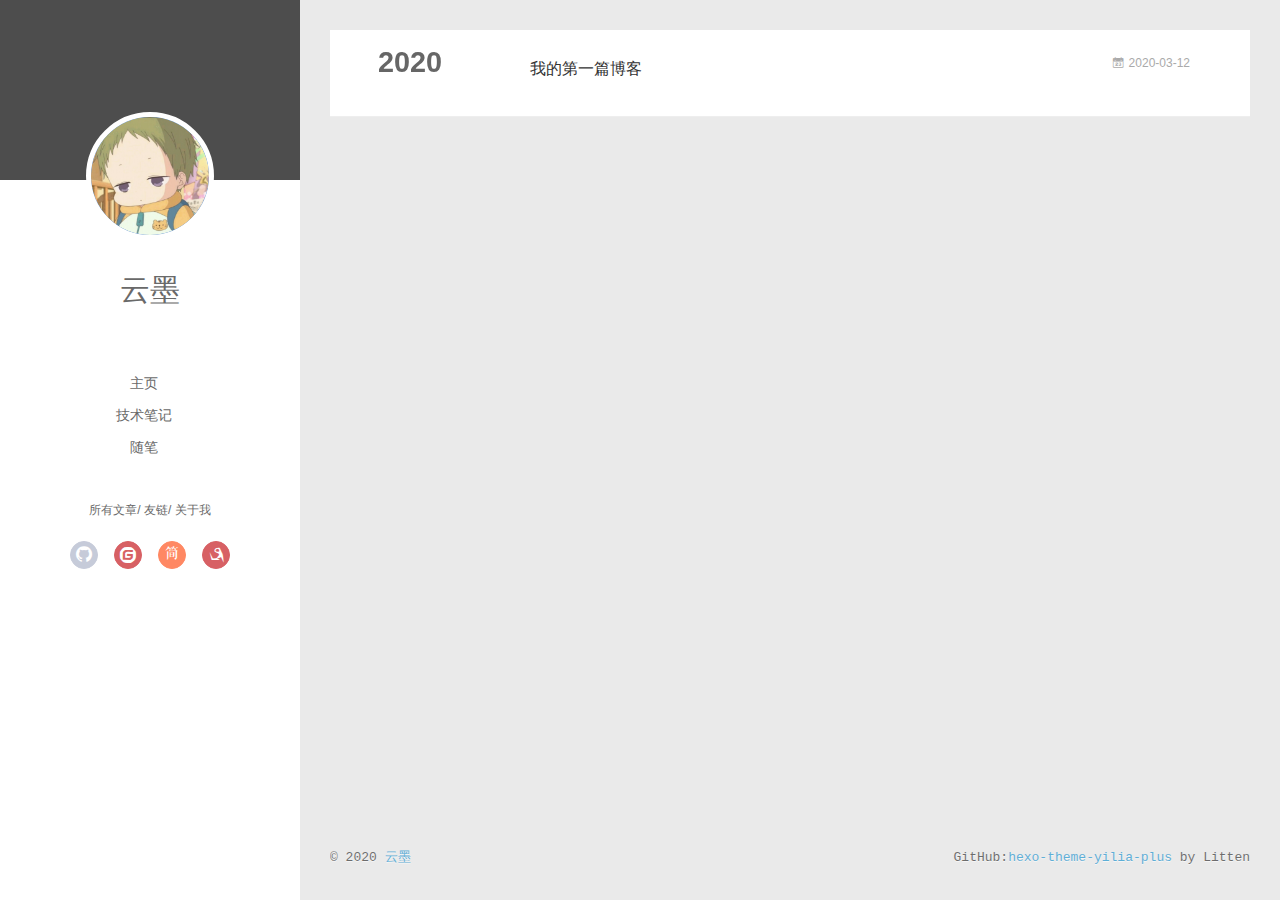
==== commit 70748d6c: "Site updated: 2020-03-18 20:31:38" ====
--- a/archives/index.html
+++ b/archives/index.html
@@ -246,11 +246,6 @@
   
   
   
-
-<img src="https://static.dy208.cn/o_1dfilp8ruo521thr1hvf18ji17soa.png">
-<a href="http://www.beian.miit.gov.cn/"  style="color:#f72b07" target="_blank">湘ICP备20004893号/a>
-
-
 
 </footer>
 
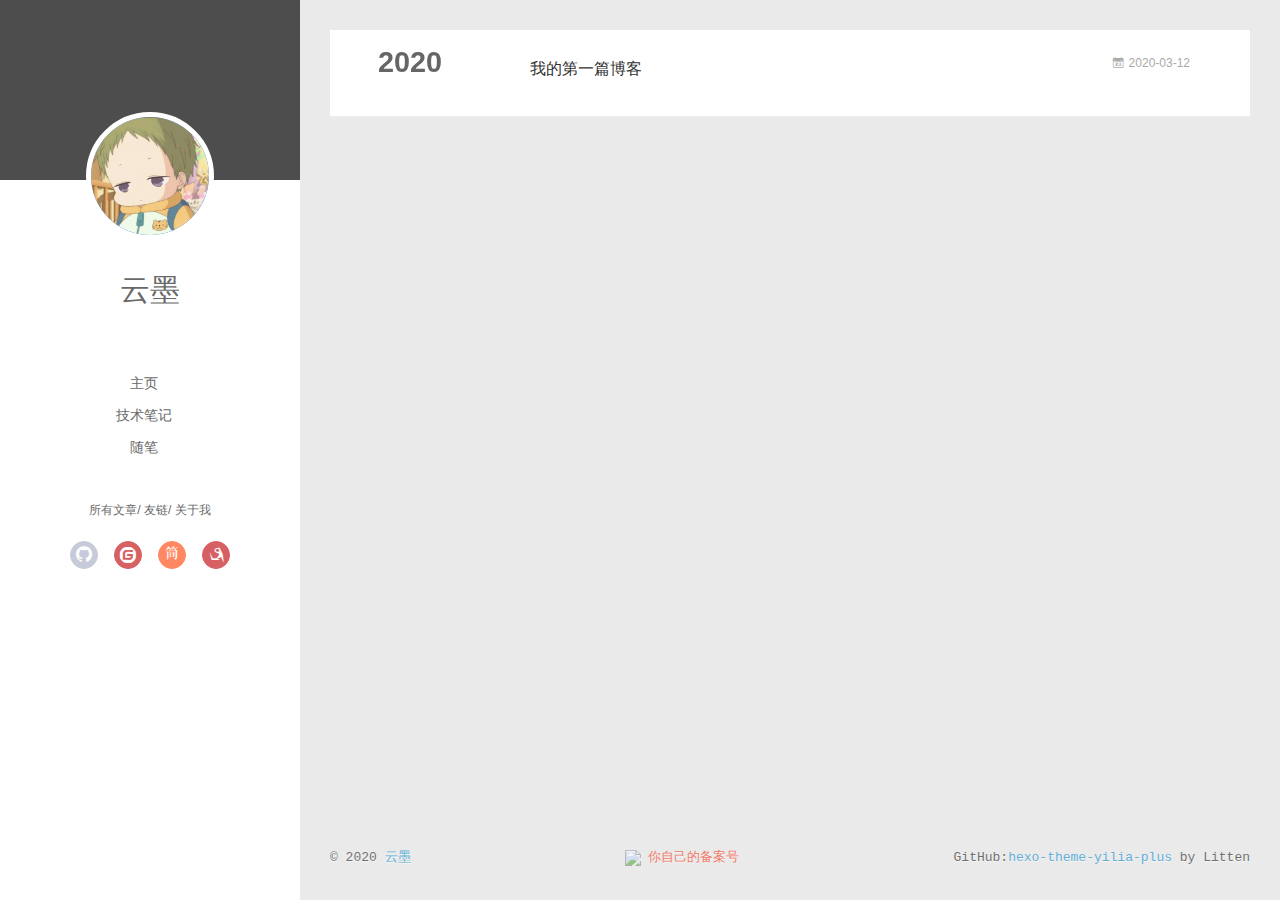
==== commit e2bdb5d7: "Site updated: 2020-03-18 20:40:54" ====
--- a/archives/index.html
+++ b/archives/index.html
@@ -246,6 +246,10 @@
   
   
   
+
+  <img src="https://static.dy208.cn/o_1dfilp8ruo521thr1hvf18ji17soa.png">
+<a href="http://www.beian.miit.gov.cn/"  style="color:#f72b07" target="_blank">你自己的备案号</a>
+
 
 </footer>
 
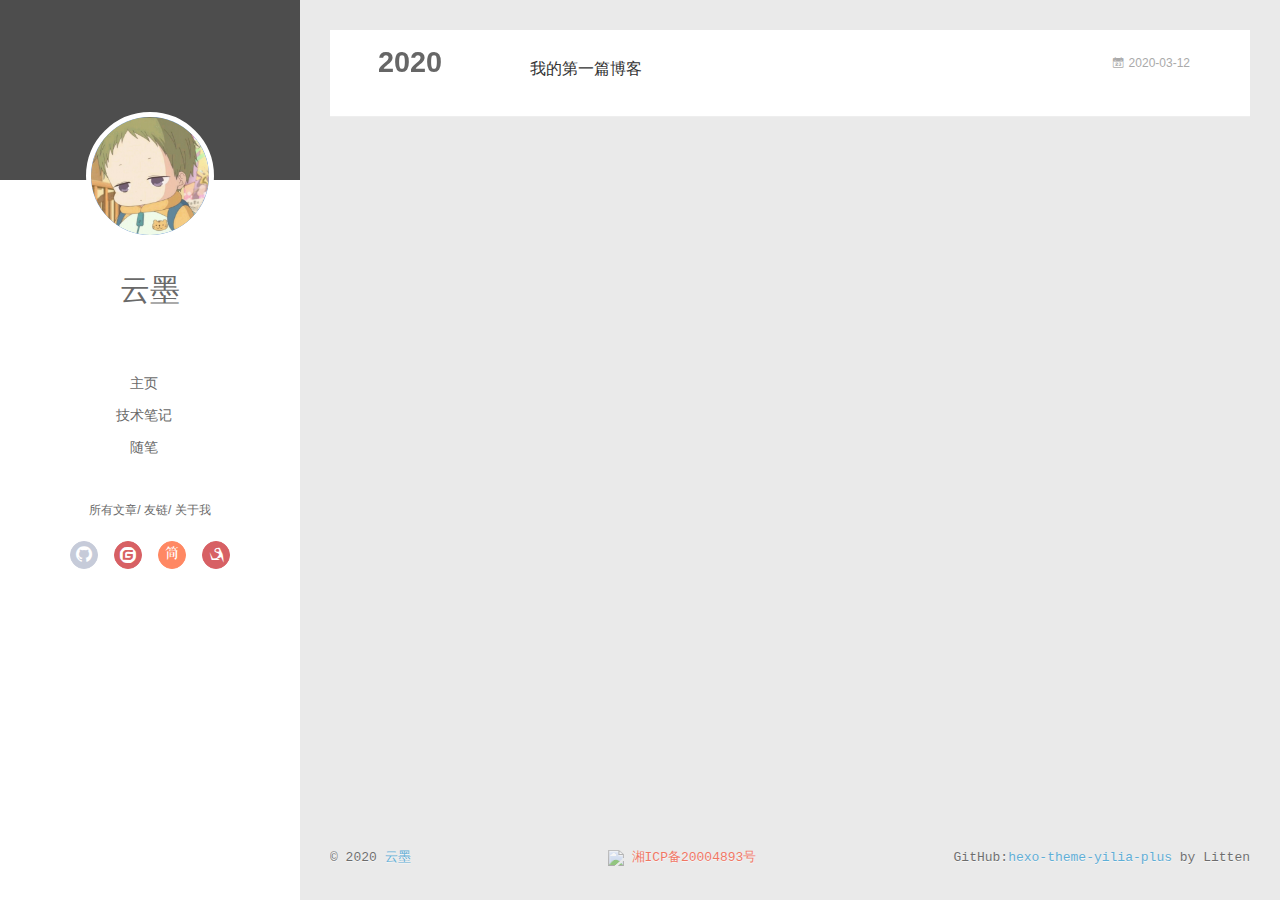
==== commit 32a55c93: "Site updated: 2020-03-18 20:57:16" ====
--- a/archives/index.html
+++ b/archives/index.html
@@ -248,7 +248,7 @@
   
 
   <img src="https://static.dy208.cn/o_1dfilp8ruo521thr1hvf18ji17soa.png">
-<a href="http://www.beian.miit.gov.cn/"  style="color:#f72b07" target="_blank">你自己的备案号</a>
+<a href="http://www.beian.miit.gov.cn/"  style="color:#f72b07" target="_blank">湘ICP备20004893号</a>
 
 
 </footer>
